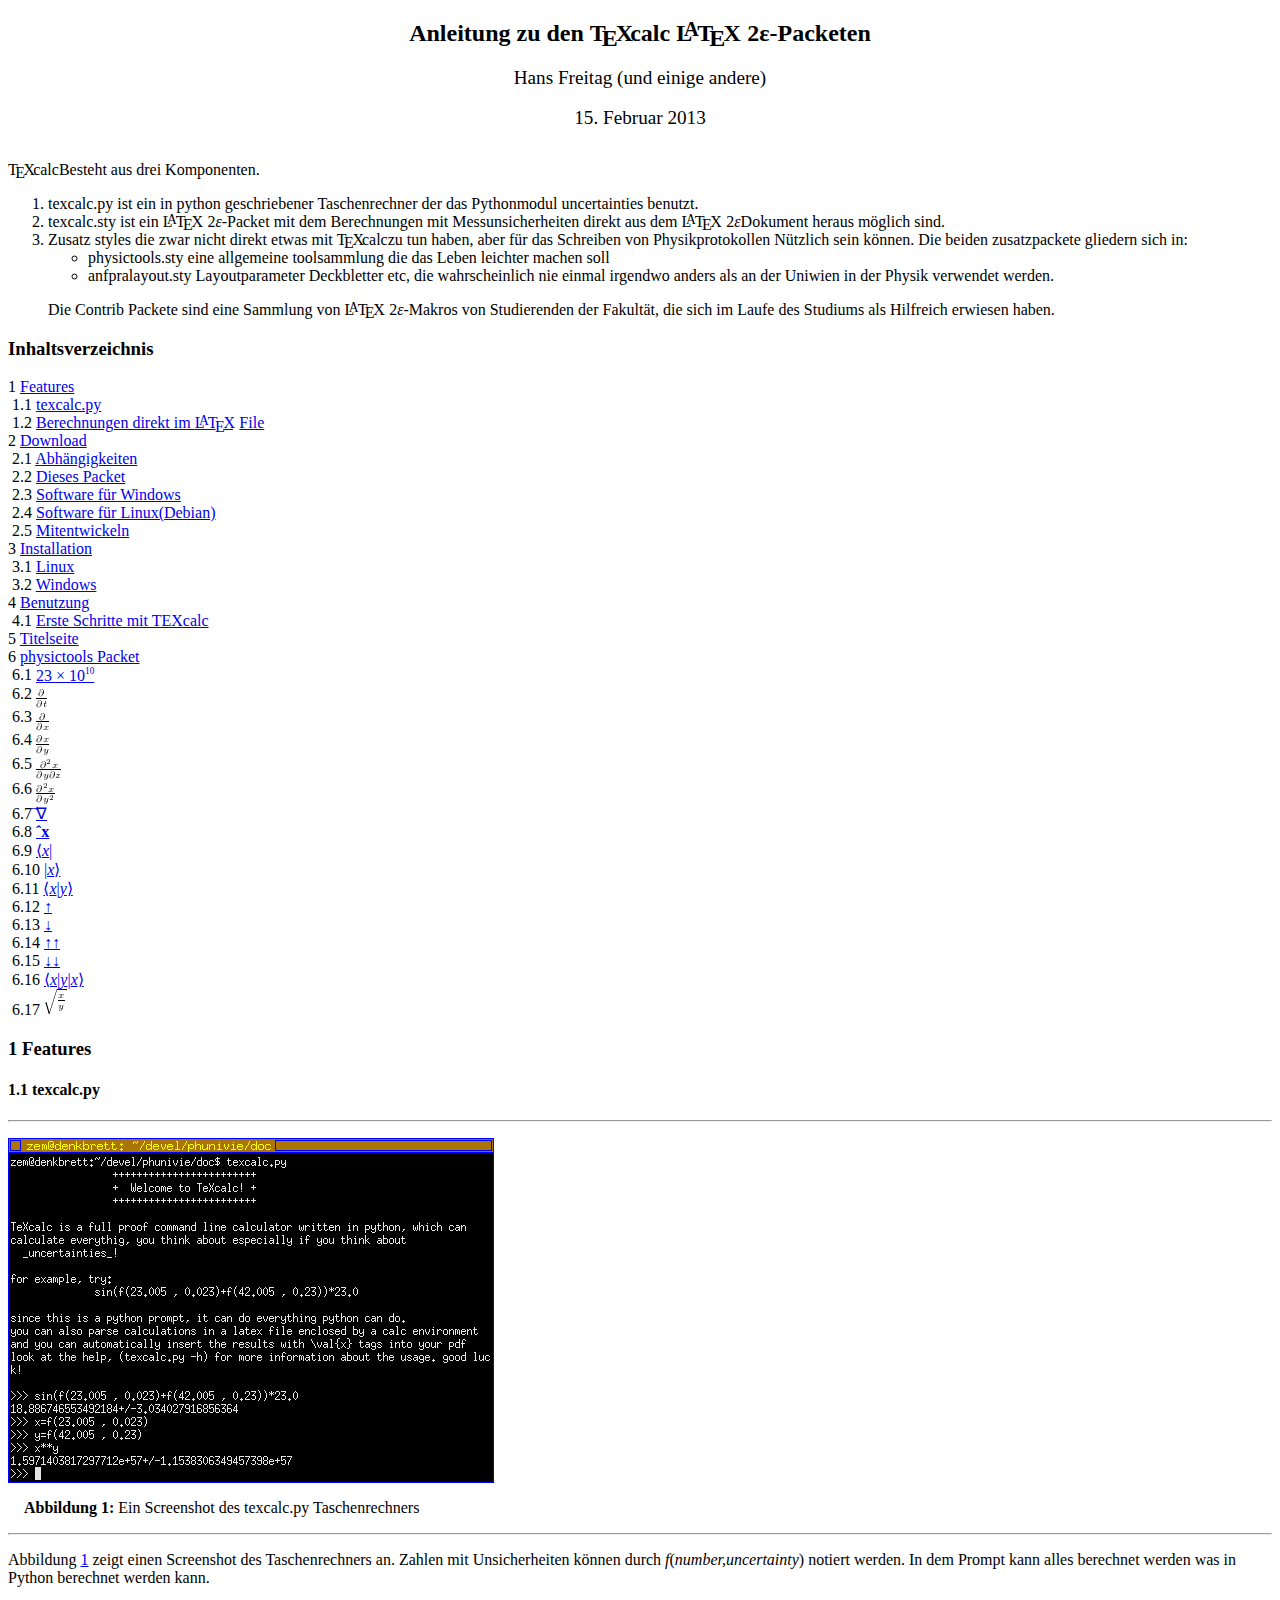
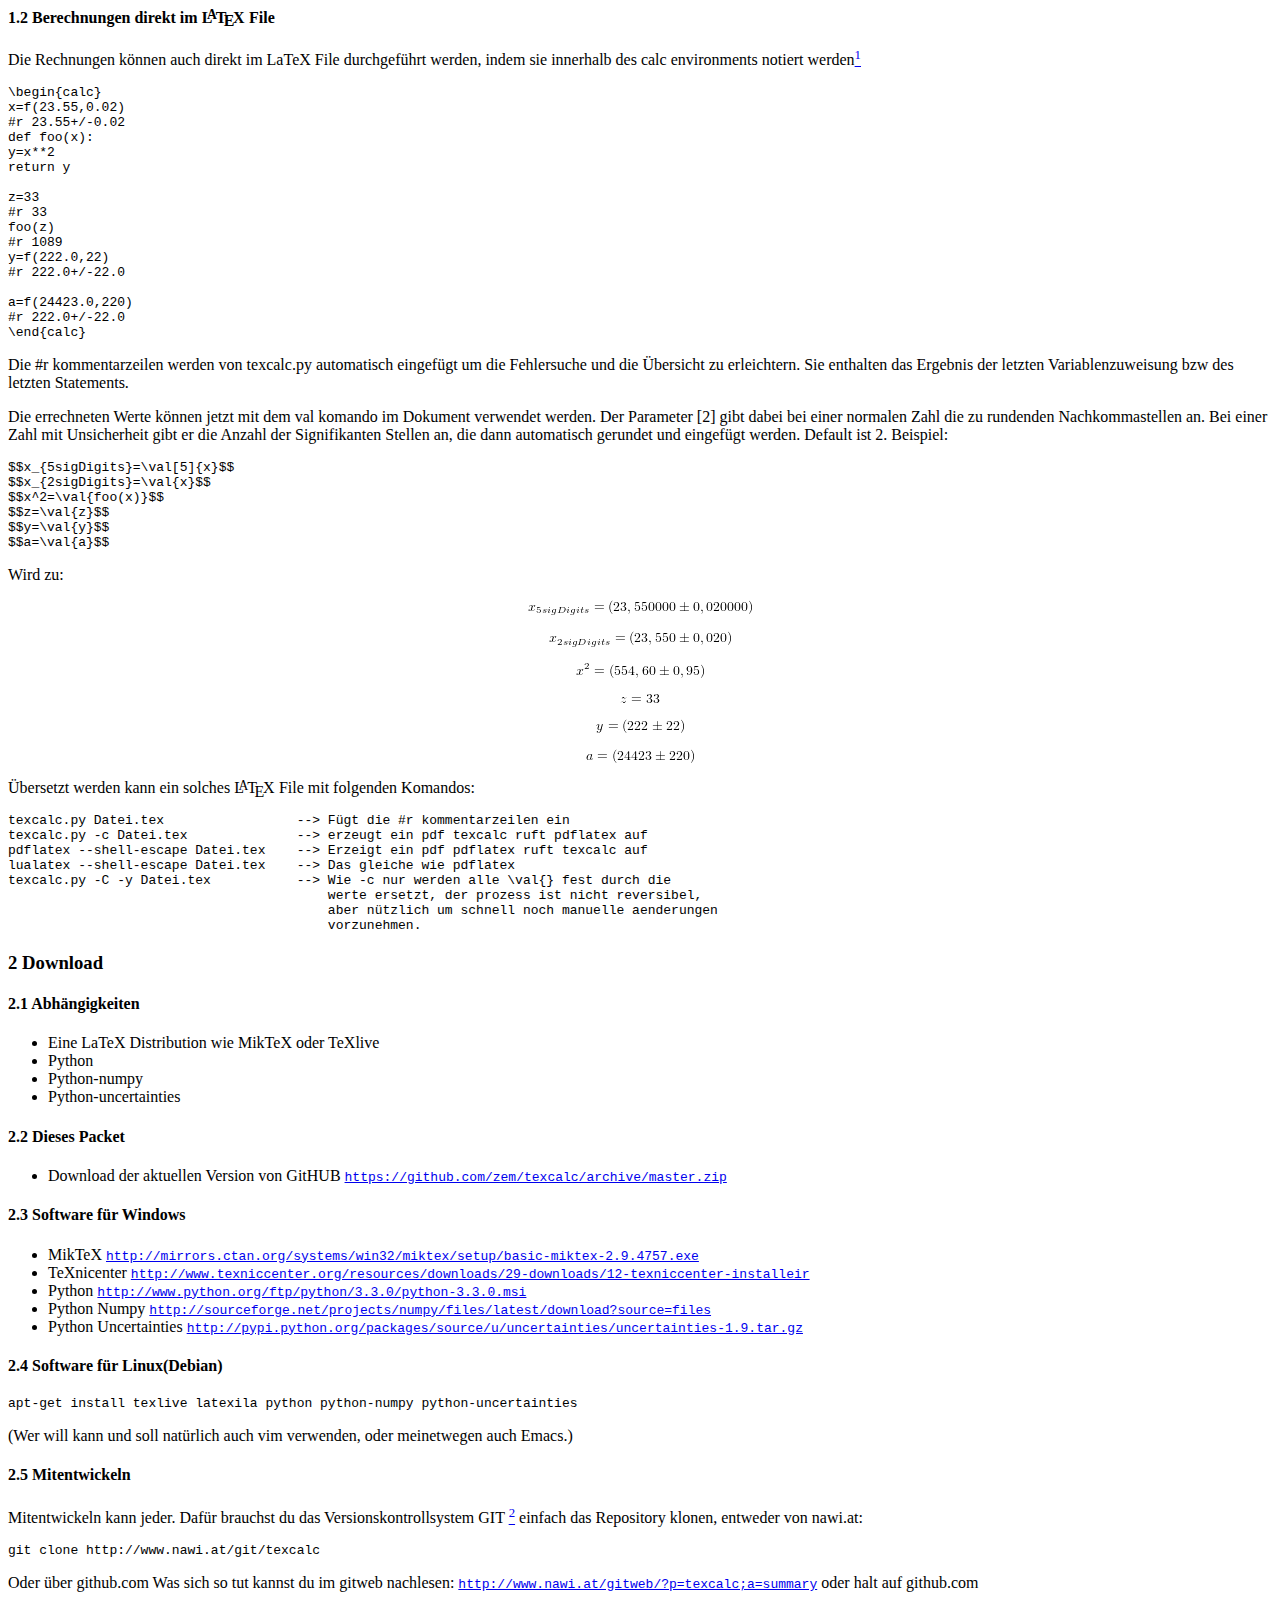
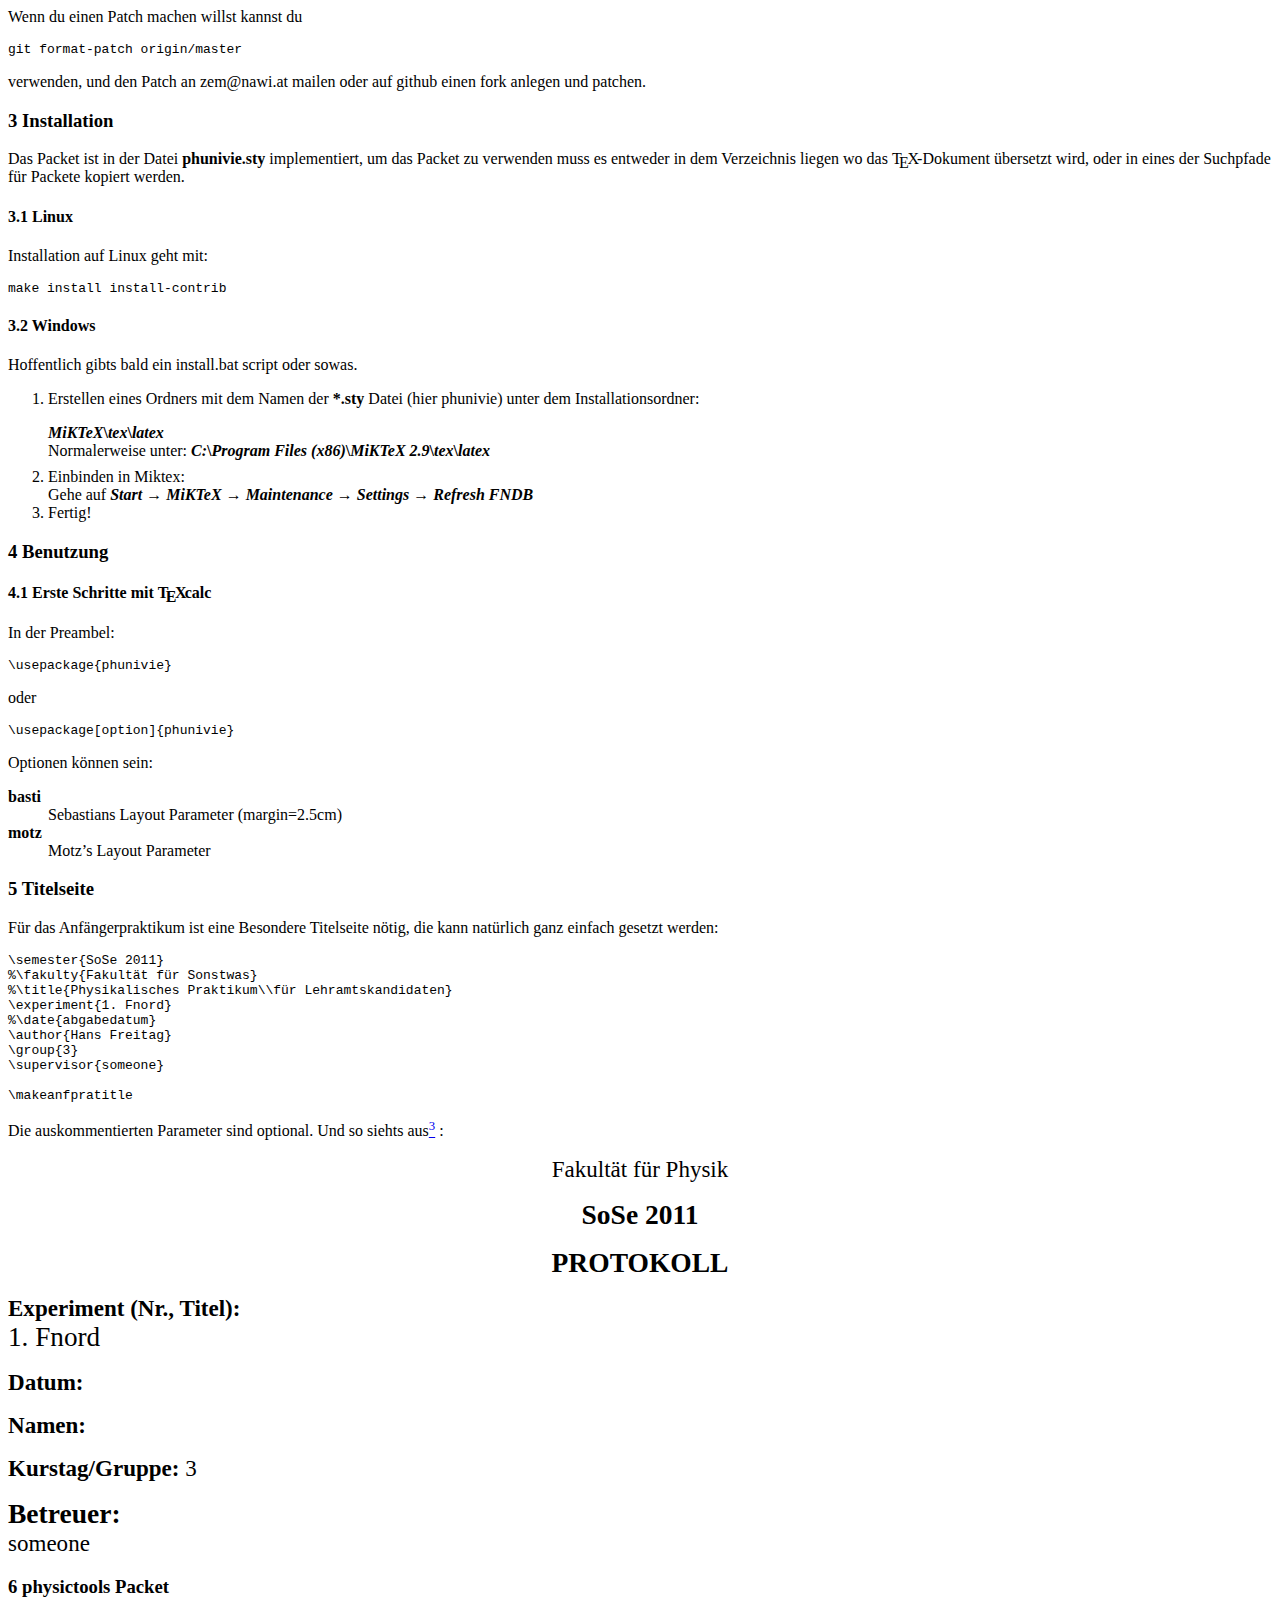
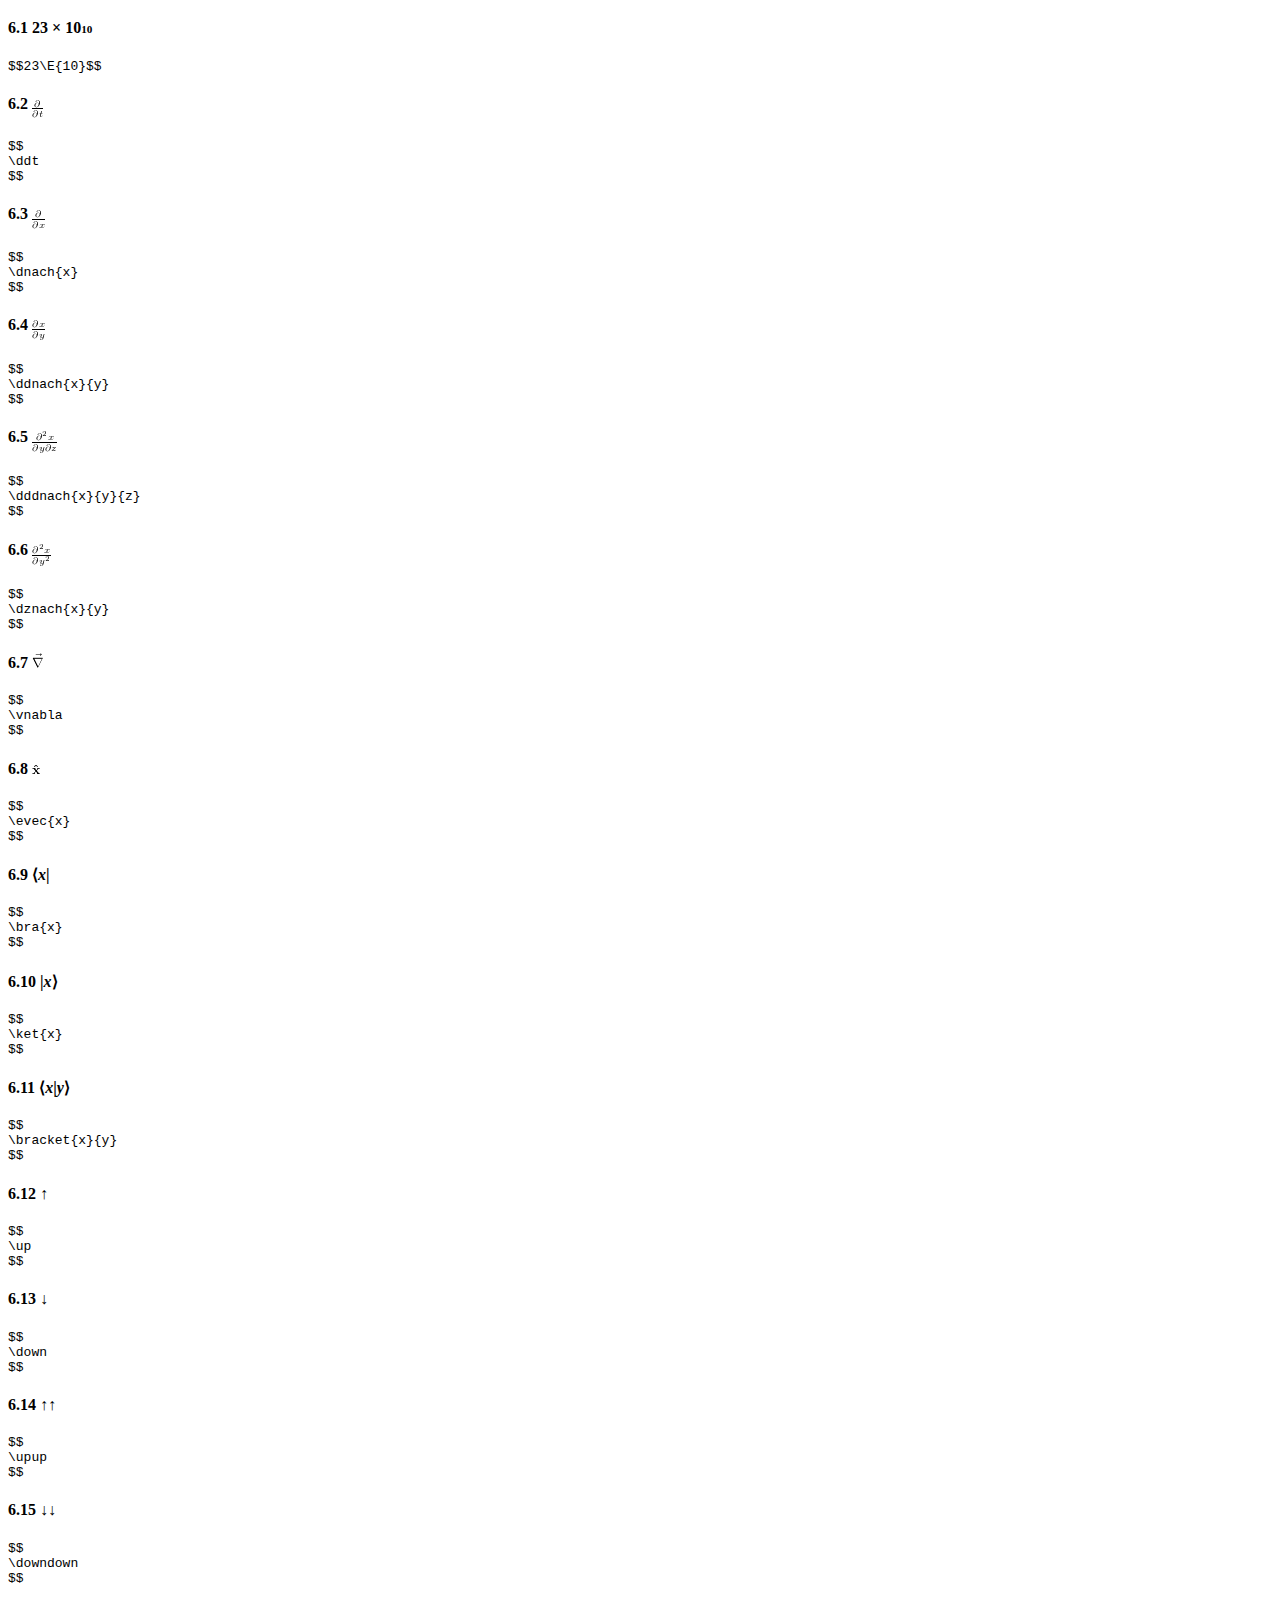
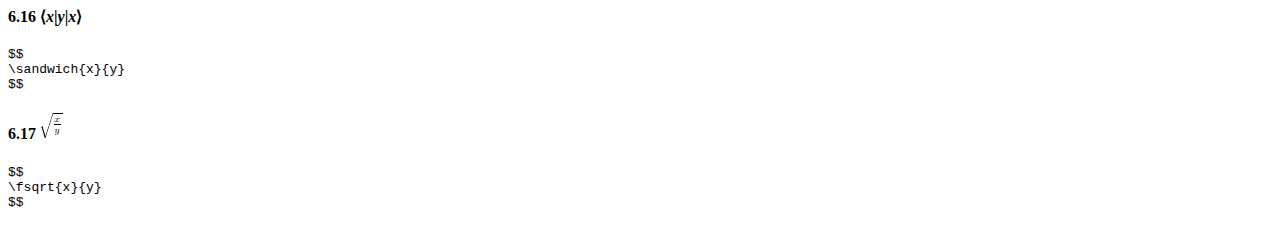
==== www/index.html @ bd2d1a43 "Webpage Generated" ====
<!DOCTYPE html PUBLIC "-//W3C//DTD HTML 4.01 Transitional//EN"  
  "http://www.w3.org/TR/html4/loose.dtd">  
<html > 
<head><title>Anleitung zu den TeXcalc LaTeX2&#x03B5;-Packeten</title> 
<meta http-equiv="Content-Type" content="text/html; charset=iso-8859-1"> 
<meta name="generator" content="TeX4ht (http://www.cse.ohio-state.edu/~gurari/TeX4ht/)"> 
<meta name="originator" content="TeX4ht (http://www.cse.ohio-state.edu/~gurari/TeX4ht/)"> 
<!-- html --> 
<meta name="src" content="texcalc.de.tex"> 
<meta name="date" content="2013-02-15 13:56:00"> 
<link rel="stylesheet" type="text/css" href="texcalc.de.css"> 
</head><body 
>
<div class="maketitle">
                                                                                

                                                                                
                                                                                

                                                                                

<h2 class="titleHead">Anleitung zu den <span class="TEX">T<span 
class="E">E</span>X</span>calc <span class="LATEX">L<span class="A">A</span><span class="TEX">T<span 
class="E">E</span>X</span></span>2&#x03B5;-Packeten</h2>
<div class="author" ><span 
class="cmr-12">Hans Freitag (und einige andere)</span></div><br />
<div class="date" ><span 
class="cmr-12">15.</span><span 
class="cmr-12">&#x00A0;Februar 2013</span></div>
</div>
<!--l. 19--><p class="noindent" ><span class="TEX">T<span 
class="E">E</span>X</span>calcBesteht aus drei Komponenten.
     <ol  class="enumerate1" >
     <li 
  class="enumerate" id="x1-3x1">texcalc.py  ist  ein  in  python  geschriebener  Taschenrechner  der  das  Pythonmodul
     uncertainties benutzt.
     </li>
     <li 
  class="enumerate" id="x1-5x2">texcalc.sty ist ein <span class="LATEX">L<span class="A">A</span><span class="TEX">T<span 
class="E">E</span>X</span></span>2<span 
class="cmmi-10">&#x03B5;</span>-Packet mit dem Berechnungen mit Messunsicherheiten direkt
     aus dem <span class="LATEX">L<span class="A">A</span><span class="TEX">T<span 
class="E">E</span>X</span></span>2<span 
class="cmmi-10">&#x03B5;</span>Dokument heraus m�glich sind.
     </li>
     <li 
  class="enumerate" id="x1-7x3">Zusatz styles die zwar nicht direkt etwas mit <span class="TEX">T<span 
class="E">E</span>X</span>calczu tun haben, aber f�r das Schreiben
     von Physikprotokollen N�tzlich sein k�nnen. Die beiden zusatzpackete gliedern sich
     in:
         <ul class="itemize1">
         <li class="itemize">physictools.sty eine allgemeine toolsammlung die das Leben leichter machen soll
         </li>
         <li class="itemize">anfpralayout.sty  Layoutparameter  Deckbletter  etc,  die  wahrscheinlich  nie  einmal
         irgendwo anders als an der Uniwien in der Physik verwendet werden.</li></ul>
     <!--l. 34--><p class="noindent" >Die Contrib Packete sind eine Sammlung von <span class="LATEX">L<span class="A">A</span><span class="TEX">T<span 
class="E">E</span>X</span></span>2<span 
class="cmmi-10">&#x03B5;</span>-Makros von Studierenden der Fakult�t,
     die sich im Laufe des Studiums als Hilfreich erwiesen haben.</li></ol>
<h3 class="likesectionHead"><a 
 id="x1-1000"></a>Inhaltsverzeichnis</h3>
<div class="tableofcontents">
<span class="sectionToc" >1 <a 
href="#x1-20001" id="QQ2-1-2">Features</a></span>
<br />&#x00A0;<span class="subsectionToc" >1.1 <a 
href="#x1-30001.1" id="QQ2-1-3">texcalc.py</a></span>
<br />&#x00A0;<span class="subsectionToc" >1.2 <a 
href="#x1-40001.2" id="QQ2-1-5">Berechnungen direkt im <span class="LATEX">L<span class="A">A</span><span class="TEX">T<span 
class="E">E</span>X</span></span>File</a></span>
<br /><span class="sectionToc" >2 <a 
href="#x1-50002" id="QQ2-1-6">Download</a></span>
<br />&#x00A0;<span class="subsectionToc" >2.1 <a 
href="#x1-60002.1" id="QQ2-1-7">Abh�ngigkeiten</a></span>
<br />&#x00A0;<span class="subsectionToc" >2.2 <a 
href="#x1-70002.2" id="QQ2-1-8">Dieses Packet</a></span>
<br />&#x00A0;<span class="subsectionToc" >2.3 <a 
href="#x1-80002.3" id="QQ2-1-9">Software f�r Windows</a></span>
                                                                                

                                                                                
<br />&#x00A0;<span class="subsectionToc" >2.4 <a 
href="#x1-90002.4" id="QQ2-1-10">Software f�r Linux(Debian)</a></span>
<br />&#x00A0;<span class="subsectionToc" >2.5 <a 
href="#x1-100002.5" id="QQ2-1-11">Mitentwickeln</a></span>
<br /><span class="sectionToc" >3 <a 
href="#x1-110003" id="QQ2-1-12">Installation</a></span>
<br />&#x00A0;<span class="subsectionToc" >3.1 <a 
href="#x1-120003.1" id="QQ2-1-13">Linux</a></span>
<br />&#x00A0;<span class="subsectionToc" >3.2 <a 
href="#x1-130003.2" id="QQ2-1-14">Windows</a></span>
<br /><span class="sectionToc" >4 <a 
href="#x1-140004" id="QQ2-1-15">Benutzung</a></span>
<br />&#x00A0;<span class="subsectionToc" >4.1 <a 
href="#x1-150004.1" id="QQ2-1-16">Erste Schritte mit TEXcalc</a></span>
<br /><span class="sectionToc" >5 <a 
href="#x1-160005" id="QQ2-1-17">Titelseite</a></span>
<br /><span class="sectionToc" >6 <a 
href="#x1-170006" id="QQ2-1-18">physictools Packet</a></span>
<br />&#x00A0;<span class="subsectionToc" >6.1 <a 
href="#x1-180006.1" id="QQ2-1-19">23 <span 
class="cmsy-10">&#x00D7; </span>10<sup><span 
class="cmr-7">10</span></sup></a></span>
<br />&#x00A0;<span class="subsectionToc" >6.2 <a 
href="#x1-190006.2" id="QQ2-1-20"><img 
src="texcalc.de0x.png" alt="&#x2202;-
&#x2202;t"  class="frac" align="middle"></a></span>
<br />&#x00A0;<span class="subsectionToc" >6.3 <a 
href="#x1-200006.3" id="QQ2-1-21"><img 
src="texcalc.de1x.png" alt="&#x2202;-
&#x2202;x"  class="frac" align="middle"></a></span>
<br />&#x00A0;<span class="subsectionToc" >6.4 <a 
href="#x1-210006.4" id="QQ2-1-22"><img 
src="texcalc.de2x.png" alt="&#x2202;x-
&#x2202;y"  class="frac" align="middle"></a></span>
<br />&#x00A0;<span class="subsectionToc" >6.5 <a 
href="#x1-220006.5" id="QQ2-1-23"><img 
src="texcalc.de3x.png" alt="&#x2202;2x
&#x2202;y&#x2202;z-"  class="frac" align="middle"></a></span>
<br />&#x00A0;<span class="subsectionToc" >6.6 <a 
href="#x1-230006.6" id="QQ2-1-24"><img 
src="texcalc.de4x.png" alt="&#x2202;2&#x2202;yx2-"  class="frac" align="middle"></a></span>
<br />&#x00A0;<span class="subsectionToc" >6.7 <a 
href="#x1-240006.7" id="QQ2-1-25"><span 
class="cmmi-10">&#x20D7;</span><span 
class="cmsy-10">&#x2207;</span></a></span>
<br />&#x00A0;<span class="subsectionToc" >6.8 <a 
href="#x1-250006.8" id="QQ2-1-26"><span 
class="cmbx-10">&#x02C6;</span><span 
class="cmbx-10">x</span></a></span>
<br />&#x00A0;<span class="subsectionToc" >6.9 <a 
href="#x1-260006.9" id="QQ2-1-27"><span 
class="cmsy-10">&#x27E8;</span><span 
class="cmmi-10">x</span><span 
class="cmsy-10">|</span></a></span>
<br />&#x00A0;<span class="subsectionToc" >6.10 <a 
href="#x1-270006.10" id="QQ2-1-28"><span 
class="cmsy-10">|</span><span 
class="cmmi-10">x</span><span 
class="cmsy-10">&#x27E9;</span></a></span>
<br />&#x00A0;<span class="subsectionToc" >6.11 <a 
href="#x1-280006.11" id="QQ2-1-29"><span 
class="cmsy-10">&#x27E8;</span><span 
class="cmmi-10">x</span><span 
class="cmsy-10">|</span><span 
class="cmmi-10">y</span><span 
class="cmsy-10">&#x27E9;</span></a></span>
<br />&#x00A0;<span class="subsectionToc" >6.12 <a 
href="#x1-290006.12" id="QQ2-1-30"><span 
class="cmsy-10">&#x2191;</span></a></span>
<br />&#x00A0;<span class="subsectionToc" >6.13 <a 
href="#x1-300006.13" id="QQ2-1-31"><span 
class="cmsy-10">&#x2193;</span></a></span>
<br />&#x00A0;<span class="subsectionToc" >6.14 <a 
href="#x1-310006.14" id="QQ2-1-32"><span 
class="cmsy-10">&#x2191;&#x2191;</span></a></span>
<br />&#x00A0;<span class="subsectionToc" >6.15 <a 
href="#x1-320006.15" id="QQ2-1-33"><span 
class="cmsy-10">&#x2193;&#x2193;</span></a></span>
<br />&#x00A0;<span class="subsectionToc" >6.16 <a 
href="#x1-330006.16" id="QQ2-1-34"><span 
class="cmsy-10">&#x27E8;</span><span 
class="cmmi-10">x</span><span 
class="cmsy-10">|</span><span 
class="cmmi-10">y</span><span 
class="cmsy-10">|</span><span 
class="cmmi-10">x</span><span 
class="cmsy-10">&#x27E9;</span></a></span>
<br />&#x00A0;<span class="subsectionToc" >6.17 <a 
href="#x1-340006.17" id="QQ2-1-35"><img 
src="texcalc.de5x.png" alt="&#x2218; x-
  y"  class="sqrt" ></a></span>
</div>
<!--l. 41--><p class="noindent" >
<h3 class="sectionHead"><span class="titlemark">1   </span> <a 
 id="x1-20001"></a>Features</h3>
<!--l. 43--><p class="noindent" >
<h4 class="subsectionHead"><span class="titlemark">1.1   </span> <a 
 id="x1-30001.1"></a>texcalc.py</h4>
<!--l. 45--><p class="noindent" ><hr class="figure"><div class="figure" 
>
                                                                                

                                                                                
<a 
 id="x1-30011"></a>
                                                                                

                                                                                

<!--l. 47--><p class="noindent" ><img 
src="texcalc.png" alt="PIC"  
>
<br /> <div class="caption" 
><span class="id">Abbildung&#x00A0;1: </span><span  
class="content">Ein Screenshot des texcalc.py Taschenrechners</span></div><!--tex4ht:label?: x1-30011 -->
                                                                                

                                                                                
<!--l. 50--><p class="noindent" ></div><hr class="endfigure">
<!--l. 52--><p class="noindent" >Abbildung <a 
href="#x1-30011">1<!--tex4ht:ref: fig:texcalc.py --></a> zeigt einen Screenshot des Taschenrechners an. Zahlen mit Unsicherheiten k�nnen durch
<span 
class="cmmi-10">f</span>(<span 
class="cmmi-10">number,uncertainty</span>) notiert werden. In dem Prompt kann alles berechnet werden was in Python
berechnet werden kann. <br 
class="newline" />
<h4 class="subsectionHead"><span class="titlemark">1.2   </span> <a 
 id="x1-40001.2"></a>Berechnungen direkt im <span class="LATEX">L<span class="A">A</span><span class="TEX">T<span 
class="E">E</span>X</span></span>File</h4>
<!--l. 58--><p class="noindent" >Die Rechnungen k�nnen auch direkt im LaTeX File durchgef�hrt werden, indem sie innerhalb des calc environments
notiert werden<span class="footnote-mark"><a 
href="texcalc.de2.html#fn1x0"><sup class="textsuperscript">1</sup></a></span><a 
 id="x1-4001f1"></a> 
                                                                                

                                                                                
<div class="verbatim" id="verbatim-1">
\begin{calc}
&#x00A0;<br />x=f(23.55,0.02)
&#x00A0;<br />#r&#x00A0;23.55+/-0.02
&#x00A0;<br />def&#x00A0;foo(x):
&#x00A0;<br />y=x**2
&#x00A0;<br />return&#x00A0;y
&#x00A0;<br />
&#x00A0;<br />z=33
&#x00A0;<br />#r&#x00A0;33
&#x00A0;<br />foo(z)
&#x00A0;<br />#r&#x00A0;1089
&#x00A0;<br />y=f(222.0,22)
&#x00A0;<br />#r&#x00A0;222.0+/-22.0
&#x00A0;<br />
&#x00A0;<br />a=f(24423.0,220)
&#x00A0;<br />#r&#x00A0;222.0+/-22.0
&#x00A0;<br />\end{calc}
</div>
<!--l. 79--><p class="nopar" >
<!--l. 99--><p class="noindent" >Die #r kommentarzeilen werden von texcalc.py automatisch eingef�gt um die Fehlersuche und die
�bersicht zu erleichtern. Sie enthalten das Ergebnis der letzten Variablenzuweisung bzw des letzten
Statements. <br 
class="newline" />
<!--l. 102--><p class="noindent" >Die errechneten Werte k�nnen jetzt mit dem val komando im Dokument verwendet werden. Der
Parameter [2] gibt dabei bei einer normalen Zahl die zu rundenden Nachkommastellen an. Bei einer
Zahl mit Unsicherheit gibt er die Anzahl der Signifikanten Stellen an, die dann automatisch gerundet
und eingef�gt werden. Default ist 2. Beispiel: <br 
class="newline" />
                                                                                

                                                                                
<div class="verbatim" id="verbatim-2">
$$x_{5sigDigits}=\val[5]{x}$$
&#x00A0;<br />$$x_{2sigDigits}=\val{x}$$
&#x00A0;<br />$$x^2=\val{foo(x)}$$
&#x00A0;<br />$$z=\val{z}$$
&#x00A0;<br />$$y=\val{y}$$
&#x00A0;<br />$$a=\val{a}$$
</div>
<!--l. 113--><p class="nopar" >
<!--l. 115--><p class="noindent" >Wird zu:
<!--l. 117--><p class="noindent" >
<center class="math-display" >
<img 
src="texcalc.de6x.png" alt="x5sigDigits = (23,550000 � 0,020000)
" class="math-display" ></center>
<center class="math-display" >
<img 
src="texcalc.de7x.png" alt="x        = (23,550 � 0,020)
 2sigDigits
" class="math-display" ></center>
<center class="math-display" >
<img 
src="texcalc.de8x.png" alt="x2 = (554,60� 0,95)
" class="math-display" ></center>
                                                                                

                                                                                
<center class="math-display" >
<img 
src="texcalc.de9x.png" alt="z = 33
" class="math-display" ></center>
<center class="math-display" >
<img 
src="texcalc.de10x.png" alt="y = (222� 22)
" class="math-display" ></center>
<center class="math-display" >
<img 
src="texcalc.de11x.png" alt="a = (24423 � 220)
" class="math-display" ></center>
<!--l. 124--><p class="noindent" >�bersetzt werden kann ein solches <span class="LATEX">L<span class="A">A</span><span class="TEX">T<span 
class="E">E</span>X</span></span>File mit folgenden Komandos: <br 
class="newline" />
                                                                                

                                                                                
<div class="verbatim" id="verbatim-3">
texcalc.py&#x00A0;Datei.tex&#x00A0;&#x00A0;&#x00A0;&#x00A0;&#x00A0;&#x00A0;&#x00A0;&#x00A0;&#x00A0;&#x00A0;&#x00A0;&#x00A0;&#x00A0;&#x00A0;&#x00A0;&#x00A0;&#x00A0;--&#x003E;&#x00A0;F�gt&#x00A0;die&#x00A0;#r&#x00A0;kommentarzeilen&#x00A0;ein
&#x00A0;<br />texcalc.py&#x00A0;-c&#x00A0;Datei.tex&#x00A0;&#x00A0;&#x00A0;&#x00A0;&#x00A0;&#x00A0;&#x00A0;&#x00A0;&#x00A0;&#x00A0;&#x00A0;&#x00A0;&#x00A0;&#x00A0;--&#x003E;&#x00A0;erzeugt&#x00A0;ein&#x00A0;pdf&#x00A0;texcalc&#x00A0;ruft&#x00A0;pdflatex&#x00A0;auf
&#x00A0;<br />pdflatex&#x00A0;--shell-escape&#x00A0;Datei.tex&#x00A0;&#x00A0;&#x00A0;&#x00A0;--&#x003E;&#x00A0;Erzeigt&#x00A0;ein&#x00A0;pdf&#x00A0;pdflatex&#x00A0;ruft&#x00A0;texcalc&#x00A0;auf
&#x00A0;<br />lualatex&#x00A0;--shell-escape&#x00A0;Datei.tex&#x00A0;&#x00A0;&#x00A0;&#x00A0;--&#x003E;&#x00A0;Das&#x00A0;gleiche&#x00A0;wie&#x00A0;pdflatex
&#x00A0;<br />texcalc.py&#x00A0;-C&#x00A0;-y&#x00A0;Datei.tex&#x00A0;&#x00A0;&#x00A0;&#x00A0;&#x00A0;&#x00A0;&#x00A0;&#x00A0;&#x00A0;&#x00A0;&#x00A0;--&#x003E;&#x00A0;Wie&#x00A0;-c&#x00A0;nur&#x00A0;werden&#x00A0;alle&#x00A0;\val{}&#x00A0;fest&#x00A0;durch&#x00A0;die
&#x00A0;<br />&#x00A0;&#x00A0;&#x00A0;&#x00A0;&#x00A0;&#x00A0;&#x00A0;&#x00A0;&#x00A0;&#x00A0;&#x00A0;&#x00A0;&#x00A0;&#x00A0;&#x00A0;&#x00A0;&#x00A0;&#x00A0;&#x00A0;&#x00A0;&#x00A0;&#x00A0;&#x00A0;&#x00A0;&#x00A0;&#x00A0;&#x00A0;&#x00A0;&#x00A0;&#x00A0;&#x00A0;&#x00A0;&#x00A0;&#x00A0;&#x00A0;&#x00A0;&#x00A0;&#x00A0;&#x00A0;&#x00A0;&#x00A0;werte&#x00A0;ersetzt,&#x00A0;der&#x00A0;prozess&#x00A0;ist&#x00A0;nicht&#x00A0;reversibel,
&#x00A0;<br />&#x00A0;&#x00A0;&#x00A0;&#x00A0;&#x00A0;&#x00A0;&#x00A0;&#x00A0;&#x00A0;&#x00A0;&#x00A0;&#x00A0;&#x00A0;&#x00A0;&#x00A0;&#x00A0;&#x00A0;&#x00A0;&#x00A0;&#x00A0;&#x00A0;&#x00A0;&#x00A0;&#x00A0;&#x00A0;&#x00A0;&#x00A0;&#x00A0;&#x00A0;&#x00A0;&#x00A0;&#x00A0;&#x00A0;&#x00A0;&#x00A0;&#x00A0;&#x00A0;&#x00A0;&#x00A0;&#x00A0;&#x00A0;aber&#x00A0;n�tzlich&#x00A0;um&#x00A0;schnell&#x00A0;noch&#x00A0;manuelle&#x00A0;aenderungen
&#x00A0;<br />&#x00A0;&#x00A0;&#x00A0;&#x00A0;&#x00A0;&#x00A0;&#x00A0;&#x00A0;&#x00A0;&#x00A0;&#x00A0;&#x00A0;&#x00A0;&#x00A0;&#x00A0;&#x00A0;&#x00A0;&#x00A0;&#x00A0;&#x00A0;&#x00A0;&#x00A0;&#x00A0;&#x00A0;&#x00A0;&#x00A0;&#x00A0;&#x00A0;&#x00A0;&#x00A0;&#x00A0;&#x00A0;&#x00A0;&#x00A0;&#x00A0;&#x00A0;&#x00A0;&#x00A0;&#x00A0;&#x00A0;&#x00A0;vorzunehmen.
</div>
<!--l. 135--><p class="nopar" >
<h3 class="sectionHead"><span class="titlemark">2   </span> <a 
 id="x1-50002"></a>Download</h3>
<!--l. 139--><p class="noindent" >
<h4 class="subsectionHead"><span class="titlemark">2.1   </span> <a 
 id="x1-60002.1"></a>Abh�ngigkeiten</h4>
     <ul class="itemize1">
     <li class="itemize">Eine LaTeX Distribution wie MikTeX oder TeXlive
     </li>
     <li class="itemize">Python
     </li>
     <li class="itemize">Python-numpy
     </li>
     <li class="itemize">Python-uncertainties</li></ul>
<!--l. 148--><p class="noindent" >
<h4 class="subsectionHead"><span class="titlemark">2.2   </span> <a 
 id="x1-70002.2"></a>Dieses Packet</h4>
     <ul class="itemize1">
     <li class="itemize">Download             der             aktuellen             Version             von             GitHUB
     <a 
href="https://github.com/zem/texcalc/archive/master.zip" class="url" ><span 
class="cmtt-10">https://github.com/zem/texcalc/archive/master.zip</span></a></li></ul>
                                                                                

                                                                                
<!--l. 154--><p class="noindent" >
<h4 class="subsectionHead"><span class="titlemark">2.3   </span> <a 
 id="x1-80002.3"></a>Software f�r Windows</h4>
     <ul class="itemize1">
     <li class="itemize">MikTeX <a 
href="http://mirrors.ctan.org/systems/win32/miktex/setup/basic-miktex-2.9.4757.exe" class="url" ><span 
class="cmtt-10">http://mirrors.ctan.org/systems/win32/miktex/setup/basic-miktex-2.9.4757.exe</span></a>
     </li>
     <li class="itemize">TeXnicenter <a 
href="http://www.texniccenter.org/resources/downloads/29-downloads/12-texniccenter-installeir" class="url" ><span 
class="cmtt-10">http://www.texniccenter.org/resources/downloads/29-downloads/12-texniccenter-installeir</span></a>
     </li>
     <li class="itemize">Python <a 
href="http://www.python.org/ftp/python/3.3.0/python-3.3.0.msi" class="url" ><span 
class="cmtt-10">http://www.python.org/ftp/python/3.3.0/python-3.3.0.msi</span></a>
     </li>
     <li class="itemize">Python                                                                                                   Numpy
     <a 
href="http://sourceforge.net/projects/numpy/files/latest/download?source=files" class="url" ><span 
class="cmtt-10">http://sourceforge.net/projects/numpy/files/latest/download?source=files</span></a>
     </li>
     <li class="itemize">Python Uncertainties <a 
href="http://pypi.python.org/packages/source/u/uncertainties/uncertainties-1.9.tar.gz" class="url" ><span 
class="cmtt-10">http://pypi.python.org/packages/source/u/uncertainties/uncertainties-1.9.tar.gz</span></a></li></ul>
<!--l. 164--><p class="noindent" >
<h4 class="subsectionHead"><span class="titlemark">2.4   </span> <a 
 id="x1-90002.4"></a>Software f�r Linux(Debian)</h4>
                                                                                

                                                                                
<div class="verbatim" id="verbatim-4">
apt-get&#x00A0;install&#x00A0;texlive&#x00A0;latexila&#x00A0;python&#x00A0;python-numpy&#x00A0;python-uncertainties
</div>
<!--l. 168--><p class="nopar" >
<!--l. 170--><p class="noindent" >(Wer will kann und soll nat�rlich auch vim verwenden, oder meinetwegen auch Emacs.)
<!--l. 172--><p class="noindent" >
<h4 class="subsectionHead"><span class="titlemark">2.5   </span> <a 
 id="x1-100002.5"></a>Mitentwickeln</h4>
<!--l. 174--><p class="noindent" >Mitentwickeln kann jeder. Daf�r brauchst du das Versionskontrollsystem GIT
<span class="footnote-mark"><a 
href="texcalc.de3.html#fn2x0"><sup class="textsuperscript">2</sup></a></span><a 
 id="x1-10001f2"></a>
einfach das Repository klonen, entweder von nawi.at:
                                                                                

                                                                                
<div class="verbatim" id="verbatim-5">
git&#x00A0;clone&#x00A0;http://www.nawi.at/git/texcalc
</div>
<!--l. 181--><p class="nopar" >
<!--l. 183--><p class="noindent" >Oder �ber github.com Was sich so tut kannst du im gitweb nachlesen:
<a 
href="http://www.nawi.at/gitweb/?p=texcalc;a=summary" class="url" ><span 
class="cmtt-10">http://www.nawi.at/gitweb/?p=texcalc;a=summary</span></a> oder halt auf github.com<br 
class="newline" />
<!--l. 186--><p class="noindent" >Wenn du einen Patch machen willst kannst du
                                                                                

                                                                                
<div class="verbatim" id="verbatim-6">
git&#x00A0;format-patch&#x00A0;origin/master
</div>
<!--l. 190--><p class="nopar" >
<!--l. 192--><p class="noindent" >verwenden, und den Patch an zem@nawi.at mailen oder auf github einen fork anlegen und
patchen.
<h3 class="sectionHead"><span class="titlemark">3   </span> <a 
 id="x1-110003"></a>Installation</h3>
<!--l. 198--><p class="noindent" >Das Packet ist in der Datei <span 
class="cmbx-10">phunivie.sty </span>implementiert, um das Packet zu verwenden muss es
entweder in dem Verzeichnis liegen wo das <span class="TEX">T<span 
class="E">E</span>X</span>-Dokument �bersetzt wird, oder in eines der Suchpfade
f�r Packete kopiert werden.<br 
class="newline" />
<!--l. 204--><p class="noindent" >
<h4 class="subsectionHead"><span class="titlemark">3.1   </span> <a 
 id="x1-120003.1"></a>Linux</h4>
<!--l. 206--><p class="noindent" >Installation auf Linux geht mit:
                                                                                

                                                                                
<div class="verbatim" id="verbatim-7">
make&#x00A0;install&#x00A0;install-contrib
</div>
<!--l. 210--><p class="nopar" >
<!--l. 212--><p class="noindent" >
<h4 class="subsectionHead"><span class="titlemark">3.2   </span> <a 
 id="x1-130003.2"></a>Windows</h4>
<!--l. 214--><p class="noindent" >Hoffentlich gibts bald ein install.bat script oder sowas.
<!--l. 216--><p class="noindent" >
     <ol  class="enumerate1" >
     <li 
  class="enumerate" id="x1-13002x1">Erstellen  eines  Ordners  mit  dem  Namen  der  <span 
class="cmbx-10">*.sty  </span>Datei  (hier  phunivie)  unter  dem
     Installationsordner:<br 
class="newline" />
     <!--l. 220--><p class="noindent" ><span 
class="cmbxti-10">MiKTeX</span><span 
class="cmbsy-10">\</span><span 
class="cmbxti-10">tex</span><span 
class="cmbsy-10">\</span><span 
class="cmbxti-10">latex</span><br 
class="newline" />Normalerweise unter: <span 
class="cmbxti-10">C:</span><span 
class="cmbsy-10">\</span><span 
class="cmbxti-10">Program Files (x86)</span><span 
class="cmbsy-10">\</span><span 
class="cmbxti-10">MiKTeX 2.9</span><span 
class="cmbsy-10">\</span><span 
class="cmbxti-10">tex</span><span 
class="cmbsy-10">\</span><span 
class="cmbxti-10">latex</span>
     </li>
     <li 
  class="enumerate" id="x1-13004x2">Einbinden in Miktex:<br 
class="newline" />Gehe auf <span 
class="cmmib-10">Start </span><span 
class="cmbsy-10">&#x2192; </span><span 
class="cmmib-10">MiKTeX </span><span 
class="cmbsy-10">&#x2192; </span><span 
class="cmmib-10">Maintenance </span><span 
class="cmbsy-10">&#x2192; </span><span 
class="cmmib-10">Settings </span><span 
class="cmbsy-10">&#x2192; </span><span 
class="cmmib-10">Refresh FNDB</span>
     </li>
     <li 
  class="enumerate" id="x1-13006x3">Fertig!</li></ol>
<!--l. 233--><p class="noindent" >
<h3 class="sectionHead"><span class="titlemark">4   </span> <a 
 id="x1-140004"></a>Benutzung</h3>
<!--l. 235--><p class="noindent" >
<h4 class="subsectionHead"><span class="titlemark">4.1   </span> <a 
 id="x1-150004.1"></a>Erste Schritte mit <span class="TEX">T<span 
class="E">E</span>X</span>calc</h4>
<!--l. 240--><p class="noindent" >In der Preambel:
                                                                                

                                                                                
<div class="verbatim" id="verbatim-8">
\usepackage{phunivie}
</div>
<!--l. 244--><p class="nopar" >
<!--l. 246--><p class="noindent" >oder
                                                                                

                                                                                
<div class="verbatim" id="verbatim-9">
\usepackage[option]{phunivie}
</div>
<!--l. 250--><p class="nopar" >
<!--l. 252--><p class="noindent" >Optionen k�nnen sein:
<!--l. 254--><p class="noindent" >
     <dl class="description"><dt class="description">
<span 
class="cmbx-10">basti</span> </dt><dd 
class="description">Sebastians Layout Parameter (margin=2.5cm)
     </dd><dt class="description">
<span 
class="cmbx-10">motz</span> </dt><dd 
class="description">Motz&#8217;s Layout Parameter</dd></dl>
<!--l. 260--><p class="noindent" >
<h3 class="sectionHead"><span class="titlemark">5   </span> <a 
 id="x1-160005"></a>Titelseite</h3>
<!--l. 262--><p class="noindent" >F�r das Anf�ngerpraktikum ist eine Besondere Titelseite n�tig, die kann nat�rlich ganz einfach gesetzt
werden:
                                                                                

                                                                                
<div class="verbatim" id="verbatim-10">
\semester{SoSe&#x00A0;2011}
&#x00A0;<br />%\fakulty{Fakult�t&#x00A0;f�r&#x00A0;Sonstwas}
&#x00A0;<br />%\title{Physikalisches&#x00A0;Praktikum\\f�r&#x00A0;Lehramtskandidaten}
&#x00A0;<br />\experiment{1.&#x00A0;Fnord}
&#x00A0;<br />%\date{abgabedatum}
&#x00A0;<br />\author{Hans&#x00A0;Freitag}
&#x00A0;<br />\group{3}
&#x00A0;<br />\supervisor{someone}
&#x00A0;<br />
&#x00A0;<br />\makeanfpratitle
</div>
<!--l. 276--><p class="nopar" >
<!--l. 278--><p class="noindent" >Die auskommentierten Parameter sind optional. Und so siehts
aus<span class="footnote-mark"><a 
href="texcalc.de4.html#fn3x0"><sup class="textsuperscript">3</sup></a></span><a 
 id="x1-16001f3"></a> :
<!--l. 290--><p class="noindent" >
                                                                                

                                                                                
<div class="center" 
>
<!--l. 290--><p class="noindent" >
<!--l. 290--><p class="noindent" ><span 
class="cmr-12x-x-120">Fakult</span><span 
class="cmr-12x-x-120">�t f</span><span 
class="cmr-12x-x-120">�r Physik</span><br />
</div>
<div class="center" 
>
<!--l. 290--><p class="noindent" >
<!--l. 290--><p class="noindent" ><span 
class="cmbx-12x-x-144">SoSe 2011</span></div>
<div class="center" 
>
<!--l. 290--><p class="noindent" >
<!--l. 290--><p class="noindent" ></div>
<div class="center" 
>
<!--l. 290--><p class="noindent" >
<!--l. 290--><p class="noindent" ><span 
class="cmbx-12x-x-144">PROTOKOLL</span></div>
<div class="flushleft" 
>
<!--l. 290--><p class="noindent" >
 <span 
class="cmbx-12x-x-120">Experiment (Nr., Titel):</span><br />
<span 
class="cmr-17">1. Fnord</span></div>
<div class="flushleft" 
>
<!--l. 290--><p class="noindent" >
 <span 
class="cmbx-12x-x-120">Datum: </span></div>
                                                                                
                                                                                
<div class="flushleft" 
>
<!--l. 290--><p class="noindent" >
 <span 
class="cmbx-12x-x-120">Namen: </span></div>
<div class="flushleft" 
>
<!--l. 290--><p class="noindent" >
 <span 
class="cmbx-12x-x-120">Kurstag/Gruppe: </span><span 
class="cmr-12x-x-120">3</span></div>
<div class="flushleft" 
>
<!--l. 290--><p class="noindent" >
 <span 
class="cmbx-12x-x-144">Betreuer:</span><br />
<span 
class="cmr-12x-x-120">someone</span></div>
                                                                                
                                                                                
<h3 class="sectionHead"><span class="titlemark">6   </span> <a 
 id="x1-170006"></a>physictools Packet</h3>
<!--l. 296--><p class="noindent" >
<h4 class="subsectionHead"><span class="titlemark">6.1   </span> <a 
 id="x1-180006.1"></a>23 <span 
class="cmsy-10">&#x00D7; </span>10<span 
class="cmr-7">10</span></h4>
                                                                                

                                                                                
<div class="verbatim" id="verbatim-11">
$$23\E{10}$$
</div>
<!--l. 300--><p class="nopar" >
<!--l. 302--><p class="noindent" >
<h4 class="subsectionHead"><span class="titlemark">6.2   </span> <a 
 id="x1-190006.2"></a><img 
src="texcalc.de12x.png" alt="&#x2202;&#x2202;t"  class="frac" align="middle"></h4>
                                                                                

                                                                                
<div class="verbatim" id="verbatim-12">
$$
&#x00A0;<br />\ddt
&#x00A0;<br />$$
</div>
<!--l. 308--><p class="nopar" >
<!--l. 310--><p class="noindent" >
<h4 class="subsectionHead"><span class="titlemark">6.3   </span> <a 
 id="x1-200006.3"></a><img 
src="texcalc.de13x.png" alt="&#x2202;&#x2202;x"  class="frac" align="middle"></h4>
                                                                                

                                                                                
<div class="verbatim" id="verbatim-13">
$$
&#x00A0;<br />\dnach{x}
&#x00A0;<br />$$
</div>
<!--l. 316--><p class="nopar" >
<!--l. 318--><p class="noindent" >
<h4 class="subsectionHead"><span class="titlemark">6.4   </span> <a 
 id="x1-210006.4"></a><img 
src="texcalc.de14x.png" alt="&#x2202;&#x2202;xy"  class="frac" align="middle"></h4>
                                                                                

                                                                                
<div class="verbatim" id="verbatim-14">
$$
&#x00A0;<br />\ddnach{x}{y}
&#x00A0;<br />$$
</div>
<!--l. 324--><p class="nopar" >
<!--l. 327--><p class="noindent" >
<h4 class="subsectionHead"><span class="titlemark">6.5   </span> <a 
 id="x1-220006.5"></a><img 
src="texcalc.de15x.png" alt="  2
&#x2202;&#x2202;y&#x2202;xz"  class="frac" align="middle"></h4>
                                                                                

                                                                                
<div class="verbatim" id="verbatim-15">
$$
&#x00A0;<br />\dddnach{x}{y}{z}
&#x00A0;<br />$$
</div>
<!--l. 333--><p class="nopar" >
<!--l. 335--><p class="noindent" >
<h4 class="subsectionHead"><span class="titlemark">6.6   </span> <a 
 id="x1-230006.6"></a><img 
src="texcalc.de16x.png" alt=" 2
&#x2202;&#x2202;yx2"  class="frac" align="middle"></h4>
                                                                                

                                                                                
<div class="verbatim" id="verbatim-16">
$$
&#x00A0;<br />\dznach{x}{y}
&#x00A0;<br />$$
</div>
<!--l. 341--><p class="nopar" >
<!--l. 343--><p class="noindent" >
<h4 class="subsectionHead"><span class="titlemark">6.7   </span> <a 
 id="x1-240006.7"></a><img 
src="texcalc.de17x.png" alt="&#x20D7;&#x2207;"  class="vec" ></h4>
                                                                                

                                                                                
<div class="verbatim" id="verbatim-17">
$$
&#x00A0;<br />\vnabla
&#x00A0;<br />$$
</div>
<!--l. 349--><p class="nopar" >
<!--l. 351--><p class="noindent" >
<h4 class="subsectionHead"><span class="titlemark">6.8   </span> <a 
 id="x1-250006.8"></a><img 
src="texcalc.de18x.png" alt="&#x02C6;x"  class="circ" ></h4>
                                                                                

                                                                                
<div class="verbatim" id="verbatim-18">
$$
&#x00A0;<br />\evec{x}
&#x00A0;<br />$$
</div>
<!--l. 357--><p class="nopar" >
<!--l. 359--><p class="noindent" >
<h4 class="subsectionHead"><span class="titlemark">6.9   </span> <a 
 id="x1-260006.9"></a><span 
class="cmsy-10">&#x27E8;</span><span 
class="cmmi-10">x</span><span 
class="cmsy-10">|</span></h4>
                                                                                

                                                                                
<div class="verbatim" id="verbatim-19">
$$
&#x00A0;<br />\bra{x}
&#x00A0;<br />$$
</div>
<!--l. 365--><p class="nopar" >
<!--l. 367--><p class="noindent" >
<h4 class="subsectionHead"><span class="titlemark">6.10   </span> <a 
 id="x1-270006.10"></a><span 
class="cmsy-10">|</span><span 
class="cmmi-10">x</span><span 
class="cmsy-10">&#x27E9;</span></h4>
                                                                                

                                                                                
<div class="verbatim" id="verbatim-20">
$$
&#x00A0;<br />\ket{x}
&#x00A0;<br />$$
</div>
<!--l. 373--><p class="nopar" >
<!--l. 375--><p class="noindent" >
<h4 class="subsectionHead"><span class="titlemark">6.11   </span> <a 
 id="x1-280006.11"></a><span 
class="cmsy-10">&#x27E8;</span><span 
class="cmmi-10">x</span><span 
class="cmsy-10">|</span><span 
class="cmmi-10">y</span><span 
class="cmsy-10">&#x27E9;</span></h4>
                                                                                

                                                                                
<div class="verbatim" id="verbatim-21">
$$
&#x00A0;<br />\bracket{x}{y}
&#x00A0;<br />$$
</div>
<!--l. 381--><p class="nopar" >
<!--l. 383--><p class="noindent" >
<h4 class="subsectionHead"><span class="titlemark">6.12   </span> <a 
 id="x1-290006.12"></a><span 
class="cmsy-10">&#x2191;</span></h4>
                                                                                

                                                                                
<div class="verbatim" id="verbatim-22">
$$
&#x00A0;<br />\up
&#x00A0;<br />$$
</div>
<!--l. 389--><p class="nopar" >
<!--l. 391--><p class="noindent" >
<h4 class="subsectionHead"><span class="titlemark">6.13   </span> <a 
 id="x1-300006.13"></a><span 
class="cmsy-10">&#x2193;</span></h4>
                                                                                

                                                                                
<div class="verbatim" id="verbatim-23">
$$
&#x00A0;<br />\down
&#x00A0;<br />$$
</div>
<!--l. 397--><p class="nopar" >
<!--l. 399--><p class="noindent" >
<h4 class="subsectionHead"><span class="titlemark">6.14   </span> <a 
 id="x1-310006.14"></a><span 
class="cmsy-10">&#x2191;&#x2191;</span></h4>
                                                                                

                                                                                
<div class="verbatim" id="verbatim-24">
$$
&#x00A0;<br />\upup
&#x00A0;<br />$$
</div>
<!--l. 405--><p class="nopar" >
<!--l. 407--><p class="noindent" >
<h4 class="subsectionHead"><span class="titlemark">6.15   </span> <a 
 id="x1-320006.15"></a><span 
class="cmsy-10">&#x2193;&#x2193;</span></h4>
                                                                                

                                                                                
<div class="verbatim" id="verbatim-25">
$$
&#x00A0;<br />\downdown
&#x00A0;<br />$$
</div>
<!--l. 413--><p class="nopar" >
<!--l. 415--><p class="noindent" >
<h4 class="subsectionHead"><span class="titlemark">6.16   </span> <a 
 id="x1-330006.16"></a><span 
class="cmsy-10">&#x27E8;</span><span 
class="cmmi-10">x</span><span 
class="cmsy-10">|</span><span 
class="cmmi-10">y</span><span 
class="cmsy-10">|</span><span 
class="cmmi-10">x</span><span 
class="cmsy-10">&#x27E9;</span></h4>
                                                                                

                                                                                
<div class="verbatim" id="verbatim-26">
$$
&#x00A0;<br />\sandwich{x}{y}
&#x00A0;<br />$$
</div>
<!--l. 421--><p class="nopar" >
<!--l. 423--><p class="noindent" >
<h4 class="subsectionHead"><span class="titlemark">6.17   </span> <a 
 id="x1-340006.17"></a><img 
src="texcalc.de19x.png" alt="&#x2218; --
  xy"  class="sqrt" ></h4>
                                                                                

                                                                                
<div class="verbatim" id="verbatim-27">
$$
&#x00A0;<br />\fsqrt{x}{y}
&#x00A0;<br />$$
</div>
<!--l. 429--><p class="nopar" >
 
</body></html>
---- www/texcalc.de.css ----
/* start css.sty */
.cmr-5{font-size:50%;}
.cmr-7{font-size:70%;}
.cmmi-7{font-size:70%;font-style: italic;}
.cmmi-10{font-style: italic;}
.cmr-17{font-size:170%;}
.cmr-12{font-size:120%;}
.cmmi-12x-x-144{font-size:172%;font-style: italic;}
.cmr-8{font-size:80%;}
.cmsy-8{font-size:80%;}
.cmr-12x-x-120{font-size:144%;}
.cmbx-12x-x-120{font-size:144%; font-weight: bold;}
.cmbx-12x-x-120{ font-weight: bold;}
.cmbx-12x-x-120{ font-weight: bold;}
.cmtt-10{font-family: monospace;}
.cmbx-10{ font-weight: bold;}
.cmbx-10{ font-weight: bold;}
.cmbx-10{ font-weight: bold;}
.cmr-9{font-size:90%;}
.cmbxti-10{ font-weight: bold; font-style: italic;}
.cmbsy-10{font-weight: bold;}
.cmmib-10{font-style: italic; font-weight: bold;}
.cmbx-12x-x-144{font-size:172%; font-weight: bold;}
.cmbx-12x-x-144{ font-weight: bold;}
.cmbx-12x-x-144{ font-weight: bold;}
p.noindent { text-indent: 0em }
td p.noindent { text-indent: 0em; margin-top:0em; }
p.nopar { text-indent: 0em; }
p.indent{ text-indent: 1.5em }
@media print {div.crosslinks {visibility:hidden;}}
a img { border-top: 0; border-left: 0; border-right: 0; }
center { margin-top:1em; margin-bottom:1em; }
td center { margin-top:0em; margin-bottom:0em; }
.Canvas { position:relative; }
img.math{vertical-align:middle;}
li p.indent { text-indent: 0em }
li p:first-child{ margin-top:0em; }
li p:last-child, li div:last-child { margin-bottom:0.5em; }
li p~ul:last-child, li p~ol:last-child{ margin-bottom:0.5em; }
.enumerate1 {list-style-type:decimal;}
.enumerate2 {list-style-type:lower-alpha;}
.enumerate3 {list-style-type:lower-roman;}
.enumerate4 {list-style-type:upper-alpha;}
div.newtheorem { margin-bottom: 2em; margin-top: 2em;}
.obeylines-h,.obeylines-v {white-space: nowrap; }
div.obeylines-v p { margin-top:0; margin-bottom:0; }
.overline{ text-decoration:overline; }
.overline img{ border-top: 1px solid black; }
td.displaylines {text-align:center; white-space:nowrap;}
.centerline {text-align:center;}
.rightline {text-align:right;}
div.verbatim {font-family: monospace; white-space: nowrap; text-align:left; clear:both; }
.fbox {padding-left:3.0pt; padding-right:3.0pt; text-indent:0pt; border:solid black 0.4pt; }
div.fbox {display:table}
div.center div.fbox {text-align:center; clear:both; padding-left:3.0pt; padding-right:3.0pt; text-indent:0pt; border:solid black 0.4pt; }
div.minipage{width:100%;}
div.center, div.center div.center {text-align: center; margin-left:1em; margin-right:1em;}
div.center div {text-align: left;}
div.flushright, div.flushright div.flushright {text-align: right;}
div.flushright div {text-align: left;}
div.flushleft {text-align: left;}
.underline{ text-decoration:underline; }
.underline img{ border-bottom: 1px solid black; margin-bottom:1pt; }
.framebox-c, .framebox-l, .framebox-r { padding-left:3.0pt; padding-right:3.0pt; text-indent:0pt; border:solid black 0.4pt; }
.framebox-c {text-align:center;}
.framebox-l {text-align:left;}
.framebox-r {text-align:right;}
span.thank-mark{ vertical-align: super }
span.footnote-mark sup.textsuperscript, span.footnote-mark a sup.textsuperscript{ font-size:80%; }
div.tabular, div.center div.tabular {text-align: center; margin-top:0.5em; margin-bottom:0.5em; }
table.tabular td p{margin-top:0em;}
table.tabular {margin-left: auto; margin-right: auto;}
td p:first-child{ margin-top:0em; }
td p:last-child{ margin-bottom:0em; }
div.td00{ margin-left:0pt; margin-right:0pt; }
div.td01{ margin-left:0pt; margin-right:5pt; }
div.td10{ margin-left:5pt; margin-right:0pt; }
div.td11{ margin-left:5pt; margin-right:5pt; }
table[rules] {border-left:solid black 0.4pt; border-right:solid black 0.4pt; }
td.td00{ padding-left:0pt; padding-right:0pt; }
td.td01{ padding-left:0pt; padding-right:5pt; }
td.td10{ padding-left:5pt; padding-right:0pt; }
td.td11{ padding-left:5pt; padding-right:5pt; }
table[rules] {border-left:solid black 0.4pt; border-right:solid black 0.4pt; }
.hline hr, .cline hr{ height : 1px; margin:0px; }
.tabbing-right {text-align:right;}
span.TEX {letter-spacing: -0.125em; }
span.TEX span.E{ position:relative;top:0.5ex;left:-0.0417em;}
a span.TEX span.E {text-decoration: none; }
span.LATEX span.A{ position:relative; top:-0.5ex; left:-0.4em; font-size:85%;}
span.LATEX span.TEX{ position:relative; left: -0.4em; }
div.float, div.figure {margin-left: auto; margin-right: auto;}
div.float img {text-align:center;}
div.figure img {text-align:center;}
.marginpar {width:20%; float:right; text-align:left; margin-left:auto; margin-top:0.5em; font-size:85%; text-decoration:underline;}
.marginpar p{margin-top:0.4em; margin-bottom:0.4em;}
table.equation {width:100%;}
.equation td{text-align:center; }
td.equation { margin-top:1em; margin-bottom:1em; } 
td.equation-label { width:5%; text-align:center; }
td.eqnarray4 { width:5%; white-space: normal; }
td.eqnarray2 { width:5%; }
table.eqnarray-star, table.eqnarray {width:100%;}
div.eqnarray{text-align:center;}
div.array {text-align:center;}
div.pmatrix {text-align:center;}
table.pmatrix {width:100%;}
span.pmatrix img{vertical-align:middle;}
div.pmatrix {text-align:center;}
table.pmatrix {width:100%;}
span.bar-css {text-decoration:overline;}
img.cdots{vertical-align:middle;}
.partToc a, .partToc, .likepartToc a, .likepartToc {line-height: 200%; font-weight:bold; font-size:110%;}
.index-item, .index-subitem, .index-subsubitem {display:block}
div.caption {text-indent:-2em; margin-left:3em; margin-right:1em; text-align:left;}
div.caption span.id{font-weight: bold; white-space: nowrap; }
h1.partHead{text-align: center}
p.bibitem { text-indent: -2em; margin-left: 2em; margin-top:0.6em; margin-bottom:0.6em; }
p.bibitem-p { text-indent: 0em; margin-left: 2em; margin-top:0.6em; margin-bottom:0.6em; }
.paragraphHead, .likeparagraphHead { margin-top:2em; font-weight: bold;}
.subparagraphHead, .likesubparagraphHead { font-weight: bold;}
.quote {margin-bottom:0.25em; margin-top:0.25em; margin-left:1em; margin-right:1em; text-align:justify;}
.verse{white-space:nowrap; margin-left:2em}
div.maketitle {text-align:center;}
h2.titleHead{text-align:center;}
div.maketitle{ margin-bottom: 2em; }
div.author, div.date {text-align:center;}
div.thanks{text-align:left; margin-left:10%; font-size:85%; font-style:italic; }
div.author{white-space: nowrap;}
.quotation {margin-bottom:0.25em; margin-top:0.25em; margin-left:1em; }
.abstract p {margin-left:5%; margin-right:5%;}
div.abstract {width:100%;}
P.fancyvrb {white-space: nowrap; margin:0em;}
.figure img.graphics {margin-left:10%;}
.equation td{text-align:center; }
.equation-star td{text-align:center; }
table.equation-star { width:100%; }
table.equation { width:100%; }
table.align, table.alignat, table.xalignat, table.xxalignat, table.flalign {width:100%; margin-left:5%; white-space: nowrap;}
table.align-star, table.alignat-star, table.xalignat-star, table.flalign-star {margin-left:auto; margin-right:auto; white-space: nowrap;}
td.align-label { width:5%; text-align:center; }
td.align-odd { text-align:right; padding-right:0.3em;}
td.align-even { text-align:left; padding-right:0.6em;}
table.multline, table.multline-star {width:100%;}
td.gather {text-align:center; }
table.gather {width:100%;}
div.gather-star {text-align:center;}
/* end css.sty */
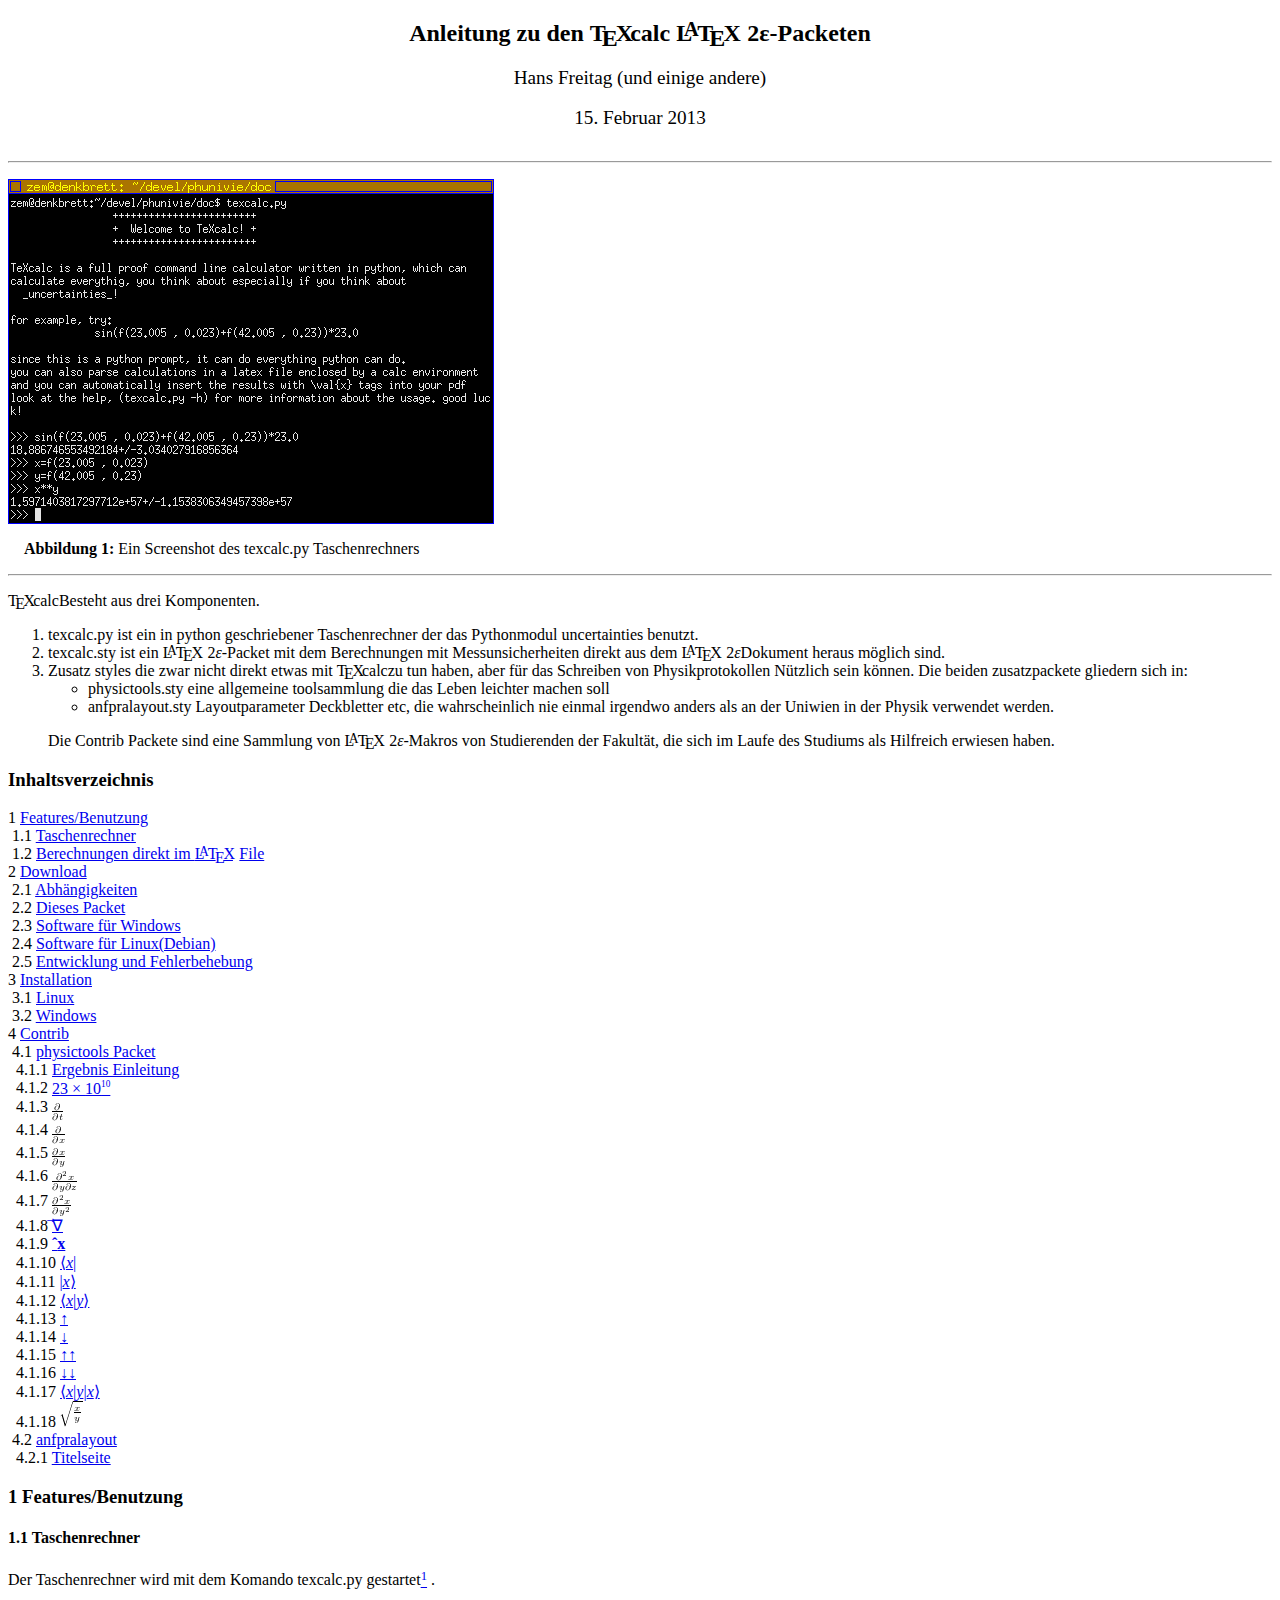
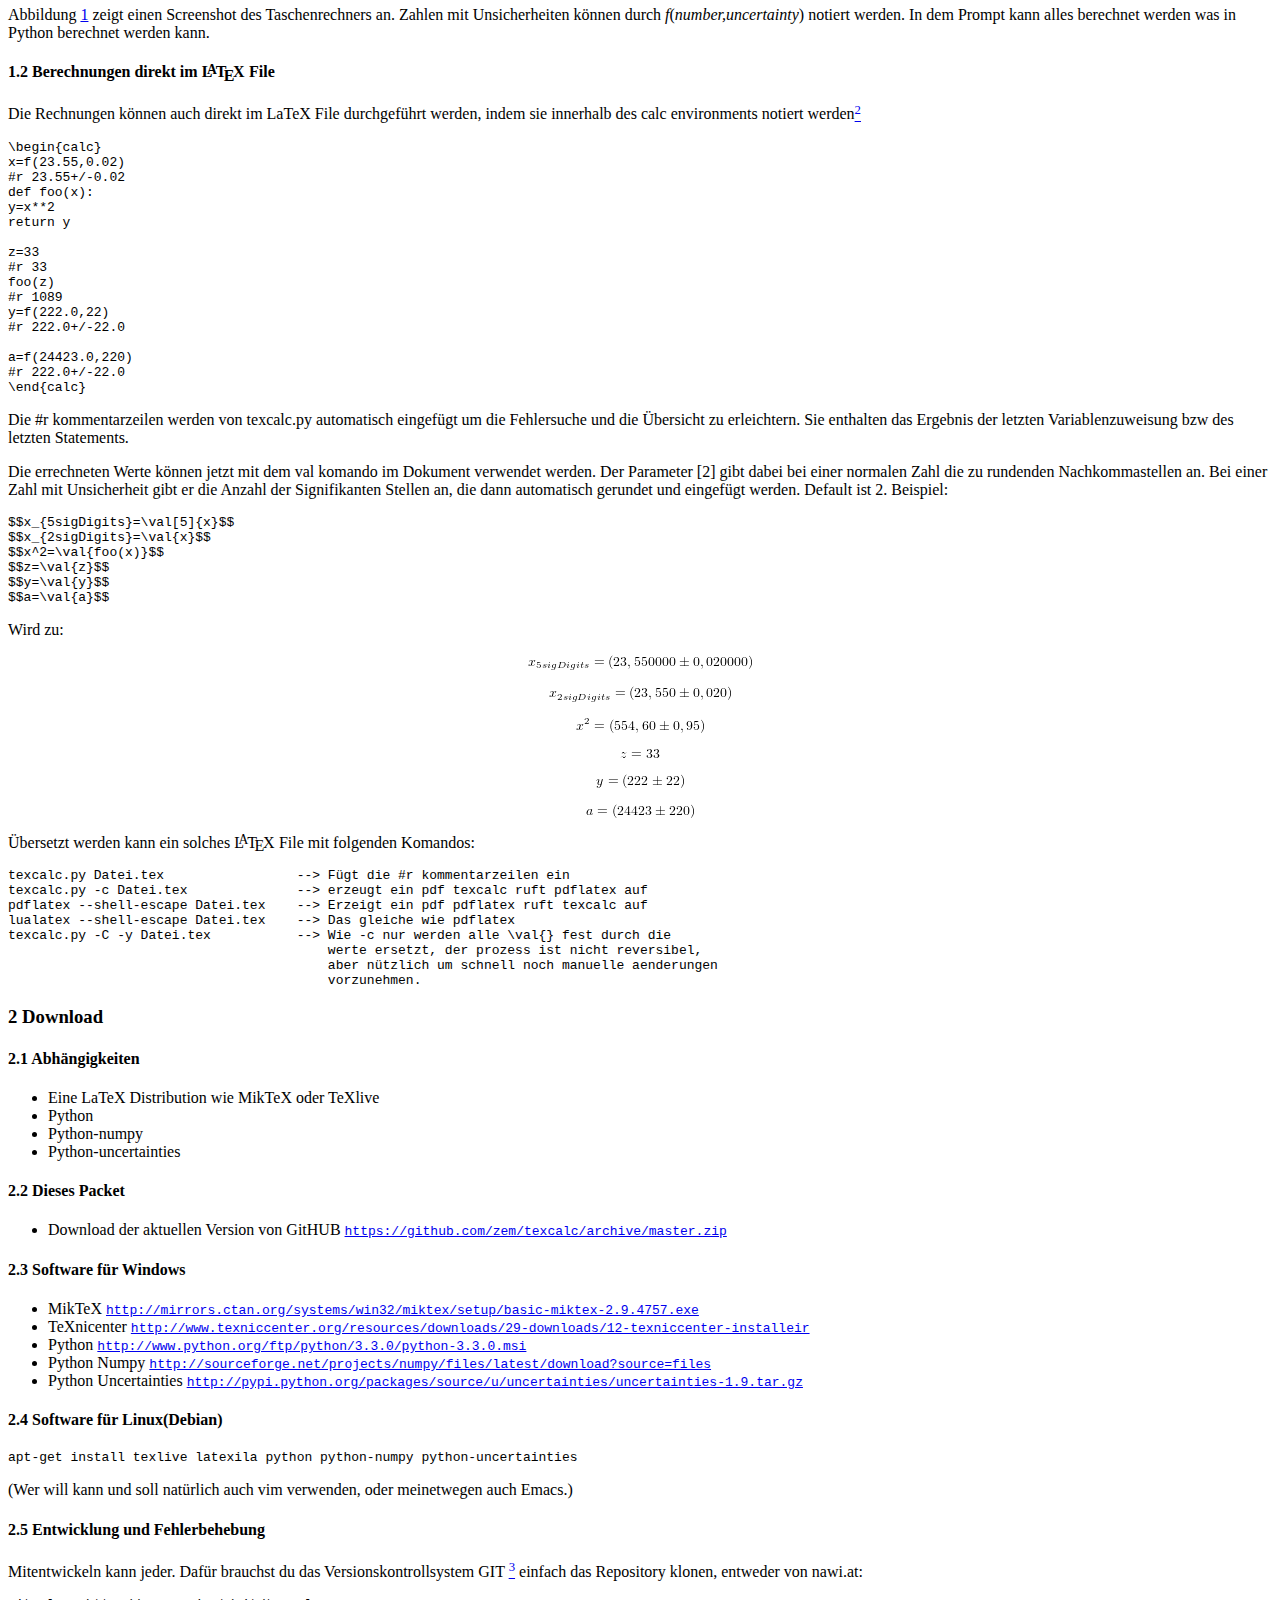
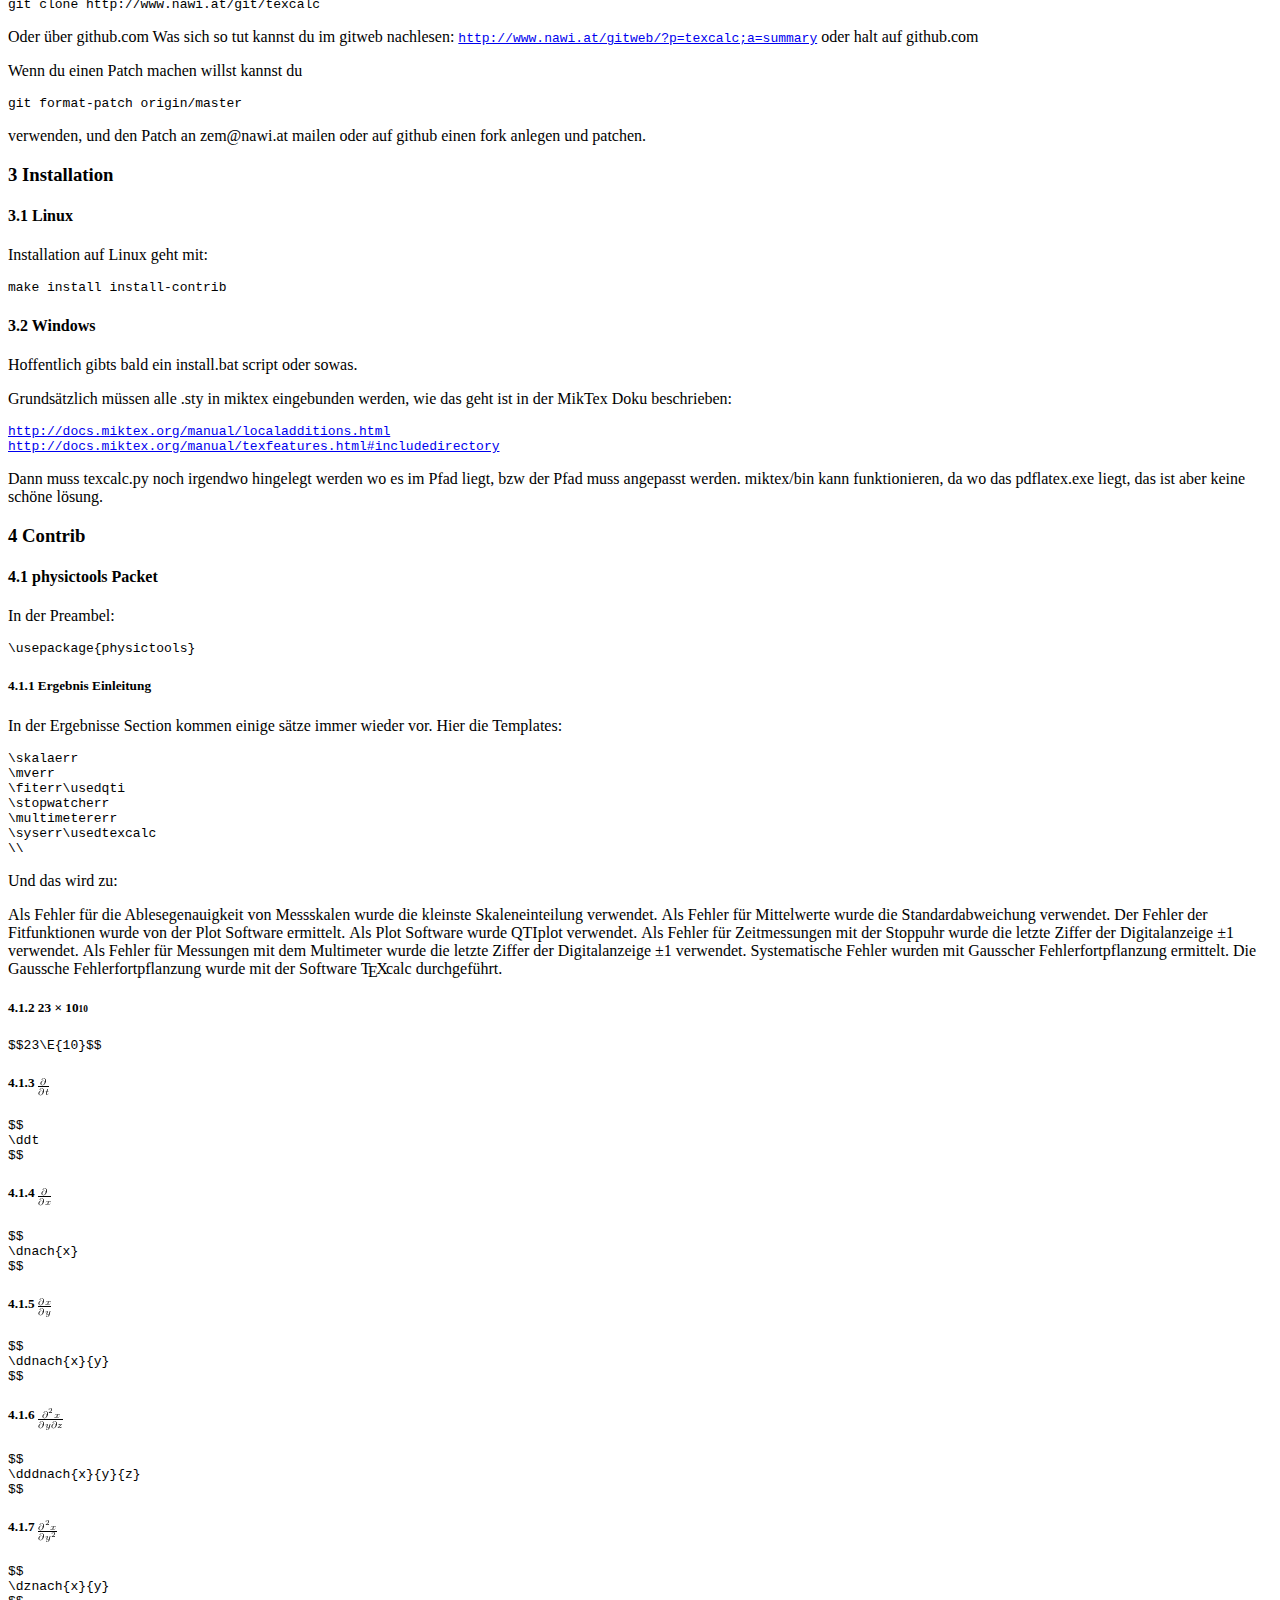
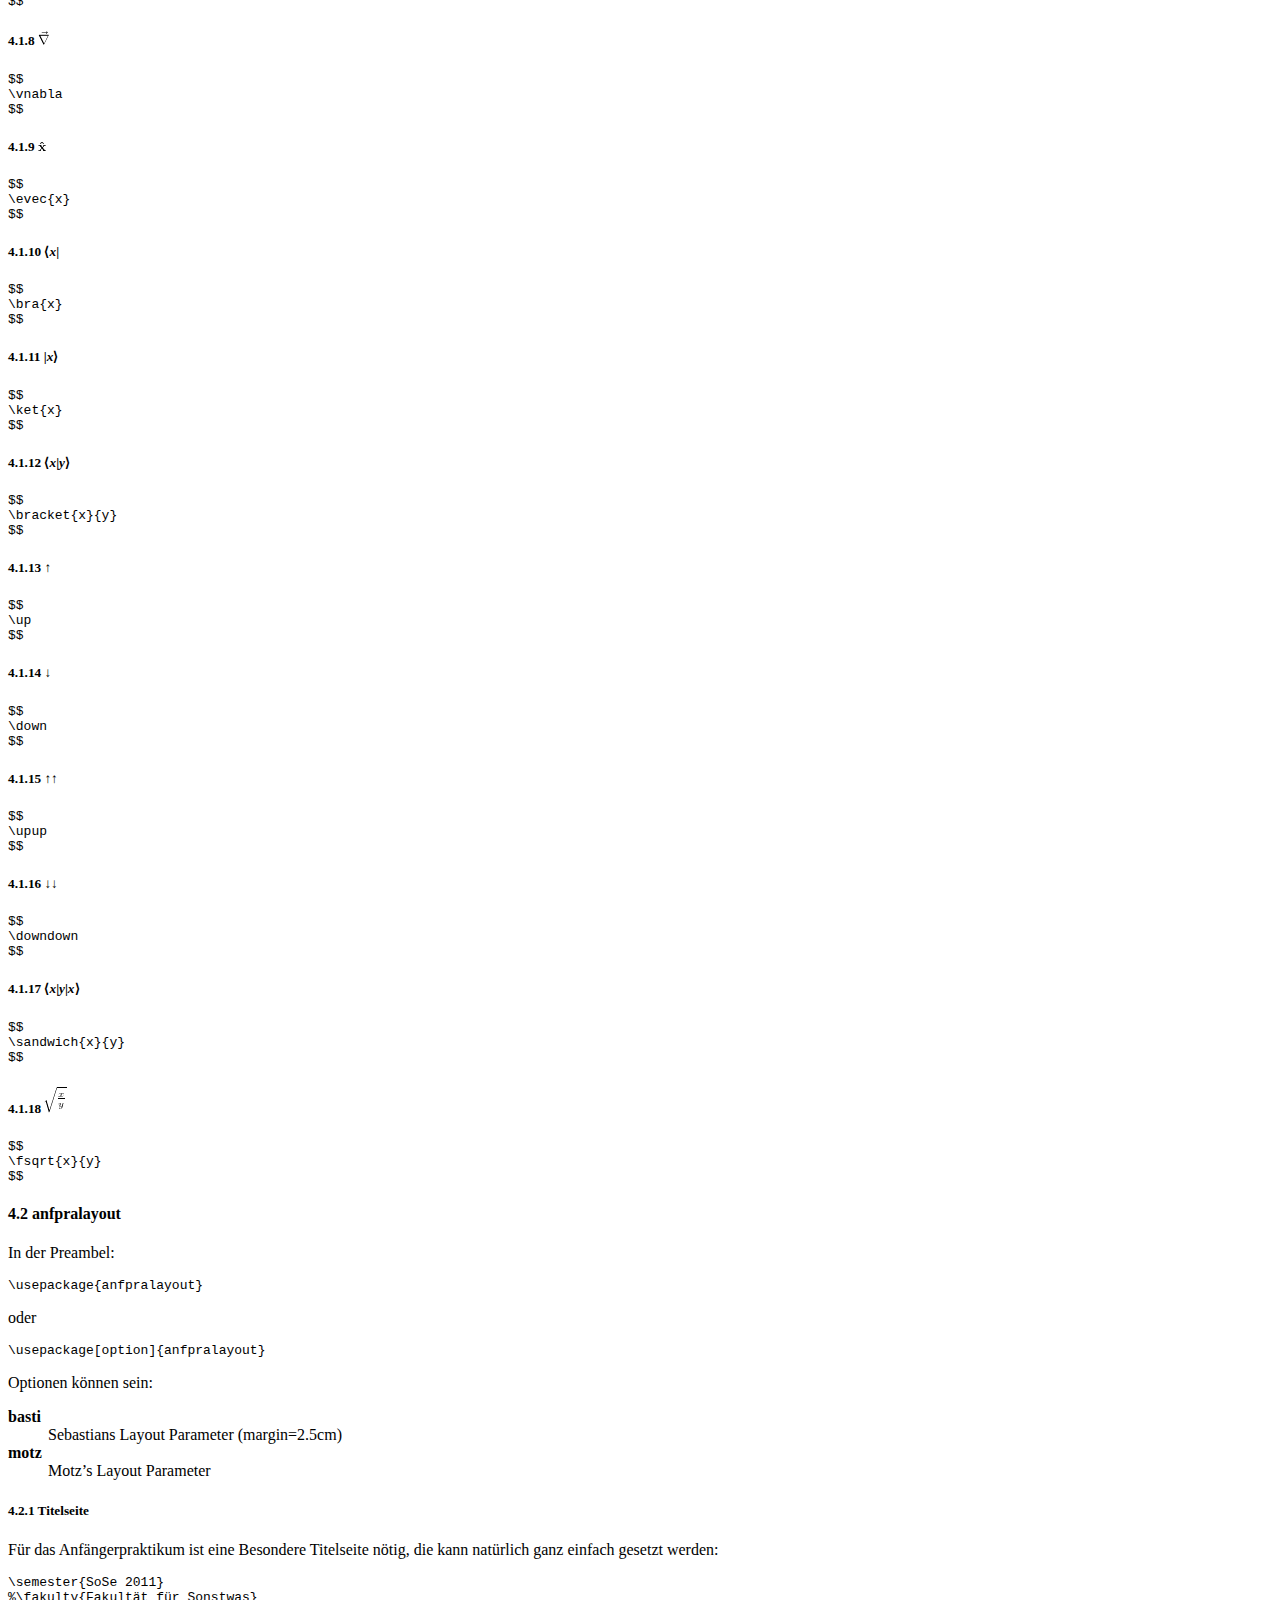
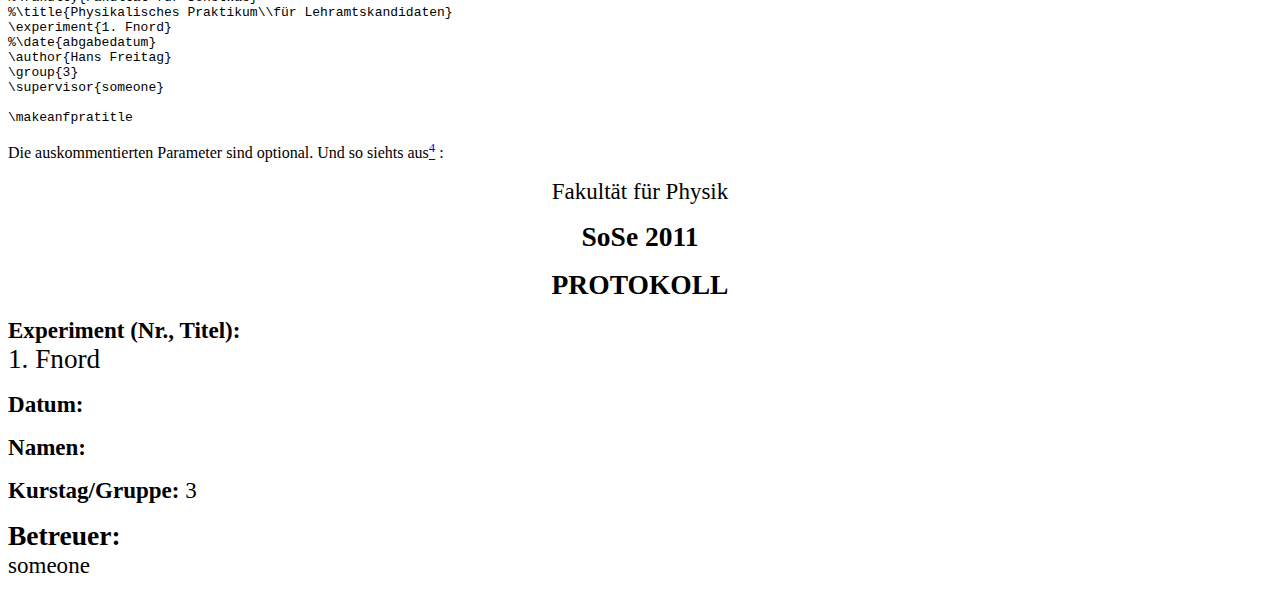
==== commit 2968fdc8: "Webpage Generated" ====
--- a/www/index.html
+++ b/www/index.html
@@ -7,7 +7,7 @@
 <meta name="originator" content="TeX4ht (http://www.cse.ohio-state.edu/~gurari/TeX4ht/)"> 
 <!-- html --> 
 <meta name="src" content="texcalc.de.tex"> 
-<meta name="date" content="2013-02-15 13:56:00"> 
+<meta name="date" content="2013-02-15 15:15:00"> 
 <link rel="stylesheet" type="text/css" href="texcalc.de.css"> 
 </head><body 
 >
@@ -28,15 +28,36 @@
 class="cmr-12">15.</span><span 
 class="cmr-12">&#x00A0;Februar 2013</span></div>
 </div>
-<!--l. 19--><p class="noindent" ><span class="TEX">T<span 
+<!--l. 19--><p class="noindent" ><hr class="figure"><div class="figure" 
+>
+                                                                                
+
+                                                                                
+<a 
+ id="x1-21"></a>
+                                                                                
+
+                                                                                
+
+<!--l. 21--><p class="noindent" ><img 
+src="texcalc.png" alt="PIC"  
+>
+<br /> <div class="caption" 
+><span class="id">Abbildung&#x00A0;1: </span><span  
+class="content">Ein Screenshot des texcalc.py Taschenrechners</span></div><!--tex4ht:label?: x1-21 -->
+                                                                                
+
+                                                                                
+<!--l. 24--><p class="noindent" ></div><hr class="endfigure">
+<!--l. 26--><p class="noindent" ><span class="TEX">T<span 
 class="E">E</span>X</span>calcBesteht aus drei Komponenten.
      <ol  class="enumerate1" >
      <li 
-  class="enumerate" id="x1-3x1">texcalc.py  ist  ein  in  python  geschriebener  Taschenrechner  der  das  Pythonmodul
+  class="enumerate" id="x1-4x1">texcalc.py  ist  ein  in  python  geschriebener  Taschenrechner  der  das  Pythonmodul
      uncertainties benutzt.
      </li>
      <li 
-  class="enumerate" id="x1-5x2">texcalc.sty ist ein <span class="LATEX">L<span class="A">A</span><span class="TEX">T<span 
+  class="enumerate" id="x1-6x2">texcalc.sty ist ein <span class="LATEX">L<span class="A">A</span><span class="TEX">T<span 
 class="E">E</span>X</span></span>2<span 
 class="cmmi-10">&#x03B5;</span>-Packet mit dem Berechnungen mit Messunsicherheiten direkt
      aus dem <span class="LATEX">L<span class="A">A</span><span class="TEX">T<span 
@@ -44,7 +65,7 @@
 class="cmmi-10">&#x03B5;</span>Dokument heraus m�glich sind.
      </li>
      <li 
-  class="enumerate" id="x1-7x3">Zusatz styles die zwar nicht direkt etwas mit <span class="TEX">T<span 
+  class="enumerate" id="x1-8x3">Zusatz styles die zwar nicht direkt etwas mit <span class="TEX">T<span 
 class="E">E</span>X</span>calczu tun haben, aber f�r das Schreiben
      von Physikprotokollen N�tzlich sein k�nnen. Die beiden zusatzpackete gliedern sich
      in:
@@ -53,7 +74,7 @@
          </li>
          <li class="itemize">anfpralayout.sty  Layoutparameter  Deckbletter  etc,  die  wahrscheinlich  nie  einmal
          irgendwo anders als an der Uniwien in der Physik verwendet werden.</li></ul>
-     <!--l. 34--><p class="noindent" >Die Contrib Packete sind eine Sammlung von <span class="LATEX">L<span class="A">A</span><span class="TEX">T<span 
+     <!--l. 41--><p class="noindent" >Die Contrib Packete sind eine Sammlung von <span class="LATEX">L<span class="A">A</span><span class="TEX">T<span 
 class="E">E</span>X</span></span>2<span 
 class="cmmi-10">&#x03B5;</span>-Makros von Studierenden der Fakult�t,
      die sich im Laufe des Studiums als Hilfreich erwiesen haben.</li></ol>
@@ -61,9 +82,9 @@
  id="x1-1000"></a>Inhaltsverzeichnis</h3>
 <div class="tableofcontents">
 <span class="sectionToc" >1 <a 
-href="#x1-20001" id="QQ2-1-2">Features</a></span>
+href="#x1-20001" id="QQ2-1-3">Features/Benutzung</a></span>
 <br />&#x00A0;<span class="subsectionToc" >1.1 <a 
-href="#x1-30001.1" id="QQ2-1-3">texcalc.py</a></span>
+href="#x1-30001.1" id="QQ2-1-4">Taschenrechner</a></span>
 <br />&#x00A0;<span class="subsectionToc" >1.2 <a 
 href="#x1-40001.2" id="QQ2-1-5">Berechnungen direkt im <span class="LATEX">L<span class="A">A</span><span class="TEX">T<span 
 class="E">E</span>X</span></span>File</a></span>
@@ -75,13 +96,10 @@
 href="#x1-70002.2" id="QQ2-1-8">Dieses Packet</a></span>
 <br />&#x00A0;<span class="subsectionToc" >2.3 <a 
 href="#x1-80002.3" id="QQ2-1-9">Software f�r Windows</a></span>
-                                                                                
-
-                                                                                
 <br />&#x00A0;<span class="subsectionToc" >2.4 <a 
 href="#x1-90002.4" id="QQ2-1-10">Software f�r Linux(Debian)</a></span>
 <br />&#x00A0;<span class="subsectionToc" >2.5 <a 
-href="#x1-100002.5" id="QQ2-1-11">Mitentwickeln</a></span>
+href="#x1-100002.5" id="QQ2-1-11">Entwicklung und Fehlerbehebung</a></span>
 <br /><span class="sectionToc" >3 <a 
 href="#x1-110003" id="QQ2-1-12">Installation</a></span>
 <br />&#x00A0;<span class="subsectionToc" >3.1 <a 
@@ -89,75 +107,74 @@
 <br />&#x00A0;<span class="subsectionToc" >3.2 <a 
 href="#x1-130003.2" id="QQ2-1-14">Windows</a></span>
 <br /><span class="sectionToc" >4 <a 
-href="#x1-140004" id="QQ2-1-15">Benutzung</a></span>
+href="#x1-140004" id="QQ2-1-15">Contrib</a></span>
 <br />&#x00A0;<span class="subsectionToc" >4.1 <a 
-href="#x1-150004.1" id="QQ2-1-16">Erste Schritte mit TEXcalc</a></span>
-<br /><span class="sectionToc" >5 <a 
-href="#x1-160005" id="QQ2-1-17">Titelseite</a></span>
-<br /><span class="sectionToc" >6 <a 
-href="#x1-170006" id="QQ2-1-18">physictools Packet</a></span>
-<br />&#x00A0;<span class="subsectionToc" >6.1 <a 
-href="#x1-180006.1" id="QQ2-1-19">23 <span 
+href="#x1-150004.1" id="QQ2-1-16">physictools Packet</a></span>
+<br />&#x00A0;&#x00A0;<span class="subsubsectionToc" >4.1.1 <a 
+href="#x1-160004.1.1" id="QQ2-1-17">Ergebnis Einleitung</a></span>
+<br />&#x00A0;&#x00A0;<span class="subsubsectionToc" >4.1.2 <a 
+href="#x1-170004.1.2" id="QQ2-1-18">23 <span 
 class="cmsy-10">&#x00D7; </span>10<sup><span 
 class="cmr-7">10</span></sup></a></span>
-<br />&#x00A0;<span class="subsectionToc" >6.2 <a 
-href="#x1-190006.2" id="QQ2-1-20"><img 
-src="texcalc.de0x.png" alt="&#x2202;-
-&#x2202;t"  class="frac" align="middle"></a></span>
-<br />&#x00A0;<span class="subsectionToc" >6.3 <a 
-href="#x1-200006.3" id="QQ2-1-21"><img 
-src="texcalc.de1x.png" alt="&#x2202;-
-&#x2202;x"  class="frac" align="middle"></a></span>
-<br />&#x00A0;<span class="subsectionToc" >6.4 <a 
-href="#x1-210006.4" id="QQ2-1-22"><img 
-src="texcalc.de2x.png" alt="&#x2202;x-
-&#x2202;y"  class="frac" align="middle"></a></span>
-<br />&#x00A0;<span class="subsectionToc" >6.5 <a 
-href="#x1-220006.5" id="QQ2-1-23"><img 
-src="texcalc.de3x.png" alt="&#x2202;2x
-&#x2202;y&#x2202;z-"  class="frac" align="middle"></a></span>
-<br />&#x00A0;<span class="subsectionToc" >6.6 <a 
-href="#x1-230006.6" id="QQ2-1-24"><img 
-src="texcalc.de4x.png" alt="&#x2202;2&#x2202;yx2-"  class="frac" align="middle"></a></span>
-<br />&#x00A0;<span class="subsectionToc" >6.7 <a 
-href="#x1-240006.7" id="QQ2-1-25"><span 
+<br />&#x00A0;&#x00A0;<span class="subsubsectionToc" >4.1.3 <a 
+href="#x1-180004.1.3" id="QQ2-1-19"><img 
+src="texcalc.de0x.png" alt="&#x2202;&#x2202;t"  class="frac" align="middle"></a></span>
+<br />&#x00A0;&#x00A0;<span class="subsubsectionToc" >4.1.4 <a 
+href="#x1-190004.1.4" id="QQ2-1-20"><img 
+src="texcalc.de1x.png" alt="&#x2202;&#x2202;x"  class="frac" align="middle"></a></span>
+<br />&#x00A0;&#x00A0;<span class="subsubsectionToc" >4.1.5 <a 
+href="#x1-200004.1.5" id="QQ2-1-21"><img 
+src="texcalc.de2x.png" alt="&#x2202;&#x2202;xy"  class="frac" align="middle"></a></span>
+<br />&#x00A0;&#x00A0;<span class="subsubsectionToc" >4.1.6 <a 
+href="#x1-210004.1.6" id="QQ2-1-22"><img 
+src="texcalc.de3x.png" alt="&#x2202;2x-
+&#x2202;y&#x2202;z"  class="frac" align="middle"></a></span>
+<br />&#x00A0;&#x00A0;<span class="subsubsectionToc" >4.1.7 <a 
+href="#x1-220004.1.7" id="QQ2-1-23"><img 
+src="texcalc.de4x.png" alt="&#x2202;2x
+&#x2202;y2"  class="frac" align="middle"></a></span>
+                                                                                
+
+                                                                                
+<br />&#x00A0;&#x00A0;<span class="subsubsectionToc" >4.1.8 <a 
+href="#x1-230004.1.8" id="QQ2-1-24"><span 
 class="cmmi-10">&#x20D7;</span><span 
 class="cmsy-10">&#x2207;</span></a></span>
-<br />&#x00A0;<span class="subsectionToc" >6.8 <a 
-href="#x1-250006.8" id="QQ2-1-26"><span 
+<br />&#x00A0;&#x00A0;<span class="subsubsectionToc" >4.1.9 <a 
+href="#x1-240004.1.9" id="QQ2-1-25"><span 
 class="cmbx-10">&#x02C6;</span><span 
 class="cmbx-10">x</span></a></span>
-<br />&#x00A0;<span class="subsectionToc" >6.9 <a 
-href="#x1-260006.9" id="QQ2-1-27"><span 
+<br />&#x00A0;&#x00A0;<span class="subsubsectionToc" >4.1.10 <a 
+href="#x1-250004.1.10" id="QQ2-1-26"><span 
 class="cmsy-10">&#x27E8;</span><span 
 class="cmmi-10">x</span><span 
 class="cmsy-10">|</span></a></span>
-<br />&#x00A0;<span class="subsectionToc" >6.10 <a 
-href="#x1-270006.10" id="QQ2-1-28"><span 
+<br />&#x00A0;&#x00A0;<span class="subsubsectionToc" >4.1.11 <a 
+href="#x1-260004.1.11" id="QQ2-1-27"><span 
 class="cmsy-10">|</span><span 
 class="cmmi-10">x</span><span 
 class="cmsy-10">&#x27E9;</span></a></span>
-<br />&#x00A0;<span class="subsectionToc" >6.11 <a 
-href="#x1-280006.11" id="QQ2-1-29"><span 
+<br />&#x00A0;&#x00A0;<span class="subsubsectionToc" >4.1.12 <a 
+href="#x1-270004.1.12" id="QQ2-1-28"><span 
 class="cmsy-10">&#x27E8;</span><span 
 class="cmmi-10">x</span><span 
 class="cmsy-10">|</span><span 
 class="cmmi-10">y</span><span 
 class="cmsy-10">&#x27E9;</span></a></span>
-<br />&#x00A0;<span class="subsectionToc" >6.12 <a 
-href="#x1-290006.12" id="QQ2-1-30"><span 
+<br />&#x00A0;&#x00A0;<span class="subsubsectionToc" >4.1.13 <a 
+href="#x1-280004.1.13" id="QQ2-1-29"><span 
 class="cmsy-10">&#x2191;</span></a></span>
-<br />&#x00A0;<span class="subsectionToc" >6.13 <a 
-href="#x1-300006.13" id="QQ2-1-31"><span 
+<br />&#x00A0;&#x00A0;<span class="subsubsectionToc" >4.1.14 <a 
+href="#x1-290004.1.14" id="QQ2-1-30"><span 
 class="cmsy-10">&#x2193;</span></a></span>
-<br />&#x00A0;<span class="subsectionToc" >6.14 <a 
-href="#x1-310006.14" id="QQ2-1-32"><span 
+<br />&#x00A0;&#x00A0;<span class="subsubsectionToc" >4.1.15 <a 
+href="#x1-300004.1.15" id="QQ2-1-31"><span 
 class="cmsy-10">&#x2191;&#x2191;</span></a></span>
-<br />&#x00A0;<span class="subsectionToc" >6.15 <a 
-href="#x1-320006.15" id="QQ2-1-33"><span 
+<br />&#x00A0;&#x00A0;<span class="subsubsectionToc" >4.1.16 <a 
+href="#x1-310004.1.16" id="QQ2-1-32"><span 
 class="cmsy-10">&#x2193;&#x2193;</span></a></span>
-<br />&#x00A0;<span class="subsectionToc" >6.16 <a 
-href="#x1-330006.16" id="QQ2-1-34"><span 
+<br />&#x00A0;&#x00A0;<span class="subsubsectionToc" >4.1.17 <a 
+href="#x1-320004.1.17" id="QQ2-1-33"><span 
 class="cmsy-10">&#x27E8;</span><span 
 class="cmmi-10">x</span><span 
 class="cmsy-10">|</span><span 
@@ -165,40 +182,27 @@
 class="cmsy-10">|</span><span 
 class="cmmi-10">x</span><span 
 class="cmsy-10">&#x27E9;</span></a></span>
-<br />&#x00A0;<span class="subsectionToc" >6.17 <a 
-href="#x1-340006.17" id="QQ2-1-35"><img 
+<br />&#x00A0;&#x00A0;<span class="subsubsectionToc" >4.1.18 <a 
+href="#x1-330004.1.18" id="QQ2-1-34"><img 
 src="texcalc.de5x.png" alt="&#x2218; x-
   y"  class="sqrt" ></a></span>
-</div>
-<!--l. 41--><p class="noindent" >
+<br />&#x00A0;<span class="subsectionToc" >4.2 <a 
+href="#x1-340004.2" id="QQ2-1-35">anfpralayout</a></span>
+<br />&#x00A0;&#x00A0;<span class="subsubsectionToc" >4.2.1 <a 
+href="#x1-350004.2.1" id="QQ2-1-36">Titelseite</a></span>
+</div>
+<!--l. 47--><p class="noindent" >
 <h3 class="sectionHead"><span class="titlemark">1   </span> <a 
- id="x1-20001"></a>Features</h3>
-<!--l. 43--><p class="noindent" >
+ id="x1-20001"></a>Features/Benutzung</h3>
+<!--l. 49--><p class="noindent" >
 <h4 class="subsectionHead"><span class="titlemark">1.1   </span> <a 
- id="x1-30001.1"></a>texcalc.py</h4>
-<!--l. 45--><p class="noindent" ><hr class="figure"><div class="figure" 
->
-                                                                                
-
-                                                                                
-<a 
- id="x1-30011"></a>
-                                                                                
-
-                                                                                
-
-<!--l. 47--><p class="noindent" ><img 
-src="texcalc.png" alt="PIC"  
->
-<br /> <div class="caption" 
-><span class="id">Abbildung&#x00A0;1: </span><span  
-class="content">Ein Screenshot des texcalc.py Taschenrechners</span></div><!--tex4ht:label?: x1-30011 -->
-                                                                                
-
-                                                                                
-<!--l. 50--><p class="noindent" ></div><hr class="endfigure">
-<!--l. 52--><p class="noindent" >Abbildung <a 
-href="#x1-30011">1<!--tex4ht:ref: fig:texcalc.py --></a> zeigt einen Screenshot des Taschenrechners an. Zahlen mit Unsicherheiten k�nnen durch
+ id="x1-30001.1"></a>Taschenrechner</h4>
+<!--l. 51--><p class="noindent" >Der Taschenrechner wird mit dem Komando texcalc.py
+gestartet<span class="footnote-mark"><a 
+href="texcalc.de2.html#fn1x0"><sup class="textsuperscript">1</sup></a></span><a 
+ id="x1-3001f1"></a> .
+<!--l. 53--><p class="noindent" >Abbildung <a 
+href="#x1-21">1<!--tex4ht:ref: fig:texcalc.py --></a> zeigt einen Screenshot des Taschenrechners an. Zahlen mit Unsicherheiten k�nnen durch
 <span 
 class="cmmi-10">f</span>(<span 
 class="cmmi-10">number,uncertainty</span>) notiert werden. In dem Prompt kann alles berechnet werden was in Python
@@ -207,10 +211,10 @@
 <h4 class="subsectionHead"><span class="titlemark">1.2   </span> <a 
  id="x1-40001.2"></a>Berechnungen direkt im <span class="LATEX">L<span class="A">A</span><span class="TEX">T<span 
 class="E">E</span>X</span></span>File</h4>
-<!--l. 58--><p class="noindent" >Die Rechnungen k�nnen auch direkt im LaTeX File durchgef�hrt werden, indem sie innerhalb des calc environments
+<!--l. 59--><p class="noindent" >Die Rechnungen k�nnen auch direkt im LaTeX File durchgef�hrt werden, indem sie innerhalb des calc environments
 notiert werden<span class="footnote-mark"><a 
-href="texcalc.de2.html#fn1x0"><sup class="textsuperscript">1</sup></a></span><a 
- id="x1-4001f1"></a> 
+href="texcalc.de3.html#fn2x0"><sup class="textsuperscript">2</sup></a></span><a 
+ id="x1-4001f2"></a> 
                                                                                 
 
                                                                                 
@@ -233,12 +237,12 @@
 &#x00A0;<br />#r&#x00A0;222.0+/-22.0
 &#x00A0;<br />\end{calc}
 </div>
-<!--l. 79--><p class="nopar" >
-<!--l. 99--><p class="noindent" >Die #r kommentarzeilen werden von texcalc.py automatisch eingef�gt um die Fehlersuche und die
+<!--l. 80--><p class="nopar" >
+<!--l. 100--><p class="noindent" >Die #r kommentarzeilen werden von texcalc.py automatisch eingef�gt um die Fehlersuche und die
 �bersicht zu erleichtern. Sie enthalten das Ergebnis der letzten Variablenzuweisung bzw des letzten
 Statements. <br 
 class="newline" />
-<!--l. 102--><p class="noindent" >Die errechneten Werte k�nnen jetzt mit dem val komando im Dokument verwendet werden. Der
+<!--l. 103--><p class="noindent" >Die errechneten Werte k�nnen jetzt mit dem val komando im Dokument verwendet werden. Der
 Parameter [2] gibt dabei bei einer normalen Zahl die zu rundenden Nachkommastellen an. Bei einer
 Zahl mit Unsicherheit gibt er die Anzahl der Signifikanten Stellen an, die dann automatisch gerundet
 und eingef�gt werden. Default ist 2. Beispiel: <br 
@@ -254,9 +258,9 @@
 &#x00A0;<br />$$y=\val{y}$$
 &#x00A0;<br />$$a=\val{a}$$
 </div>
-<!--l. 113--><p class="nopar" >
-<!--l. 115--><p class="noindent" >Wird zu:
-<!--l. 117--><p class="noindent" >
+<!--l. 114--><p class="nopar" >
+<!--l. 116--><p class="noindent" >Wird zu:
+<!--l. 118--><p class="noindent" >
 <center class="math-display" >
 <img 
 src="texcalc.de6x.png" alt="x5sigDigits = (23,550000 � 0,020000)
@@ -285,7 +289,7 @@
 <img 
 src="texcalc.de11x.png" alt="a = (24423 � 220)
 " class="math-display" ></center>
-<!--l. 124--><p class="noindent" >�bersetzt werden kann ein solches <span class="LATEX">L<span class="A">A</span><span class="TEX">T<span 
+<!--l. 125--><p class="noindent" >�bersetzt werden kann ein solches <span class="LATEX">L<span class="A">A</span><span class="TEX">T<span 
 class="E">E</span>X</span></span>File mit folgenden Komandos: <br 
 class="newline" />
                                                                                 
@@ -301,10 +305,10 @@
 &#x00A0;<br />&#x00A0;&#x00A0;&#x00A0;&#x00A0;&#x00A0;&#x00A0;&#x00A0;&#x00A0;&#x00A0;&#x00A0;&#x00A0;&#x00A0;&#x00A0;&#x00A0;&#x00A0;&#x00A0;&#x00A0;&#x00A0;&#x00A0;&#x00A0;&#x00A0;&#x00A0;&#x00A0;&#x00A0;&#x00A0;&#x00A0;&#x00A0;&#x00A0;&#x00A0;&#x00A0;&#x00A0;&#x00A0;&#x00A0;&#x00A0;&#x00A0;&#x00A0;&#x00A0;&#x00A0;&#x00A0;&#x00A0;&#x00A0;aber&#x00A0;n�tzlich&#x00A0;um&#x00A0;schnell&#x00A0;noch&#x00A0;manuelle&#x00A0;aenderungen
 &#x00A0;<br />&#x00A0;&#x00A0;&#x00A0;&#x00A0;&#x00A0;&#x00A0;&#x00A0;&#x00A0;&#x00A0;&#x00A0;&#x00A0;&#x00A0;&#x00A0;&#x00A0;&#x00A0;&#x00A0;&#x00A0;&#x00A0;&#x00A0;&#x00A0;&#x00A0;&#x00A0;&#x00A0;&#x00A0;&#x00A0;&#x00A0;&#x00A0;&#x00A0;&#x00A0;&#x00A0;&#x00A0;&#x00A0;&#x00A0;&#x00A0;&#x00A0;&#x00A0;&#x00A0;&#x00A0;&#x00A0;&#x00A0;&#x00A0;vorzunehmen.
 </div>
-<!--l. 135--><p class="nopar" >
+<!--l. 136--><p class="nopar" >
 <h3 class="sectionHead"><span class="titlemark">2   </span> <a 
  id="x1-50002"></a>Download</h3>
-<!--l. 139--><p class="noindent" >
+<!--l. 140--><p class="noindent" >
 <h4 class="subsectionHead"><span class="titlemark">2.1   </span> <a 
  id="x1-60002.1"></a>Abh�ngigkeiten</h4>
      <ul class="itemize1">
@@ -315,7 +319,7 @@
      <li class="itemize">Python-numpy
      </li>
      <li class="itemize">Python-uncertainties</li></ul>
-<!--l. 148--><p class="noindent" >
+<!--l. 149--><p class="noindent" >
 <h4 class="subsectionHead"><span class="titlemark">2.2   </span> <a 
  id="x1-70002.2"></a>Dieses Packet</h4>
      <ul class="itemize1">
@@ -326,7 +330,7 @@
                                                                                 
 
                                                                                 
-<!--l. 154--><p class="noindent" >
+<!--l. 155--><p class="noindent" >
 <h4 class="subsectionHead"><span class="titlemark">2.3   </span> <a 
  id="x1-80002.3"></a>Software f�r Windows</h4>
      <ul class="itemize1">
@@ -350,7 +354,7 @@
      <li class="itemize">Python Uncertainties <a 
 href="http://pypi.python.org/packages/source/u/uncertainties/uncertainties-1.9.tar.gz" class="url" ><span 
 class="cmtt-10">http://pypi.python.org/packages/source/u/uncertainties/uncertainties-1.9.tar.gz</span></a></li></ul>
-<!--l. 164--><p class="noindent" >
+<!--l. 165--><p class="noindent" >
 <h4 class="subsectionHead"><span class="titlemark">2.4   </span> <a 
  id="x1-90002.4"></a>Software f�r Linux(Debian)</h4>
                                                                                 
@@ -359,15 +363,15 @@
 <div class="verbatim" id="verbatim-4">
 apt-get&#x00A0;install&#x00A0;texlive&#x00A0;latexila&#x00A0;python&#x00A0;python-numpy&#x00A0;python-uncertainties
 </div>
-<!--l. 168--><p class="nopar" >
-<!--l. 170--><p class="noindent" >(Wer will kann und soll nat�rlich auch vim verwenden, oder meinetwegen auch Emacs.)
-<!--l. 172--><p class="noindent" >
+<!--l. 169--><p class="nopar" >
+<!--l. 171--><p class="noindent" >(Wer will kann und soll nat�rlich auch vim verwenden, oder meinetwegen auch Emacs.)
+<!--l. 173--><p class="noindent" >
 <h4 class="subsectionHead"><span class="titlemark">2.5   </span> <a 
- id="x1-100002.5"></a>Mitentwickeln</h4>
-<!--l. 174--><p class="noindent" >Mitentwickeln kann jeder. Daf�r brauchst du das Versionskontrollsystem GIT
+ id="x1-100002.5"></a>Entwicklung und Fehlerbehebung</h4>
+<!--l. 175--><p class="noindent" >Mitentwickeln kann jeder. Daf�r brauchst du das Versionskontrollsystem GIT
 <span class="footnote-mark"><a 
-href="texcalc.de3.html#fn2x0"><sup class="textsuperscript">2</sup></a></span><a 
- id="x1-10001f2"></a>
+href="texcalc.de4.html#fn3x0"><sup class="textsuperscript">3</sup></a></span><a 
+ id="x1-10001f3"></a>
 einfach das Repository klonen, entweder von nawi.at:
                                                                                 
 
@@ -375,109 +379,359 @@
 <div class="verbatim" id="verbatim-5">
 git&#x00A0;clone&#x00A0;http://www.nawi.at/git/texcalc
 </div>
-<!--l. 181--><p class="nopar" >
-<!--l. 183--><p class="noindent" >Oder �ber github.com Was sich so tut kannst du im gitweb nachlesen:
+<!--l. 182--><p class="nopar" >
+<!--l. 184--><p class="noindent" >Oder �ber github.com Was sich so tut kannst du im gitweb nachlesen:
 <a 
 href="http://www.nawi.at/gitweb/?p=texcalc;a=summary" class="url" ><span 
 class="cmtt-10">http://www.nawi.at/gitweb/?p=texcalc;a=summary</span></a> oder halt auf github.com<br 
 class="newline" />
-<!--l. 186--><p class="noindent" >Wenn du einen Patch machen willst kannst du
+<!--l. 187--><p class="noindent" >Wenn du einen Patch machen willst kannst du
                                                                                 
 
                                                                                 
 <div class="verbatim" id="verbatim-6">
 git&#x00A0;format-patch&#x00A0;origin/master
 </div>
-<!--l. 190--><p class="nopar" >
-<!--l. 192--><p class="noindent" >verwenden, und den Patch an zem@nawi.at mailen oder auf github einen fork anlegen und
+<!--l. 191--><p class="nopar" >
+<!--l. 193--><p class="noindent" >verwenden, und den Patch an zem@nawi.at mailen oder auf github einen fork anlegen und
 patchen.
 <h3 class="sectionHead"><span class="titlemark">3   </span> <a 
  id="x1-110003"></a>Installation</h3>
-<!--l. 198--><p class="noindent" >Das Packet ist in der Datei <span 
-class="cmbx-10">phunivie.sty </span>implementiert, um das Packet zu verwenden muss es
-entweder in dem Verzeichnis liegen wo das <span class="TEX">T<span 
-class="E">E</span>X</span>-Dokument �bersetzt wird, oder in eines der Suchpfade
-f�r Packete kopiert werden.<br 
-class="newline" />
-<!--l. 204--><p class="noindent" >
+<!--l. 199--><p class="noindent" >
 <h4 class="subsectionHead"><span class="titlemark">3.1   </span> <a 
  id="x1-120003.1"></a>Linux</h4>
-<!--l. 206--><p class="noindent" >Installation auf Linux geht mit:
+<!--l. 201--><p class="noindent" >Installation auf Linux geht mit:
                                                                                 
 
                                                                                 
 <div class="verbatim" id="verbatim-7">
 make&#x00A0;install&#x00A0;install-contrib
 </div>
-<!--l. 210--><p class="nopar" >
-<!--l. 212--><p class="noindent" >
+<!--l. 205--><p class="nopar" >
+<!--l. 207--><p class="noindent" >
 <h4 class="subsectionHead"><span class="titlemark">3.2   </span> <a 
  id="x1-130003.2"></a>Windows</h4>
-<!--l. 214--><p class="noindent" >Hoffentlich gibts bald ein install.bat script oder sowas.
-<!--l. 216--><p class="noindent" >
-     <ol  class="enumerate1" >
-     <li 
-  class="enumerate" id="x1-13002x1">Erstellen  eines  Ordners  mit  dem  Namen  der  <span 
-class="cmbx-10">*.sty  </span>Datei  (hier  phunivie)  unter  dem
-     Installationsordner:<br 
-class="newline" />
-     <!--l. 220--><p class="noindent" ><span 
-class="cmbxti-10">MiKTeX</span><span 
-class="cmbsy-10">\</span><span 
-class="cmbxti-10">tex</span><span 
-class="cmbsy-10">\</span><span 
-class="cmbxti-10">latex</span><br 
-class="newline" />Normalerweise unter: <span 
-class="cmbxti-10">C:</span><span 
-class="cmbsy-10">\</span><span 
-class="cmbxti-10">Program Files (x86)</span><span 
-class="cmbsy-10">\</span><span 
-class="cmbxti-10">MiKTeX 2.9</span><span 
-class="cmbsy-10">\</span><span 
-class="cmbxti-10">tex</span><span 
-class="cmbsy-10">\</span><span 
-class="cmbxti-10">latex</span>
-     </li>
-     <li 
-  class="enumerate" id="x1-13004x2">Einbinden in Miktex:<br 
-class="newline" />Gehe auf <span 
-class="cmmib-10">Start </span><span 
-class="cmbsy-10">&#x2192; </span><span 
-class="cmmib-10">MiKTeX </span><span 
-class="cmbsy-10">&#x2192; </span><span 
-class="cmmib-10">Maintenance </span><span 
-class="cmbsy-10">&#x2192; </span><span 
-class="cmmib-10">Settings </span><span 
-class="cmbsy-10">&#x2192; </span><span 
-class="cmmib-10">Refresh FNDB</span>
-     </li>
-     <li 
-  class="enumerate" id="x1-13006x3">Fertig!</li></ol>
-<!--l. 233--><p class="noindent" >
+<!--l. 209--><p class="noindent" >Hoffentlich gibts bald ein install.bat script oder sowas. <br 
+class="newline" />
+<!--l. 211--><p class="noindent" >Grunds�tzlich m�ssen alle .sty in miktex eingebunden werden, wie das geht ist in der MikTex Doku
+beschrieben:<br 
+class="newline" />
+<!--l. 214--><p class="noindent" ><a 
+href="http://docs.miktex.org/manual/localadditions.html" class="url" ><span 
+class="cmtt-10">http://docs.miktex.org/manual/localadditions.html</span></a><br 
+class="newline" /><a 
+href="http://docs.miktex.org/manual/texfeatures.html#includedirectory" class="url" ><span 
+class="cmtt-10">http://docs.miktex.org/manual/texfeatures.html#includedirectory</span></a><br 
+class="newline" />
+<!--l. 232--><p class="noindent" >Dann muss texcalc.py noch irgendwo hingelegt werden wo es im Pfad liegt, bzw der Pfad muss
+angepasst werden. miktex/bin kann funktionieren, da wo das pdflatex.exe liegt, das ist aber keine
+sch�ne l�sung.<br 
+class="newline" />
+<!--l. 236--><p class="noindent" >
 <h3 class="sectionHead"><span class="titlemark">4   </span> <a 
- id="x1-140004"></a>Benutzung</h3>
-<!--l. 235--><p class="noindent" >
+ id="x1-140004"></a>Contrib</h3>
+<!--l. 240--><p class="noindent" >
 <h4 class="subsectionHead"><span class="titlemark">4.1   </span> <a 
- id="x1-150004.1"></a>Erste Schritte mit <span class="TEX">T<span 
-class="E">E</span>X</span>calc</h4>
-<!--l. 240--><p class="noindent" >In der Preambel:
+ id="x1-150004.1"></a>physictools Packet</h4>
+<!--l. 242--><p class="noindent" >In der Preambel:
                                                                                 
 
                                                                                 
 <div class="verbatim" id="verbatim-8">
-\usepackage{phunivie}
-</div>
-<!--l. 244--><p class="nopar" >
-<!--l. 246--><p class="noindent" >oder
+\usepackage{physictools}
+</div>
+<!--l. 246--><p class="nopar" >
+<!--l. 248--><p class="noindent" >
+<h5 class="subsubsectionHead"><span class="titlemark">4.1.1   </span> <a 
+ id="x1-160004.1.1"></a>Ergebnis Einleitung</h5>
+<!--l. 250--><p class="noindent" >In der Ergebnisse Section kommen einige s�tze immer wieder vor. Hier die Templates:
                                                                                 
 
                                                                                 
 <div class="verbatim" id="verbatim-9">
-\usepackage[option]{phunivie}
-</div>
-<!--l. 250--><p class="nopar" >
-<!--l. 252--><p class="noindent" >Optionen k�nnen sein:
-<!--l. 254--><p class="noindent" >
+\skalaerr
+&#x00A0;<br />\mverr
+&#x00A0;<br />\fiterr\usedqti
+&#x00A0;<br />\stopwatcherr
+&#x00A0;<br />\multimetererr
+&#x00A0;<br />\syserr\usedtexcalc
+&#x00A0;<br />\\
+</div>
+<!--l. 260--><p class="nopar" >
+<!--l. 263--><p class="noindent" >Und das wird zu: <br 
+class="newline" />
+<!--l. 265--><p class="noindent" >Als Fehler f�r die Ablesegenauigkeit von Messskalen wurde die kleinste Skaleneinteilung verwendet.&#x00A0;Als
+Fehler f�r Mittelwerte wurde die Standardabweichung verwendet.&#x00A0;Der Fehler der Fitfunktionen wurde
+von der Plot Software ermittelt.&#x00A0;Als Plot Software wurde QTIplot verwendet.&#x00A0;Als Fehler f�r
+Zeitmessungen mit der Stoppuhr wurde die letzte Ziffer der Digitalanzeige <span 
+class="cmsy-10">�</span>1 verwendet.&#x00A0;Als
+Fehler f�r Messungen mit dem Multimeter wurde die letzte Ziffer der Digitalanzeige <span 
+class="cmsy-10">�</span>1
+verwendet.&#x00A0;Systematische Fehler wurden mit Gausscher Fehlerfortpflanzung ermittelt.&#x00A0;Die Gaussche
+Fehlerfortpflanzung wurde mit der Software <span class="TEX">T<span 
+class="E">E</span>X</span>calc&#x00A0;durchgef�hrt.&#x00A0;<br 
+class="newline" />
+<!--l. 274--><p class="noindent" >
+<h5 class="subsubsectionHead"><span class="titlemark">4.1.2   </span> <a 
+ id="x1-170004.1.2"></a>23 <span 
+class="cmsy-10">&#x00D7; </span>10<span 
+class="cmr-7">10</span></h5>
+                                                                                
+
+                                                                                
+<div class="verbatim" id="verbatim-10">
+$$23\E{10}$$
+</div>
+<!--l. 278--><p class="nopar" >
+<!--l. 280--><p class="noindent" >
+<h5 class="subsubsectionHead"><span class="titlemark">4.1.3   </span> <a 
+ id="x1-180004.1.3"></a><img 
+src="texcalc.de12x.png" alt="&#x2202;
+&#x2202;t"  class="frac" align="middle"></h5>
+                                                                                
+
+                                                                                
+<div class="verbatim" id="verbatim-11">
+$$
+&#x00A0;<br />\ddt
+&#x00A0;<br />$$
+</div>
+<!--l. 286--><p class="nopar" >
+<!--l. 288--><p class="noindent" >
+<h5 class="subsubsectionHead"><span class="titlemark">4.1.4   </span> <a 
+ id="x1-190004.1.4"></a><img 
+src="texcalc.de13x.png" alt="&#x2202;
+&#x2202;x"  class="frac" align="middle"></h5>
+                                                                                
+
+                                                                                
+<div class="verbatim" id="verbatim-12">
+$$
+&#x00A0;<br />\dnach{x}
+&#x00A0;<br />$$
+</div>
+<!--l. 294--><p class="nopar" >
+<!--l. 296--><p class="noindent" >
+<h5 class="subsubsectionHead"><span class="titlemark">4.1.5   </span> <a 
+ id="x1-200004.1.5"></a><img 
+src="texcalc.de14x.png" alt="&#x2202;x
+&#x2202;y"  class="frac" align="middle"></h5>
+                                                                                
+
+                                                                                
+<div class="verbatim" id="verbatim-13">
+$$
+&#x00A0;<br />\ddnach{x}{y}
+&#x00A0;<br />$$
+</div>
+<!--l. 302--><p class="nopar" >
+<!--l. 305--><p class="noindent" >
+<h5 class="subsubsectionHead"><span class="titlemark">4.1.6   </span> <a 
+ id="x1-210004.1.6"></a><img 
+src="texcalc.de15x.png" alt="&#x2202;2x
+&#x2202;y&#x2202;z"  class="frac" align="middle"></h5>
+                                                                                
+
+                                                                                
+<div class="verbatim" id="verbatim-14">
+$$
+&#x00A0;<br />\dddnach{x}{y}{z}
+&#x00A0;<br />$$
+</div>
+<!--l. 311--><p class="nopar" >
+<!--l. 313--><p class="noindent" >
+<h5 class="subsubsectionHead"><span class="titlemark">4.1.7   </span> <a 
+ id="x1-220004.1.7"></a><img 
+src="texcalc.de16x.png" alt="&#x2202;2x
+&#x2202;y2"  class="frac" align="middle"></h5>
+                                                                                
+
+                                                                                
+<div class="verbatim" id="verbatim-15">
+$$
+&#x00A0;<br />\dznach{x}{y}
+&#x00A0;<br />$$
+</div>
+<!--l. 319--><p class="nopar" >
+<!--l. 321--><p class="noindent" >
+<h5 class="subsubsectionHead"><span class="titlemark">4.1.8   </span> <a 
+ id="x1-230004.1.8"></a><img 
+src="texcalc.de17x.png" alt="&#x20D7;&#x2207;"  class="vec" ></h5>
+                                                                                
+
+                                                                                
+<div class="verbatim" id="verbatim-16">
+$$
+&#x00A0;<br />\vnabla
+&#x00A0;<br />$$
+</div>
+<!--l. 327--><p class="nopar" >
+<!--l. 329--><p class="noindent" >
+<h5 class="subsubsectionHead"><span class="titlemark">4.1.9   </span> <a 
+ id="x1-240004.1.9"></a><img 
+src="texcalc.de18x.png" alt="&#x02C6;x"  class="circ" ></h5>
+                                                                                
+
+                                                                                
+<div class="verbatim" id="verbatim-17">
+$$
+&#x00A0;<br />\evec{x}
+&#x00A0;<br />$$
+</div>
+<!--l. 335--><p class="nopar" >
+<!--l. 337--><p class="noindent" >
+<h5 class="subsubsectionHead"><span class="titlemark">4.1.10   </span> <a 
+ id="x1-250004.1.10"></a><span 
+class="cmsy-10">&#x27E8;</span><span 
+class="cmmi-10">x</span><span 
+class="cmsy-10">|</span></h5>
+                                                                                
+
+                                                                                
+<div class="verbatim" id="verbatim-18">
+$$
+&#x00A0;<br />\bra{x}
+&#x00A0;<br />$$
+</div>
+<!--l. 343--><p class="nopar" >
+<!--l. 345--><p class="noindent" >
+<h5 class="subsubsectionHead"><span class="titlemark">4.1.11   </span> <a 
+ id="x1-260004.1.11"></a><span 
+class="cmsy-10">|</span><span 
+class="cmmi-10">x</span><span 
+class="cmsy-10">&#x27E9;</span></h5>
+                                                                                
+
+                                                                                
+<div class="verbatim" id="verbatim-19">
+$$
+&#x00A0;<br />\ket{x}
+&#x00A0;<br />$$
+</div>
+<!--l. 351--><p class="nopar" >
+<!--l. 353--><p class="noindent" >
+<h5 class="subsubsectionHead"><span class="titlemark">4.1.12   </span> <a 
+ id="x1-270004.1.12"></a><span 
+class="cmsy-10">&#x27E8;</span><span 
+class="cmmi-10">x</span><span 
+class="cmsy-10">|</span><span 
+class="cmmi-10">y</span><span 
+class="cmsy-10">&#x27E9;</span></h5>
+                                                                                
+
+                                                                                
+<div class="verbatim" id="verbatim-20">
+$$
+&#x00A0;<br />\bracket{x}{y}
+&#x00A0;<br />$$
+</div>
+<!--l. 359--><p class="nopar" >
+<!--l. 361--><p class="noindent" >
+<h5 class="subsubsectionHead"><span class="titlemark">4.1.13   </span> <a 
+ id="x1-280004.1.13"></a><span 
+class="cmsy-10">&#x2191;</span></h5>
+                                                                                
+
+                                                                                
+<div class="verbatim" id="verbatim-21">
+$$
+&#x00A0;<br />\up
+&#x00A0;<br />$$
+</div>
+<!--l. 367--><p class="nopar" >
+<!--l. 369--><p class="noindent" >
+<h5 class="subsubsectionHead"><span class="titlemark">4.1.14   </span> <a 
+ id="x1-290004.1.14"></a><span 
+class="cmsy-10">&#x2193;</span></h5>
+                                                                                
+
+                                                                                
+<div class="verbatim" id="verbatim-22">
+$$
+&#x00A0;<br />\down
+&#x00A0;<br />$$
+</div>
+<!--l. 375--><p class="nopar" >
+<!--l. 377--><p class="noindent" >
+<h5 class="subsubsectionHead"><span class="titlemark">4.1.15   </span> <a 
+ id="x1-300004.1.15"></a><span 
+class="cmsy-10">&#x2191;&#x2191;</span></h5>
+                                                                                
+
+                                                                                
+<div class="verbatim" id="verbatim-23">
+$$
+&#x00A0;<br />\upup
+&#x00A0;<br />$$
+</div>
+<!--l. 383--><p class="nopar" >
+<!--l. 385--><p class="noindent" >
+<h5 class="subsubsectionHead"><span class="titlemark">4.1.16   </span> <a 
+ id="x1-310004.1.16"></a><span 
+class="cmsy-10">&#x2193;&#x2193;</span></h5>
+                                                                                
+
+                                                                                
+<div class="verbatim" id="verbatim-24">
+$$
+&#x00A0;<br />\downdown
+&#x00A0;<br />$$
+</div>
+<!--l. 391--><p class="nopar" >
+<!--l. 393--><p class="noindent" >
+<h5 class="subsubsectionHead"><span class="titlemark">4.1.17   </span> <a 
+ id="x1-320004.1.17"></a><span 
+class="cmsy-10">&#x27E8;</span><span 
+class="cmmi-10">x</span><span 
+class="cmsy-10">|</span><span 
+class="cmmi-10">y</span><span 
+class="cmsy-10">|</span><span 
+class="cmmi-10">x</span><span 
+class="cmsy-10">&#x27E9;</span></h5>
+                                                                                
+
+                                                                                
+<div class="verbatim" id="verbatim-25">
+$$
+&#x00A0;<br />\sandwich{x}{y}
+&#x00A0;<br />$$
+</div>
+<!--l. 399--><p class="nopar" >
+<!--l. 401--><p class="noindent" >
+<h5 class="subsubsectionHead"><span class="titlemark">4.1.18   </span> <a 
+ id="x1-330004.1.18"></a><img 
+src="texcalc.de19x.png" alt="&#x2218; x-
+  y"  class="sqrt" ></h5>
+                                                                                
+
+                                                                                
+<div class="verbatim" id="verbatim-26">
+$$
+&#x00A0;<br />\fsqrt{x}{y}
+&#x00A0;<br />$$
+</div>
+<!--l. 407--><p class="nopar" >
+<!--l. 412--><p class="noindent" >
+<h4 class="subsectionHead"><span class="titlemark">4.2   </span> <a 
+ id="x1-340004.2"></a>anfpralayout</h4>
+<!--l. 415--><p class="noindent" >In der Preambel:
+                                                                                
+
+                                                                                
+<div class="verbatim" id="verbatim-27">
+\usepackage{anfpralayout}
+</div>
+<!--l. 419--><p class="nopar" >
+<!--l. 421--><p class="noindent" >oder
+                                                                                
+
+                                                                                
+<div class="verbatim" id="verbatim-28">
+\usepackage[option]{anfpralayout}
+</div>
+<!--l. 425--><p class="nopar" >
+<!--l. 427--><p class="noindent" >Optionen k�nnen sein:
+<!--l. 429--><p class="noindent" >
      <dl class="description"><dt class="description">
 <span 
 class="cmbx-10">basti</span> </dt><dd 
@@ -486,15 +740,15 @@
 <span 
 class="cmbx-10">motz</span> </dt><dd 
 class="description">Motz&#8217;s Layout Parameter</dd></dl>
-<!--l. 260--><p class="noindent" >
-<h3 class="sectionHead"><span class="titlemark">5   </span> <a 
- id="x1-160005"></a>Titelseite</h3>
-<!--l. 262--><p class="noindent" >F�r das Anf�ngerpraktikum ist eine Besondere Titelseite n�tig, die kann nat�rlich ganz einfach gesetzt
+<!--l. 435--><p class="noindent" >
+<h5 class="subsubsectionHead"><span class="titlemark">4.2.1   </span> <a 
+ id="x1-350004.2.1"></a>Titelseite</h5>
+<!--l. 437--><p class="noindent" >F�r das Anf�ngerpraktikum ist eine Besondere Titelseite n�tig, die kann nat�rlich ganz einfach gesetzt
 werden:
                                                                                 
 
                                                                                 
-<div class="verbatim" id="verbatim-10">
+<div class="verbatim" id="verbatim-29">
 \semester{SoSe&#x00A0;2011}
 &#x00A0;<br />%\fakulty{Fakult�t&#x00A0;f�r&#x00A0;Sonstwas}
 &#x00A0;<br />%\title{Physikalisches&#x00A0;Praktikum\\f�r&#x00A0;Lehramtskandidaten}
@@ -506,310 +760,71 @@
 &#x00A0;<br />
 &#x00A0;<br />\makeanfpratitle
 </div>
-<!--l. 276--><p class="nopar" >
-<!--l. 278--><p class="noindent" >Die auskommentierten Parameter sind optional. Und so siehts
+<!--l. 451--><p class="nopar" >
+<!--l. 453--><p class="noindent" >Die auskommentierten Parameter sind optional. Und so siehts
 aus<span class="footnote-mark"><a 
-href="texcalc.de4.html#fn3x0"><sup class="textsuperscript">3</sup></a></span><a 
- id="x1-16001f3"></a> :
-<!--l. 290--><p class="noindent" >
+href="texcalc.de5.html#fn4x0"><sup class="textsuperscript">4</sup></a></span><a 
+ id="x1-35001f4"></a> :
+<!--l. 465--><p class="noindent" >
                                                                                 
 
                                                                                 
 <div class="center" 
 >
-<!--l. 290--><p class="noindent" >
-<!--l. 290--><p class="noindent" ><span 
+<!--l. 465--><p class="noindent" >
+<!--l. 465--><p class="noindent" ><span 
 class="cmr-12x-x-120">Fakult</span><span 
 class="cmr-12x-x-120">�t f</span><span 
 class="cmr-12x-x-120">�r Physik</span><br />
 </div>
 <div class="center" 
 >
-<!--l. 290--><p class="noindent" >
-<!--l. 290--><p class="noindent" ><span 
+<!--l. 465--><p class="noindent" >
+<!--l. 465--><p class="noindent" ><span 
 class="cmbx-12x-x-144">SoSe 2011</span></div>
 <div class="center" 
 >
-<!--l. 290--><p class="noindent" >
-<!--l. 290--><p class="noindent" ></div>
+<!--l. 465--><p class="noindent" >
+<!--l. 465--><p class="noindent" ></div>
 <div class="center" 
 >
-<!--l. 290--><p class="noindent" >
-<!--l. 290--><p class="noindent" ><span 
+<!--l. 465--><p class="noindent" >
+<!--l. 465--><p class="noindent" ><span 
 class="cmbx-12x-x-144">PROTOKOLL</span></div>
 <div class="flushleft" 
 >
-<!--l. 290--><p class="noindent" >
+<!--l. 465--><p class="noindent" >
  <span 
 class="cmbx-12x-x-120">Experiment (Nr., Titel):</span><br />
 <span 
 class="cmr-17">1. Fnord</span></div>
 <div class="flushleft" 
 >
-<!--l. 290--><p class="noindent" >
+<!--l. 465--><p class="noindent" >
  <span 
 class="cmbx-12x-x-120">Datum: </span></div>
                                                                                 
                                                                                 
 <div class="flushleft" 
 >
-<!--l. 290--><p class="noindent" >
+<!--l. 465--><p class="noindent" >
  <span 
 class="cmbx-12x-x-120">Namen: </span></div>
 <div class="flushleft" 
 >
-<!--l. 290--><p class="noindent" >
+<!--l. 465--><p class="noindent" >
  <span 
 class="cmbx-12x-x-120">Kurstag/Gruppe: </span><span 
 class="cmr-12x-x-120">3</span></div>
 <div class="flushleft" 
 >
-<!--l. 290--><p class="noindent" >
+<!--l. 465--><p class="noindent" >
  <span 
 class="cmbx-12x-x-144">Betreuer:</span><br />
 <span 
 class="cmr-12x-x-120">someone</span></div>
                                                                                 
                                                                                 
-<h3 class="sectionHead"><span class="titlemark">6   </span> <a 
- id="x1-170006"></a>physictools Packet</h3>
-<!--l. 296--><p class="noindent" >
-<h4 class="subsectionHead"><span class="titlemark">6.1   </span> <a 
- id="x1-180006.1"></a>23 <span 
-class="cmsy-10">&#x00D7; </span>10<span 
-class="cmr-7">10</span></h4>
-                                                                                
-
-                                                                                
-<div class="verbatim" id="verbatim-11">
-$$23\E{10}$$
-</div>
-<!--l. 300--><p class="nopar" >
-<!--l. 302--><p class="noindent" >
-<h4 class="subsectionHead"><span class="titlemark">6.2   </span> <a 
- id="x1-190006.2"></a><img 
-src="texcalc.de12x.png" alt="&#x2202;&#x2202;t"  class="frac" align="middle"></h4>
-                                                                                
-
-                                                                                
-<div class="verbatim" id="verbatim-12">
-$$
-&#x00A0;<br />\ddt
-&#x00A0;<br />$$
-</div>
-<!--l. 308--><p class="nopar" >
-<!--l. 310--><p class="noindent" >
-<h4 class="subsectionHead"><span class="titlemark">6.3   </span> <a 
- id="x1-200006.3"></a><img 
-src="texcalc.de13x.png" alt="&#x2202;&#x2202;x"  class="frac" align="middle"></h4>
-                                                                                
-
-                                                                                
-<div class="verbatim" id="verbatim-13">
-$$
-&#x00A0;<br />\dnach{x}
-&#x00A0;<br />$$
-</div>
-<!--l. 316--><p class="nopar" >
-<!--l. 318--><p class="noindent" >
-<h4 class="subsectionHead"><span class="titlemark">6.4   </span> <a 
- id="x1-210006.4"></a><img 
-src="texcalc.de14x.png" alt="&#x2202;&#x2202;xy"  class="frac" align="middle"></h4>
-                                                                                
-
-                                                                                
-<div class="verbatim" id="verbatim-14">
-$$
-&#x00A0;<br />\ddnach{x}{y}
-&#x00A0;<br />$$
-</div>
-<!--l. 324--><p class="nopar" >
-<!--l. 327--><p class="noindent" >
-<h4 class="subsectionHead"><span class="titlemark">6.5   </span> <a 
- id="x1-220006.5"></a><img 
-src="texcalc.de15x.png" alt="  2
-&#x2202;&#x2202;y&#x2202;xz"  class="frac" align="middle"></h4>
-                                                                                
-
-                                                                                
-<div class="verbatim" id="verbatim-15">
-$$
-&#x00A0;<br />\dddnach{x}{y}{z}
-&#x00A0;<br />$$
-</div>
-<!--l. 333--><p class="nopar" >
-<!--l. 335--><p class="noindent" >
-<h4 class="subsectionHead"><span class="titlemark">6.6   </span> <a 
- id="x1-230006.6"></a><img 
-src="texcalc.de16x.png" alt=" 2
-&#x2202;&#x2202;yx2"  class="frac" align="middle"></h4>
-                                                                                
-
-                                                                                
-<div class="verbatim" id="verbatim-16">
-$$
-&#x00A0;<br />\dznach{x}{y}
-&#x00A0;<br />$$
-</div>
-<!--l. 341--><p class="nopar" >
-<!--l. 343--><p class="noindent" >
-<h4 class="subsectionHead"><span class="titlemark">6.7   </span> <a 
- id="x1-240006.7"></a><img 
-src="texcalc.de17x.png" alt="&#x20D7;&#x2207;"  class="vec" ></h4>
-                                                                                
-
-                                                                                
-<div class="verbatim" id="verbatim-17">
-$$
-&#x00A0;<br />\vnabla
-&#x00A0;<br />$$
-</div>
-<!--l. 349--><p class="nopar" >
-<!--l. 351--><p class="noindent" >
-<h4 class="subsectionHead"><span class="titlemark">6.8   </span> <a 
- id="x1-250006.8"></a><img 
-src="texcalc.de18x.png" alt="&#x02C6;x"  class="circ" ></h4>
-                                                                                
-
-                                                                                
-<div class="verbatim" id="verbatim-18">
-$$
-&#x00A0;<br />\evec{x}
-&#x00A0;<br />$$
-</div>
-<!--l. 357--><p class="nopar" >
-<!--l. 359--><p class="noindent" >
-<h4 class="subsectionHead"><span class="titlemark">6.9   </span> <a 
- id="x1-260006.9"></a><span 
-class="cmsy-10">&#x27E8;</span><span 
-class="cmmi-10">x</span><span 
-class="cmsy-10">|</span></h4>
-                                                                                
-
-                                                                                
-<div class="verbatim" id="verbatim-19">
-$$
-&#x00A0;<br />\bra{x}
-&#x00A0;<br />$$
-</div>
-<!--l. 365--><p class="nopar" >
-<!--l. 367--><p class="noindent" >
-<h4 class="subsectionHead"><span class="titlemark">6.10   </span> <a 
- id="x1-270006.10"></a><span 
-class="cmsy-10">|</span><span 
-class="cmmi-10">x</span><span 
-class="cmsy-10">&#x27E9;</span></h4>
-                                                                                
-
-                                                                                
-<div class="verbatim" id="verbatim-20">
-$$
-&#x00A0;<br />\ket{x}
-&#x00A0;<br />$$
-</div>
-<!--l. 373--><p class="nopar" >
-<!--l. 375--><p class="noindent" >
-<h4 class="subsectionHead"><span class="titlemark">6.11   </span> <a 
- id="x1-280006.11"></a><span 
-class="cmsy-10">&#x27E8;</span><span 
-class="cmmi-10">x</span><span 
-class="cmsy-10">|</span><span 
-class="cmmi-10">y</span><span 
-class="cmsy-10">&#x27E9;</span></h4>
-                                                                                
-
-                                                                                
-<div class="verbatim" id="verbatim-21">
-$$
-&#x00A0;<br />\bracket{x}{y}
-&#x00A0;<br />$$
-</div>
-<!--l. 381--><p class="nopar" >
-<!--l. 383--><p class="noindent" >
-<h4 class="subsectionHead"><span class="titlemark">6.12   </span> <a 
- id="x1-290006.12"></a><span 
-class="cmsy-10">&#x2191;</span></h4>
-                                                                                
-
-                                                                                
-<div class="verbatim" id="verbatim-22">
-$$
-&#x00A0;<br />\up
-&#x00A0;<br />$$
-</div>
-<!--l. 389--><p class="nopar" >
-<!--l. 391--><p class="noindent" >
-<h4 class="subsectionHead"><span class="titlemark">6.13   </span> <a 
- id="x1-300006.13"></a><span 
-class="cmsy-10">&#x2193;</span></h4>
-                                                                                
-
-                                                                                
-<div class="verbatim" id="verbatim-23">
-$$
-&#x00A0;<br />\down
-&#x00A0;<br />$$
-</div>
-<!--l. 397--><p class="nopar" >
-<!--l. 399--><p class="noindent" >
-<h4 class="subsectionHead"><span class="titlemark">6.14   </span> <a 
- id="x1-310006.14"></a><span 
-class="cmsy-10">&#x2191;&#x2191;</span></h4>
-                                                                                
-
-                                                                                
-<div class="verbatim" id="verbatim-24">
-$$
-&#x00A0;<br />\upup
-&#x00A0;<br />$$
-</div>
-<!--l. 405--><p class="nopar" >
-<!--l. 407--><p class="noindent" >
-<h4 class="subsectionHead"><span class="titlemark">6.15   </span> <a 
- id="x1-320006.15"></a><span 
-class="cmsy-10">&#x2193;&#x2193;</span></h4>
-                                                                                
-
-                                                                                
-<div class="verbatim" id="verbatim-25">
-$$
-&#x00A0;<br />\downdown
-&#x00A0;<br />$$
-</div>
-<!--l. 413--><p class="nopar" >
-<!--l. 415--><p class="noindent" >
-<h4 class="subsectionHead"><span class="titlemark">6.16   </span> <a 
- id="x1-330006.16"></a><span 
-class="cmsy-10">&#x27E8;</span><span 
-class="cmmi-10">x</span><span 
-class="cmsy-10">|</span><span 
-class="cmmi-10">y</span><span 
-class="cmsy-10">|</span><span 
-class="cmmi-10">x</span><span 
-class="cmsy-10">&#x27E9;</span></h4>
-                                                                                
-
-                                                                                
-<div class="verbatim" id="verbatim-26">
-$$
-&#x00A0;<br />\sandwich{x}{y}
-&#x00A0;<br />$$
-</div>
-<!--l. 421--><p class="nopar" >
-<!--l. 423--><p class="noindent" >
-<h4 class="subsectionHead"><span class="titlemark">6.17   </span> <a 
- id="x1-340006.17"></a><img 
-src="texcalc.de19x.png" alt="&#x2218; --
-  xy"  class="sqrt" ></h4>
-                                                                                
-
-                                                                                
-<div class="verbatim" id="verbatim-27">
-$$
-&#x00A0;<br />\fsqrt{x}{y}
-&#x00A0;<br />$$
-</div>
-<!--l. 429--><p class="nopar" >
  
 </body></html> 
 
--- a/www/texcalc.de.css
+++ b/www/texcalc.de.css
@@ -9,18 +9,15 @@
 .cmmi-12x-x-144{font-size:172%;font-style: italic;}
 .cmr-8{font-size:80%;}
 .cmsy-8{font-size:80%;}
+.cmtt-10{font-family: monospace;}
 .cmr-12x-x-120{font-size:144%;}
 .cmbx-12x-x-120{font-size:144%; font-weight: bold;}
 .cmbx-12x-x-120{ font-weight: bold;}
 .cmbx-12x-x-120{ font-weight: bold;}
-.cmtt-10{font-family: monospace;}
 .cmbx-10{ font-weight: bold;}
 .cmbx-10{ font-weight: bold;}
 .cmbx-10{ font-weight: bold;}
 .cmr-9{font-size:90%;}
-.cmbxti-10{ font-weight: bold; font-style: italic;}
-.cmbsy-10{font-weight: bold;}
-.cmmib-10{font-style: italic; font-weight: bold;}
 .cmbx-12x-x-144{font-size:172%; font-weight: bold;}
 .cmbx-12x-x-144{ font-weight: bold;}
 .cmbx-12x-x-144{ font-weight: bold;}
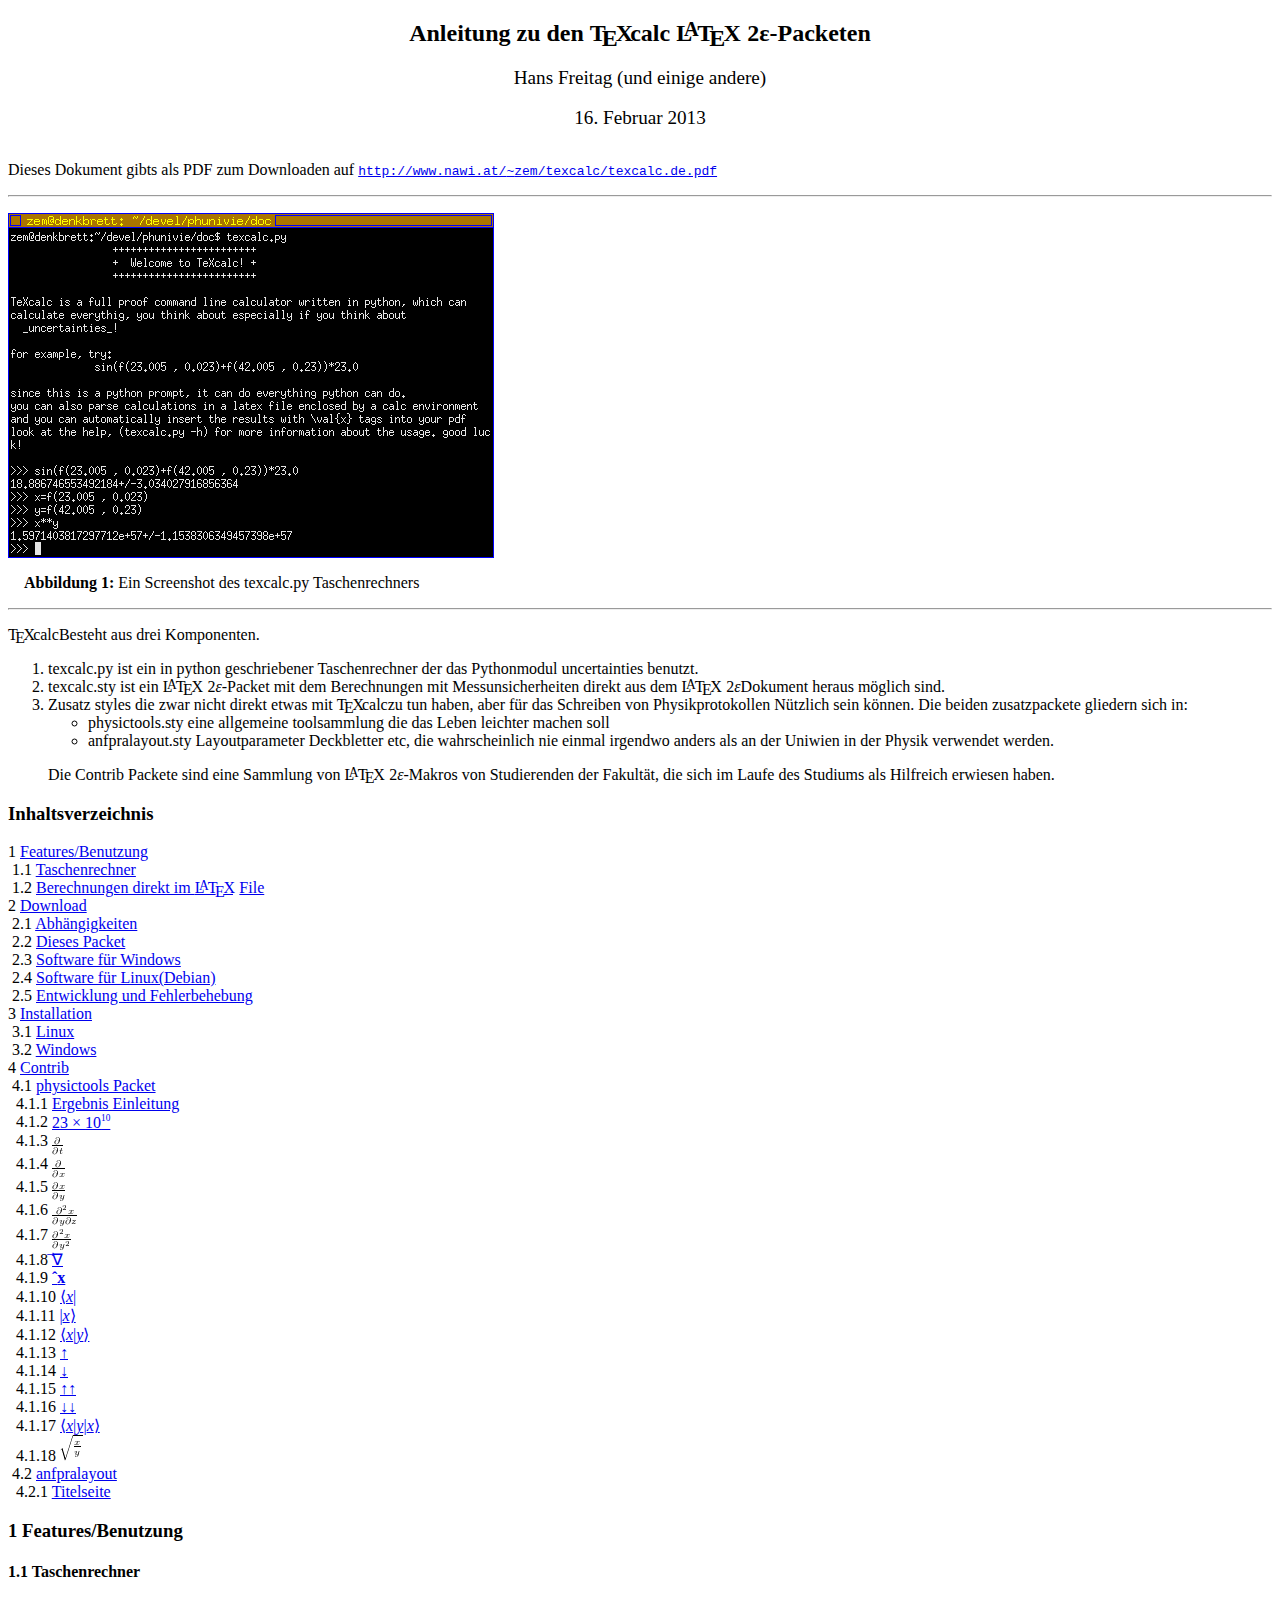
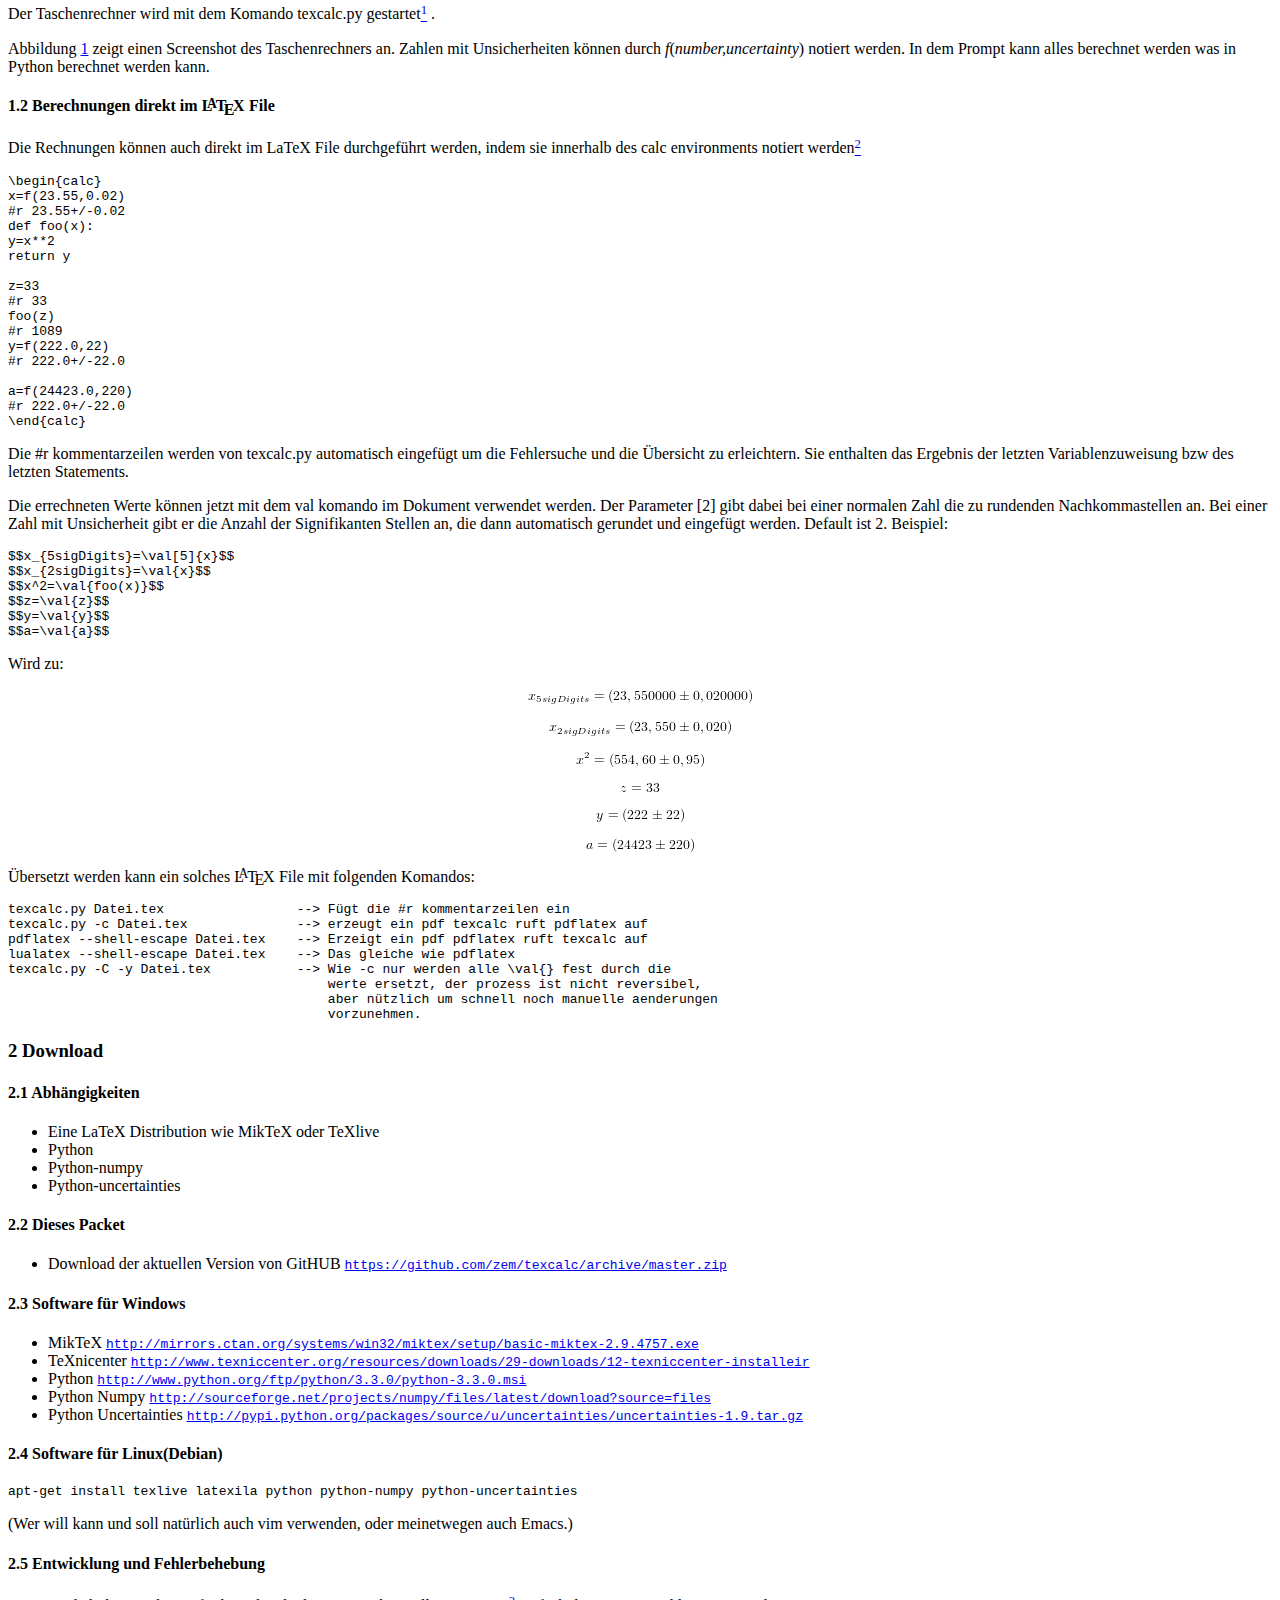
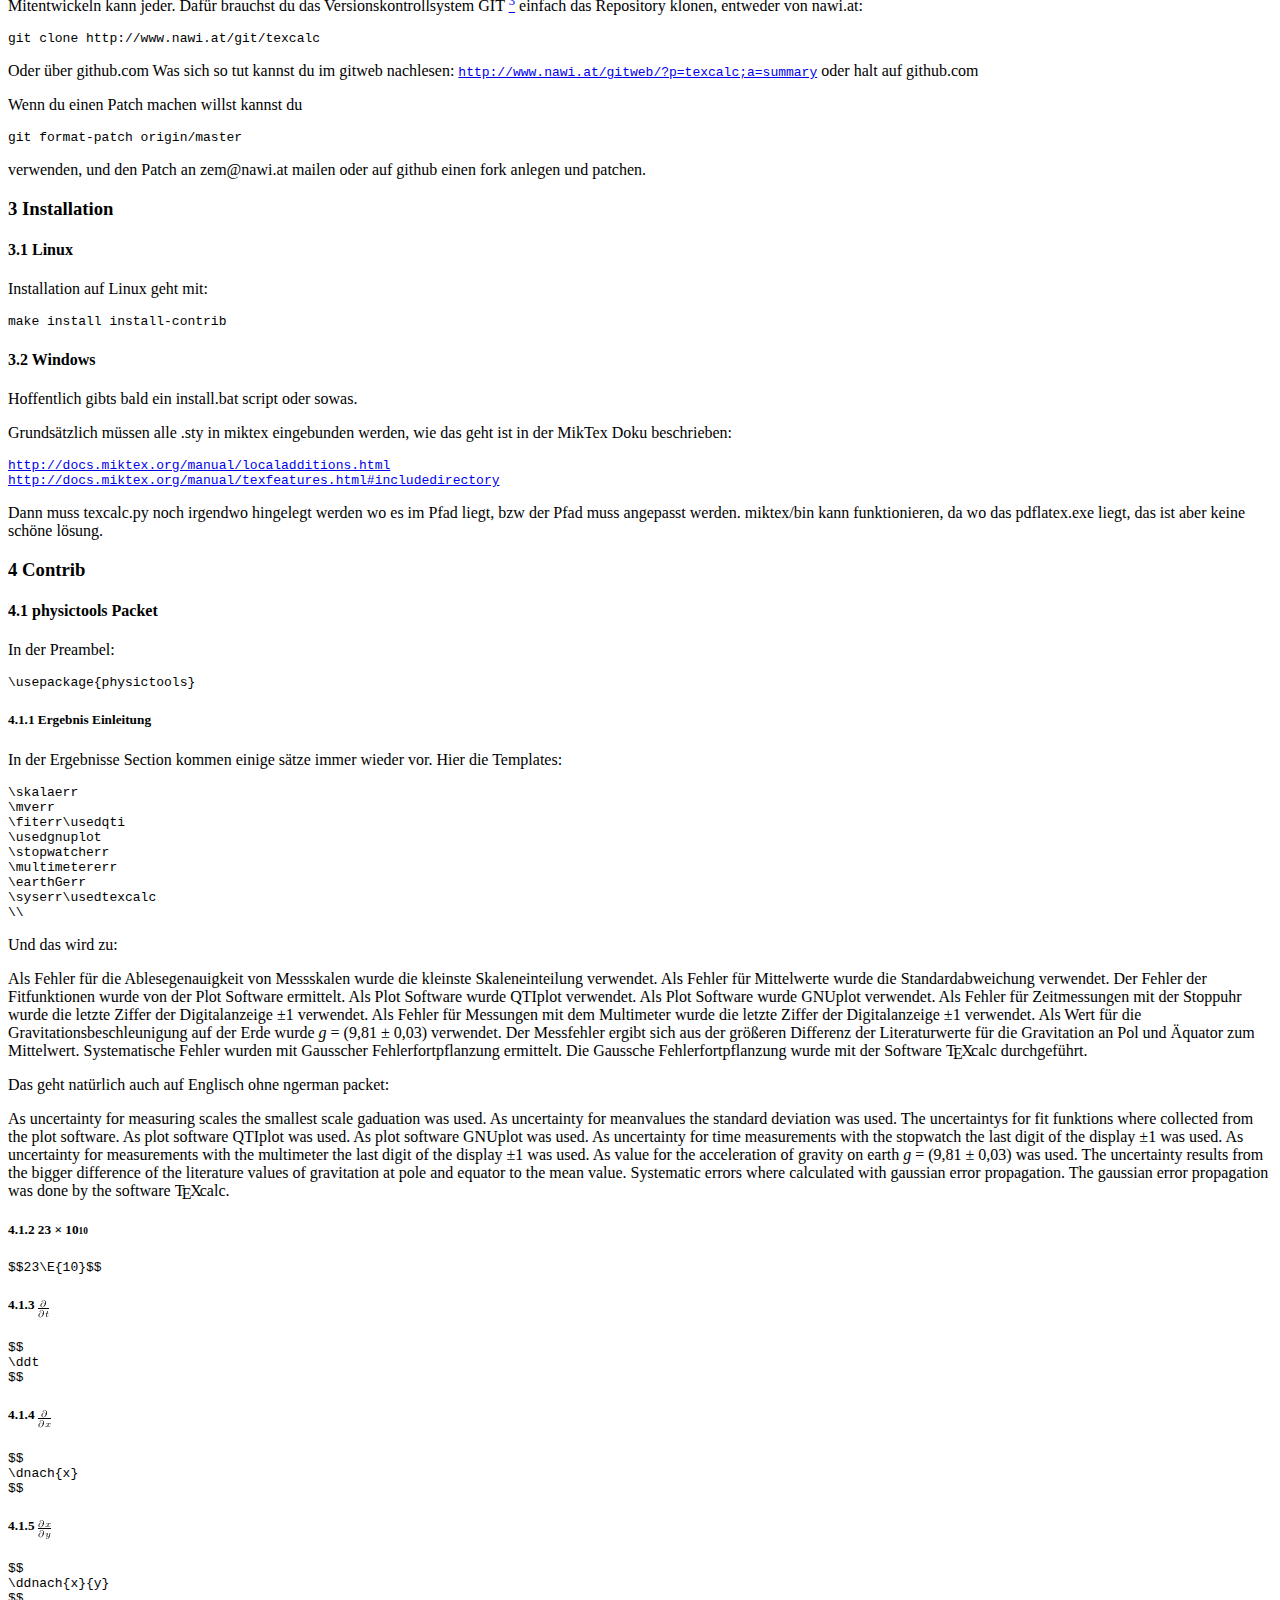
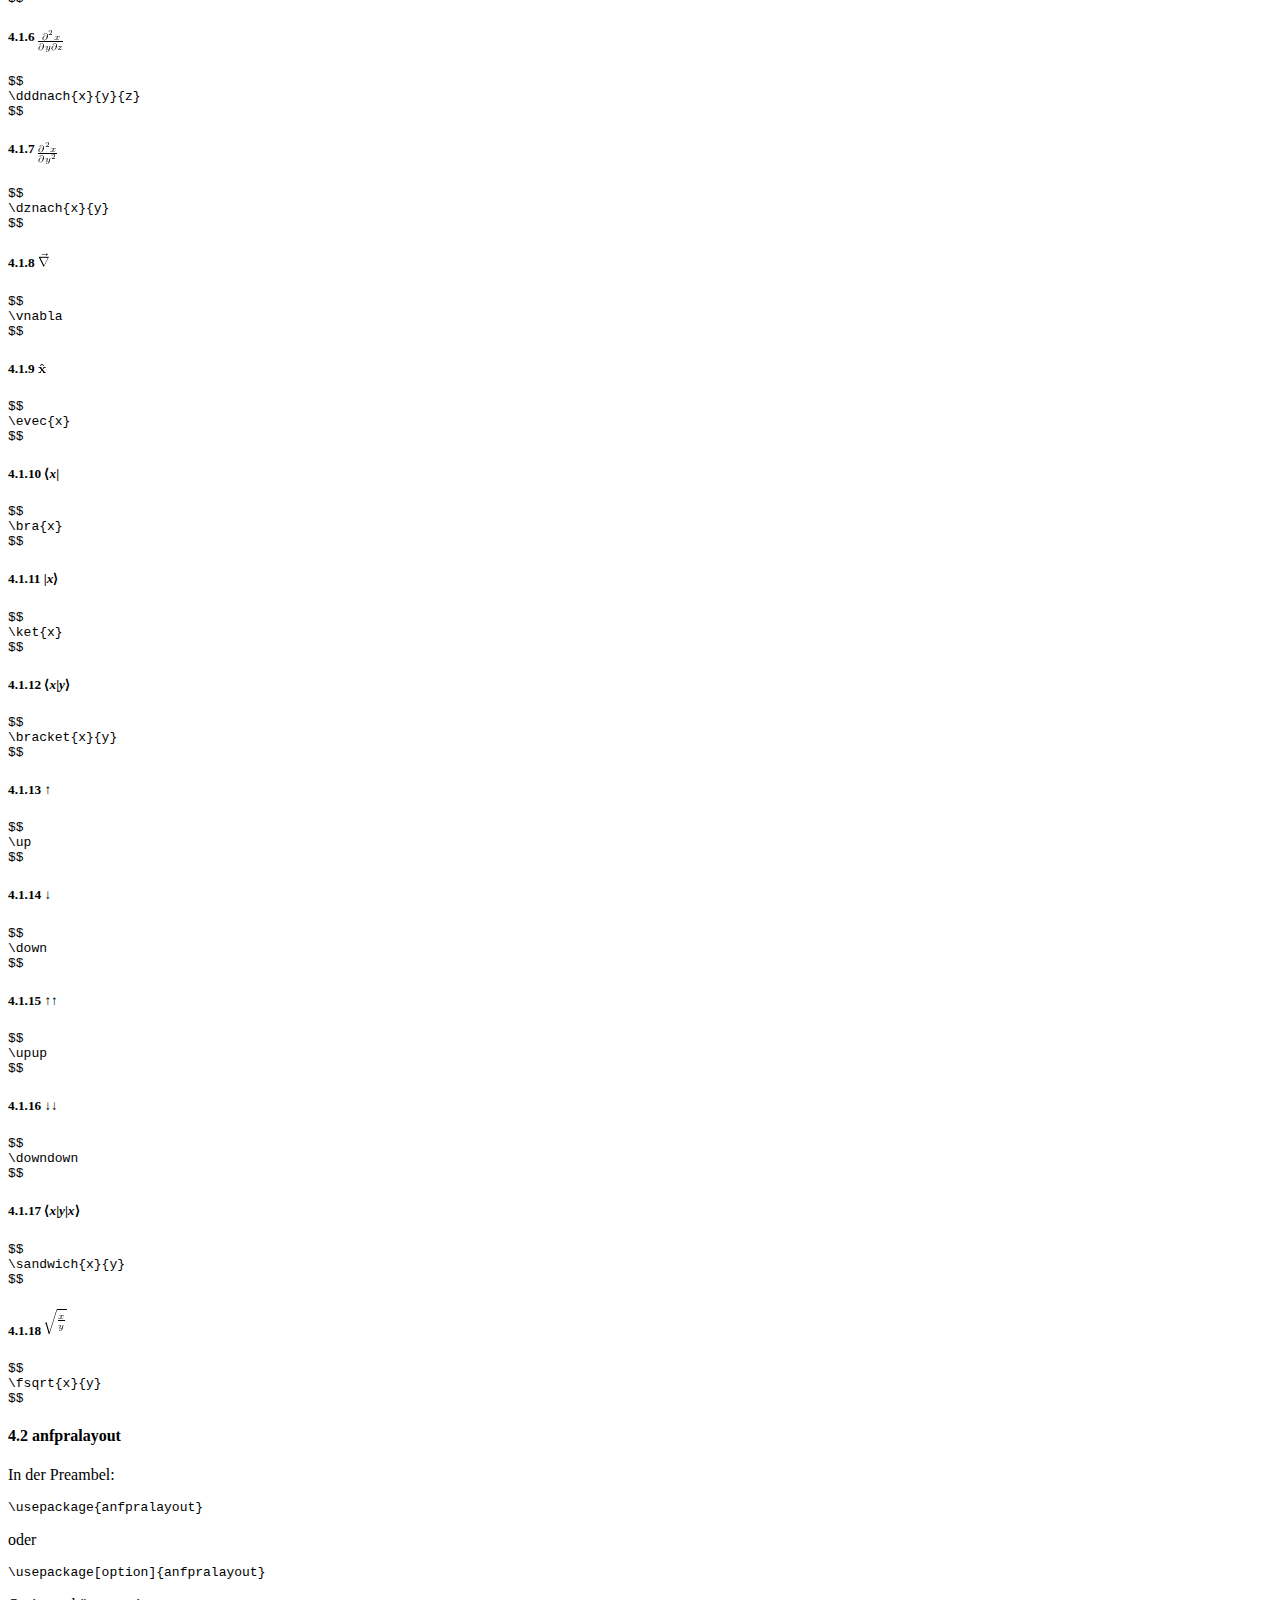
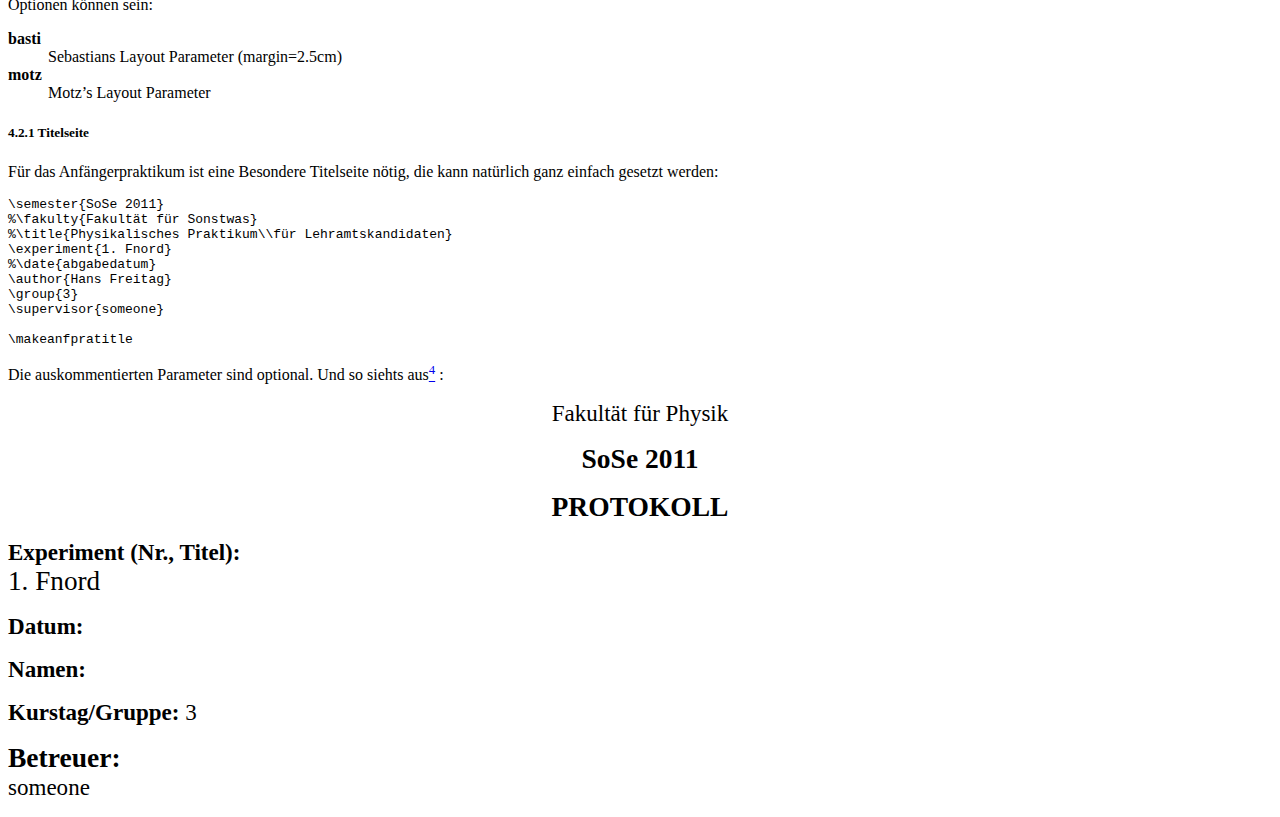
==== commit 71e79956: "Webpage Generated" ====
--- a/www/index.html
+++ b/www/index.html
@@ -7,7 +7,7 @@
 <meta name="originator" content="TeX4ht (http://www.cse.ohio-state.edu/~gurari/TeX4ht/)"> 
 <!-- html --> 
 <meta name="src" content="texcalc.de.tex"> 
-<meta name="date" content="2013-02-15 15:15:00"> 
+<meta name="date" content="2013-02-16 01:19:00"> 
 <link rel="stylesheet" type="text/css" href="texcalc.de.css"> 
 </head><body 
 >
@@ -25,10 +25,15 @@
 <div class="author" ><span 
 class="cmr-12">Hans Freitag (und einige andere)</span></div><br />
 <div class="date" ><span 
-class="cmr-12">15.</span><span 
+class="cmr-12">16.</span><span 
 class="cmr-12">&#x00A0;Februar 2013</span></div>
 </div>
-<!--l. 19--><p class="noindent" ><hr class="figure"><div class="figure" 
+<!--l. 19--><p class="noindent" >Dieses Dokument gibts als PDF zum Downloaden auf <a 
+href="http://www.nawi.at/~zem/texcalc/texcalc.de.pdf" class="url" ><span 
+class="cmtt-10">http://www.nawi.at/</span><span 
+class="cmtt-10">~</span><span 
+class="cmtt-10">zem/texcalc/texcalc.de.pdf</span></a>
+<!--l. 21--><p class="noindent" ><hr class="figure"><div class="figure" 
 >
                                                                                 
 
@@ -39,7 +44,7 @@
 
                                                                                 
 
-<!--l. 21--><p class="noindent" ><img 
+<!--l. 23--><p class="noindent" ><img 
 src="texcalc.png" alt="PIC"  
 >
 <br /> <div class="caption" 
@@ -48,8 +53,8 @@
                                                                                 
 
                                                                                 
-<!--l. 24--><p class="noindent" ></div><hr class="endfigure">
-<!--l. 26--><p class="noindent" ><span class="TEX">T<span 
+<!--l. 26--><p class="noindent" ></div><hr class="endfigure">
+<!--l. 28--><p class="noindent" ><span class="TEX">T<span 
 class="E">E</span>X</span>calcBesteht aus drei Komponenten.
      <ol  class="enumerate1" >
      <li 
@@ -74,7 +79,7 @@
          </li>
          <li class="itemize">anfpralayout.sty  Layoutparameter  Deckbletter  etc,  die  wahrscheinlich  nie  einmal
          irgendwo anders als an der Uniwien in der Physik verwendet werden.</li></ul>
-     <!--l. 41--><p class="noindent" >Die Contrib Packete sind eine Sammlung von <span class="LATEX">L<span class="A">A</span><span class="TEX">T<span 
+     <!--l. 43--><p class="noindent" >Die Contrib Packete sind eine Sammlung von <span class="LATEX">L<span class="A">A</span><span class="TEX">T<span 
 class="E">E</span>X</span></span>2<span 
 class="cmmi-10">&#x03B5;</span>-Makros von Studierenden der Fakult�t,
      die sich im Laufe des Studiums als Hilfreich erwiesen haben.</li></ol>
@@ -191,17 +196,17 @@
 <br />&#x00A0;&#x00A0;<span class="subsubsectionToc" >4.2.1 <a 
 href="#x1-350004.2.1" id="QQ2-1-36">Titelseite</a></span>
 </div>
-<!--l. 47--><p class="noindent" >
+<!--l. 49--><p class="noindent" >
 <h3 class="sectionHead"><span class="titlemark">1   </span> <a 
  id="x1-20001"></a>Features/Benutzung</h3>
-<!--l. 49--><p class="noindent" >
+<!--l. 51--><p class="noindent" >
 <h4 class="subsectionHead"><span class="titlemark">1.1   </span> <a 
  id="x1-30001.1"></a>Taschenrechner</h4>
-<!--l. 51--><p class="noindent" >Der Taschenrechner wird mit dem Komando texcalc.py
+<!--l. 53--><p class="noindent" >Der Taschenrechner wird mit dem Komando texcalc.py
 gestartet<span class="footnote-mark"><a 
 href="texcalc.de2.html#fn1x0"><sup class="textsuperscript">1</sup></a></span><a 
  id="x1-3001f1"></a> .
-<!--l. 53--><p class="noindent" >Abbildung <a 
+<!--l. 55--><p class="noindent" >Abbildung <a 
 href="#x1-21">1<!--tex4ht:ref: fig:texcalc.py --></a> zeigt einen Screenshot des Taschenrechners an. Zahlen mit Unsicherheiten k�nnen durch
 <span 
 class="cmmi-10">f</span>(<span 
@@ -211,7 +216,7 @@
 <h4 class="subsectionHead"><span class="titlemark">1.2   </span> <a 
  id="x1-40001.2"></a>Berechnungen direkt im <span class="LATEX">L<span class="A">A</span><span class="TEX">T<span 
 class="E">E</span>X</span></span>File</h4>
-<!--l. 59--><p class="noindent" >Die Rechnungen k�nnen auch direkt im LaTeX File durchgef�hrt werden, indem sie innerhalb des calc environments
+<!--l. 61--><p class="noindent" >Die Rechnungen k�nnen auch direkt im LaTeX File durchgef�hrt werden, indem sie innerhalb des calc environments
 notiert werden<span class="footnote-mark"><a 
 href="texcalc.de3.html#fn2x0"><sup class="textsuperscript">2</sup></a></span><a 
  id="x1-4001f2"></a> 
@@ -237,12 +242,12 @@
 &#x00A0;<br />#r&#x00A0;222.0+/-22.0
 &#x00A0;<br />\end{calc}
 </div>
-<!--l. 80--><p class="nopar" >
-<!--l. 100--><p class="noindent" >Die #r kommentarzeilen werden von texcalc.py automatisch eingef�gt um die Fehlersuche und die
+<!--l. 82--><p class="nopar" >
+<!--l. 102--><p class="noindent" >Die #r kommentarzeilen werden von texcalc.py automatisch eingef�gt um die Fehlersuche und die
 �bersicht zu erleichtern. Sie enthalten das Ergebnis der letzten Variablenzuweisung bzw des letzten
 Statements. <br 
 class="newline" />
-<!--l. 103--><p class="noindent" >Die errechneten Werte k�nnen jetzt mit dem val komando im Dokument verwendet werden. Der
+<!--l. 105--><p class="noindent" >Die errechneten Werte k�nnen jetzt mit dem val komando im Dokument verwendet werden. Der
 Parameter [2] gibt dabei bei einer normalen Zahl die zu rundenden Nachkommastellen an. Bei einer
 Zahl mit Unsicherheit gibt er die Anzahl der Signifikanten Stellen an, die dann automatisch gerundet
 und eingef�gt werden. Default ist 2. Beispiel: <br 
@@ -258,9 +263,9 @@
 &#x00A0;<br />$$y=\val{y}$$
 &#x00A0;<br />$$a=\val{a}$$
 </div>
-<!--l. 114--><p class="nopar" >
-<!--l. 116--><p class="noindent" >Wird zu:
-<!--l. 118--><p class="noindent" >
+<!--l. 116--><p class="nopar" >
+<!--l. 118--><p class="noindent" >Wird zu:
+<!--l. 120--><p class="noindent" >
 <center class="math-display" >
 <img 
 src="texcalc.de6x.png" alt="x5sigDigits = (23,550000 � 0,020000)
@@ -289,7 +294,7 @@
 <img 
 src="texcalc.de11x.png" alt="a = (24423 � 220)
 " class="math-display" ></center>
-<!--l. 125--><p class="noindent" >�bersetzt werden kann ein solches <span class="LATEX">L<span class="A">A</span><span class="TEX">T<span 
+<!--l. 127--><p class="noindent" >�bersetzt werden kann ein solches <span class="LATEX">L<span class="A">A</span><span class="TEX">T<span 
 class="E">E</span>X</span></span>File mit folgenden Komandos: <br 
 class="newline" />
                                                                                 
@@ -305,10 +310,10 @@
 &#x00A0;<br />&#x00A0;&#x00A0;&#x00A0;&#x00A0;&#x00A0;&#x00A0;&#x00A0;&#x00A0;&#x00A0;&#x00A0;&#x00A0;&#x00A0;&#x00A0;&#x00A0;&#x00A0;&#x00A0;&#x00A0;&#x00A0;&#x00A0;&#x00A0;&#x00A0;&#x00A0;&#x00A0;&#x00A0;&#x00A0;&#x00A0;&#x00A0;&#x00A0;&#x00A0;&#x00A0;&#x00A0;&#x00A0;&#x00A0;&#x00A0;&#x00A0;&#x00A0;&#x00A0;&#x00A0;&#x00A0;&#x00A0;&#x00A0;aber&#x00A0;n�tzlich&#x00A0;um&#x00A0;schnell&#x00A0;noch&#x00A0;manuelle&#x00A0;aenderungen
 &#x00A0;<br />&#x00A0;&#x00A0;&#x00A0;&#x00A0;&#x00A0;&#x00A0;&#x00A0;&#x00A0;&#x00A0;&#x00A0;&#x00A0;&#x00A0;&#x00A0;&#x00A0;&#x00A0;&#x00A0;&#x00A0;&#x00A0;&#x00A0;&#x00A0;&#x00A0;&#x00A0;&#x00A0;&#x00A0;&#x00A0;&#x00A0;&#x00A0;&#x00A0;&#x00A0;&#x00A0;&#x00A0;&#x00A0;&#x00A0;&#x00A0;&#x00A0;&#x00A0;&#x00A0;&#x00A0;&#x00A0;&#x00A0;&#x00A0;vorzunehmen.
 </div>
-<!--l. 136--><p class="nopar" >
+<!--l. 138--><p class="nopar" >
 <h3 class="sectionHead"><span class="titlemark">2   </span> <a 
  id="x1-50002"></a>Download</h3>
-<!--l. 140--><p class="noindent" >
+<!--l. 142--><p class="noindent" >
 <h4 class="subsectionHead"><span class="titlemark">2.1   </span> <a 
  id="x1-60002.1"></a>Abh�ngigkeiten</h4>
      <ul class="itemize1">
@@ -319,7 +324,7 @@
      <li class="itemize">Python-numpy
      </li>
      <li class="itemize">Python-uncertainties</li></ul>
-<!--l. 149--><p class="noindent" >
+<!--l. 151--><p class="noindent" >
 <h4 class="subsectionHead"><span class="titlemark">2.2   </span> <a 
  id="x1-70002.2"></a>Dieses Packet</h4>
      <ul class="itemize1">
@@ -330,7 +335,7 @@
                                                                                 
 
                                                                                 
-<!--l. 155--><p class="noindent" >
+<!--l. 157--><p class="noindent" >
 <h4 class="subsectionHead"><span class="titlemark">2.3   </span> <a 
  id="x1-80002.3"></a>Software f�r Windows</h4>
      <ul class="itemize1">
@@ -354,7 +359,7 @@
      <li class="itemize">Python Uncertainties <a 
 href="http://pypi.python.org/packages/source/u/uncertainties/uncertainties-1.9.tar.gz" class="url" ><span 
 class="cmtt-10">http://pypi.python.org/packages/source/u/uncertainties/uncertainties-1.9.tar.gz</span></a></li></ul>
-<!--l. 165--><p class="noindent" >
+<!--l. 167--><p class="noindent" >
 <h4 class="subsectionHead"><span class="titlemark">2.4   </span> <a 
  id="x1-90002.4"></a>Software f�r Linux(Debian)</h4>
                                                                                 
@@ -363,12 +368,12 @@
 <div class="verbatim" id="verbatim-4">
 apt-get&#x00A0;install&#x00A0;texlive&#x00A0;latexila&#x00A0;python&#x00A0;python-numpy&#x00A0;python-uncertainties
 </div>
-<!--l. 169--><p class="nopar" >
-<!--l. 171--><p class="noindent" >(Wer will kann und soll nat�rlich auch vim verwenden, oder meinetwegen auch Emacs.)
-<!--l. 173--><p class="noindent" >
+<!--l. 171--><p class="nopar" >
+<!--l. 173--><p class="noindent" >(Wer will kann und soll nat�rlich auch vim verwenden, oder meinetwegen auch Emacs.)
+<!--l. 175--><p class="noindent" >
 <h4 class="subsectionHead"><span class="titlemark">2.5   </span> <a 
  id="x1-100002.5"></a>Entwicklung und Fehlerbehebung</h4>
-<!--l. 175--><p class="noindent" >Mitentwickeln kann jeder. Daf�r brauchst du das Versionskontrollsystem GIT
+<!--l. 177--><p class="noindent" >Mitentwickeln kann jeder. Daf�r brauchst du das Versionskontrollsystem GIT
 <span class="footnote-mark"><a 
 href="texcalc.de4.html#fn3x0"><sup class="textsuperscript">3</sup></a></span><a 
  id="x1-10001f3"></a>
@@ -379,72 +384,72 @@
 <div class="verbatim" id="verbatim-5">
 git&#x00A0;clone&#x00A0;http://www.nawi.at/git/texcalc
 </div>
-<!--l. 182--><p class="nopar" >
-<!--l. 184--><p class="noindent" >Oder �ber github.com Was sich so tut kannst du im gitweb nachlesen:
+<!--l. 184--><p class="nopar" >
+<!--l. 186--><p class="noindent" >Oder �ber github.com Was sich so tut kannst du im gitweb nachlesen:
 <a 
 href="http://www.nawi.at/gitweb/?p=texcalc;a=summary" class="url" ><span 
 class="cmtt-10">http://www.nawi.at/gitweb/?p=texcalc;a=summary</span></a> oder halt auf github.com<br 
 class="newline" />
-<!--l. 187--><p class="noindent" >Wenn du einen Patch machen willst kannst du
+<!--l. 189--><p class="noindent" >Wenn du einen Patch machen willst kannst du
                                                                                 
 
                                                                                 
 <div class="verbatim" id="verbatim-6">
 git&#x00A0;format-patch&#x00A0;origin/master
 </div>
-<!--l. 191--><p class="nopar" >
-<!--l. 193--><p class="noindent" >verwenden, und den Patch an zem@nawi.at mailen oder auf github einen fork anlegen und
+<!--l. 193--><p class="nopar" >
+<!--l. 195--><p class="noindent" >verwenden, und den Patch an zem@nawi.at mailen oder auf github einen fork anlegen und
 patchen.
 <h3 class="sectionHead"><span class="titlemark">3   </span> <a 
  id="x1-110003"></a>Installation</h3>
-<!--l. 199--><p class="noindent" >
+<!--l. 201--><p class="noindent" >
 <h4 class="subsectionHead"><span class="titlemark">3.1   </span> <a 
  id="x1-120003.1"></a>Linux</h4>
-<!--l. 201--><p class="noindent" >Installation auf Linux geht mit:
+<!--l. 203--><p class="noindent" >Installation auf Linux geht mit:
                                                                                 
 
                                                                                 
 <div class="verbatim" id="verbatim-7">
 make&#x00A0;install&#x00A0;install-contrib
 </div>
-<!--l. 205--><p class="nopar" >
-<!--l. 207--><p class="noindent" >
+<!--l. 207--><p class="nopar" >
+<!--l. 209--><p class="noindent" >
 <h4 class="subsectionHead"><span class="titlemark">3.2   </span> <a 
  id="x1-130003.2"></a>Windows</h4>
-<!--l. 209--><p class="noindent" >Hoffentlich gibts bald ein install.bat script oder sowas. <br 
-class="newline" />
-<!--l. 211--><p class="noindent" >Grunds�tzlich m�ssen alle .sty in miktex eingebunden werden, wie das geht ist in der MikTex Doku
+<!--l. 211--><p class="noindent" >Hoffentlich gibts bald ein install.bat script oder sowas. <br 
+class="newline" />
+<!--l. 213--><p class="noindent" >Grunds�tzlich m�ssen alle .sty in miktex eingebunden werden, wie das geht ist in der MikTex Doku
 beschrieben:<br 
 class="newline" />
-<!--l. 214--><p class="noindent" ><a 
+<!--l. 216--><p class="noindent" ><a 
 href="http://docs.miktex.org/manual/localadditions.html" class="url" ><span 
 class="cmtt-10">http://docs.miktex.org/manual/localadditions.html</span></a><br 
 class="newline" /><a 
 href="http://docs.miktex.org/manual/texfeatures.html#includedirectory" class="url" ><span 
 class="cmtt-10">http://docs.miktex.org/manual/texfeatures.html#includedirectory</span></a><br 
 class="newline" />
-<!--l. 232--><p class="noindent" >Dann muss texcalc.py noch irgendwo hingelegt werden wo es im Pfad liegt, bzw der Pfad muss
+<!--l. 234--><p class="noindent" >Dann muss texcalc.py noch irgendwo hingelegt werden wo es im Pfad liegt, bzw der Pfad muss
 angepasst werden. miktex/bin kann funktionieren, da wo das pdflatex.exe liegt, das ist aber keine
 sch�ne l�sung.<br 
 class="newline" />
-<!--l. 236--><p class="noindent" >
+<!--l. 238--><p class="noindent" >
 <h3 class="sectionHead"><span class="titlemark">4   </span> <a 
  id="x1-140004"></a>Contrib</h3>
-<!--l. 240--><p class="noindent" >
+<!--l. 242--><p class="noindent" >
 <h4 class="subsectionHead"><span class="titlemark">4.1   </span> <a 
  id="x1-150004.1"></a>physictools Packet</h4>
-<!--l. 242--><p class="noindent" >In der Preambel:
+<!--l. 244--><p class="noindent" >In der Preambel:
                                                                                 
 
                                                                                 
 <div class="verbatim" id="verbatim-8">
 \usepackage{physictools}
 </div>
-<!--l. 246--><p class="nopar" >
-<!--l. 248--><p class="noindent" >
+<!--l. 248--><p class="nopar" >
+<!--l. 250--><p class="noindent" >
 <h5 class="subsubsectionHead"><span class="titlemark">4.1.1   </span> <a 
  id="x1-160004.1.1"></a>Ergebnis Einleitung</h5>
-<!--l. 250--><p class="noindent" >In der Ergebnisse Section kommen einige s�tze immer wieder vor. Hier die Templates:
+<!--l. 252--><p class="noindent" >In der Ergebnisse Section kommen einige s�tze immer wieder vor. Hier die Templates:
                                                                                 
 
                                                                                 
@@ -452,26 +457,56 @@
 \skalaerr
 &#x00A0;<br />\mverr
 &#x00A0;<br />\fiterr\usedqti
+&#x00A0;<br />\usedgnuplot
 &#x00A0;<br />\stopwatcherr
 &#x00A0;<br />\multimetererr
+&#x00A0;<br />\earthGerr
 &#x00A0;<br />\syserr\usedtexcalc
 &#x00A0;<br />\\
 </div>
-<!--l. 260--><p class="nopar" >
-<!--l. 263--><p class="noindent" >Und das wird zu: <br 
-class="newline" />
-<!--l. 265--><p class="noindent" >Als Fehler f�r die Ablesegenauigkeit von Messskalen wurde die kleinste Skaleneinteilung verwendet.&#x00A0;Als
-Fehler f�r Mittelwerte wurde die Standardabweichung verwendet.&#x00A0;Der Fehler der Fitfunktionen wurde
-von der Plot Software ermittelt.&#x00A0;Als Plot Software wurde QTIplot verwendet.&#x00A0;Als Fehler f�r
-Zeitmessungen mit der Stoppuhr wurde die letzte Ziffer der Digitalanzeige <span 
-class="cmsy-10">�</span>1 verwendet.&#x00A0;Als
-Fehler f�r Messungen mit dem Multimeter wurde die letzte Ziffer der Digitalanzeige <span 
-class="cmsy-10">�</span>1
-verwendet.&#x00A0;Systematische Fehler wurden mit Gausscher Fehlerfortpflanzung ermittelt.&#x00A0;Die Gaussche
-Fehlerfortpflanzung wurde mit der Software <span class="TEX">T<span 
-class="E">E</span>X</span>calc&#x00A0;durchgef�hrt.&#x00A0;<br 
-class="newline" />
-<!--l. 274--><p class="noindent" >
+<!--l. 264--><p class="nopar" >
+<!--l. 267--><p class="noindent" >Und das wird zu: <br 
+class="newline" />
+<!--l. 269--><p class="noindent" >Als Fehler f�r die Ablesegenauigkeit von Messskalen wurde die kleinste Skaleneinteilung verwendet.
+Als Fehler f�r Mittelwerte wurde die Standardabweichung verwendet.   Der Fehler der Fitfunktionen
+wurde von der Plot Software ermittelt.   Als Plot Software wurde QTIplot verwendet.   Als
+Plot Software wurde GNUplot verwendet.   Als Fehler f�r Zeitmessungen mit der Stoppuhr
+wurde die letzte Ziffer der Digitalanzeige <span 
+class="cmsy-10">�</span>1 verwendet.   Als Fehler f�r Messungen mit dem
+Multimeter wurde die letzte Ziffer der Digitalanzeige <span 
+class="cmsy-10">�</span>1 verwendet.   Als Wert f�r die
+Gravitationsbeschleunigung auf der Erde wurde <span 
+class="cmmi-10">g </span>= (9<span 
+class="cmmi-10">,</span>81 <span 
+class="cmsy-10">� </span>0<span 
+class="cmmi-10">,</span>03) verwendet. Der Messfehler
+ergibt sich aus der gr��eren Differenz der Literaturwerte f�r die Gravitation an Pol und
+�quator zum Mittelwert.  Systematische Fehler wurden mit Gausscher Fehlerfortpflanzung
+ermittelt. Die Gaussche Fehlerfortpflanzung wurde mit der Software <span class="TEX">T<span 
+class="E">E</span>X</span>calc&#x00A0;durchgef�hrt.
+<br 
+class="newline" />
+<!--l. 279--><p class="noindent" >Das geht nat�rlich auch auf Englisch ohne ngerman packet: <br 
+class="newline" />
+<!--l. 283--><p class="noindent" >As uncertainty for measuring scales the smallest scale gaduation was used.   As uncertainty for
+meanvalues the standard deviation was used.    The uncertaintys for fit funktions where
+collected from the plot software.   As plot software QTIplot was used.   As plot software
+GNUplot was used.   As uncertainty for time measurements with the stopwatch the last digit
+of the display <span 
+class="cmsy-10">�</span>1 was used.   As uncertainty for measurements with the multimeter the
+last digit of the display <span 
+class="cmsy-10">�</span>1 was used.   As value for the acceleration of gravity on earth
+<span 
+class="cmmi-10">g </span>= (9<span 
+class="cmmi-10">,</span>81 <span 
+class="cmsy-10">� </span>0<span 
+class="cmmi-10">,</span>03) was used. The uncertainty results from the bigger difference of the literature values of
+gravitation at pole and equator to the mean value.  Systematic errors where calculated with
+gaussian error propagation. The gaussian error propagation was done by the software <span class="TEX">T<span 
+class="E">E</span>X</span>calc.
+<br 
+class="newline" />
+<!--l. 295--><p class="noindent" >
 <h5 class="subsubsectionHead"><span class="titlemark">4.1.2   </span> <a 
  id="x1-170004.1.2"></a>23 <span 
 class="cmsy-10">&#x00D7; </span>10<span 
@@ -482,8 +517,8 @@
 <div class="verbatim" id="verbatim-10">
 $$23\E{10}$$
 </div>
-<!--l. 278--><p class="nopar" >
-<!--l. 280--><p class="noindent" >
+<!--l. 299--><p class="nopar" >
+<!--l. 301--><p class="noindent" >
 <h5 class="subsubsectionHead"><span class="titlemark">4.1.3   </span> <a 
  id="x1-180004.1.3"></a><img 
 src="texcalc.de12x.png" alt="&#x2202;
@@ -496,8 +531,8 @@
 &#x00A0;<br />\ddt
 &#x00A0;<br />$$
 </div>
-<!--l. 286--><p class="nopar" >
-<!--l. 288--><p class="noindent" >
+<!--l. 307--><p class="nopar" >
+<!--l. 309--><p class="noindent" >
 <h5 class="subsubsectionHead"><span class="titlemark">4.1.4   </span> <a 
  id="x1-190004.1.4"></a><img 
 src="texcalc.de13x.png" alt="&#x2202;
@@ -510,8 +545,8 @@
 &#x00A0;<br />\dnach{x}
 &#x00A0;<br />$$
 </div>
-<!--l. 294--><p class="nopar" >
-<!--l. 296--><p class="noindent" >
+<!--l. 315--><p class="nopar" >
+<!--l. 317--><p class="noindent" >
 <h5 class="subsubsectionHead"><span class="titlemark">4.1.5   </span> <a 
  id="x1-200004.1.5"></a><img 
 src="texcalc.de14x.png" alt="&#x2202;x
@@ -524,8 +559,8 @@
 &#x00A0;<br />\ddnach{x}{y}
 &#x00A0;<br />$$
 </div>
-<!--l. 302--><p class="nopar" >
-<!--l. 305--><p class="noindent" >
+<!--l. 323--><p class="nopar" >
+<!--l. 326--><p class="noindent" >
 <h5 class="subsubsectionHead"><span class="titlemark">4.1.6   </span> <a 
  id="x1-210004.1.6"></a><img 
 src="texcalc.de15x.png" alt="&#x2202;2x
@@ -538,8 +573,8 @@
 &#x00A0;<br />\dddnach{x}{y}{z}
 &#x00A0;<br />$$
 </div>
-<!--l. 311--><p class="nopar" >
-<!--l. 313--><p class="noindent" >
+<!--l. 332--><p class="nopar" >
+<!--l. 334--><p class="noindent" >
 <h5 class="subsubsectionHead"><span class="titlemark">4.1.7   </span> <a 
  id="x1-220004.1.7"></a><img 
 src="texcalc.de16x.png" alt="&#x2202;2x
@@ -552,8 +587,8 @@
 &#x00A0;<br />\dznach{x}{y}
 &#x00A0;<br />$$
 </div>
-<!--l. 319--><p class="nopar" >
-<!--l. 321--><p class="noindent" >
+<!--l. 340--><p class="nopar" >
+<!--l. 342--><p class="noindent" >
 <h5 class="subsubsectionHead"><span class="titlemark">4.1.8   </span> <a 
  id="x1-230004.1.8"></a><img 
 src="texcalc.de17x.png" alt="&#x20D7;&#x2207;"  class="vec" ></h5>
@@ -565,8 +600,8 @@
 &#x00A0;<br />\vnabla
 &#x00A0;<br />$$
 </div>
-<!--l. 327--><p class="nopar" >
-<!--l. 329--><p class="noindent" >
+<!--l. 348--><p class="nopar" >
+<!--l. 350--><p class="noindent" >
 <h5 class="subsubsectionHead"><span class="titlemark">4.1.9   </span> <a 
  id="x1-240004.1.9"></a><img 
 src="texcalc.de18x.png" alt="&#x02C6;x"  class="circ" ></h5>
@@ -578,8 +613,8 @@
 &#x00A0;<br />\evec{x}
 &#x00A0;<br />$$
 </div>
-<!--l. 335--><p class="nopar" >
-<!--l. 337--><p class="noindent" >
+<!--l. 356--><p class="nopar" >
+<!--l. 358--><p class="noindent" >
 <h5 class="subsubsectionHead"><span class="titlemark">4.1.10   </span> <a 
  id="x1-250004.1.10"></a><span 
 class="cmsy-10">&#x27E8;</span><span 
@@ -593,8 +628,8 @@
 &#x00A0;<br />\bra{x}
 &#x00A0;<br />$$
 </div>
-<!--l. 343--><p class="nopar" >
-<!--l. 345--><p class="noindent" >
+<!--l. 364--><p class="nopar" >
+<!--l. 366--><p class="noindent" >
 <h5 class="subsubsectionHead"><span class="titlemark">4.1.11   </span> <a 
  id="x1-260004.1.11"></a><span 
 class="cmsy-10">|</span><span 
@@ -608,8 +643,8 @@
 &#x00A0;<br />\ket{x}
 &#x00A0;<br />$$
 </div>
-<!--l. 351--><p class="nopar" >
-<!--l. 353--><p class="noindent" >
+<!--l. 372--><p class="nopar" >
+<!--l. 374--><p class="noindent" >
 <h5 class="subsubsectionHead"><span class="titlemark">4.1.12   </span> <a 
  id="x1-270004.1.12"></a><span 
 class="cmsy-10">&#x27E8;</span><span 
@@ -625,8 +660,8 @@
 &#x00A0;<br />\bracket{x}{y}
 &#x00A0;<br />$$
 </div>
-<!--l. 359--><p class="nopar" >
-<!--l. 361--><p class="noindent" >
+<!--l. 380--><p class="nopar" >
+<!--l. 382--><p class="noindent" >
 <h5 class="subsubsectionHead"><span class="titlemark">4.1.13   </span> <a 
  id="x1-280004.1.13"></a><span 
 class="cmsy-10">&#x2191;</span></h5>
@@ -638,8 +673,8 @@
 &#x00A0;<br />\up
 &#x00A0;<br />$$
 </div>
-<!--l. 367--><p class="nopar" >
-<!--l. 369--><p class="noindent" >
+<!--l. 388--><p class="nopar" >
+<!--l. 390--><p class="noindent" >
 <h5 class="subsubsectionHead"><span class="titlemark">4.1.14   </span> <a 
  id="x1-290004.1.14"></a><span 
 class="cmsy-10">&#x2193;</span></h5>
@@ -651,8 +686,8 @@
 &#x00A0;<br />\down
 &#x00A0;<br />$$
 </div>
-<!--l. 375--><p class="nopar" >
-<!--l. 377--><p class="noindent" >
+<!--l. 396--><p class="nopar" >
+<!--l. 398--><p class="noindent" >
 <h5 class="subsubsectionHead"><span class="titlemark">4.1.15   </span> <a 
  id="x1-300004.1.15"></a><span 
 class="cmsy-10">&#x2191;&#x2191;</span></h5>
@@ -664,8 +699,8 @@
 &#x00A0;<br />\upup
 &#x00A0;<br />$$
 </div>
-<!--l. 383--><p class="nopar" >
-<!--l. 385--><p class="noindent" >
+<!--l. 404--><p class="nopar" >
+<!--l. 406--><p class="noindent" >
 <h5 class="subsubsectionHead"><span class="titlemark">4.1.16   </span> <a 
  id="x1-310004.1.16"></a><span 
 class="cmsy-10">&#x2193;&#x2193;</span></h5>
@@ -677,8 +712,8 @@
 &#x00A0;<br />\downdown
 &#x00A0;<br />$$
 </div>
-<!--l. 391--><p class="nopar" >
-<!--l. 393--><p class="noindent" >
+<!--l. 412--><p class="nopar" >
+<!--l. 414--><p class="noindent" >
 <h5 class="subsubsectionHead"><span class="titlemark">4.1.17   </span> <a 
  id="x1-320004.1.17"></a><span 
 class="cmsy-10">&#x27E8;</span><span 
@@ -696,8 +731,8 @@
 &#x00A0;<br />\sandwich{x}{y}
 &#x00A0;<br />$$
 </div>
-<!--l. 399--><p class="nopar" >
-<!--l. 401--><p class="noindent" >
+<!--l. 420--><p class="nopar" >
+<!--l. 422--><p class="noindent" >
 <h5 class="subsubsectionHead"><span class="titlemark">4.1.18   </span> <a 
  id="x1-330004.1.18"></a><img 
 src="texcalc.de19x.png" alt="&#x2218; x-
@@ -710,28 +745,28 @@
 &#x00A0;<br />\fsqrt{x}{y}
 &#x00A0;<br />$$
 </div>
-<!--l. 407--><p class="nopar" >
-<!--l. 412--><p class="noindent" >
+<!--l. 428--><p class="nopar" >
+<!--l. 433--><p class="noindent" >
 <h4 class="subsectionHead"><span class="titlemark">4.2   </span> <a 
  id="x1-340004.2"></a>anfpralayout</h4>
-<!--l. 415--><p class="noindent" >In der Preambel:
+<!--l. 436--><p class="noindent" >In der Preambel:
                                                                                 
 
                                                                                 
 <div class="verbatim" id="verbatim-27">
 \usepackage{anfpralayout}
 </div>
-<!--l. 419--><p class="nopar" >
-<!--l. 421--><p class="noindent" >oder
+<!--l. 440--><p class="nopar" >
+<!--l. 442--><p class="noindent" >oder
                                                                                 
 
                                                                                 
 <div class="verbatim" id="verbatim-28">
 \usepackage[option]{anfpralayout}
 </div>
-<!--l. 425--><p class="nopar" >
-<!--l. 427--><p class="noindent" >Optionen k�nnen sein:
-<!--l. 429--><p class="noindent" >
+<!--l. 446--><p class="nopar" >
+<!--l. 448--><p class="noindent" >Optionen k�nnen sein:
+<!--l. 450--><p class="noindent" >
      <dl class="description"><dt class="description">
 <span 
 class="cmbx-10">basti</span> </dt><dd 
@@ -740,10 +775,10 @@
 <span 
 class="cmbx-10">motz</span> </dt><dd 
 class="description">Motz&#8217;s Layout Parameter</dd></dl>
-<!--l. 435--><p class="noindent" >
+<!--l. 456--><p class="noindent" >
 <h5 class="subsubsectionHead"><span class="titlemark">4.2.1   </span> <a 
  id="x1-350004.2.1"></a>Titelseite</h5>
-<!--l. 437--><p class="noindent" >F�r das Anf�ngerpraktikum ist eine Besondere Titelseite n�tig, die kann nat�rlich ganz einfach gesetzt
+<!--l. 458--><p class="noindent" >F�r das Anf�ngerpraktikum ist eine Besondere Titelseite n�tig, die kann nat�rlich ganz einfach gesetzt
 werden:
                                                                                 
 
@@ -760,65 +795,65 @@
 &#x00A0;<br />
 &#x00A0;<br />\makeanfpratitle
 </div>
-<!--l. 451--><p class="nopar" >
-<!--l. 453--><p class="noindent" >Die auskommentierten Parameter sind optional. Und so siehts
+<!--l. 472--><p class="nopar" >
+<!--l. 474--><p class="noindent" >Die auskommentierten Parameter sind optional. Und so siehts
 aus<span class="footnote-mark"><a 
 href="texcalc.de5.html#fn4x0"><sup class="textsuperscript">4</sup></a></span><a 
  id="x1-35001f4"></a> :
-<!--l. 465--><p class="noindent" >
+<!--l. 486--><p class="noindent" >
                                                                                 
 
                                                                                 
 <div class="center" 
 >
-<!--l. 465--><p class="noindent" >
-<!--l. 465--><p class="noindent" ><span 
+<!--l. 486--><p class="noindent" >
+<!--l. 486--><p class="noindent" ><span 
 class="cmr-12x-x-120">Fakult</span><span 
 class="cmr-12x-x-120">�t f</span><span 
 class="cmr-12x-x-120">�r Physik</span><br />
 </div>
 <div class="center" 
 >
-<!--l. 465--><p class="noindent" >
-<!--l. 465--><p class="noindent" ><span 
+<!--l. 486--><p class="noindent" >
+<!--l. 486--><p class="noindent" ><span 
 class="cmbx-12x-x-144">SoSe 2011</span></div>
 <div class="center" 
 >
-<!--l. 465--><p class="noindent" >
-<!--l. 465--><p class="noindent" ></div>
+<!--l. 486--><p class="noindent" >
+<!--l. 486--><p class="noindent" ></div>
 <div class="center" 
 >
-<!--l. 465--><p class="noindent" >
-<!--l. 465--><p class="noindent" ><span 
+<!--l. 486--><p class="noindent" >
+<!--l. 486--><p class="noindent" ><span 
 class="cmbx-12x-x-144">PROTOKOLL</span></div>
 <div class="flushleft" 
 >
-<!--l. 465--><p class="noindent" >
+<!--l. 486--><p class="noindent" >
  <span 
 class="cmbx-12x-x-120">Experiment (Nr., Titel):</span><br />
 <span 
 class="cmr-17">1. Fnord</span></div>
 <div class="flushleft" 
 >
-<!--l. 465--><p class="noindent" >
+<!--l. 486--><p class="noindent" >
  <span 
 class="cmbx-12x-x-120">Datum: </span></div>
                                                                                 
                                                                                 
 <div class="flushleft" 
 >
-<!--l. 465--><p class="noindent" >
+<!--l. 486--><p class="noindent" >
  <span 
 class="cmbx-12x-x-120">Namen: </span></div>
 <div class="flushleft" 
 >
-<!--l. 465--><p class="noindent" >
+<!--l. 486--><p class="noindent" >
  <span 
 class="cmbx-12x-x-120">Kurstag/Gruppe: </span><span 
 class="cmr-12x-x-120">3</span></div>
 <div class="flushleft" 
 >
-<!--l. 465--><p class="noindent" >
+<!--l. 486--><p class="noindent" >
  <span 
 class="cmbx-12x-x-144">Betreuer:</span><br />
 <span 
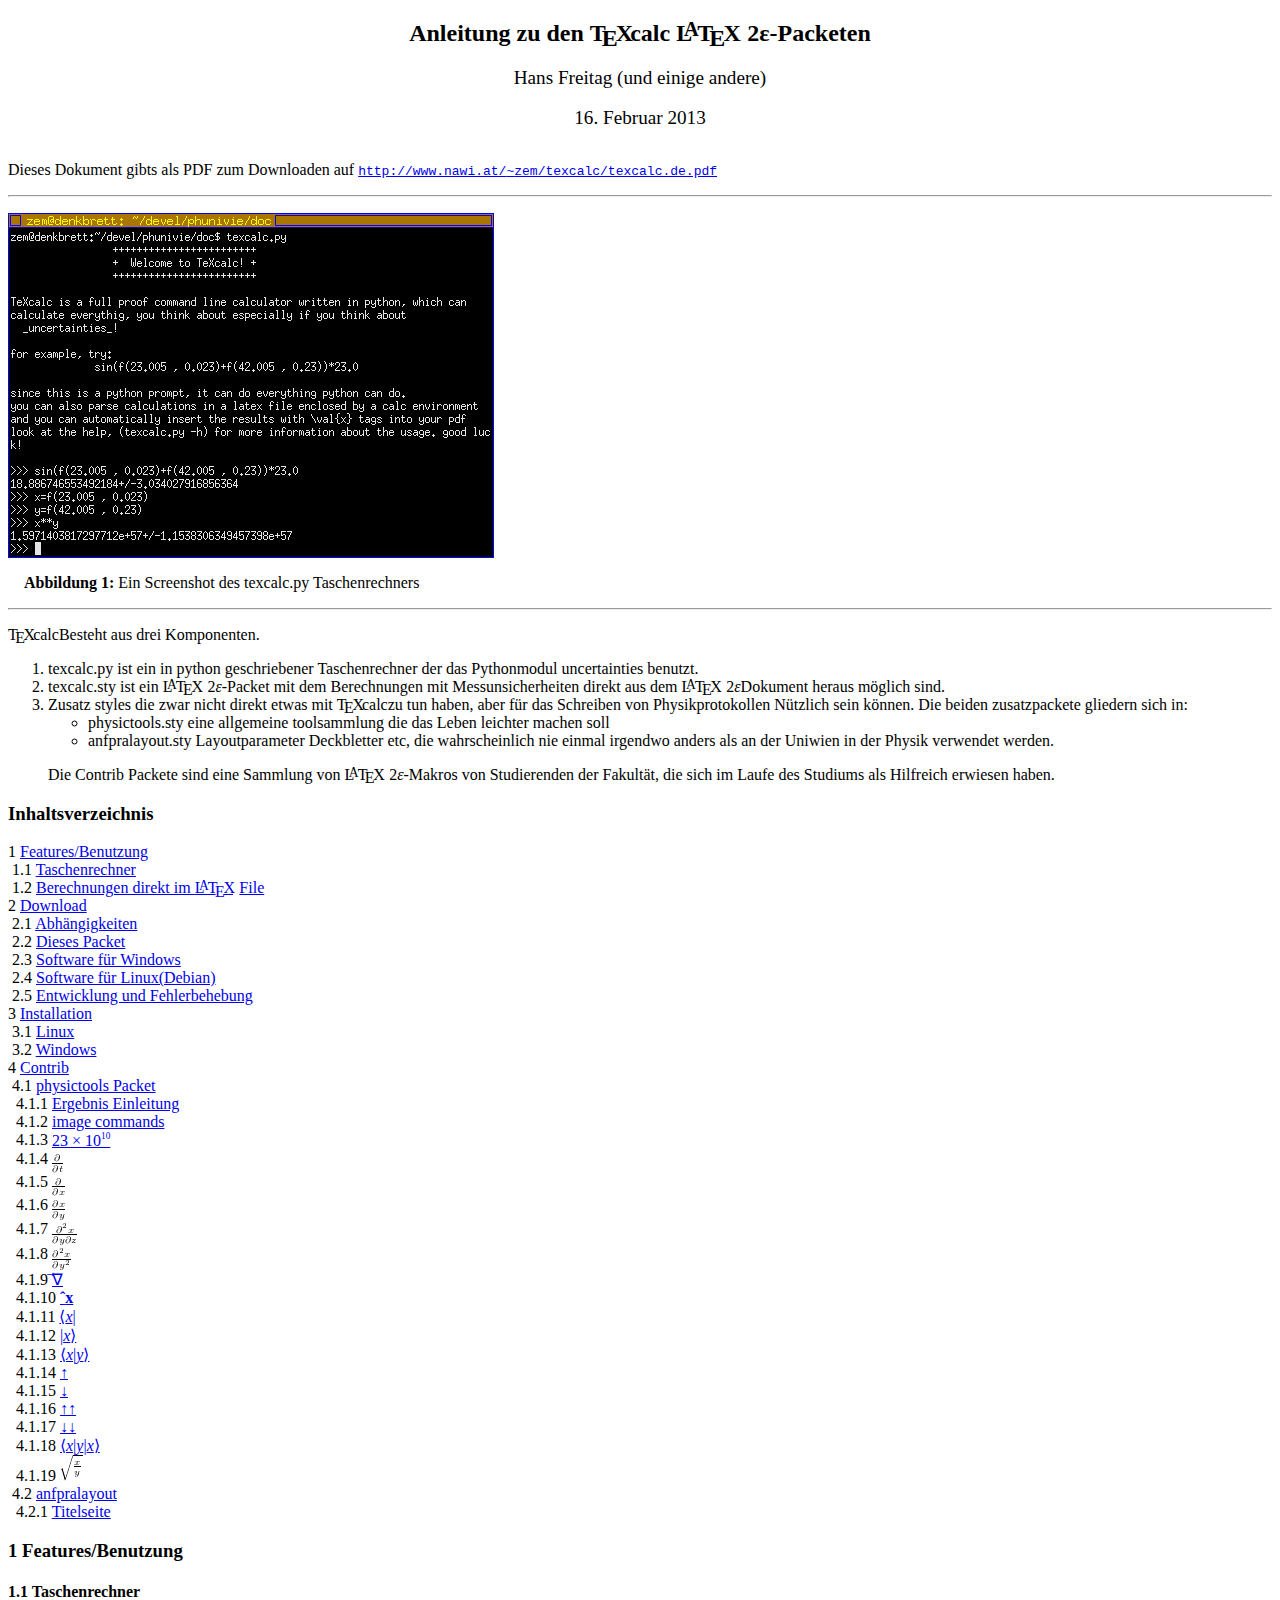
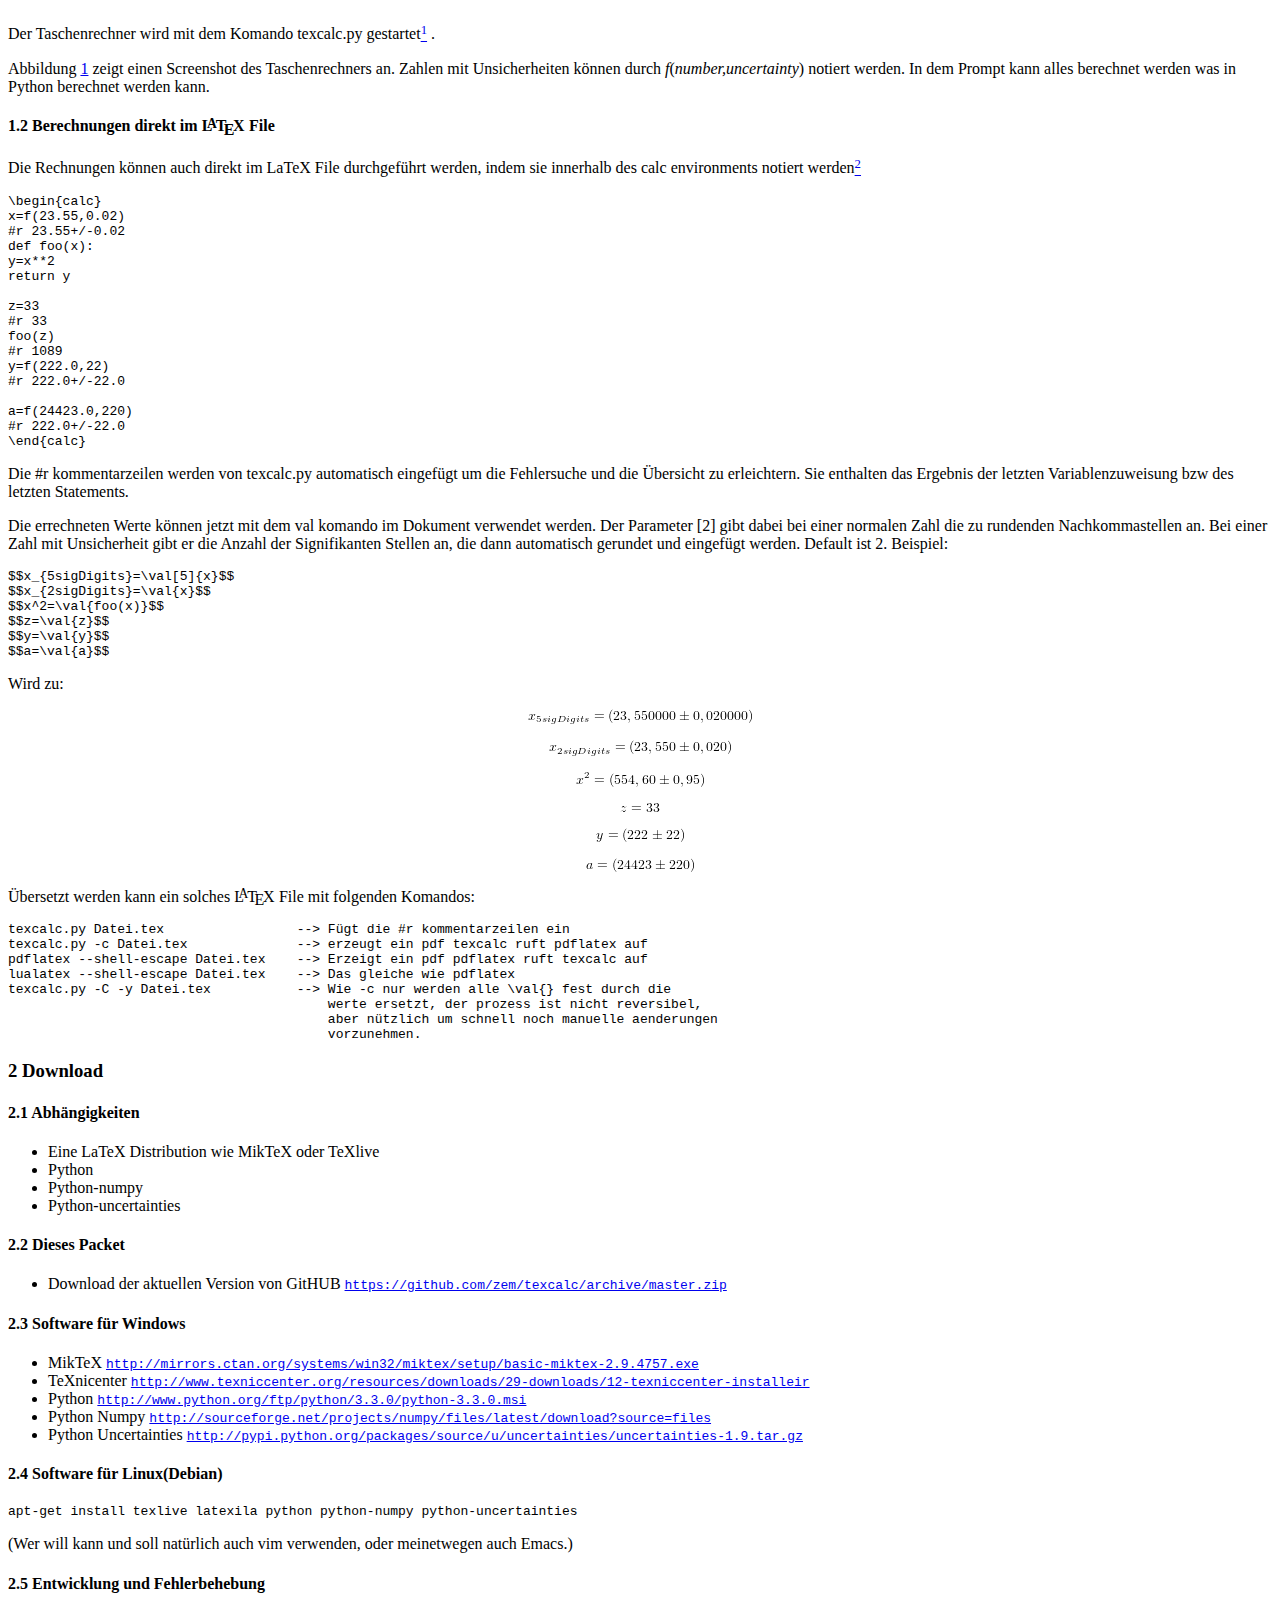
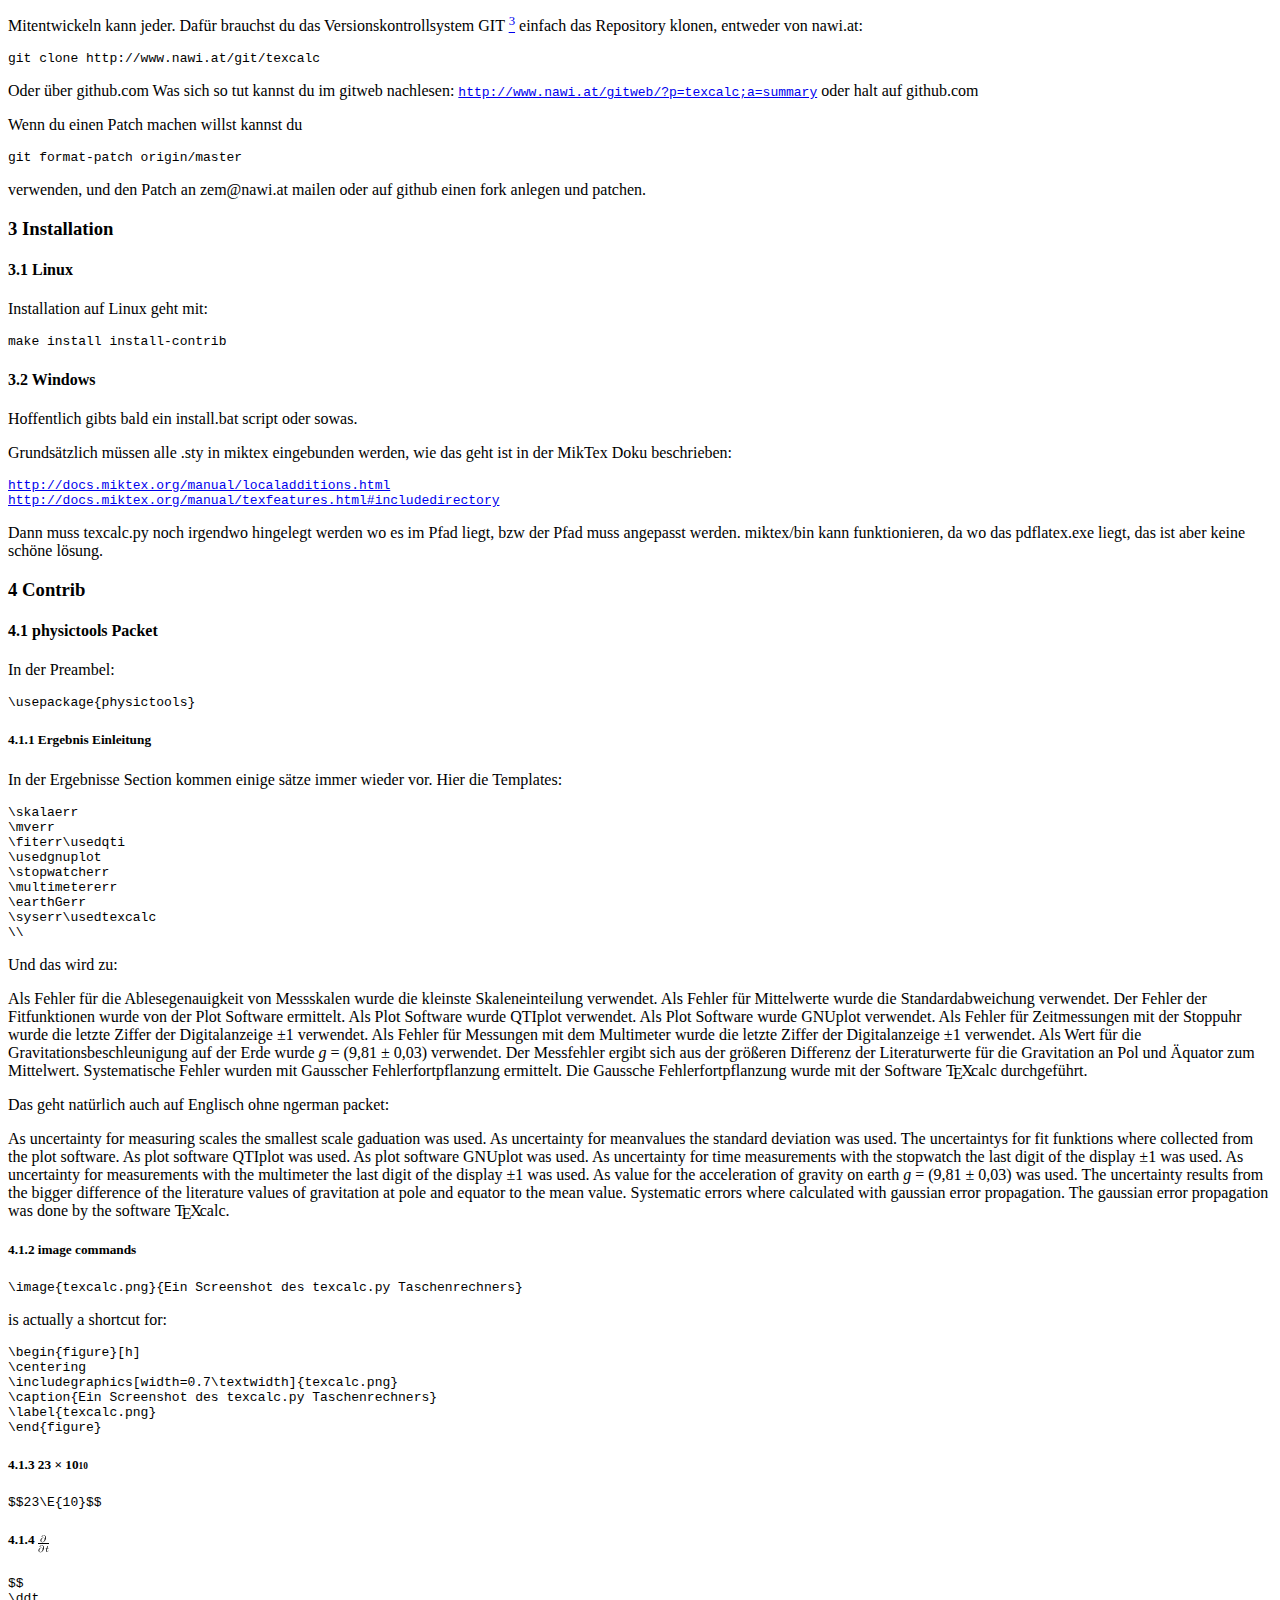
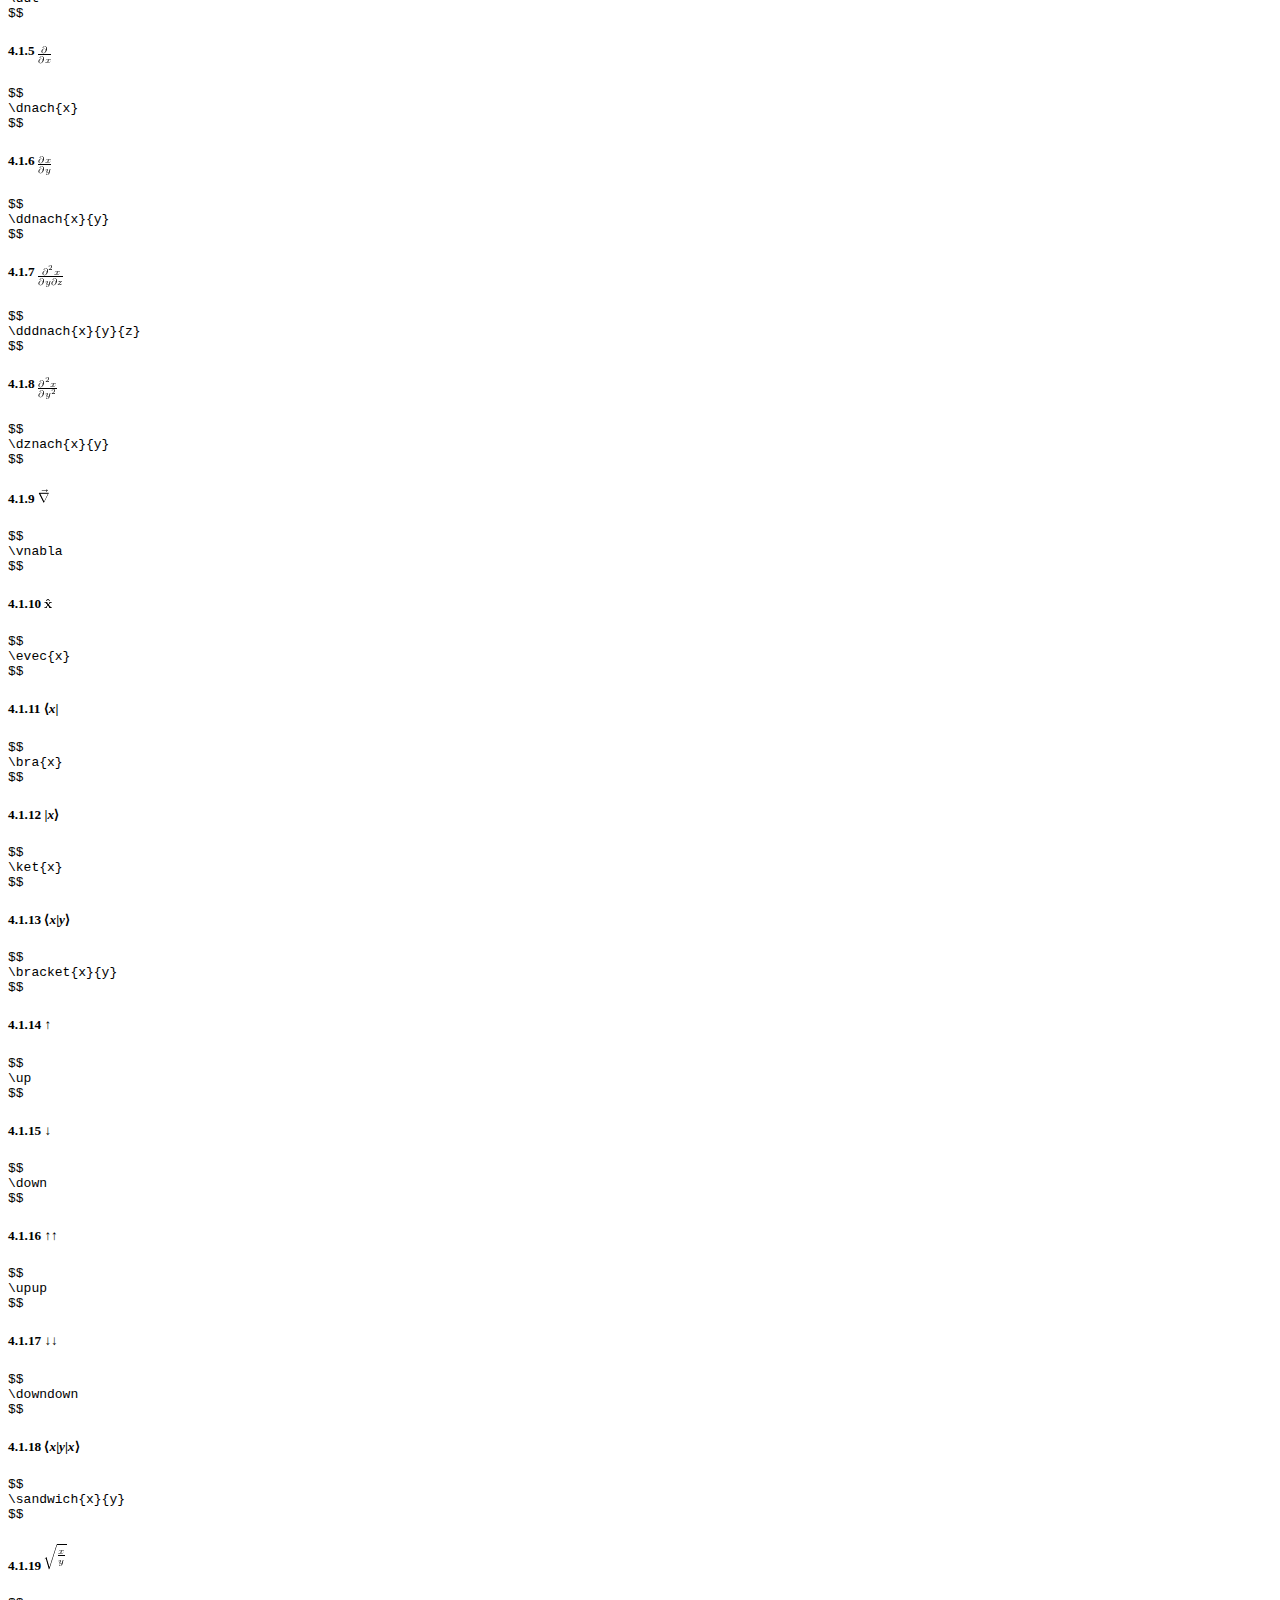
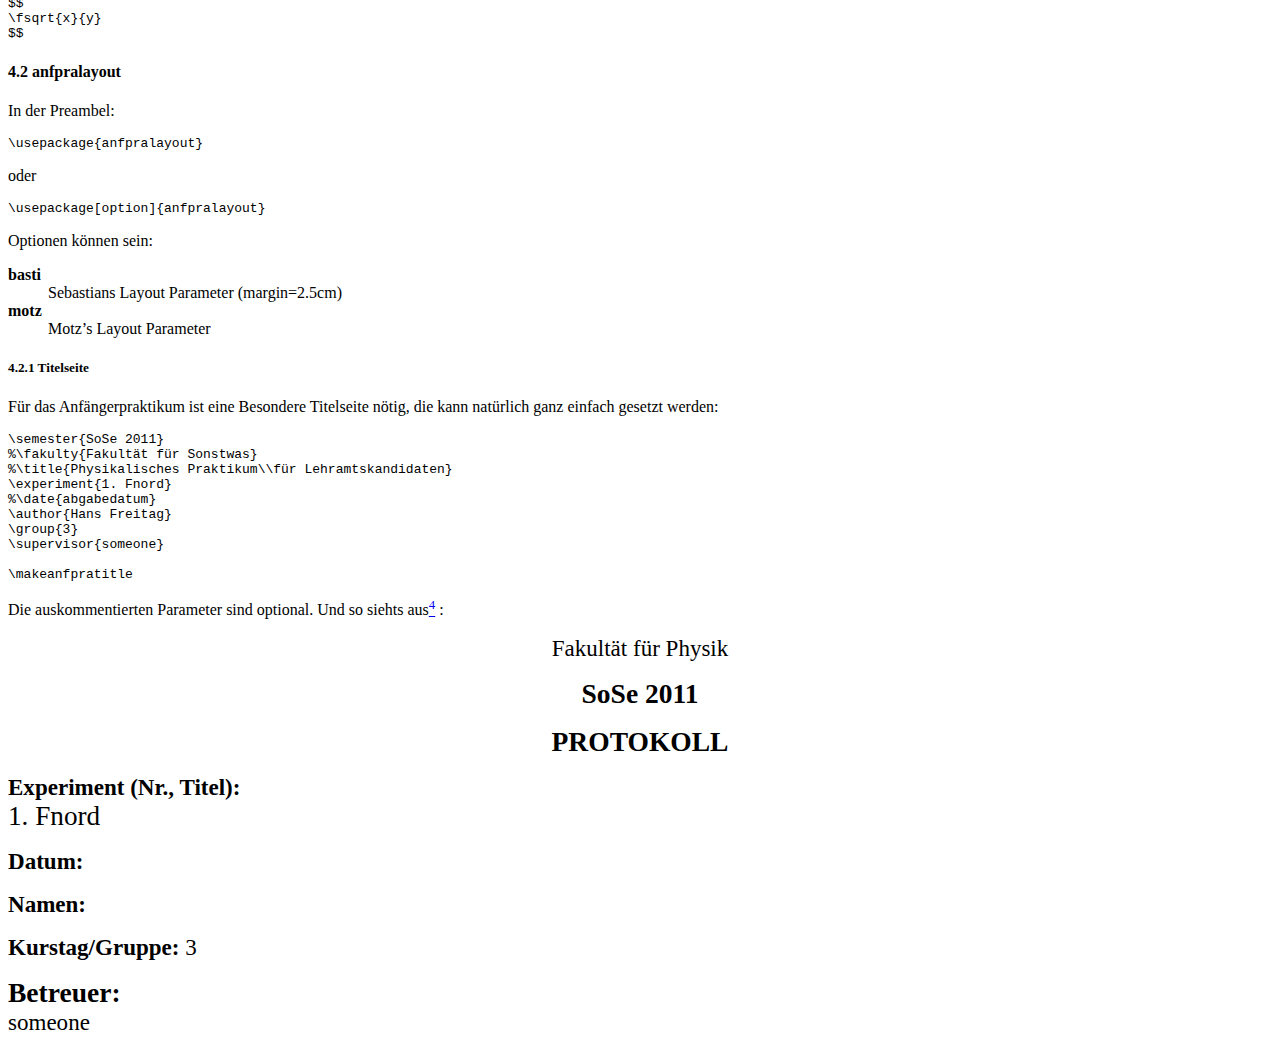
==== commit 89aa05db: "Webpage Generated" ====
--- a/www/index.html
+++ b/www/index.html
@@ -7,7 +7,7 @@
 <meta name="originator" content="TeX4ht (http://www.cse.ohio-state.edu/~gurari/TeX4ht/)"> 
 <!-- html --> 
 <meta name="src" content="texcalc.de.tex"> 
-<meta name="date" content="2013-02-16 01:19:00"> 
+<meta name="date" content="2013-02-16 04:19:00"> 
 <link rel="stylesheet" type="text/css" href="texcalc.de.css"> 
 </head><body 
 >
@@ -44,7 +44,7 @@
 
                                                                                 
 
-<!--l. 23--><p class="noindent" ><img 
+<!--l. 21--><p class="noindent" ><img 
 src="texcalc.png" alt="PIC"  
 >
 <br /> <div class="caption" 
@@ -53,8 +53,8 @@
                                                                                 
 
                                                                                 
-<!--l. 26--><p class="noindent" ></div><hr class="endfigure">
-<!--l. 28--><p class="noindent" ><span class="TEX">T<span 
+<!--l. 21--><p class="noindent" ></div><hr class="endfigure">
+<!--l. 23--><p class="noindent" ><span class="TEX">T<span 
 class="E">E</span>X</span>calcBesteht aus drei Komponenten.
      <ol  class="enumerate1" >
      <li 
@@ -79,7 +79,7 @@
          </li>
          <li class="itemize">anfpralayout.sty  Layoutparameter  Deckbletter  etc,  die  wahrscheinlich  nie  einmal
          irgendwo anders als an der Uniwien in der Physik verwendet werden.</li></ul>
-     <!--l. 43--><p class="noindent" >Die Contrib Packete sind eine Sammlung von <span class="LATEX">L<span class="A">A</span><span class="TEX">T<span 
+     <!--l. 38--><p class="noindent" >Die Contrib Packete sind eine Sammlung von <span class="LATEX">L<span class="A">A</span><span class="TEX">T<span 
 class="E">E</span>X</span></span>2<span 
 class="cmmi-10">&#x03B5;</span>-Makros von Studierenden der Fakult�t,
      die sich im Laufe des Studiums als Hilfreich erwiesen haben.</li></ol>
@@ -118,68 +118,70 @@
 <br />&#x00A0;&#x00A0;<span class="subsubsectionToc" >4.1.1 <a 
 href="#x1-160004.1.1" id="QQ2-1-17">Ergebnis Einleitung</a></span>
 <br />&#x00A0;&#x00A0;<span class="subsubsectionToc" >4.1.2 <a 
-href="#x1-170004.1.2" id="QQ2-1-18">23 <span 
+href="#x1-170004.1.2" id="QQ2-1-18">image commands</a></span>
+<br />&#x00A0;&#x00A0;<span class="subsubsectionToc" >4.1.3 <a 
+href="#x1-180004.1.3" id="QQ2-1-19">23 <span 
 class="cmsy-10">&#x00D7; </span>10<sup><span 
 class="cmr-7">10</span></sup></a></span>
-<br />&#x00A0;&#x00A0;<span class="subsubsectionToc" >4.1.3 <a 
-href="#x1-180004.1.3" id="QQ2-1-19"><img 
-src="texcalc.de0x.png" alt="&#x2202;&#x2202;t"  class="frac" align="middle"></a></span>
 <br />&#x00A0;&#x00A0;<span class="subsubsectionToc" >4.1.4 <a 
 href="#x1-190004.1.4" id="QQ2-1-20"><img 
-src="texcalc.de1x.png" alt="&#x2202;&#x2202;x"  class="frac" align="middle"></a></span>
+src="texcalc.de0x.png" alt="&#x2202;&#x2202;t"  class="frac" align="middle"></a></span>
 <br />&#x00A0;&#x00A0;<span class="subsubsectionToc" >4.1.5 <a 
 href="#x1-200004.1.5" id="QQ2-1-21"><img 
-src="texcalc.de2x.png" alt="&#x2202;&#x2202;xy"  class="frac" align="middle"></a></span>
+src="texcalc.de1x.png" alt="&#x2202;&#x2202;x"  class="frac" align="middle"></a></span>
 <br />&#x00A0;&#x00A0;<span class="subsubsectionToc" >4.1.6 <a 
 href="#x1-210004.1.6" id="QQ2-1-22"><img 
+src="texcalc.de2x.png" alt="&#x2202;&#x2202;xy"  class="frac" align="middle"></a></span>
+<br />&#x00A0;&#x00A0;<span class="subsubsectionToc" >4.1.7 <a 
+href="#x1-220004.1.7" id="QQ2-1-23"><img 
 src="texcalc.de3x.png" alt="&#x2202;2x-
 &#x2202;y&#x2202;z"  class="frac" align="middle"></a></span>
-<br />&#x00A0;&#x00A0;<span class="subsubsectionToc" >4.1.7 <a 
-href="#x1-220004.1.7" id="QQ2-1-23"><img 
-src="texcalc.de4x.png" alt="&#x2202;2x
-&#x2202;y2"  class="frac" align="middle"></a></span>
                                                                                 
 
                                                                                 
 <br />&#x00A0;&#x00A0;<span class="subsubsectionToc" >4.1.8 <a 
-href="#x1-230004.1.8" id="QQ2-1-24"><span 
+href="#x1-230004.1.8" id="QQ2-1-24"><img 
+src="texcalc.de4x.png" alt="&#x2202;2x2
+&#x2202;y"  class="frac" align="middle"></a></span>
+<br />&#x00A0;&#x00A0;<span class="subsubsectionToc" >4.1.9 <a 
+href="#x1-240004.1.9" id="QQ2-1-25"><span 
 class="cmmi-10">&#x20D7;</span><span 
 class="cmsy-10">&#x2207;</span></a></span>
-<br />&#x00A0;&#x00A0;<span class="subsubsectionToc" >4.1.9 <a 
-href="#x1-240004.1.9" id="QQ2-1-25"><span 
+<br />&#x00A0;&#x00A0;<span class="subsubsectionToc" >4.1.10 <a 
+href="#x1-250004.1.10" id="QQ2-1-26"><span 
 class="cmbx-10">&#x02C6;</span><span 
 class="cmbx-10">x</span></a></span>
-<br />&#x00A0;&#x00A0;<span class="subsubsectionToc" >4.1.10 <a 
-href="#x1-250004.1.10" id="QQ2-1-26"><span 
-class="cmsy-10">&#x27E8;</span><span 
-class="cmmi-10">x</span><span 
-class="cmsy-10">|</span></a></span>
 <br />&#x00A0;&#x00A0;<span class="subsubsectionToc" >4.1.11 <a 
 href="#x1-260004.1.11" id="QQ2-1-27"><span 
-class="cmsy-10">|</span><span 
-class="cmmi-10">x</span><span 
-class="cmsy-10">&#x27E9;</span></a></span>
+class="cmsy-10">&#x27E8;</span><span 
+class="cmmi-10">x</span><span 
+class="cmsy-10">|</span></a></span>
 <br />&#x00A0;&#x00A0;<span class="subsubsectionToc" >4.1.12 <a 
 href="#x1-270004.1.12" id="QQ2-1-28"><span 
+class="cmsy-10">|</span><span 
+class="cmmi-10">x</span><span 
+class="cmsy-10">&#x27E9;</span></a></span>
+<br />&#x00A0;&#x00A0;<span class="subsubsectionToc" >4.1.13 <a 
+href="#x1-280004.1.13" id="QQ2-1-29"><span 
 class="cmsy-10">&#x27E8;</span><span 
 class="cmmi-10">x</span><span 
 class="cmsy-10">|</span><span 
 class="cmmi-10">y</span><span 
 class="cmsy-10">&#x27E9;</span></a></span>
-<br />&#x00A0;&#x00A0;<span class="subsubsectionToc" >4.1.13 <a 
-href="#x1-280004.1.13" id="QQ2-1-29"><span 
-class="cmsy-10">&#x2191;</span></a></span>
 <br />&#x00A0;&#x00A0;<span class="subsubsectionToc" >4.1.14 <a 
 href="#x1-290004.1.14" id="QQ2-1-30"><span 
-class="cmsy-10">&#x2193;</span></a></span>
+class="cmsy-10">&#x2191;</span></a></span>
 <br />&#x00A0;&#x00A0;<span class="subsubsectionToc" >4.1.15 <a 
 href="#x1-300004.1.15" id="QQ2-1-31"><span 
-class="cmsy-10">&#x2191;&#x2191;</span></a></span>
+class="cmsy-10">&#x2193;</span></a></span>
 <br />&#x00A0;&#x00A0;<span class="subsubsectionToc" >4.1.16 <a 
 href="#x1-310004.1.16" id="QQ2-1-32"><span 
-class="cmsy-10">&#x2193;&#x2193;</span></a></span>
+class="cmsy-10">&#x2191;&#x2191;</span></a></span>
 <br />&#x00A0;&#x00A0;<span class="subsubsectionToc" >4.1.17 <a 
 href="#x1-320004.1.17" id="QQ2-1-33"><span 
+class="cmsy-10">&#x2193;&#x2193;</span></a></span>
+<br />&#x00A0;&#x00A0;<span class="subsubsectionToc" >4.1.18 <a 
+href="#x1-330004.1.18" id="QQ2-1-34"><span 
 class="cmsy-10">&#x27E8;</span><span 
 class="cmmi-10">x</span><span 
 class="cmsy-10">|</span><span 
@@ -187,27 +189,27 @@
 class="cmsy-10">|</span><span 
 class="cmmi-10">x</span><span 
 class="cmsy-10">&#x27E9;</span></a></span>
-<br />&#x00A0;&#x00A0;<span class="subsubsectionToc" >4.1.18 <a 
-href="#x1-330004.1.18" id="QQ2-1-34"><img 
+<br />&#x00A0;&#x00A0;<span class="subsubsectionToc" >4.1.19 <a 
+href="#x1-340004.1.19" id="QQ2-1-35"><img 
 src="texcalc.de5x.png" alt="&#x2218; x-
   y"  class="sqrt" ></a></span>
 <br />&#x00A0;<span class="subsectionToc" >4.2 <a 
-href="#x1-340004.2" id="QQ2-1-35">anfpralayout</a></span>
+href="#x1-350004.2" id="QQ2-1-36">anfpralayout</a></span>
 <br />&#x00A0;&#x00A0;<span class="subsubsectionToc" >4.2.1 <a 
-href="#x1-350004.2.1" id="QQ2-1-36">Titelseite</a></span>
-</div>
-<!--l. 49--><p class="noindent" >
+href="#x1-360004.2.1" id="QQ2-1-37">Titelseite</a></span>
+</div>
+<!--l. 44--><p class="noindent" >
 <h3 class="sectionHead"><span class="titlemark">1   </span> <a 
  id="x1-20001"></a>Features/Benutzung</h3>
-<!--l. 51--><p class="noindent" >
+<!--l. 46--><p class="noindent" >
 <h4 class="subsectionHead"><span class="titlemark">1.1   </span> <a 
  id="x1-30001.1"></a>Taschenrechner</h4>
-<!--l. 53--><p class="noindent" >Der Taschenrechner wird mit dem Komando texcalc.py
+<!--l. 48--><p class="noindent" >Der Taschenrechner wird mit dem Komando texcalc.py
 gestartet<span class="footnote-mark"><a 
 href="texcalc.de2.html#fn1x0"><sup class="textsuperscript">1</sup></a></span><a 
  id="x1-3001f1"></a> .
-<!--l. 55--><p class="noindent" >Abbildung <a 
-href="#x1-21">1<!--tex4ht:ref: fig:texcalc.py --></a> zeigt einen Screenshot des Taschenrechners an. Zahlen mit Unsicherheiten k�nnen durch
+<!--l. 50--><p class="noindent" >Abbildung <a 
+href="#x1-21">1<!--tex4ht:ref: texcalc.png --></a> zeigt einen Screenshot des Taschenrechners an. Zahlen mit Unsicherheiten k�nnen durch
 <span 
 class="cmmi-10">f</span>(<span 
 class="cmmi-10">number,uncertainty</span>) notiert werden. In dem Prompt kann alles berechnet werden was in Python
@@ -216,7 +218,7 @@
 <h4 class="subsectionHead"><span class="titlemark">1.2   </span> <a 
  id="x1-40001.2"></a>Berechnungen direkt im <span class="LATEX">L<span class="A">A</span><span class="TEX">T<span 
 class="E">E</span>X</span></span>File</h4>
-<!--l. 61--><p class="noindent" >Die Rechnungen k�nnen auch direkt im LaTeX File durchgef�hrt werden, indem sie innerhalb des calc environments
+<!--l. 56--><p class="noindent" >Die Rechnungen k�nnen auch direkt im LaTeX File durchgef�hrt werden, indem sie innerhalb des calc environments
 notiert werden<span class="footnote-mark"><a 
 href="texcalc.de3.html#fn2x0"><sup class="textsuperscript">2</sup></a></span><a 
  id="x1-4001f2"></a> 
@@ -242,12 +244,12 @@
 &#x00A0;<br />#r&#x00A0;222.0+/-22.0
 &#x00A0;<br />\end{calc}
 </div>
-<!--l. 82--><p class="nopar" >
-<!--l. 102--><p class="noindent" >Die #r kommentarzeilen werden von texcalc.py automatisch eingef�gt um die Fehlersuche und die
+<!--l. 77--><p class="nopar" >
+<!--l. 97--><p class="noindent" >Die #r kommentarzeilen werden von texcalc.py automatisch eingef�gt um die Fehlersuche und die
 �bersicht zu erleichtern. Sie enthalten das Ergebnis der letzten Variablenzuweisung bzw des letzten
 Statements. <br 
 class="newline" />
-<!--l. 105--><p class="noindent" >Die errechneten Werte k�nnen jetzt mit dem val komando im Dokument verwendet werden. Der
+<!--l. 100--><p class="noindent" >Die errechneten Werte k�nnen jetzt mit dem val komando im Dokument verwendet werden. Der
 Parameter [2] gibt dabei bei einer normalen Zahl die zu rundenden Nachkommastellen an. Bei einer
 Zahl mit Unsicherheit gibt er die Anzahl der Signifikanten Stellen an, die dann automatisch gerundet
 und eingef�gt werden. Default ist 2. Beispiel: <br 
@@ -263,9 +265,9 @@
 &#x00A0;<br />$$y=\val{y}$$
 &#x00A0;<br />$$a=\val{a}$$
 </div>
-<!--l. 116--><p class="nopar" >
-<!--l. 118--><p class="noindent" >Wird zu:
-<!--l. 120--><p class="noindent" >
+<!--l. 111--><p class="nopar" >
+<!--l. 113--><p class="noindent" >Wird zu:
+<!--l. 115--><p class="noindent" >
 <center class="math-display" >
 <img 
 src="texcalc.de6x.png" alt="x5sigDigits = (23,550000 � 0,020000)
@@ -294,7 +296,7 @@
 <img 
 src="texcalc.de11x.png" alt="a = (24423 � 220)
 " class="math-display" ></center>
-<!--l. 127--><p class="noindent" >�bersetzt werden kann ein solches <span class="LATEX">L<span class="A">A</span><span class="TEX">T<span 
+<!--l. 122--><p class="noindent" >�bersetzt werden kann ein solches <span class="LATEX">L<span class="A">A</span><span class="TEX">T<span 
 class="E">E</span>X</span></span>File mit folgenden Komandos: <br 
 class="newline" />
                                                                                 
@@ -310,10 +312,10 @@
 &#x00A0;<br />&#x00A0;&#x00A0;&#x00A0;&#x00A0;&#x00A0;&#x00A0;&#x00A0;&#x00A0;&#x00A0;&#x00A0;&#x00A0;&#x00A0;&#x00A0;&#x00A0;&#x00A0;&#x00A0;&#x00A0;&#x00A0;&#x00A0;&#x00A0;&#x00A0;&#x00A0;&#x00A0;&#x00A0;&#x00A0;&#x00A0;&#x00A0;&#x00A0;&#x00A0;&#x00A0;&#x00A0;&#x00A0;&#x00A0;&#x00A0;&#x00A0;&#x00A0;&#x00A0;&#x00A0;&#x00A0;&#x00A0;&#x00A0;aber&#x00A0;n�tzlich&#x00A0;um&#x00A0;schnell&#x00A0;noch&#x00A0;manuelle&#x00A0;aenderungen
 &#x00A0;<br />&#x00A0;&#x00A0;&#x00A0;&#x00A0;&#x00A0;&#x00A0;&#x00A0;&#x00A0;&#x00A0;&#x00A0;&#x00A0;&#x00A0;&#x00A0;&#x00A0;&#x00A0;&#x00A0;&#x00A0;&#x00A0;&#x00A0;&#x00A0;&#x00A0;&#x00A0;&#x00A0;&#x00A0;&#x00A0;&#x00A0;&#x00A0;&#x00A0;&#x00A0;&#x00A0;&#x00A0;&#x00A0;&#x00A0;&#x00A0;&#x00A0;&#x00A0;&#x00A0;&#x00A0;&#x00A0;&#x00A0;&#x00A0;vorzunehmen.
 </div>
-<!--l. 138--><p class="nopar" >
+<!--l. 133--><p class="nopar" >
 <h3 class="sectionHead"><span class="titlemark">2   </span> <a 
  id="x1-50002"></a>Download</h3>
-<!--l. 142--><p class="noindent" >
+<!--l. 137--><p class="noindent" >
 <h4 class="subsectionHead"><span class="titlemark">2.1   </span> <a 
  id="x1-60002.1"></a>Abh�ngigkeiten</h4>
      <ul class="itemize1">
@@ -324,7 +326,7 @@
      <li class="itemize">Python-numpy
      </li>
      <li class="itemize">Python-uncertainties</li></ul>
-<!--l. 151--><p class="noindent" >
+<!--l. 146--><p class="noindent" >
 <h4 class="subsectionHead"><span class="titlemark">2.2   </span> <a 
  id="x1-70002.2"></a>Dieses Packet</h4>
      <ul class="itemize1">
@@ -335,7 +337,7 @@
                                                                                 
 
                                                                                 
-<!--l. 157--><p class="noindent" >
+<!--l. 152--><p class="noindent" >
 <h4 class="subsectionHead"><span class="titlemark">2.3   </span> <a 
  id="x1-80002.3"></a>Software f�r Windows</h4>
      <ul class="itemize1">
@@ -359,7 +361,7 @@
      <li class="itemize">Python Uncertainties <a 
 href="http://pypi.python.org/packages/source/u/uncertainties/uncertainties-1.9.tar.gz" class="url" ><span 
 class="cmtt-10">http://pypi.python.org/packages/source/u/uncertainties/uncertainties-1.9.tar.gz</span></a></li></ul>
-<!--l. 167--><p class="noindent" >
+<!--l. 162--><p class="noindent" >
 <h4 class="subsectionHead"><span class="titlemark">2.4   </span> <a 
  id="x1-90002.4"></a>Software f�r Linux(Debian)</h4>
                                                                                 
@@ -368,12 +370,12 @@
 <div class="verbatim" id="verbatim-4">
 apt-get&#x00A0;install&#x00A0;texlive&#x00A0;latexila&#x00A0;python&#x00A0;python-numpy&#x00A0;python-uncertainties
 </div>
-<!--l. 171--><p class="nopar" >
-<!--l. 173--><p class="noindent" >(Wer will kann und soll nat�rlich auch vim verwenden, oder meinetwegen auch Emacs.)
-<!--l. 175--><p class="noindent" >
+<!--l. 166--><p class="nopar" >
+<!--l. 168--><p class="noindent" >(Wer will kann und soll nat�rlich auch vim verwenden, oder meinetwegen auch Emacs.)
+<!--l. 170--><p class="noindent" >
 <h4 class="subsectionHead"><span class="titlemark">2.5   </span> <a 
  id="x1-100002.5"></a>Entwicklung und Fehlerbehebung</h4>
-<!--l. 177--><p class="noindent" >Mitentwickeln kann jeder. Daf�r brauchst du das Versionskontrollsystem GIT
+<!--l. 172--><p class="noindent" >Mitentwickeln kann jeder. Daf�r brauchst du das Versionskontrollsystem GIT
 <span class="footnote-mark"><a 
 href="texcalc.de4.html#fn3x0"><sup class="textsuperscript">3</sup></a></span><a 
  id="x1-10001f3"></a>
@@ -384,72 +386,72 @@
 <div class="verbatim" id="verbatim-5">
 git&#x00A0;clone&#x00A0;http://www.nawi.at/git/texcalc
 </div>
-<!--l. 184--><p class="nopar" >
-<!--l. 186--><p class="noindent" >Oder �ber github.com Was sich so tut kannst du im gitweb nachlesen:
+<!--l. 179--><p class="nopar" >
+<!--l. 181--><p class="noindent" >Oder �ber github.com Was sich so tut kannst du im gitweb nachlesen:
 <a 
 href="http://www.nawi.at/gitweb/?p=texcalc;a=summary" class="url" ><span 
 class="cmtt-10">http://www.nawi.at/gitweb/?p=texcalc;a=summary</span></a> oder halt auf github.com<br 
 class="newline" />
-<!--l. 189--><p class="noindent" >Wenn du einen Patch machen willst kannst du
+<!--l. 184--><p class="noindent" >Wenn du einen Patch machen willst kannst du
                                                                                 
 
                                                                                 
 <div class="verbatim" id="verbatim-6">
 git&#x00A0;format-patch&#x00A0;origin/master
 </div>
-<!--l. 193--><p class="nopar" >
-<!--l. 195--><p class="noindent" >verwenden, und den Patch an zem@nawi.at mailen oder auf github einen fork anlegen und
+<!--l. 188--><p class="nopar" >
+<!--l. 190--><p class="noindent" >verwenden, und den Patch an zem@nawi.at mailen oder auf github einen fork anlegen und
 patchen.
 <h3 class="sectionHead"><span class="titlemark">3   </span> <a 
  id="x1-110003"></a>Installation</h3>
-<!--l. 201--><p class="noindent" >
+<!--l. 196--><p class="noindent" >
 <h4 class="subsectionHead"><span class="titlemark">3.1   </span> <a 
  id="x1-120003.1"></a>Linux</h4>
-<!--l. 203--><p class="noindent" >Installation auf Linux geht mit:
+<!--l. 198--><p class="noindent" >Installation auf Linux geht mit:
                                                                                 
 
                                                                                 
 <div class="verbatim" id="verbatim-7">
 make&#x00A0;install&#x00A0;install-contrib
 </div>
-<!--l. 207--><p class="nopar" >
-<!--l. 209--><p class="noindent" >
+<!--l. 202--><p class="nopar" >
+<!--l. 204--><p class="noindent" >
 <h4 class="subsectionHead"><span class="titlemark">3.2   </span> <a 
  id="x1-130003.2"></a>Windows</h4>
-<!--l. 211--><p class="noindent" >Hoffentlich gibts bald ein install.bat script oder sowas. <br 
-class="newline" />
-<!--l. 213--><p class="noindent" >Grunds�tzlich m�ssen alle .sty in miktex eingebunden werden, wie das geht ist in der MikTex Doku
+<!--l. 206--><p class="noindent" >Hoffentlich gibts bald ein install.bat script oder sowas. <br 
+class="newline" />
+<!--l. 208--><p class="noindent" >Grunds�tzlich m�ssen alle .sty in miktex eingebunden werden, wie das geht ist in der MikTex Doku
 beschrieben:<br 
 class="newline" />
-<!--l. 216--><p class="noindent" ><a 
+<!--l. 211--><p class="noindent" ><a 
 href="http://docs.miktex.org/manual/localadditions.html" class="url" ><span 
 class="cmtt-10">http://docs.miktex.org/manual/localadditions.html</span></a><br 
 class="newline" /><a 
 href="http://docs.miktex.org/manual/texfeatures.html#includedirectory" class="url" ><span 
 class="cmtt-10">http://docs.miktex.org/manual/texfeatures.html#includedirectory</span></a><br 
 class="newline" />
-<!--l. 234--><p class="noindent" >Dann muss texcalc.py noch irgendwo hingelegt werden wo es im Pfad liegt, bzw der Pfad muss
+<!--l. 229--><p class="noindent" >Dann muss texcalc.py noch irgendwo hingelegt werden wo es im Pfad liegt, bzw der Pfad muss
 angepasst werden. miktex/bin kann funktionieren, da wo das pdflatex.exe liegt, das ist aber keine
 sch�ne l�sung.<br 
 class="newline" />
-<!--l. 238--><p class="noindent" >
+<!--l. 233--><p class="noindent" >
 <h3 class="sectionHead"><span class="titlemark">4   </span> <a 
  id="x1-140004"></a>Contrib</h3>
-<!--l. 242--><p class="noindent" >
+<!--l. 237--><p class="noindent" >
 <h4 class="subsectionHead"><span class="titlemark">4.1   </span> <a 
  id="x1-150004.1"></a>physictools Packet</h4>
-<!--l. 244--><p class="noindent" >In der Preambel:
+<!--l. 239--><p class="noindent" >In der Preambel:
                                                                                 
 
                                                                                 
 <div class="verbatim" id="verbatim-8">
 \usepackage{physictools}
 </div>
-<!--l. 248--><p class="nopar" >
-<!--l. 250--><p class="noindent" >
+<!--l. 243--><p class="nopar" >
+<!--l. 245--><p class="noindent" >
 <h5 class="subsubsectionHead"><span class="titlemark">4.1.1   </span> <a 
  id="x1-160004.1.1"></a>Ergebnis Einleitung</h5>
-<!--l. 252--><p class="noindent" >In der Ergebnisse Section kommen einige s�tze immer wieder vor. Hier die Templates:
+<!--l. 247--><p class="noindent" >In der Ergebnisse Section kommen einige s�tze immer wieder vor. Hier die Templates:
                                                                                 
 
                                                                                 
@@ -464,189 +466,212 @@
 &#x00A0;<br />\syserr\usedtexcalc
 &#x00A0;<br />\\
 </div>
-<!--l. 264--><p class="nopar" >
-<!--l. 267--><p class="noindent" >Und das wird zu: <br 
-class="newline" />
-<!--l. 269--><p class="noindent" >Als Fehler f�r die Ablesegenauigkeit von Messskalen wurde die kleinste Skaleneinteilung verwendet.
-Als Fehler f�r Mittelwerte wurde die Standardabweichung verwendet.   Der Fehler der Fitfunktionen
-wurde von der Plot Software ermittelt.   Als Plot Software wurde QTIplot verwendet.   Als
-Plot Software wurde GNUplot verwendet.   Als Fehler f�r Zeitmessungen mit der Stoppuhr
-wurde die letzte Ziffer der Digitalanzeige <span 
-class="cmsy-10">�</span>1 verwendet.   Als Fehler f�r Messungen mit dem
+<!--l. 259--><p class="nopar" >
+<!--l. 262--><p class="noindent" >Und das wird zu: <br 
+class="newline" />
+<!--l. 264--><p class="noindent" >Als Fehler f�r die Ablesegenauigkeit von Messskalen wurde die kleinste Skaleneinteilung verwendet.
+Als Fehler f�r Mittelwerte wurde die Standardabweichung verwendet.    Der Fehler der Fitfunktionen
+wurde von der Plot Software ermittelt.    Als Plot Software wurde QTIplot verwendet.    Als Plot
+Software wurde GNUplot verwendet.    Als Fehler f�r Zeitmessungen mit der Stoppuhr wurde
+die letzte Ziffer der Digitalanzeige <span 
+class="cmsy-10">�</span>1 verwendet.    Als Fehler f�r Messungen mit dem
 Multimeter wurde die letzte Ziffer der Digitalanzeige <span 
-class="cmsy-10">�</span>1 verwendet.   Als Wert f�r die
+class="cmsy-10">�</span>1 verwendet.    Als Wert f�r die
 Gravitationsbeschleunigung auf der Erde wurde <span 
 class="cmmi-10">g </span>= (9<span 
 class="cmmi-10">,</span>81 <span 
 class="cmsy-10">� </span>0<span 
 class="cmmi-10">,</span>03) verwendet. Der Messfehler
 ergibt sich aus der gr��eren Differenz der Literaturwerte f�r die Gravitation an Pol und
-�quator zum Mittelwert.  Systematische Fehler wurden mit Gausscher Fehlerfortpflanzung
-ermittelt. Die Gaussche Fehlerfortpflanzung wurde mit der Software <span class="TEX">T<span 
+�quator zum Mittelwert.    Systematische Fehler wurden mit Gausscher Fehlerfortpflanzung
+ermittelt.    Die Gaussche Fehlerfortpflanzung wurde mit der Software <span class="TEX">T<span 
 class="E">E</span>X</span>calc&#x00A0;durchgef�hrt.
 <br 
 class="newline" />
-<!--l. 279--><p class="noindent" >Das geht nat�rlich auch auf Englisch ohne ngerman packet: <br 
-class="newline" />
-<!--l. 283--><p class="noindent" >As uncertainty for measuring scales the smallest scale gaduation was used.   As uncertainty for
-meanvalues the standard deviation was used.    The uncertaintys for fit funktions where
-collected from the plot software.   As plot software QTIplot was used.   As plot software
-GNUplot was used.   As uncertainty for time measurements with the stopwatch the last digit
-of the display <span 
-class="cmsy-10">�</span>1 was used.   As uncertainty for measurements with the multimeter the
-last digit of the display <span 
-class="cmsy-10">�</span>1 was used.   As value for the acceleration of gravity on earth
-<span 
+<!--l. 274--><p class="noindent" >Das geht nat�rlich auch auf Englisch ohne ngerman packet: <br 
+class="newline" />
+<!--l. 278--><p class="noindent" >As uncertainty for measuring scales the smallest scale gaduation was used.    As uncertainty for
+meanvalues the standard deviation was used.     The uncertaintys for fit funktions where collected from
+the plot software.    As plot software QTIplot was used.    As plot software GNUplot was used.    As
+uncertainty for time measurements with the stopwatch the last digit of the display <span 
+class="cmsy-10">�</span>1 was
+used.    As uncertainty for measurements with the multimeter the last digit of the display <span 
+class="cmsy-10">�</span>1
+was used.    As value for the acceleration of gravity on earth <span 
 class="cmmi-10">g </span>= (9<span 
 class="cmmi-10">,</span>81 <span 
 class="cmsy-10">� </span>0<span 
-class="cmmi-10">,</span>03) was used. The uncertainty results from the bigger difference of the literature values of
-gravitation at pole and equator to the mean value.  Systematic errors where calculated with
-gaussian error propagation. The gaussian error propagation was done by the software <span class="TEX">T<span 
+class="cmmi-10">,</span>03) was used.
+The uncertainty results from the bigger difference of the literature values of gravitation at
+pole and equator to the mean value.    Systematic errors where calculated with gaussian
+error propagation.    The gaussian error propagation was done by the software <span class="TEX">T<span 
 class="E">E</span>X</span>calc.
 <br 
 class="newline" />
-<!--l. 295--><p class="noindent" >
+<!--l. 290--><p class="noindent" >
 <h5 class="subsubsectionHead"><span class="titlemark">4.1.2   </span> <a 
- id="x1-170004.1.2"></a>23 <span 
+ id="x1-170004.1.2"></a>image commands</h5>
+                                                                                
+
+                                                                                
+<div class="verbatim" id="verbatim-10">
+\image{texcalc.png}{Ein&#x00A0;Screenshot&#x00A0;des&#x00A0;texcalc.py&#x00A0;Taschenrechners}
+</div>
+<!--l. 294--><p class="nopar" >
+<!--l. 296--><p class="noindent" >is actually a shortcut for:
+                                                                                
+
+                                                                                
+<div class="verbatim" id="verbatim-11">
+\begin{figure}[h]
+&#x00A0;<br />\centering
+&#x00A0;<br />\includegraphics[width=0.7\textwidth]{texcalc.png}
+&#x00A0;<br />\caption{Ein&#x00A0;Screenshot&#x00A0;des&#x00A0;texcalc.py&#x00A0;Taschenrechners}
+&#x00A0;<br />\label{texcalc.png}
+&#x00A0;<br />\end{figure}
+</div>
+<!--l. 305--><p class="nopar" >
+<!--l. 308--><p class="noindent" >
+<h5 class="subsubsectionHead"><span class="titlemark">4.1.3   </span> <a 
+ id="x1-180004.1.3"></a>23 <span 
 class="cmsy-10">&#x00D7; </span>10<span 
 class="cmr-7">10</span></h5>
                                                                                 
 
                                                                                 
-<div class="verbatim" id="verbatim-10">
+<div class="verbatim" id="verbatim-12">
 $$23\E{10}$$
 </div>
-<!--l. 299--><p class="nopar" >
-<!--l. 301--><p class="noindent" >
-<h5 class="subsubsectionHead"><span class="titlemark">4.1.3   </span> <a 
- id="x1-180004.1.3"></a><img 
+<!--l. 312--><p class="nopar" >
+<!--l. 314--><p class="noindent" >
+<h5 class="subsubsectionHead"><span class="titlemark">4.1.4   </span> <a 
+ id="x1-190004.1.4"></a><img 
 src="texcalc.de12x.png" alt="&#x2202;
 &#x2202;t"  class="frac" align="middle"></h5>
                                                                                 
 
                                                                                 
-<div class="verbatim" id="verbatim-11">
+<div class="verbatim" id="verbatim-13">
 $$
 &#x00A0;<br />\ddt
 &#x00A0;<br />$$
 </div>
-<!--l. 307--><p class="nopar" >
-<!--l. 309--><p class="noindent" >
-<h5 class="subsubsectionHead"><span class="titlemark">4.1.4   </span> <a 
- id="x1-190004.1.4"></a><img 
+<!--l. 320--><p class="nopar" >
+<!--l. 322--><p class="noindent" >
+<h5 class="subsubsectionHead"><span class="titlemark">4.1.5   </span> <a 
+ id="x1-200004.1.5"></a><img 
 src="texcalc.de13x.png" alt="&#x2202;
 &#x2202;x"  class="frac" align="middle"></h5>
                                                                                 
 
                                                                                 
-<div class="verbatim" id="verbatim-12">
+<div class="verbatim" id="verbatim-14">
 $$
 &#x00A0;<br />\dnach{x}
 &#x00A0;<br />$$
 </div>
-<!--l. 315--><p class="nopar" >
-<!--l. 317--><p class="noindent" >
-<h5 class="subsubsectionHead"><span class="titlemark">4.1.5   </span> <a 
- id="x1-200004.1.5"></a><img 
+<!--l. 328--><p class="nopar" >
+<!--l. 330--><p class="noindent" >
+<h5 class="subsubsectionHead"><span class="titlemark">4.1.6   </span> <a 
+ id="x1-210004.1.6"></a><img 
 src="texcalc.de14x.png" alt="&#x2202;x
 &#x2202;y"  class="frac" align="middle"></h5>
                                                                                 
 
                                                                                 
-<div class="verbatim" id="verbatim-13">
+<div class="verbatim" id="verbatim-15">
 $$
 &#x00A0;<br />\ddnach{x}{y}
 &#x00A0;<br />$$
 </div>
-<!--l. 323--><p class="nopar" >
-<!--l. 326--><p class="noindent" >
-<h5 class="subsubsectionHead"><span class="titlemark">4.1.6   </span> <a 
- id="x1-210004.1.6"></a><img 
+<!--l. 336--><p class="nopar" >
+<!--l. 339--><p class="noindent" >
+<h5 class="subsubsectionHead"><span class="titlemark">4.1.7   </span> <a 
+ id="x1-220004.1.7"></a><img 
 src="texcalc.de15x.png" alt="&#x2202;2x
 &#x2202;y&#x2202;z"  class="frac" align="middle"></h5>
                                                                                 
 
                                                                                 
-<div class="verbatim" id="verbatim-14">
+<div class="verbatim" id="verbatim-16">
 $$
 &#x00A0;<br />\dddnach{x}{y}{z}
 &#x00A0;<br />$$
 </div>
-<!--l. 332--><p class="nopar" >
-<!--l. 334--><p class="noindent" >
-<h5 class="subsubsectionHead"><span class="titlemark">4.1.7   </span> <a 
- id="x1-220004.1.7"></a><img 
+<!--l. 345--><p class="nopar" >
+<!--l. 347--><p class="noindent" >
+<h5 class="subsubsectionHead"><span class="titlemark">4.1.8   </span> <a 
+ id="x1-230004.1.8"></a><img 
 src="texcalc.de16x.png" alt="&#x2202;2x
 &#x2202;y2"  class="frac" align="middle"></h5>
                                                                                 
 
                                                                                 
-<div class="verbatim" id="verbatim-15">
+<div class="verbatim" id="verbatim-17">
 $$
 &#x00A0;<br />\dznach{x}{y}
 &#x00A0;<br />$$
 </div>
-<!--l. 340--><p class="nopar" >
-<!--l. 342--><p class="noindent" >
-<h5 class="subsubsectionHead"><span class="titlemark">4.1.8   </span> <a 
- id="x1-230004.1.8"></a><img 
-src="texcalc.de17x.png" alt="&#x20D7;&#x2207;"  class="vec" ></h5>
-                                                                                
-
-                                                                                
-<div class="verbatim" id="verbatim-16">
-$$
-&#x00A0;<br />\vnabla
-&#x00A0;<br />$$
-</div>
-<!--l. 348--><p class="nopar" >
-<!--l. 350--><p class="noindent" >
+<!--l. 353--><p class="nopar" >
+<!--l. 355--><p class="noindent" >
 <h5 class="subsubsectionHead"><span class="titlemark">4.1.9   </span> <a 
  id="x1-240004.1.9"></a><img 
+src="texcalc.de17x.png" alt="&#x20D7;&#x2207;"  class="vec" ></h5>
+                                                                                
+
+                                                                                
+<div class="verbatim" id="verbatim-18">
+$$
+&#x00A0;<br />\vnabla
+&#x00A0;<br />$$
+</div>
+<!--l. 361--><p class="nopar" >
+<!--l. 363--><p class="noindent" >
+<h5 class="subsubsectionHead"><span class="titlemark">4.1.10   </span> <a 
+ id="x1-250004.1.10"></a><img 
 src="texcalc.de18x.png" alt="&#x02C6;x"  class="circ" ></h5>
                                                                                 
 
                                                                                 
-<div class="verbatim" id="verbatim-17">
+<div class="verbatim" id="verbatim-19">
 $$
 &#x00A0;<br />\evec{x}
 &#x00A0;<br />$$
 </div>
-<!--l. 356--><p class="nopar" >
-<!--l. 358--><p class="noindent" >
-<h5 class="subsubsectionHead"><span class="titlemark">4.1.10   </span> <a 
- id="x1-250004.1.10"></a><span 
-class="cmsy-10">&#x27E8;</span><span 
-class="cmmi-10">x</span><span 
-class="cmsy-10">|</span></h5>
-                                                                                
-
-                                                                                
-<div class="verbatim" id="verbatim-18">
-$$
-&#x00A0;<br />\bra{x}
-&#x00A0;<br />$$
-</div>
-<!--l. 364--><p class="nopar" >
-<!--l. 366--><p class="noindent" >
+<!--l. 369--><p class="nopar" >
+<!--l. 371--><p class="noindent" >
 <h5 class="subsubsectionHead"><span class="titlemark">4.1.11   </span> <a 
  id="x1-260004.1.11"></a><span 
-class="cmsy-10">|</span><span 
-class="cmmi-10">x</span><span 
-class="cmsy-10">&#x27E9;</span></h5>
-                                                                                
-
-                                                                                
-<div class="verbatim" id="verbatim-19">
-$$
-&#x00A0;<br />\ket{x}
-&#x00A0;<br />$$
-</div>
-<!--l. 372--><p class="nopar" >
-<!--l. 374--><p class="noindent" >
+class="cmsy-10">&#x27E8;</span><span 
+class="cmmi-10">x</span><span 
+class="cmsy-10">|</span></h5>
+                                                                                
+
+                                                                                
+<div class="verbatim" id="verbatim-20">
+$$
+&#x00A0;<br />\bra{x}
+&#x00A0;<br />$$
+</div>
+<!--l. 377--><p class="nopar" >
+<!--l. 379--><p class="noindent" >
 <h5 class="subsubsectionHead"><span class="titlemark">4.1.12   </span> <a 
  id="x1-270004.1.12"></a><span 
+class="cmsy-10">|</span><span 
+class="cmmi-10">x</span><span 
+class="cmsy-10">&#x27E9;</span></h5>
+                                                                                
+
+                                                                                
+<div class="verbatim" id="verbatim-21">
+$$
+&#x00A0;<br />\ket{x}
+&#x00A0;<br />$$
+</div>
+<!--l. 385--><p class="nopar" >
+<!--l. 387--><p class="noindent" >
+<h5 class="subsubsectionHead"><span class="titlemark">4.1.13   </span> <a 
+ id="x1-280004.1.13"></a><span 
 class="cmsy-10">&#x27E8;</span><span 
 class="cmmi-10">x</span><span 
 class="cmsy-10">|</span><span 
@@ -655,67 +680,67 @@
                                                                                 
 
                                                                                 
-<div class="verbatim" id="verbatim-20">
+<div class="verbatim" id="verbatim-22">
 $$
 &#x00A0;<br />\bracket{x}{y}
 &#x00A0;<br />$$
 </div>
-<!--l. 380--><p class="nopar" >
-<!--l. 382--><p class="noindent" >
-<h5 class="subsubsectionHead"><span class="titlemark">4.1.13   </span> <a 
- id="x1-280004.1.13"></a><span 
-class="cmsy-10">&#x2191;</span></h5>
-                                                                                
-
-                                                                                
-<div class="verbatim" id="verbatim-21">
-$$
-&#x00A0;<br />\up
-&#x00A0;<br />$$
-</div>
-<!--l. 388--><p class="nopar" >
-<!--l. 390--><p class="noindent" >
+<!--l. 393--><p class="nopar" >
+<!--l. 395--><p class="noindent" >
 <h5 class="subsubsectionHead"><span class="titlemark">4.1.14   </span> <a 
  id="x1-290004.1.14"></a><span 
-class="cmsy-10">&#x2193;</span></h5>
-                                                                                
-
-                                                                                
-<div class="verbatim" id="verbatim-22">
-$$
-&#x00A0;<br />\down
-&#x00A0;<br />$$
-</div>
-<!--l. 396--><p class="nopar" >
-<!--l. 398--><p class="noindent" >
+class="cmsy-10">&#x2191;</span></h5>
+                                                                                
+
+                                                                                
+<div class="verbatim" id="verbatim-23">
+$$
+&#x00A0;<br />\up
+&#x00A0;<br />$$
+</div>
+<!--l. 401--><p class="nopar" >
+<!--l. 403--><p class="noindent" >
 <h5 class="subsubsectionHead"><span class="titlemark">4.1.15   </span> <a 
  id="x1-300004.1.15"></a><span 
-class="cmsy-10">&#x2191;&#x2191;</span></h5>
-                                                                                
-
-                                                                                
-<div class="verbatim" id="verbatim-23">
-$$
-&#x00A0;<br />\upup
-&#x00A0;<br />$$
-</div>
-<!--l. 404--><p class="nopar" >
-<!--l. 406--><p class="noindent" >
+class="cmsy-10">&#x2193;</span></h5>
+                                                                                
+
+                                                                                
+<div class="verbatim" id="verbatim-24">
+$$
+&#x00A0;<br />\down
+&#x00A0;<br />$$
+</div>
+<!--l. 409--><p class="nopar" >
+<!--l. 411--><p class="noindent" >
 <h5 class="subsubsectionHead"><span class="titlemark">4.1.16   </span> <a 
  id="x1-310004.1.16"></a><span 
-class="cmsy-10">&#x2193;&#x2193;</span></h5>
-                                                                                
-
-                                                                                
-<div class="verbatim" id="verbatim-24">
-$$
-&#x00A0;<br />\downdown
-&#x00A0;<br />$$
-</div>
-<!--l. 412--><p class="nopar" >
-<!--l. 414--><p class="noindent" >
+class="cmsy-10">&#x2191;&#x2191;</span></h5>
+                                                                                
+
+                                                                                
+<div class="verbatim" id="verbatim-25">
+$$
+&#x00A0;<br />\upup
+&#x00A0;<br />$$
+</div>
+<!--l. 417--><p class="nopar" >
+<!--l. 419--><p class="noindent" >
 <h5 class="subsubsectionHead"><span class="titlemark">4.1.17   </span> <a 
  id="x1-320004.1.17"></a><span 
+class="cmsy-10">&#x2193;&#x2193;</span></h5>
+                                                                                
+
+                                                                                
+<div class="verbatim" id="verbatim-26">
+$$
+&#x00A0;<br />\downdown
+&#x00A0;<br />$$
+</div>
+<!--l. 425--><p class="nopar" >
+<!--l. 427--><p class="noindent" >
+<h5 class="subsubsectionHead"><span class="titlemark">4.1.18   </span> <a 
+ id="x1-330004.1.18"></a><span 
 class="cmsy-10">&#x27E8;</span><span 
 class="cmmi-10">x</span><span 
 class="cmsy-10">|</span><span 
@@ -726,47 +751,47 @@
                                                                                 
 
                                                                                 
-<div class="verbatim" id="verbatim-25">
+<div class="verbatim" id="verbatim-27">
 $$
 &#x00A0;<br />\sandwich{x}{y}
 &#x00A0;<br />$$
 </div>
-<!--l. 420--><p class="nopar" >
-<!--l. 422--><p class="noindent" >
-<h5 class="subsubsectionHead"><span class="titlemark">4.1.18   </span> <a 
- id="x1-330004.1.18"></a><img 
+<!--l. 433--><p class="nopar" >
+<!--l. 435--><p class="noindent" >
+<h5 class="subsubsectionHead"><span class="titlemark">4.1.19   </span> <a 
+ id="x1-340004.1.19"></a><img 
 src="texcalc.de19x.png" alt="&#x2218; x-
   y"  class="sqrt" ></h5>
                                                                                 
 
                                                                                 
-<div class="verbatim" id="verbatim-26">
+<div class="verbatim" id="verbatim-28">
 $$
 &#x00A0;<br />\fsqrt{x}{y}
 &#x00A0;<br />$$
 </div>
-<!--l. 428--><p class="nopar" >
-<!--l. 433--><p class="noindent" >
+<!--l. 441--><p class="nopar" >
+<!--l. 446--><p class="noindent" >
 <h4 class="subsectionHead"><span class="titlemark">4.2   </span> <a 
- id="x1-340004.2"></a>anfpralayout</h4>
-<!--l. 436--><p class="noindent" >In der Preambel:
-                                                                                
-
-                                                                                
-<div class="verbatim" id="verbatim-27">
+ id="x1-350004.2"></a>anfpralayout</h4>
+<!--l. 449--><p class="noindent" >In der Preambel:
+                                                                                
+
+                                                                                
+<div class="verbatim" id="verbatim-29">
 \usepackage{anfpralayout}
 </div>
-<!--l. 440--><p class="nopar" >
-<!--l. 442--><p class="noindent" >oder
-                                                                                
-
-                                                                                
-<div class="verbatim" id="verbatim-28">
+<!--l. 453--><p class="nopar" >
+<!--l. 455--><p class="noindent" >oder
+                                                                                
+
+                                                                                
+<div class="verbatim" id="verbatim-30">
 \usepackage[option]{anfpralayout}
 </div>
-<!--l. 446--><p class="nopar" >
-<!--l. 448--><p class="noindent" >Optionen k�nnen sein:
-<!--l. 450--><p class="noindent" >
+<!--l. 459--><p class="nopar" >
+<!--l. 461--><p class="noindent" >Optionen k�nnen sein:
+<!--l. 463--><p class="noindent" >
      <dl class="description"><dt class="description">
 <span 
 class="cmbx-10">basti</span> </dt><dd 
@@ -775,15 +800,15 @@
 <span 
 class="cmbx-10">motz</span> </dt><dd 
 class="description">Motz&#8217;s Layout Parameter</dd></dl>
-<!--l. 456--><p class="noindent" >
+<!--l. 469--><p class="noindent" >
 <h5 class="subsubsectionHead"><span class="titlemark">4.2.1   </span> <a 
- id="x1-350004.2.1"></a>Titelseite</h5>
-<!--l. 458--><p class="noindent" >F�r das Anf�ngerpraktikum ist eine Besondere Titelseite n�tig, die kann nat�rlich ganz einfach gesetzt
+ id="x1-360004.2.1"></a>Titelseite</h5>
+<!--l. 471--><p class="noindent" >F�r das Anf�ngerpraktikum ist eine Besondere Titelseite n�tig, die kann nat�rlich ganz einfach gesetzt
 werden:
                                                                                 
 
                                                                                 
-<div class="verbatim" id="verbatim-29">
+<div class="verbatim" id="verbatim-31">
 \semester{SoSe&#x00A0;2011}
 &#x00A0;<br />%\fakulty{Fakult�t&#x00A0;f�r&#x00A0;Sonstwas}
 &#x00A0;<br />%\title{Physikalisches&#x00A0;Praktikum\\f�r&#x00A0;Lehramtskandidaten}
@@ -795,65 +820,65 @@
 &#x00A0;<br />
 &#x00A0;<br />\makeanfpratitle
 </div>
-<!--l. 472--><p class="nopar" >
-<!--l. 474--><p class="noindent" >Die auskommentierten Parameter sind optional. Und so siehts
+<!--l. 485--><p class="nopar" >
+<!--l. 487--><p class="noindent" >Die auskommentierten Parameter sind optional. Und so siehts
 aus<span class="footnote-mark"><a 
 href="texcalc.de5.html#fn4x0"><sup class="textsuperscript">4</sup></a></span><a 
- id="x1-35001f4"></a> :
-<!--l. 486--><p class="noindent" >
+ id="x1-36001f4"></a> :
+<!--l. 499--><p class="noindent" >
                                                                                 
 
                                                                                 
 <div class="center" 
 >
-<!--l. 486--><p class="noindent" >
-<!--l. 486--><p class="noindent" ><span 
+<!--l. 499--><p class="noindent" >
+<!--l. 499--><p class="noindent" ><span 
 class="cmr-12x-x-120">Fakult</span><span 
 class="cmr-12x-x-120">�t f</span><span 
 class="cmr-12x-x-120">�r Physik</span><br />
 </div>
 <div class="center" 
 >
-<!--l. 486--><p class="noindent" >
-<!--l. 486--><p class="noindent" ><span 
+<!--l. 499--><p class="noindent" >
+<!--l. 499--><p class="noindent" ><span 
 class="cmbx-12x-x-144">SoSe 2011</span></div>
 <div class="center" 
 >
-<!--l. 486--><p class="noindent" >
-<!--l. 486--><p class="noindent" ></div>
+<!--l. 499--><p class="noindent" >
+<!--l. 499--><p class="noindent" ></div>
 <div class="center" 
 >
-<!--l. 486--><p class="noindent" >
-<!--l. 486--><p class="noindent" ><span 
+<!--l. 499--><p class="noindent" >
+<!--l. 499--><p class="noindent" ><span 
 class="cmbx-12x-x-144">PROTOKOLL</span></div>
 <div class="flushleft" 
 >
-<!--l. 486--><p class="noindent" >
+<!--l. 499--><p class="noindent" >
  <span 
 class="cmbx-12x-x-120">Experiment (Nr., Titel):</span><br />
 <span 
 class="cmr-17">1. Fnord</span></div>
 <div class="flushleft" 
 >
-<!--l. 486--><p class="noindent" >
+<!--l. 499--><p class="noindent" >
  <span 
 class="cmbx-12x-x-120">Datum: </span></div>
                                                                                 
                                                                                 
 <div class="flushleft" 
 >
-<!--l. 486--><p class="noindent" >
+<!--l. 499--><p class="noindent" >
  <span 
 class="cmbx-12x-x-120">Namen: </span></div>
 <div class="flushleft" 
 >
-<!--l. 486--><p class="noindent" >
+<!--l. 499--><p class="noindent" >
  <span 
 class="cmbx-12x-x-120">Kurstag/Gruppe: </span><span 
 class="cmr-12x-x-120">3</span></div>
 <div class="flushleft" 
 >
-<!--l. 486--><p class="noindent" >
+<!--l. 499--><p class="noindent" >
  <span 
 class="cmbx-12x-x-144">Betreuer:</span><br />
 <span 
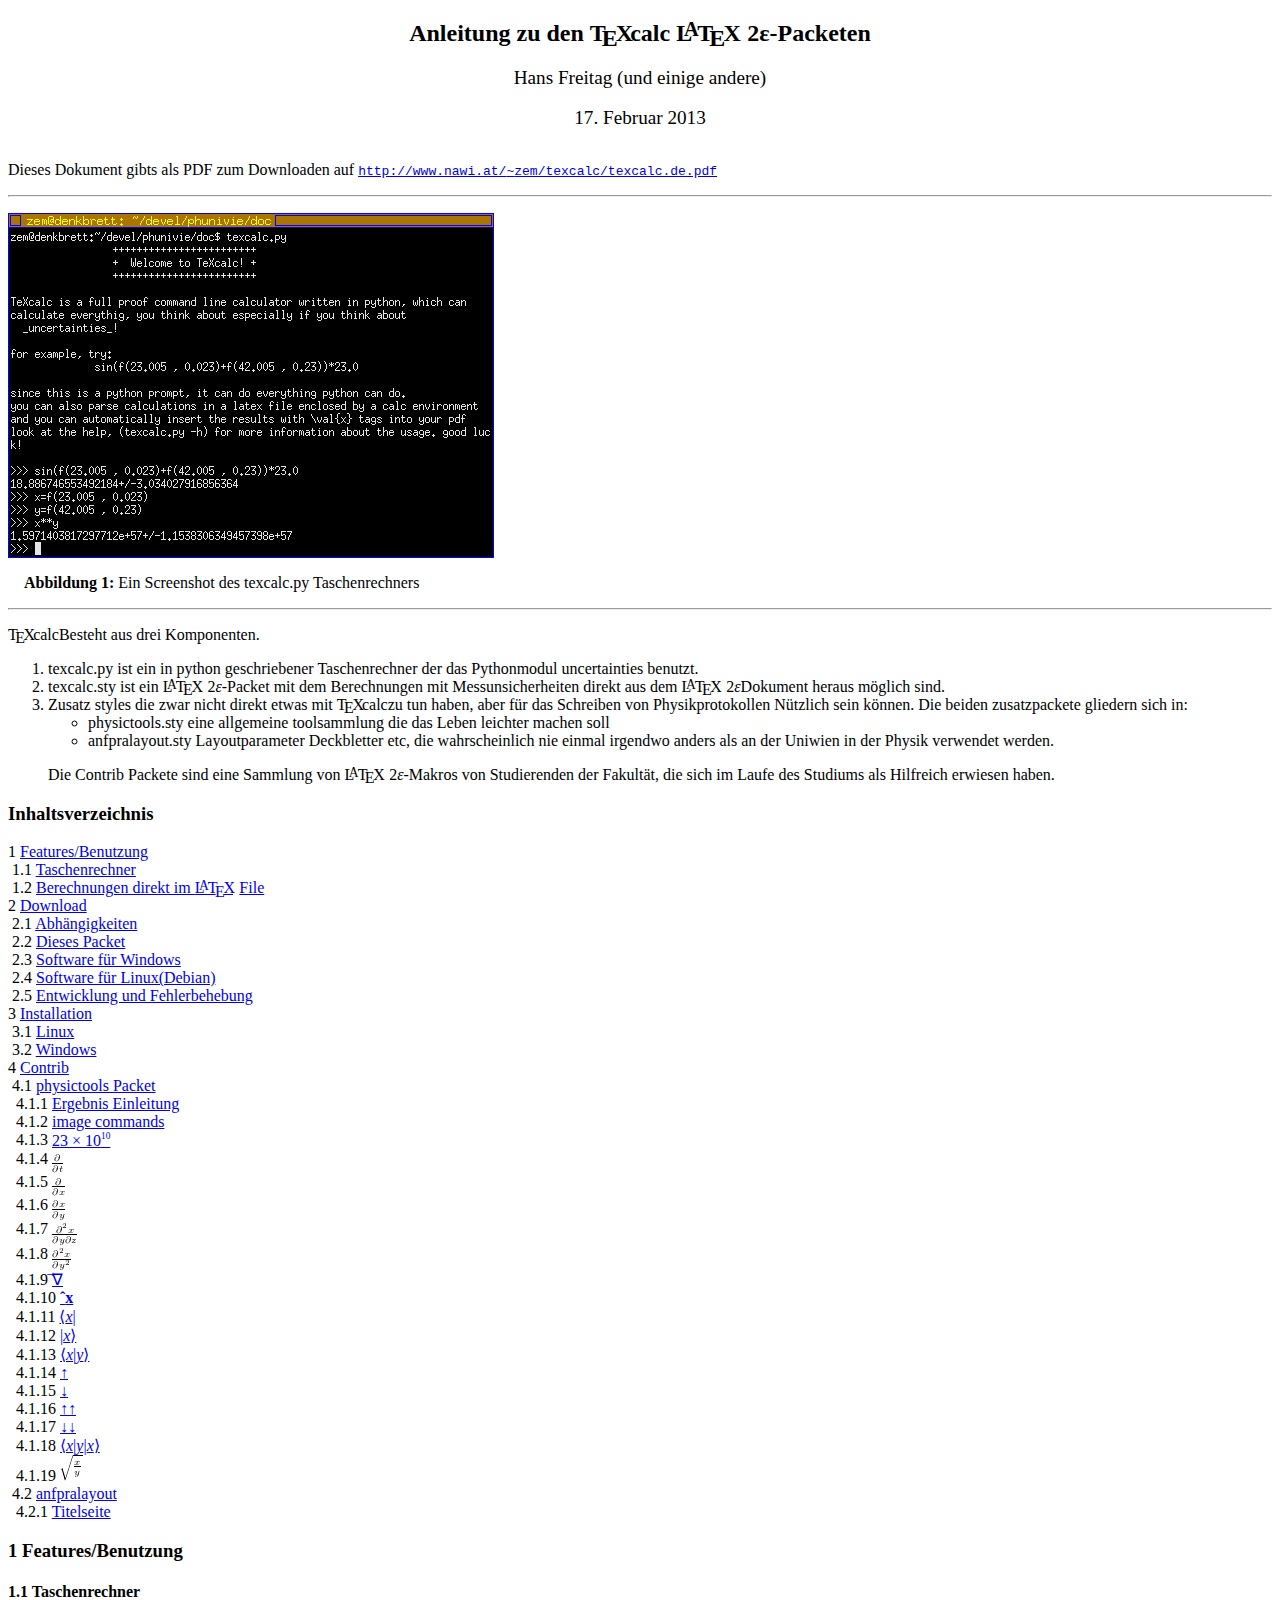
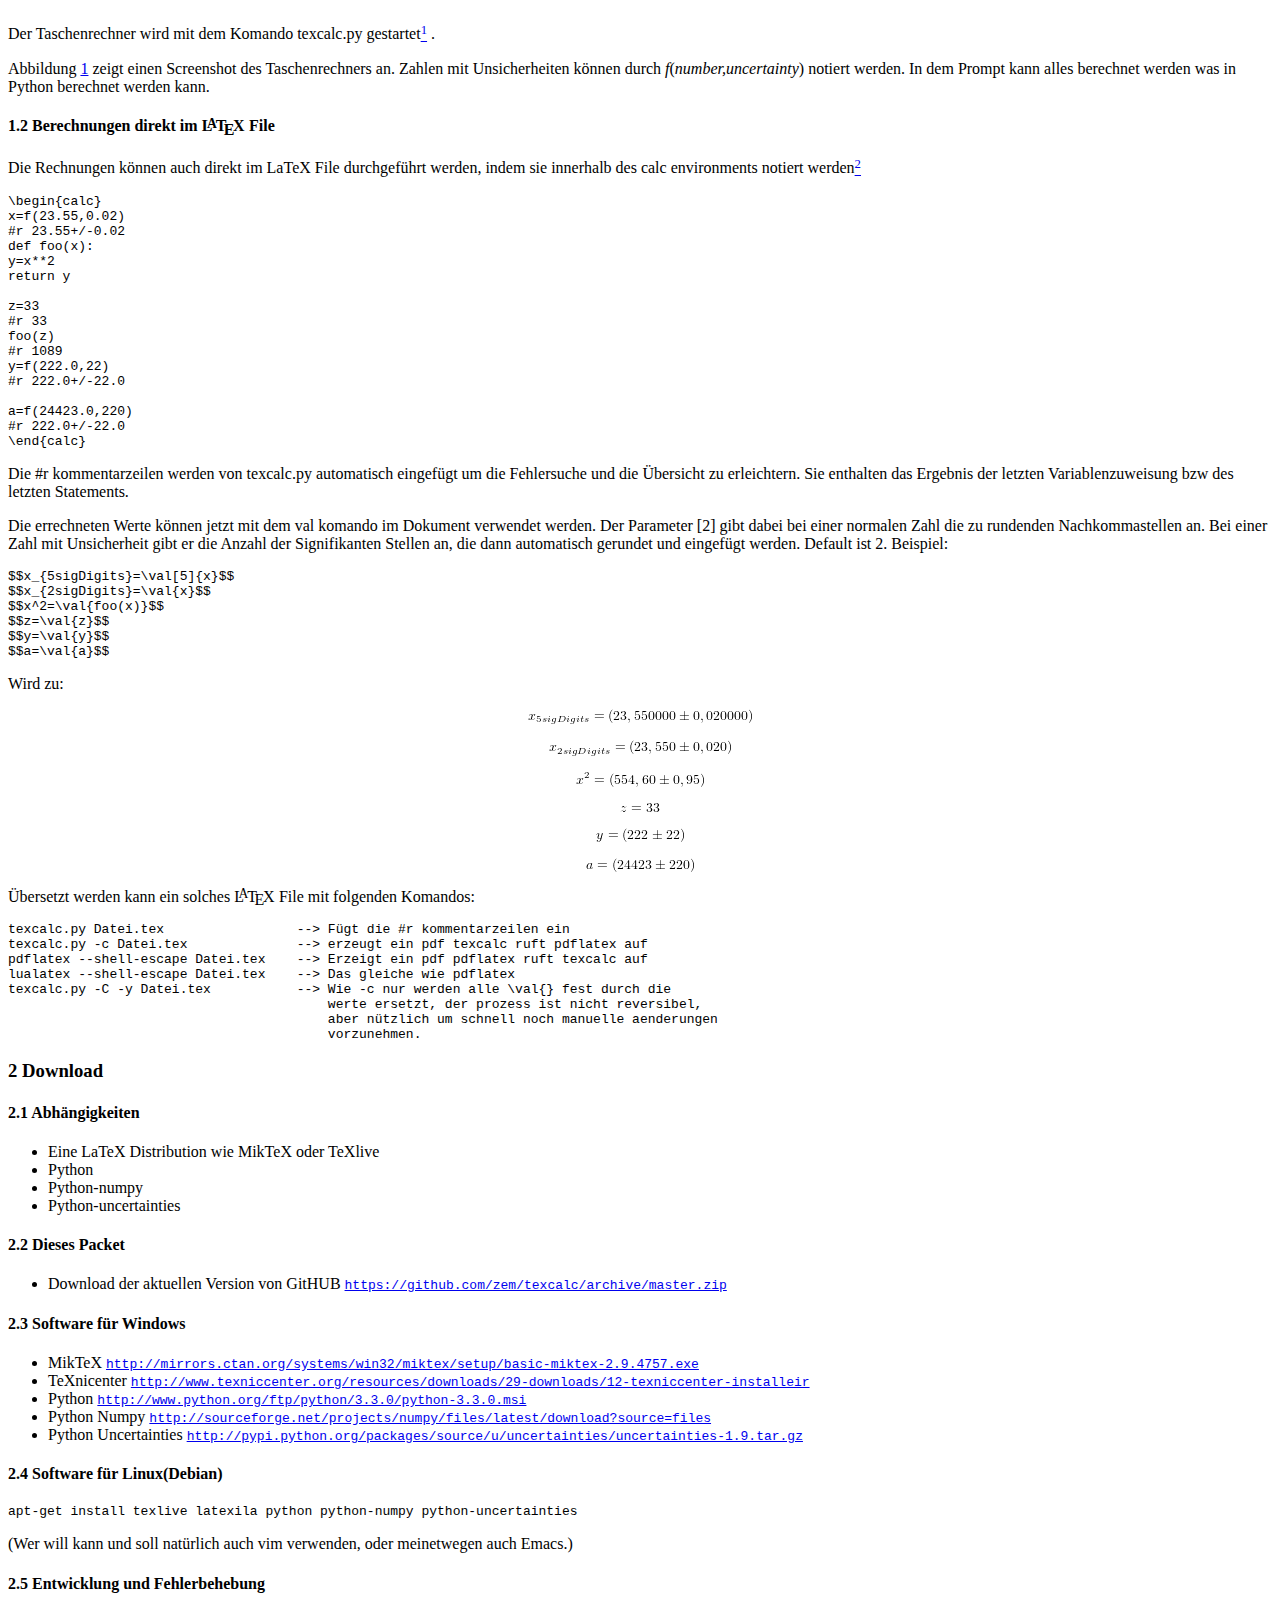
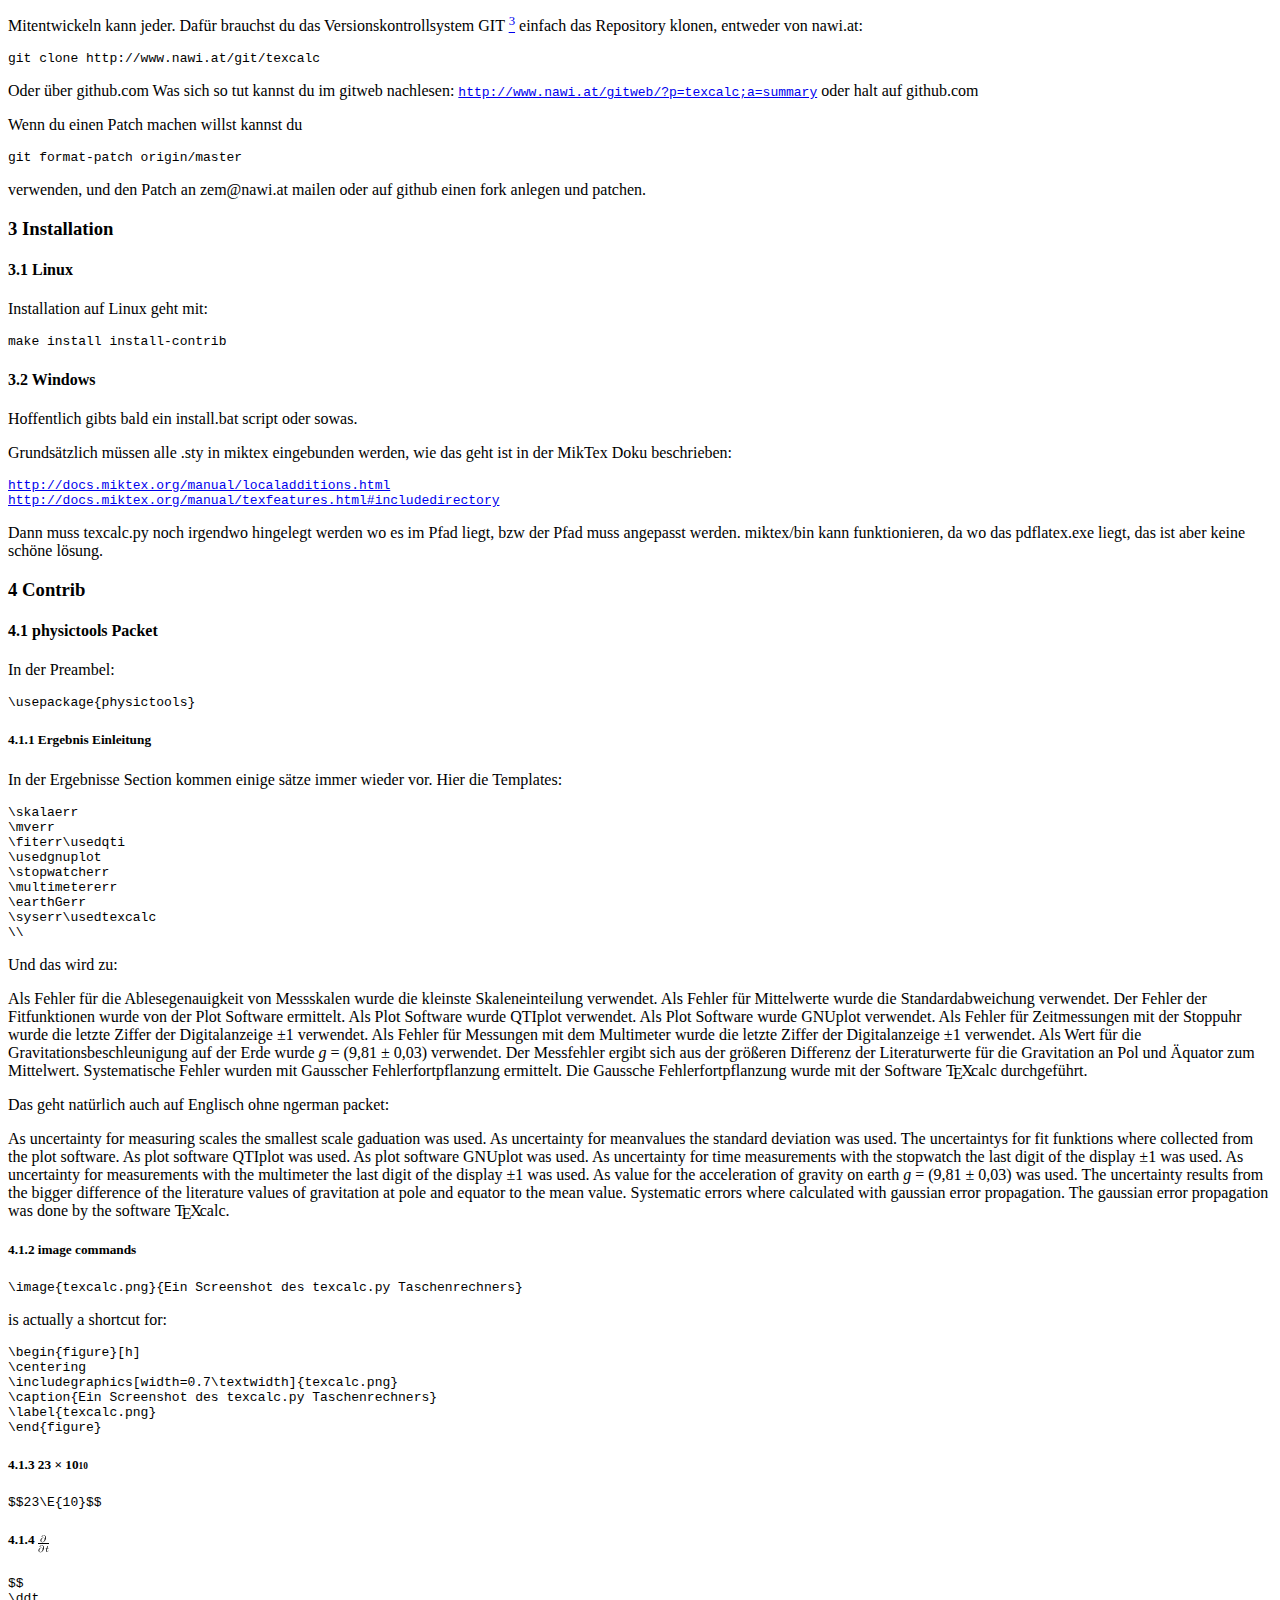
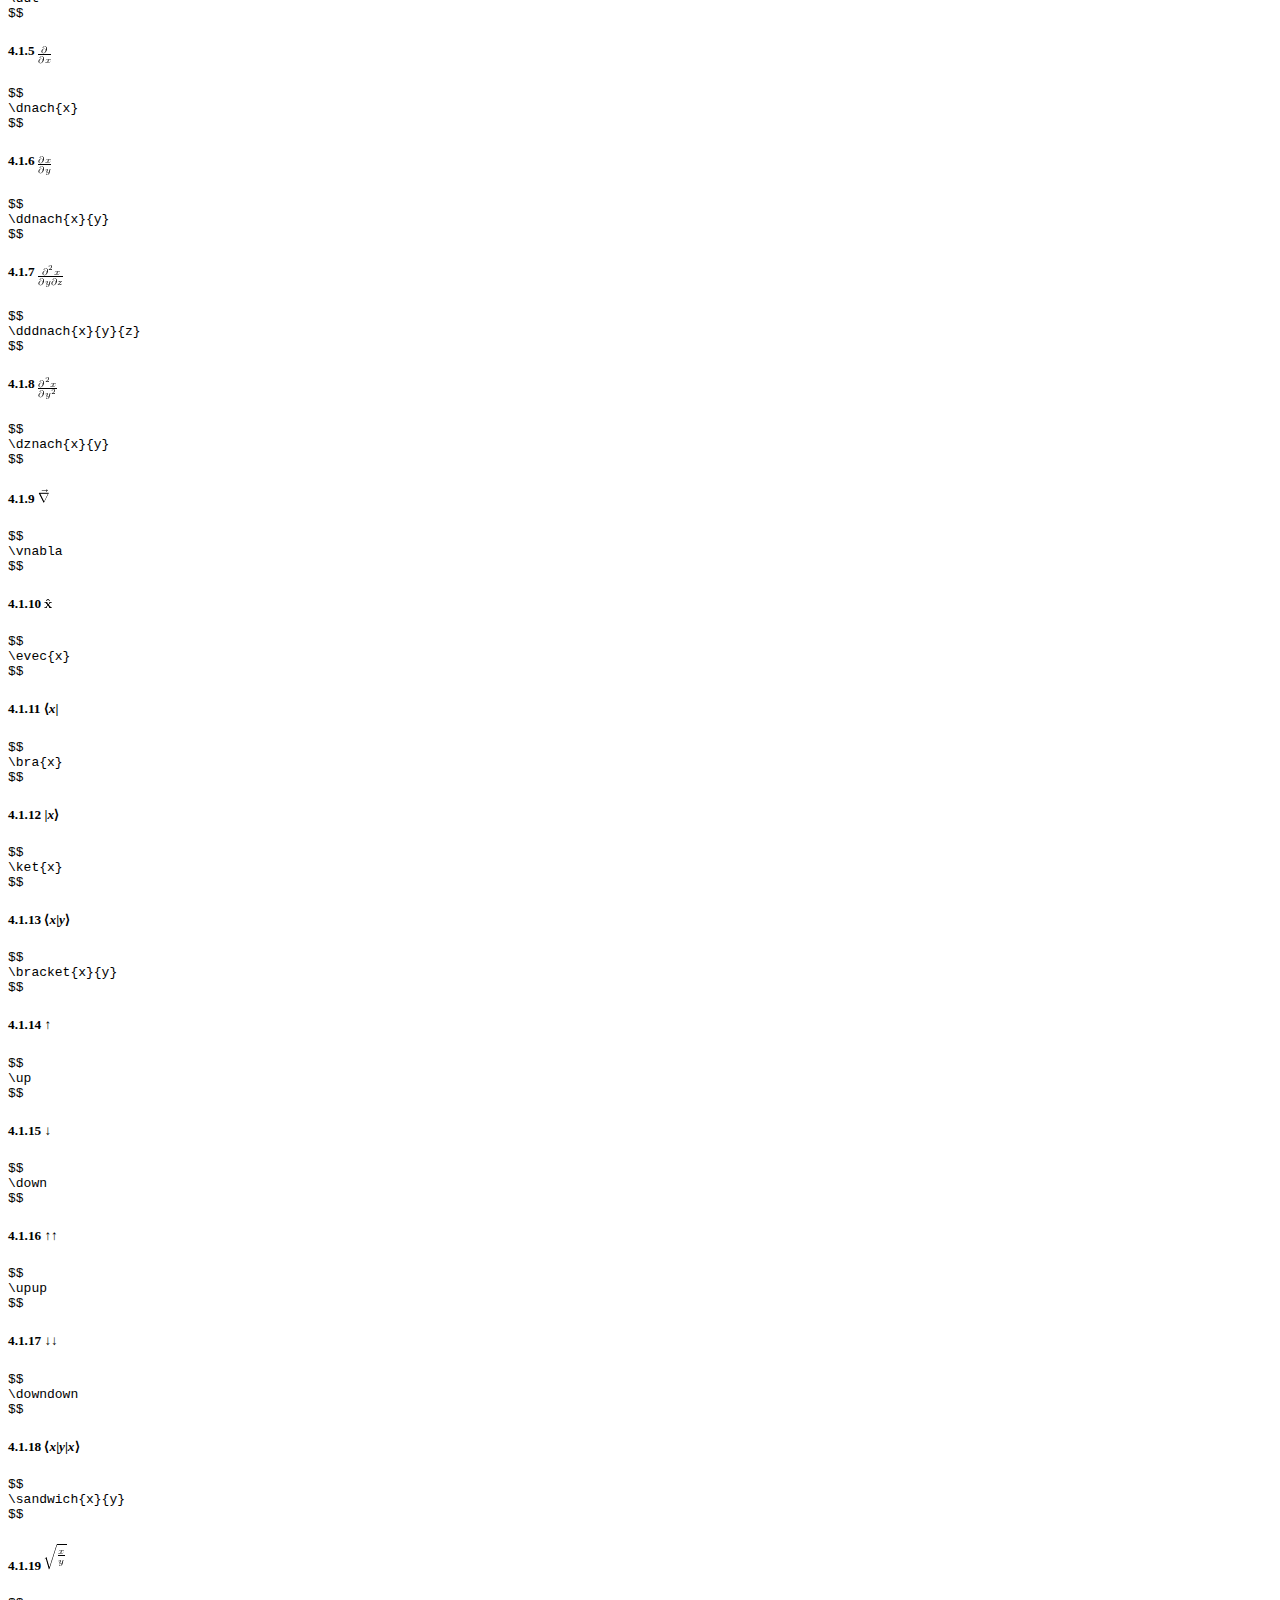
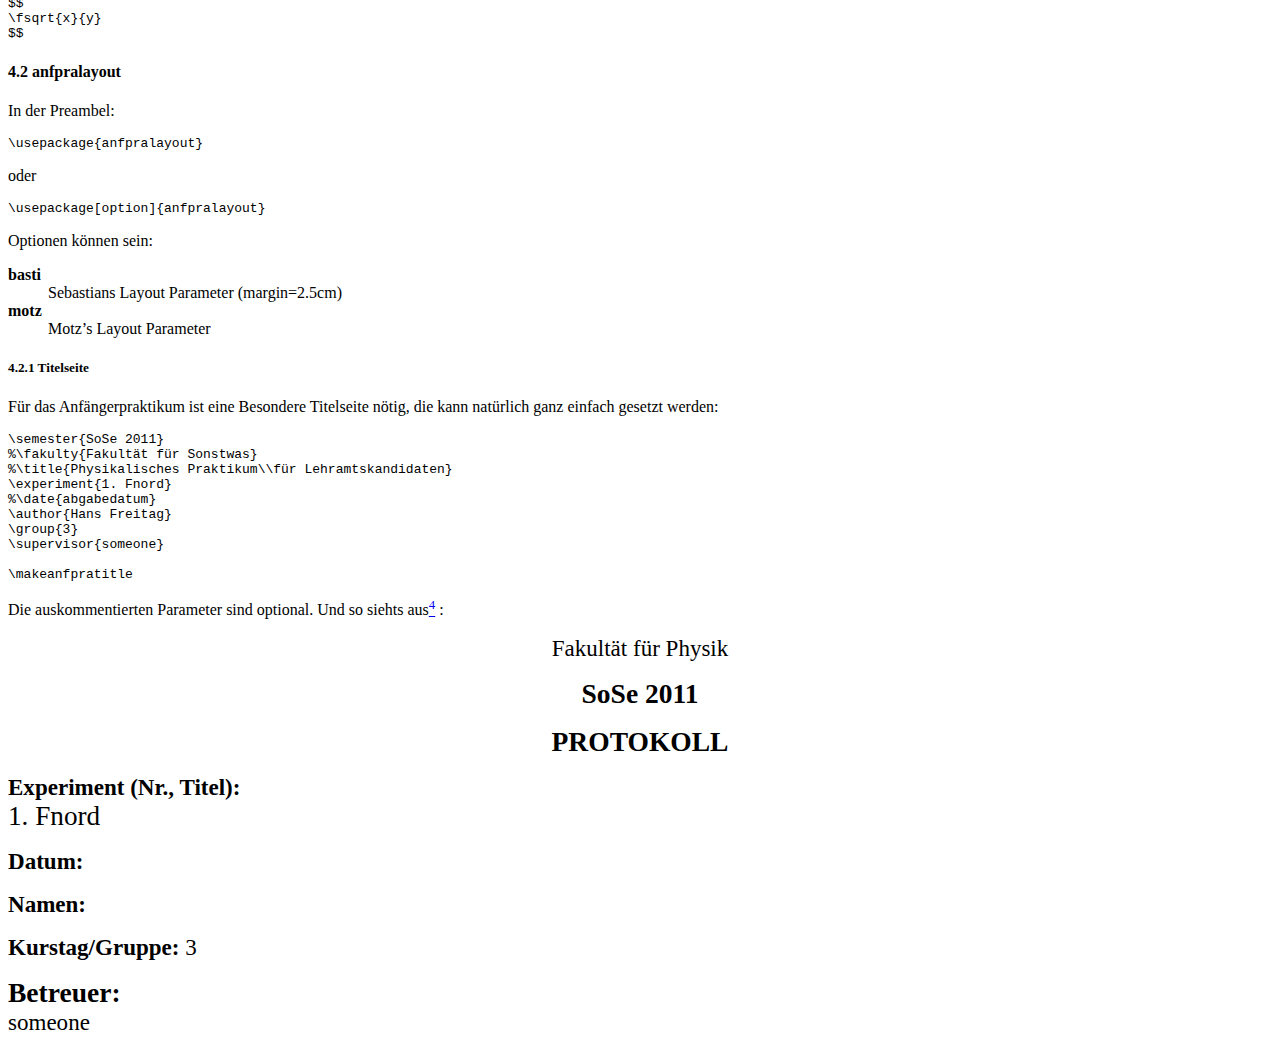
==== commit 16886ecb: "Webpage Generated" ====
--- a/www/index.html
+++ b/www/index.html
@@ -7,7 +7,7 @@
 <meta name="originator" content="TeX4ht (http://www.cse.ohio-state.edu/~gurari/TeX4ht/)"> 
 <!-- html --> 
 <meta name="src" content="texcalc.de.tex"> 
-<meta name="date" content="2013-02-16 04:19:00"> 
+<meta name="date" content="2013-02-17 04:24:00"> 
 <link rel="stylesheet" type="text/css" href="texcalc.de.css"> 
 </head><body 
 >
@@ -25,7 +25,7 @@
 <div class="author" ><span 
 class="cmr-12">Hans Freitag (und einige andere)</span></div><br />
 <div class="date" ><span 
-class="cmr-12">16.</span><span 
+class="cmr-12">17.</span><span 
 class="cmr-12">&#x00A0;Februar 2013</span></div>
 </div>
 <!--l. 19--><p class="noindent" >Dieses Dokument gibts als PDF zum Downloaden auf <a 
@@ -39,7 +39,7 @@
 
                                                                                 
 <a 
- id="x1-21"></a>
+ id="x1-2r1"></a>
                                                                                 
 
                                                                                 
@@ -49,7 +49,7 @@
 >
 <br /> <div class="caption" 
 ><span class="id">Abbildung&#x00A0;1: </span><span  
-class="content">Ein Screenshot des texcalc.py Taschenrechners</span></div><!--tex4ht:label?: x1-21 -->
+class="content">Ein Screenshot des texcalc.py Taschenrechners</span></div><!--tex4ht:label?: x1-2r1 -->
                                                                                 
 
                                                                                 
@@ -209,7 +209,7 @@
 href="texcalc.de2.html#fn1x0"><sup class="textsuperscript">1</sup></a></span><a 
  id="x1-3001f1"></a> .
 <!--l. 50--><p class="noindent" >Abbildung <a 
-href="#x1-21">1<!--tex4ht:ref: texcalc.png --></a> zeigt einen Screenshot des Taschenrechners an. Zahlen mit Unsicherheiten k�nnen durch
+href="#x1-2r1">1<!--tex4ht:ref: texcalc.png --></a> zeigt einen Screenshot des Taschenrechners an. Zahlen mit Unsicherheiten k�nnen durch
 <span 
 class="cmmi-10">f</span>(<span 
 class="cmmi-10">number,uncertainty</span>) notiert werden. In dem Prompt kann alles berechnet werden was in Python
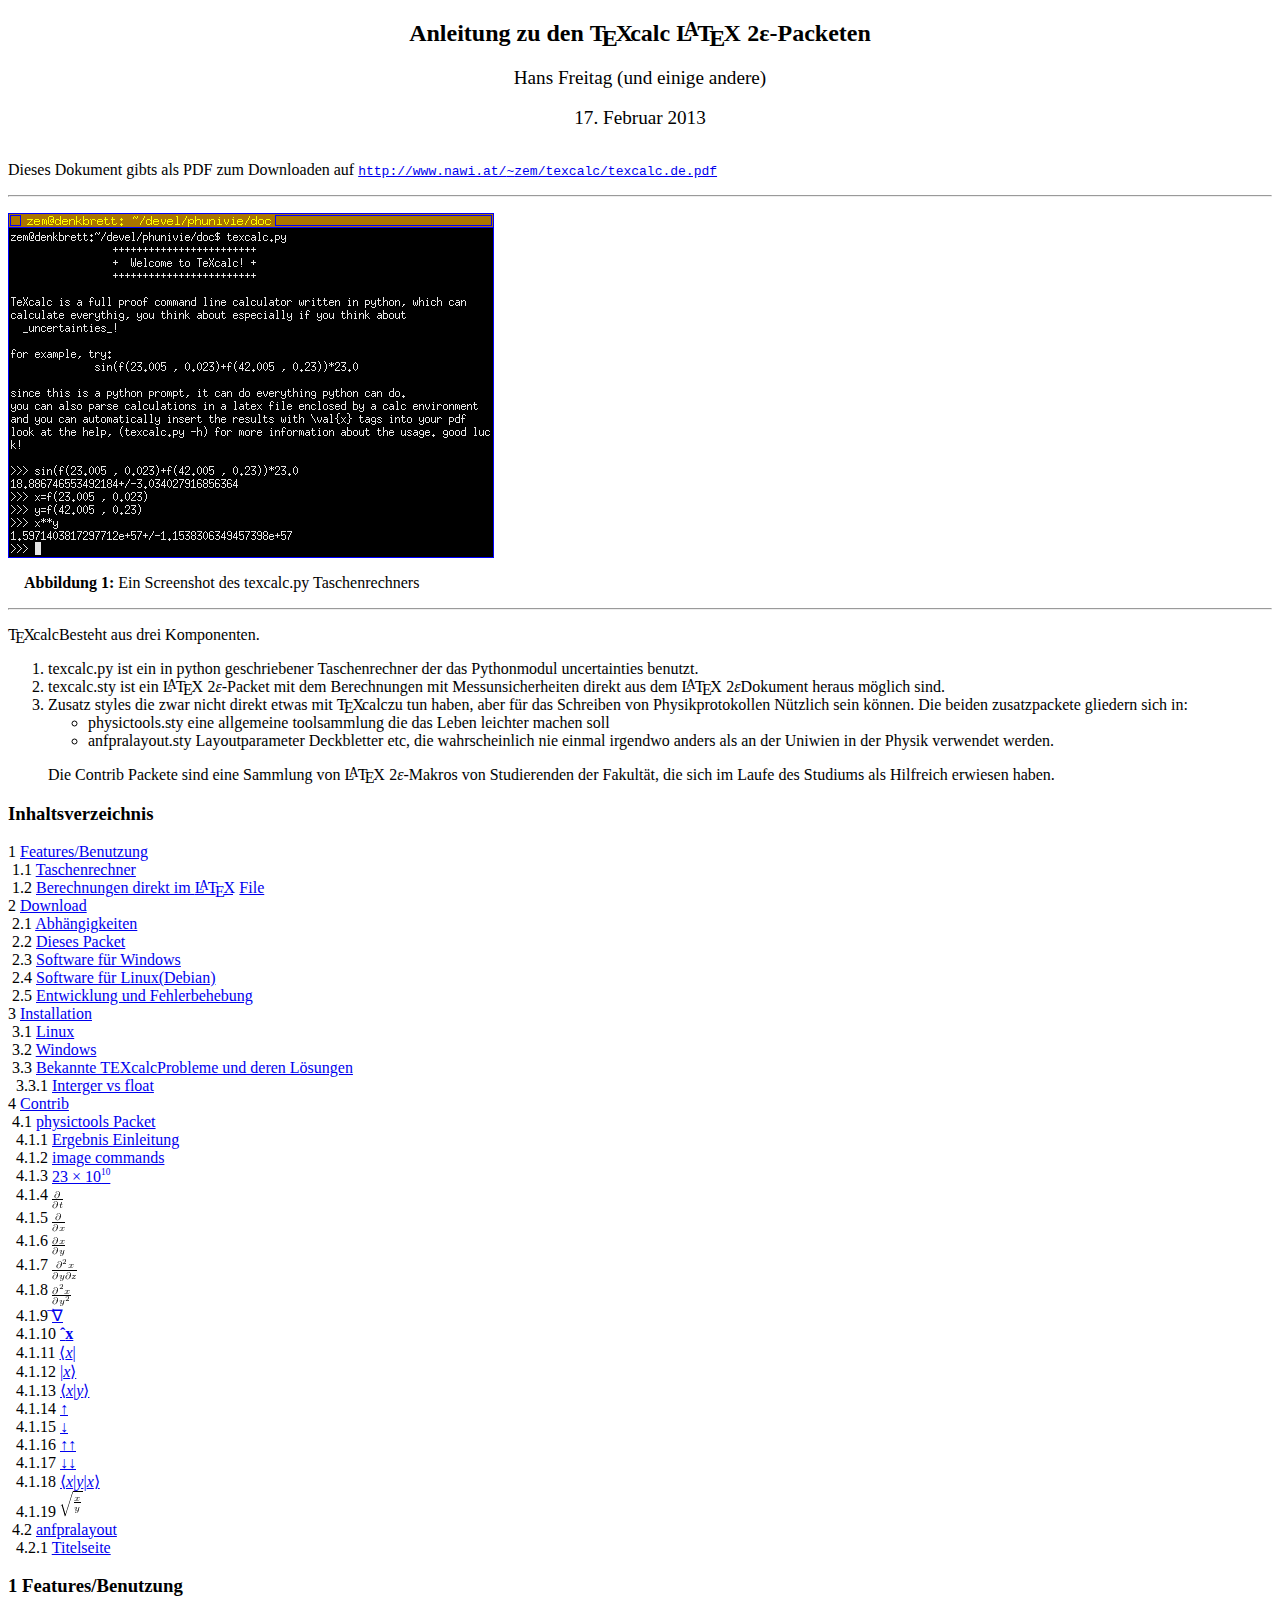
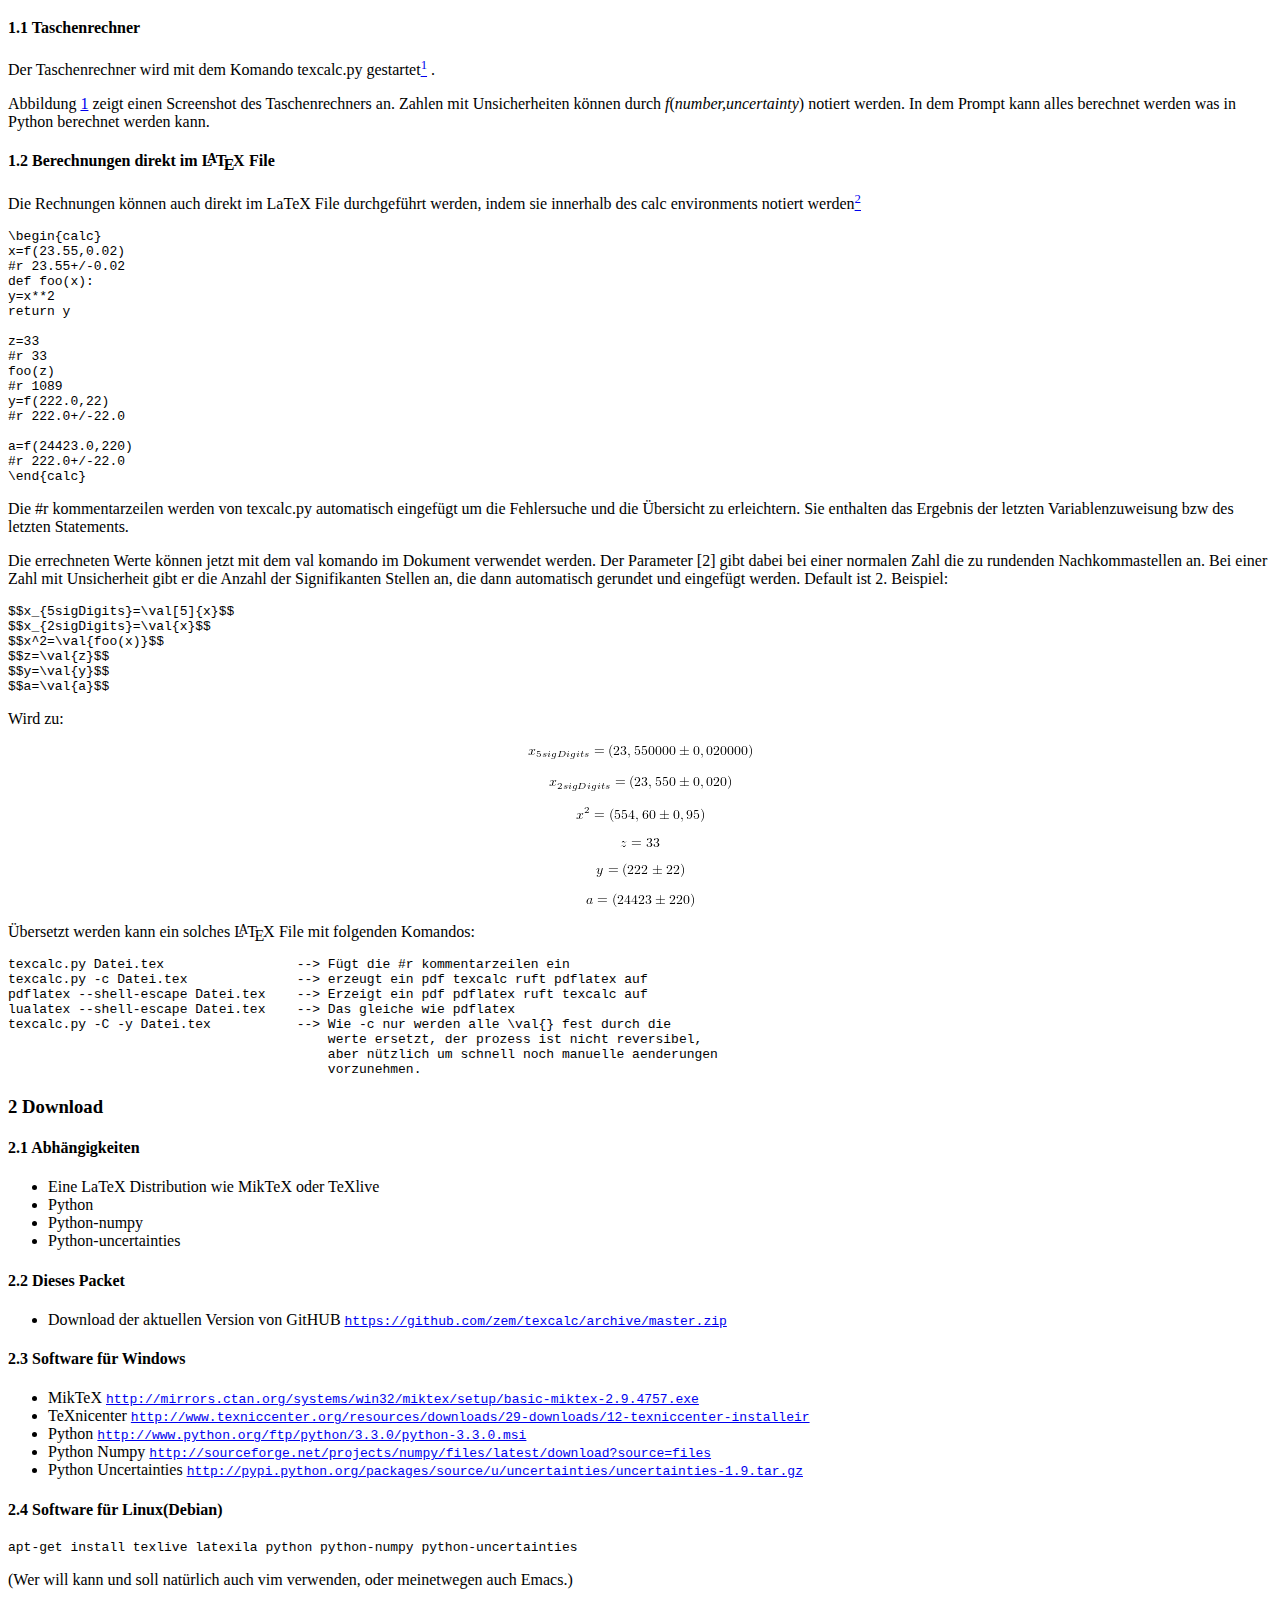
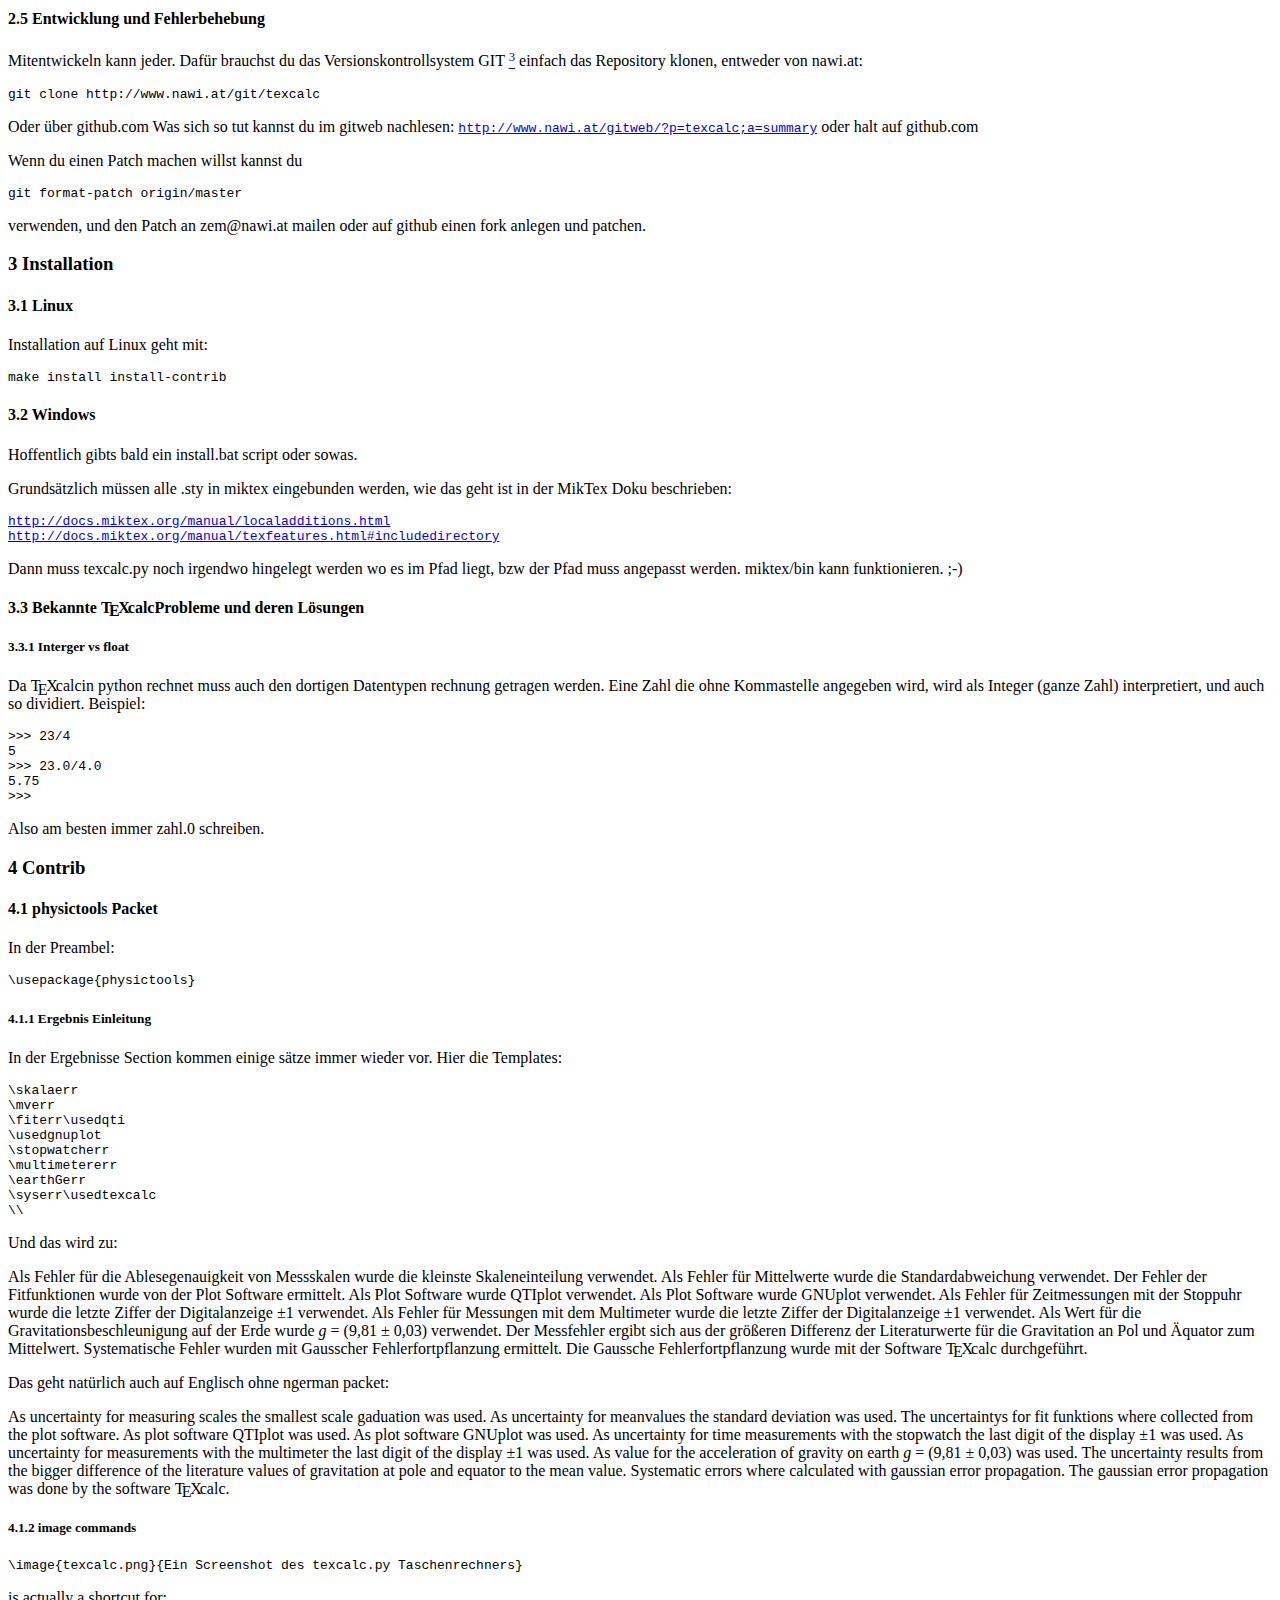
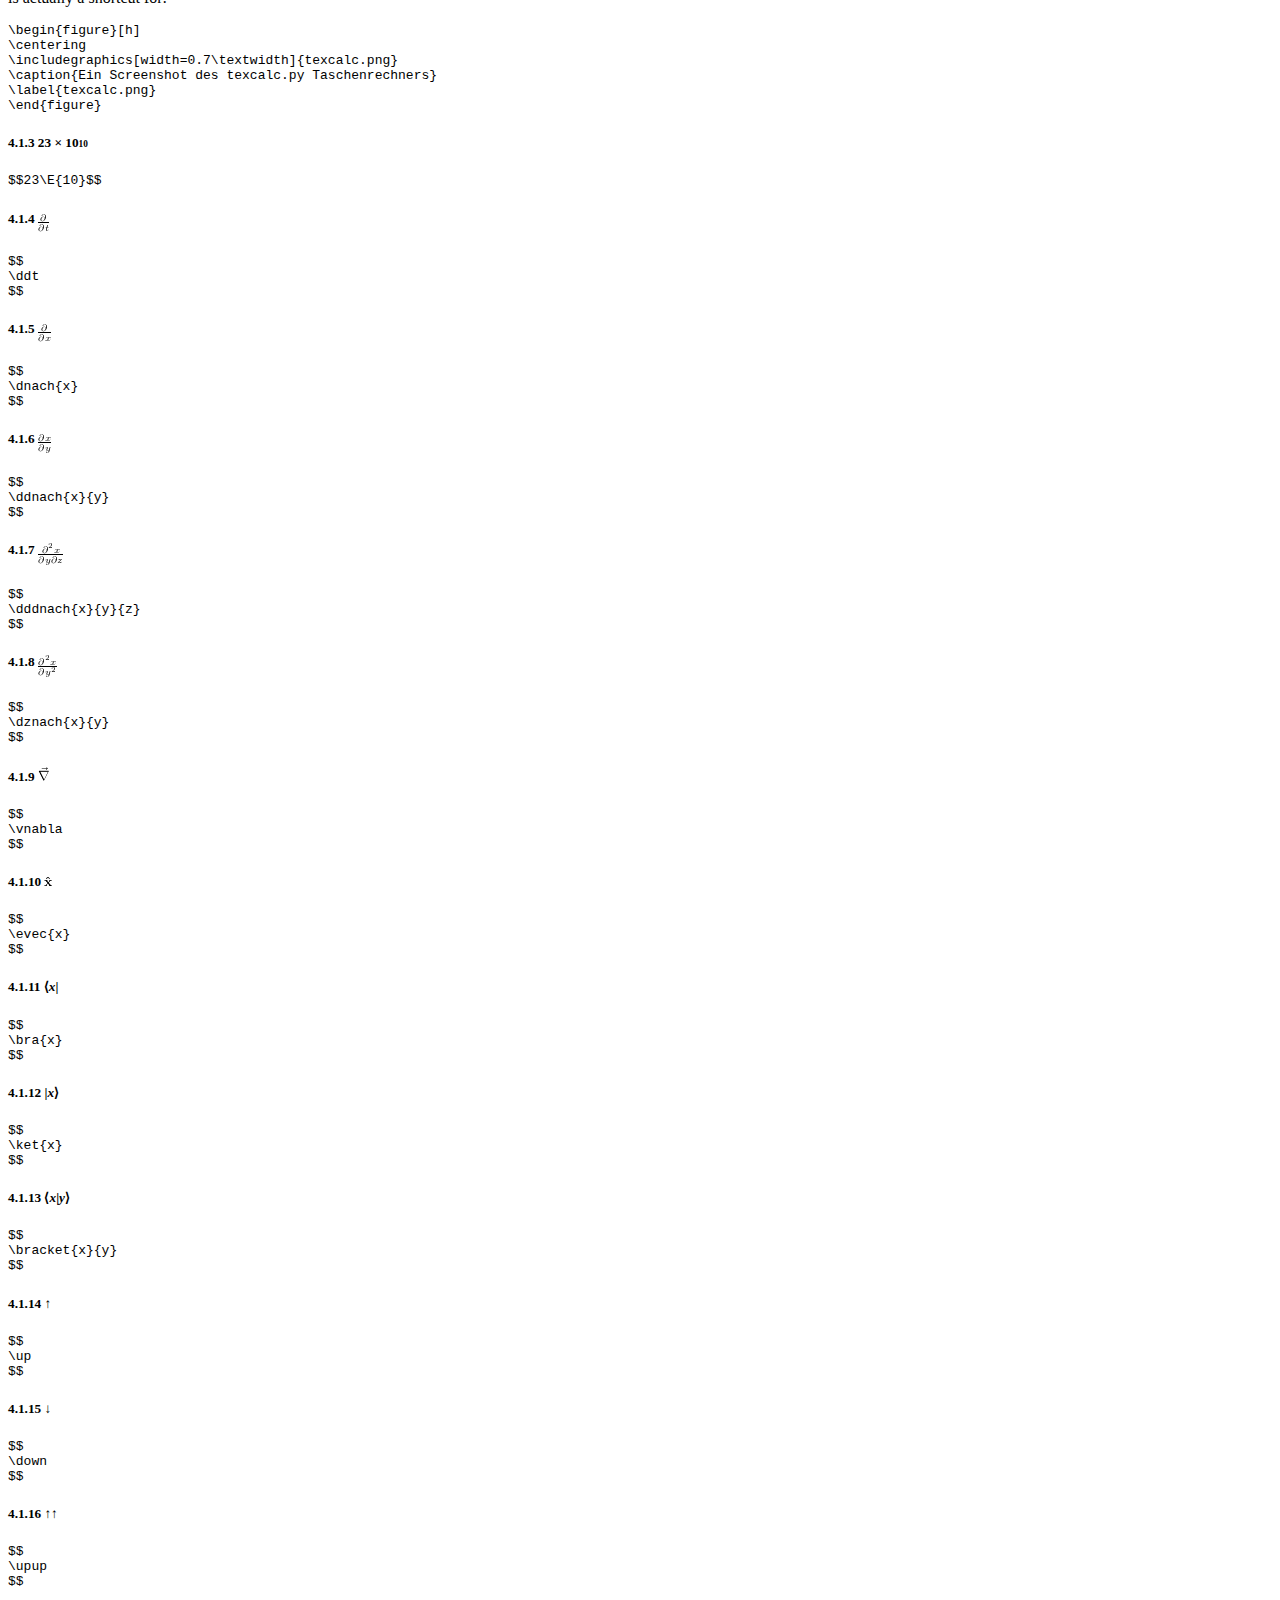
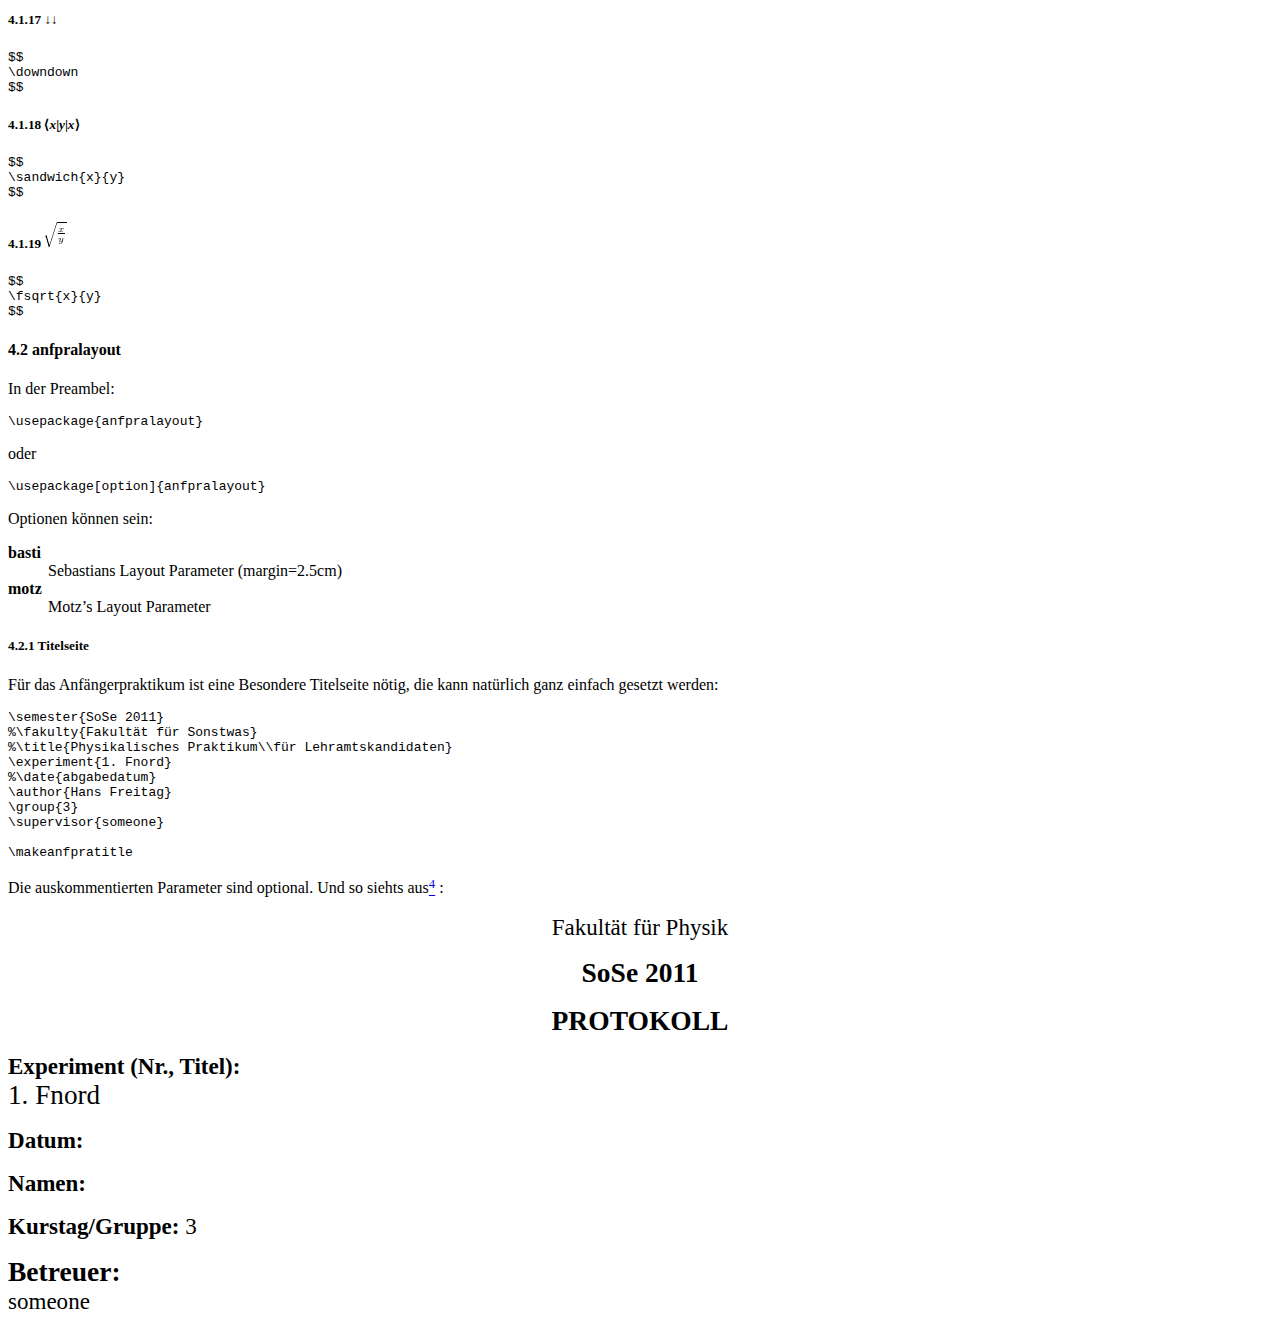
==== commit 3add1e29: "Webpage Generated" ====
--- a/www/index.html
+++ b/www/index.html
@@ -7,7 +7,7 @@
 <meta name="originator" content="TeX4ht (http://www.cse.ohio-state.edu/~gurari/TeX4ht/)"> 
 <!-- html --> 
 <meta name="src" content="texcalc.de.tex"> 
-<meta name="date" content="2013-02-17 04:24:00"> 
+<meta name="date" content="2013-02-17 14:35:00"> 
 <link rel="stylesheet" type="text/css" href="texcalc.de.css"> 
 </head><body 
 >
@@ -111,77 +111,82 @@
 href="#x1-120003.1" id="QQ2-1-13">Linux</a></span>
 <br />&#x00A0;<span class="subsectionToc" >3.2 <a 
 href="#x1-130003.2" id="QQ2-1-14">Windows</a></span>
+<br />&#x00A0;<span class="subsectionToc" >3.3 <a 
+href="#x1-140003.3" id="QQ2-1-15">Bekannte TEXcalcProbleme und deren L�sungen</a></span>
+<br />&#x00A0;&#x00A0;<span class="subsubsectionToc" >3.3.1 <a 
+href="#x1-150003.3.1" id="QQ2-1-16">Interger vs float</a></span>
 <br /><span class="sectionToc" >4 <a 
-href="#x1-140004" id="QQ2-1-15">Contrib</a></span>
+href="#x1-160004" id="QQ2-1-17">Contrib</a></span>
 <br />&#x00A0;<span class="subsectionToc" >4.1 <a 
-href="#x1-150004.1" id="QQ2-1-16">physictools Packet</a></span>
+href="#x1-170004.1" id="QQ2-1-18">physictools Packet</a></span>
 <br />&#x00A0;&#x00A0;<span class="subsubsectionToc" >4.1.1 <a 
-href="#x1-160004.1.1" id="QQ2-1-17">Ergebnis Einleitung</a></span>
+href="#x1-180004.1.1" id="QQ2-1-19">Ergebnis Einleitung</a></span>
 <br />&#x00A0;&#x00A0;<span class="subsubsectionToc" >4.1.2 <a 
-href="#x1-170004.1.2" id="QQ2-1-18">image commands</a></span>
+href="#x1-190004.1.2" id="QQ2-1-20">image commands</a></span>
 <br />&#x00A0;&#x00A0;<span class="subsubsectionToc" >4.1.3 <a 
-href="#x1-180004.1.3" id="QQ2-1-19">23 <span 
+href="#x1-200004.1.3" id="QQ2-1-21">23 <span 
 class="cmsy-10">&#x00D7; </span>10<sup><span 
 class="cmr-7">10</span></sup></a></span>
 <br />&#x00A0;&#x00A0;<span class="subsubsectionToc" >4.1.4 <a 
-href="#x1-190004.1.4" id="QQ2-1-20"><img 
+href="#x1-210004.1.4" id="QQ2-1-22"><img 
 src="texcalc.de0x.png" alt="&#x2202;&#x2202;t"  class="frac" align="middle"></a></span>
 <br />&#x00A0;&#x00A0;<span class="subsubsectionToc" >4.1.5 <a 
-href="#x1-200004.1.5" id="QQ2-1-21"><img 
+href="#x1-220004.1.5" id="QQ2-1-23"><img 
 src="texcalc.de1x.png" alt="&#x2202;&#x2202;x"  class="frac" align="middle"></a></span>
+                                                                                
+
+                                                                                
 <br />&#x00A0;&#x00A0;<span class="subsubsectionToc" >4.1.6 <a 
-href="#x1-210004.1.6" id="QQ2-1-22"><img 
-src="texcalc.de2x.png" alt="&#x2202;&#x2202;xy"  class="frac" align="middle"></a></span>
+href="#x1-230004.1.6" id="QQ2-1-24"><img 
+src="texcalc.de2x.png" alt="&#x2202;x
+&#x2202;y"  class="frac" align="middle"></a></span>
 <br />&#x00A0;&#x00A0;<span class="subsubsectionToc" >4.1.7 <a 
-href="#x1-220004.1.7" id="QQ2-1-23"><img 
+href="#x1-240004.1.7" id="QQ2-1-25"><img 
 src="texcalc.de3x.png" alt="&#x2202;2x-
 &#x2202;y&#x2202;z"  class="frac" align="middle"></a></span>
-                                                                                
-
-                                                                                
 <br />&#x00A0;&#x00A0;<span class="subsubsectionToc" >4.1.8 <a 
-href="#x1-230004.1.8" id="QQ2-1-24"><img 
-src="texcalc.de4x.png" alt="&#x2202;2x2
-&#x2202;y"  class="frac" align="middle"></a></span>
+href="#x1-250004.1.8" id="QQ2-1-26"><img 
+src="texcalc.de4x.png" alt=" 2
+&#x2202;&#x2202;yx2"  class="frac" align="middle"></a></span>
 <br />&#x00A0;&#x00A0;<span class="subsubsectionToc" >4.1.9 <a 
-href="#x1-240004.1.9" id="QQ2-1-25"><span 
+href="#x1-260004.1.9" id="QQ2-1-27"><span 
 class="cmmi-10">&#x20D7;</span><span 
 class="cmsy-10">&#x2207;</span></a></span>
 <br />&#x00A0;&#x00A0;<span class="subsubsectionToc" >4.1.10 <a 
-href="#x1-250004.1.10" id="QQ2-1-26"><span 
+href="#x1-270004.1.10" id="QQ2-1-28"><span 
 class="cmbx-10">&#x02C6;</span><span 
 class="cmbx-10">x</span></a></span>
 <br />&#x00A0;&#x00A0;<span class="subsubsectionToc" >4.1.11 <a 
-href="#x1-260004.1.11" id="QQ2-1-27"><span 
+href="#x1-280004.1.11" id="QQ2-1-29"><span 
 class="cmsy-10">&#x27E8;</span><span 
 class="cmmi-10">x</span><span 
 class="cmsy-10">|</span></a></span>
 <br />&#x00A0;&#x00A0;<span class="subsubsectionToc" >4.1.12 <a 
-href="#x1-270004.1.12" id="QQ2-1-28"><span 
+href="#x1-290004.1.12" id="QQ2-1-30"><span 
 class="cmsy-10">|</span><span 
 class="cmmi-10">x</span><span 
 class="cmsy-10">&#x27E9;</span></a></span>
 <br />&#x00A0;&#x00A0;<span class="subsubsectionToc" >4.1.13 <a 
-href="#x1-280004.1.13" id="QQ2-1-29"><span 
+href="#x1-300004.1.13" id="QQ2-1-31"><span 
 class="cmsy-10">&#x27E8;</span><span 
 class="cmmi-10">x</span><span 
 class="cmsy-10">|</span><span 
 class="cmmi-10">y</span><span 
 class="cmsy-10">&#x27E9;</span></a></span>
 <br />&#x00A0;&#x00A0;<span class="subsubsectionToc" >4.1.14 <a 
-href="#x1-290004.1.14" id="QQ2-1-30"><span 
+href="#x1-310004.1.14" id="QQ2-1-32"><span 
 class="cmsy-10">&#x2191;</span></a></span>
 <br />&#x00A0;&#x00A0;<span class="subsubsectionToc" >4.1.15 <a 
-href="#x1-300004.1.15" id="QQ2-1-31"><span 
+href="#x1-320004.1.15" id="QQ2-1-33"><span 
 class="cmsy-10">&#x2193;</span></a></span>
 <br />&#x00A0;&#x00A0;<span class="subsubsectionToc" >4.1.16 <a 
-href="#x1-310004.1.16" id="QQ2-1-32"><span 
+href="#x1-330004.1.16" id="QQ2-1-34"><span 
 class="cmsy-10">&#x2191;&#x2191;</span></a></span>
 <br />&#x00A0;&#x00A0;<span class="subsubsectionToc" >4.1.17 <a 
-href="#x1-320004.1.17" id="QQ2-1-33"><span 
+href="#x1-340004.1.17" id="QQ2-1-35"><span 
 class="cmsy-10">&#x2193;&#x2193;</span></a></span>
 <br />&#x00A0;&#x00A0;<span class="subsubsectionToc" >4.1.18 <a 
-href="#x1-330004.1.18" id="QQ2-1-34"><span 
+href="#x1-350004.1.18" id="QQ2-1-36"><span 
 class="cmsy-10">&#x27E8;</span><span 
 class="cmmi-10">x</span><span 
 class="cmsy-10">|</span><span 
@@ -190,13 +195,13 @@
 class="cmmi-10">x</span><span 
 class="cmsy-10">&#x27E9;</span></a></span>
 <br />&#x00A0;&#x00A0;<span class="subsubsectionToc" >4.1.19 <a 
-href="#x1-340004.1.19" id="QQ2-1-35"><img 
+href="#x1-360004.1.19" id="QQ2-1-37"><img 
 src="texcalc.de5x.png" alt="&#x2218; x-
   y"  class="sqrt" ></a></span>
 <br />&#x00A0;<span class="subsectionToc" >4.2 <a 
-href="#x1-350004.2" id="QQ2-1-36">anfpralayout</a></span>
+href="#x1-370004.2" id="QQ2-1-38">anfpralayout</a></span>
 <br />&#x00A0;&#x00A0;<span class="subsubsectionToc" >4.2.1 <a 
-href="#x1-360004.2.1" id="QQ2-1-37">Titelseite</a></span>
+href="#x1-380004.2.1" id="QQ2-1-39">Titelseite</a></span>
 </div>
 <!--l. 44--><p class="noindent" >
 <h3 class="sectionHead"><span class="titlemark">1   </span> <a 
@@ -431,31 +436,54 @@
 class="cmtt-10">http://docs.miktex.org/manual/texfeatures.html#includedirectory</span></a><br 
 class="newline" />
 <!--l. 229--><p class="noindent" >Dann muss texcalc.py noch irgendwo hingelegt werden wo es im Pfad liegt, bzw der Pfad muss
-angepasst werden. miktex/bin kann funktionieren, da wo das pdflatex.exe liegt, das ist aber keine
-sch�ne l�sung.<br 
+angepasst werden. miktex/bin kann funktionieren. ;-)<br 
 class="newline" />
 <!--l. 233--><p class="noindent" >
+<h4 class="subsectionHead"><span class="titlemark">3.3   </span> <a 
+ id="x1-140003.3"></a>Bekannte <span class="TEX">T<span 
+class="E">E</span>X</span>calcProbleme und deren L�sungen</h4>
+<!--l. 235--><p class="noindent" >
+<h5 class="subsubsectionHead"><span class="titlemark">3.3.1   </span> <a 
+ id="x1-150003.3.1"></a>Interger vs float</h5>
+<!--l. 238--><p class="noindent" >Da <span class="TEX">T<span 
+class="E">E</span>X</span>calcin python rechnet muss auch den dortigen Datentypen rechnung getragen werden. Eine
+Zahl die ohne Kommastelle angegeben wird, wird als Integer (ganze Zahl) interpretiert, und auch so
+dividiert. Beispiel:<br 
+class="newline" />
+                                                                                
+
+                                                                                
+<div class="verbatim" id="verbatim-8">
+&#x003E;&#x003E;&#x003E;&#x00A0;23/4
+&#x00A0;<br />5
+&#x00A0;<br />&#x003E;&#x003E;&#x003E;&#x00A0;23.0/4.0
+&#x00A0;<br />5.75
+&#x00A0;<br />&#x003E;&#x003E;&#x003E;
+</div>
+<!--l. 248--><p class="nopar" >
+<!--l. 250--><p class="noindent" >Also am besten immer zahl.0 schreiben.
+<!--l. 252--><p class="noindent" >
 <h3 class="sectionHead"><span class="titlemark">4   </span> <a 
- id="x1-140004"></a>Contrib</h3>
-<!--l. 237--><p class="noindent" >
+ id="x1-160004"></a>Contrib</h3>
+<!--l. 254--><p class="noindent" >
 <h4 class="subsectionHead"><span class="titlemark">4.1   </span> <a 
- id="x1-150004.1"></a>physictools Packet</h4>
-<!--l. 239--><p class="noindent" >In der Preambel:
-                                                                                
-
-                                                                                
-<div class="verbatim" id="verbatim-8">
+ id="x1-170004.1"></a>physictools Packet</h4>
+<!--l. 256--><p class="noindent" >In der Preambel:
+                                                                                
+
+                                                                                
+<div class="verbatim" id="verbatim-9">
 \usepackage{physictools}
 </div>
-<!--l. 243--><p class="nopar" >
-<!--l. 245--><p class="noindent" >
+<!--l. 260--><p class="nopar" >
+<!--l. 262--><p class="noindent" >
 <h5 class="subsubsectionHead"><span class="titlemark">4.1.1   </span> <a 
- id="x1-160004.1.1"></a>Ergebnis Einleitung</h5>
-<!--l. 247--><p class="noindent" >In der Ergebnisse Section kommen einige s�tze immer wieder vor. Hier die Templates:
-                                                                                
-
-                                                                                
-<div class="verbatim" id="verbatim-9">
+ id="x1-180004.1.1"></a>Ergebnis Einleitung</h5>
+<!--l. 264--><p class="noindent" >In der Ergebnisse Section kommen einige s�tze immer wieder vor. Hier die Templates:
+                                                                                
+
+                                                                                
+<div class="verbatim" id="verbatim-10">
 \skalaerr
 &#x00A0;<br />\mverr
 &#x00A0;<br />\fiterr\usedqti
@@ -466,10 +494,10 @@
 &#x00A0;<br />\syserr\usedtexcalc
 &#x00A0;<br />\\
 </div>
-<!--l. 259--><p class="nopar" >
-<!--l. 262--><p class="noindent" >Und das wird zu: <br 
-class="newline" />
-<!--l. 264--><p class="noindent" >Als Fehler f�r die Ablesegenauigkeit von Messskalen wurde die kleinste Skaleneinteilung verwendet.
+<!--l. 276--><p class="nopar" >
+<!--l. 279--><p class="noindent" >Und das wird zu: <br 
+class="newline" />
+<!--l. 281--><p class="noindent" >Als Fehler f�r die Ablesegenauigkeit von Messskalen wurde die kleinste Skaleneinteilung verwendet.
 Als Fehler f�r Mittelwerte wurde die Standardabweichung verwendet.    Der Fehler der Fitfunktionen
 wurde von der Plot Software ermittelt.    Als Plot Software wurde QTIplot verwendet.    Als Plot
 Software wurde GNUplot verwendet.    Als Fehler f�r Zeitmessungen mit der Stoppuhr wurde
@@ -488,9 +516,9 @@
 class="E">E</span>X</span>calc&#x00A0;durchgef�hrt.
 <br 
 class="newline" />
-<!--l. 274--><p class="noindent" >Das geht nat�rlich auch auf Englisch ohne ngerman packet: <br 
-class="newline" />
-<!--l. 278--><p class="noindent" >As uncertainty for measuring scales the smallest scale gaduation was used.    As uncertainty for
+<!--l. 291--><p class="noindent" >Das geht nat�rlich auch auf Englisch ohne ngerman packet: <br 
+class="newline" />
+<!--l. 295--><p class="noindent" >As uncertainty for measuring scales the smallest scale gaduation was used.    As uncertainty for
 meanvalues the standard deviation was used.     The uncertaintys for fit funktions where collected from
 the plot software.    As plot software QTIplot was used.    As plot software GNUplot was used.    As
 uncertainty for time measurements with the stopwatch the last digit of the display <span 
@@ -508,21 +536,21 @@
 class="E">E</span>X</span>calc.
 <br 
 class="newline" />
-<!--l. 290--><p class="noindent" >
+<!--l. 307--><p class="noindent" >
 <h5 class="subsubsectionHead"><span class="titlemark">4.1.2   </span> <a 
- id="x1-170004.1.2"></a>image commands</h5>
-                                                                                
-
-                                                                                
-<div class="verbatim" id="verbatim-10">
+ id="x1-190004.1.2"></a>image commands</h5>
+                                                                                
+
+                                                                                
+<div class="verbatim" id="verbatim-11">
 \image{texcalc.png}{Ein&#x00A0;Screenshot&#x00A0;des&#x00A0;texcalc.py&#x00A0;Taschenrechners}
 </div>
-<!--l. 294--><p class="nopar" >
-<!--l. 296--><p class="noindent" >is actually a shortcut for:
-                                                                                
-
-                                                                                
-<div class="verbatim" id="verbatim-11">
+<!--l. 311--><p class="nopar" >
+<!--l. 313--><p class="noindent" >is actually a shortcut for:
+                                                                                
+
+                                                                                
+<div class="verbatim" id="verbatim-12">
 \begin{figure}[h]
 &#x00A0;<br />\centering
 &#x00A0;<br />\includegraphics[width=0.7\textwidth]{texcalc.png}
@@ -530,148 +558,148 @@
 &#x00A0;<br />\label{texcalc.png}
 &#x00A0;<br />\end{figure}
 </div>
-<!--l. 305--><p class="nopar" >
-<!--l. 308--><p class="noindent" >
+<!--l. 322--><p class="nopar" >
+<!--l. 325--><p class="noindent" >
 <h5 class="subsubsectionHead"><span class="titlemark">4.1.3   </span> <a 
- id="x1-180004.1.3"></a>23 <span 
+ id="x1-200004.1.3"></a>23 <span 
 class="cmsy-10">&#x00D7; </span>10<span 
 class="cmr-7">10</span></h5>
                                                                                 
 
                                                                                 
-<div class="verbatim" id="verbatim-12">
+<div class="verbatim" id="verbatim-13">
 $$23\E{10}$$
 </div>
-<!--l. 312--><p class="nopar" >
-<!--l. 314--><p class="noindent" >
+<!--l. 329--><p class="nopar" >
+<!--l. 331--><p class="noindent" >
 <h5 class="subsubsectionHead"><span class="titlemark">4.1.4   </span> <a 
- id="x1-190004.1.4"></a><img 
+ id="x1-210004.1.4"></a><img 
 src="texcalc.de12x.png" alt="&#x2202;
 &#x2202;t"  class="frac" align="middle"></h5>
                                                                                 
 
                                                                                 
-<div class="verbatim" id="verbatim-13">
+<div class="verbatim" id="verbatim-14">
 $$
 &#x00A0;<br />\ddt
 &#x00A0;<br />$$
 </div>
-<!--l. 320--><p class="nopar" >
-<!--l. 322--><p class="noindent" >
+<!--l. 337--><p class="nopar" >
+<!--l. 339--><p class="noindent" >
 <h5 class="subsubsectionHead"><span class="titlemark">4.1.5   </span> <a 
- id="x1-200004.1.5"></a><img 
+ id="x1-220004.1.5"></a><img 
 src="texcalc.de13x.png" alt="&#x2202;
 &#x2202;x"  class="frac" align="middle"></h5>
                                                                                 
 
                                                                                 
-<div class="verbatim" id="verbatim-14">
+<div class="verbatim" id="verbatim-15">
 $$
 &#x00A0;<br />\dnach{x}
 &#x00A0;<br />$$
 </div>
-<!--l. 328--><p class="nopar" >
-<!--l. 330--><p class="noindent" >
+<!--l. 345--><p class="nopar" >
+<!--l. 347--><p class="noindent" >
 <h5 class="subsubsectionHead"><span class="titlemark">4.1.6   </span> <a 
- id="x1-210004.1.6"></a><img 
+ id="x1-230004.1.6"></a><img 
 src="texcalc.de14x.png" alt="&#x2202;x
 &#x2202;y"  class="frac" align="middle"></h5>
                                                                                 
 
                                                                                 
-<div class="verbatim" id="verbatim-15">
+<div class="verbatim" id="verbatim-16">
 $$
 &#x00A0;<br />\ddnach{x}{y}
 &#x00A0;<br />$$
 </div>
-<!--l. 336--><p class="nopar" >
-<!--l. 339--><p class="noindent" >
+<!--l. 353--><p class="nopar" >
+<!--l. 356--><p class="noindent" >
 <h5 class="subsubsectionHead"><span class="titlemark">4.1.7   </span> <a 
- id="x1-220004.1.7"></a><img 
+ id="x1-240004.1.7"></a><img 
 src="texcalc.de15x.png" alt="&#x2202;2x
 &#x2202;y&#x2202;z"  class="frac" align="middle"></h5>
                                                                                 
 
                                                                                 
-<div class="verbatim" id="verbatim-16">
+<div class="verbatim" id="verbatim-17">
 $$
 &#x00A0;<br />\dddnach{x}{y}{z}
 &#x00A0;<br />$$
 </div>
-<!--l. 345--><p class="nopar" >
-<!--l. 347--><p class="noindent" >
+<!--l. 362--><p class="nopar" >
+<!--l. 364--><p class="noindent" >
 <h5 class="subsubsectionHead"><span class="titlemark">4.1.8   </span> <a 
- id="x1-230004.1.8"></a><img 
+ id="x1-250004.1.8"></a><img 
 src="texcalc.de16x.png" alt="&#x2202;2x
 &#x2202;y2"  class="frac" align="middle"></h5>
                                                                                 
 
                                                                                 
-<div class="verbatim" id="verbatim-17">
+<div class="verbatim" id="verbatim-18">
 $$
 &#x00A0;<br />\dznach{x}{y}
 &#x00A0;<br />$$
 </div>
-<!--l. 353--><p class="nopar" >
-<!--l. 355--><p class="noindent" >
+<!--l. 370--><p class="nopar" >
+<!--l. 372--><p class="noindent" >
 <h5 class="subsubsectionHead"><span class="titlemark">4.1.9   </span> <a 
- id="x1-240004.1.9"></a><img 
+ id="x1-260004.1.9"></a><img 
 src="texcalc.de17x.png" alt="&#x20D7;&#x2207;"  class="vec" ></h5>
                                                                                 
 
                                                                                 
-<div class="verbatim" id="verbatim-18">
+<div class="verbatim" id="verbatim-19">
 $$
 &#x00A0;<br />\vnabla
 &#x00A0;<br />$$
 </div>
-<!--l. 361--><p class="nopar" >
-<!--l. 363--><p class="noindent" >
+<!--l. 378--><p class="nopar" >
+<!--l. 380--><p class="noindent" >
 <h5 class="subsubsectionHead"><span class="titlemark">4.1.10   </span> <a 
- id="x1-250004.1.10"></a><img 
+ id="x1-270004.1.10"></a><img 
 src="texcalc.de18x.png" alt="&#x02C6;x"  class="circ" ></h5>
                                                                                 
 
                                                                                 
-<div class="verbatim" id="verbatim-19">
+<div class="verbatim" id="verbatim-20">
 $$
 &#x00A0;<br />\evec{x}
 &#x00A0;<br />$$
 </div>
-<!--l. 369--><p class="nopar" >
-<!--l. 371--><p class="noindent" >
+<!--l. 386--><p class="nopar" >
+<!--l. 388--><p class="noindent" >
 <h5 class="subsubsectionHead"><span class="titlemark">4.1.11   </span> <a 
- id="x1-260004.1.11"></a><span 
+ id="x1-280004.1.11"></a><span 
 class="cmsy-10">&#x27E8;</span><span 
 class="cmmi-10">x</span><span 
 class="cmsy-10">|</span></h5>
                                                                                 
 
                                                                                 
-<div class="verbatim" id="verbatim-20">
+<div class="verbatim" id="verbatim-21">
 $$
 &#x00A0;<br />\bra{x}
 &#x00A0;<br />$$
 </div>
-<!--l. 377--><p class="nopar" >
-<!--l. 379--><p class="noindent" >
+<!--l. 394--><p class="nopar" >
+<!--l. 396--><p class="noindent" >
 <h5 class="subsubsectionHead"><span class="titlemark">4.1.12   </span> <a 
- id="x1-270004.1.12"></a><span 
+ id="x1-290004.1.12"></a><span 
 class="cmsy-10">|</span><span 
 class="cmmi-10">x</span><span 
 class="cmsy-10">&#x27E9;</span></h5>
                                                                                 
 
                                                                                 
-<div class="verbatim" id="verbatim-21">
+<div class="verbatim" id="verbatim-22">
 $$
 &#x00A0;<br />\ket{x}
 &#x00A0;<br />$$
 </div>
-<!--l. 385--><p class="nopar" >
-<!--l. 387--><p class="noindent" >
+<!--l. 402--><p class="nopar" >
+<!--l. 404--><p class="noindent" >
 <h5 class="subsubsectionHead"><span class="titlemark">4.1.13   </span> <a 
- id="x1-280004.1.13"></a><span 
+ id="x1-300004.1.13"></a><span 
 class="cmsy-10">&#x27E8;</span><span 
 class="cmmi-10">x</span><span 
 class="cmsy-10">|</span><span 
@@ -680,67 +708,67 @@
                                                                                 
 
                                                                                 
-<div class="verbatim" id="verbatim-22">
+<div class="verbatim" id="verbatim-23">
 $$
 &#x00A0;<br />\bracket{x}{y}
 &#x00A0;<br />$$
 </div>
-<!--l. 393--><p class="nopar" >
-<!--l. 395--><p class="noindent" >
+<!--l. 410--><p class="nopar" >
+<!--l. 412--><p class="noindent" >
 <h5 class="subsubsectionHead"><span class="titlemark">4.1.14   </span> <a 
- id="x1-290004.1.14"></a><span 
+ id="x1-310004.1.14"></a><span 
 class="cmsy-10">&#x2191;</span></h5>
                                                                                 
 
                                                                                 
-<div class="verbatim" id="verbatim-23">
+<div class="verbatim" id="verbatim-24">
 $$
 &#x00A0;<br />\up
 &#x00A0;<br />$$
 </div>
-<!--l. 401--><p class="nopar" >
-<!--l. 403--><p class="noindent" >
+<!--l. 418--><p class="nopar" >
+<!--l. 420--><p class="noindent" >
 <h5 class="subsubsectionHead"><span class="titlemark">4.1.15   </span> <a 
- id="x1-300004.1.15"></a><span 
+ id="x1-320004.1.15"></a><span 
 class="cmsy-10">&#x2193;</span></h5>
                                                                                 
 
                                                                                 
-<div class="verbatim" id="verbatim-24">
+<div class="verbatim" id="verbatim-25">
 $$
 &#x00A0;<br />\down
 &#x00A0;<br />$$
 </div>
-<!--l. 409--><p class="nopar" >
-<!--l. 411--><p class="noindent" >
+<!--l. 426--><p class="nopar" >
+<!--l. 428--><p class="noindent" >
 <h5 class="subsubsectionHead"><span class="titlemark">4.1.16   </span> <a 
- id="x1-310004.1.16"></a><span 
+ id="x1-330004.1.16"></a><span 
 class="cmsy-10">&#x2191;&#x2191;</span></h5>
                                                                                 
 
                                                                                 
-<div class="verbatim" id="verbatim-25">
+<div class="verbatim" id="verbatim-26">
 $$
 &#x00A0;<br />\upup
 &#x00A0;<br />$$
 </div>
-<!--l. 417--><p class="nopar" >
-<!--l. 419--><p class="noindent" >
+<!--l. 434--><p class="nopar" >
+<!--l. 436--><p class="noindent" >
 <h5 class="subsubsectionHead"><span class="titlemark">4.1.17   </span> <a 
- id="x1-320004.1.17"></a><span 
+ id="x1-340004.1.17"></a><span 
 class="cmsy-10">&#x2193;&#x2193;</span></h5>
                                                                                 
 
                                                                                 
-<div class="verbatim" id="verbatim-26">
+<div class="verbatim" id="verbatim-27">
 $$
 &#x00A0;<br />\downdown
 &#x00A0;<br />$$
 </div>
-<!--l. 425--><p class="nopar" >
-<!--l. 427--><p class="noindent" >
+<!--l. 442--><p class="nopar" >
+<!--l. 444--><p class="noindent" >
 <h5 class="subsubsectionHead"><span class="titlemark">4.1.18   </span> <a 
- id="x1-330004.1.18"></a><span 
+ id="x1-350004.1.18"></a><span 
 class="cmsy-10">&#x27E8;</span><span 
 class="cmmi-10">x</span><span 
 class="cmsy-10">|</span><span 
@@ -751,47 +779,47 @@
                                                                                 
 
                                                                                 
-<div class="verbatim" id="verbatim-27">
+<div class="verbatim" id="verbatim-28">
 $$
 &#x00A0;<br />\sandwich{x}{y}
 &#x00A0;<br />$$
 </div>
-<!--l. 433--><p class="nopar" >
-<!--l. 435--><p class="noindent" >
+<!--l. 450--><p class="nopar" >
+<!--l. 452--><p class="noindent" >
 <h5 class="subsubsectionHead"><span class="titlemark">4.1.19   </span> <a 
- id="x1-340004.1.19"></a><img 
+ id="x1-360004.1.19"></a><img 
 src="texcalc.de19x.png" alt="&#x2218; x-
   y"  class="sqrt" ></h5>
                                                                                 
 
                                                                                 
-<div class="verbatim" id="verbatim-28">
+<div class="verbatim" id="verbatim-29">
 $$
 &#x00A0;<br />\fsqrt{x}{y}
 &#x00A0;<br />$$
 </div>
-<!--l. 441--><p class="nopar" >
-<!--l. 446--><p class="noindent" >
+<!--l. 458--><p class="nopar" >
+<!--l. 463--><p class="noindent" >
 <h4 class="subsectionHead"><span class="titlemark">4.2   </span> <a 
- id="x1-350004.2"></a>anfpralayout</h4>
-<!--l. 449--><p class="noindent" >In der Preambel:
-                                                                                
-
-                                                                                
-<div class="verbatim" id="verbatim-29">
+ id="x1-370004.2"></a>anfpralayout</h4>
+<!--l. 466--><p class="noindent" >In der Preambel:
+                                                                                
+
+                                                                                
+<div class="verbatim" id="verbatim-30">
 \usepackage{anfpralayout}
 </div>
-<!--l. 453--><p class="nopar" >
-<!--l. 455--><p class="noindent" >oder
-                                                                                
-
-                                                                                
-<div class="verbatim" id="verbatim-30">
+<!--l. 470--><p class="nopar" >
+<!--l. 472--><p class="noindent" >oder
+                                                                                
+
+                                                                                
+<div class="verbatim" id="verbatim-31">
 \usepackage[option]{anfpralayout}
 </div>
-<!--l. 459--><p class="nopar" >
-<!--l. 461--><p class="noindent" >Optionen k�nnen sein:
-<!--l. 463--><p class="noindent" >
+<!--l. 476--><p class="nopar" >
+<!--l. 478--><p class="noindent" >Optionen k�nnen sein:
+<!--l. 480--><p class="noindent" >
      <dl class="description"><dt class="description">
 <span 
 class="cmbx-10">basti</span> </dt><dd 
@@ -800,15 +828,15 @@
 <span 
 class="cmbx-10">motz</span> </dt><dd 
 class="description">Motz&#8217;s Layout Parameter</dd></dl>
-<!--l. 469--><p class="noindent" >
+<!--l. 486--><p class="noindent" >
 <h5 class="subsubsectionHead"><span class="titlemark">4.2.1   </span> <a 
- id="x1-360004.2.1"></a>Titelseite</h5>
-<!--l. 471--><p class="noindent" >F�r das Anf�ngerpraktikum ist eine Besondere Titelseite n�tig, die kann nat�rlich ganz einfach gesetzt
+ id="x1-380004.2.1"></a>Titelseite</h5>
+<!--l. 488--><p class="noindent" >F�r das Anf�ngerpraktikum ist eine Besondere Titelseite n�tig, die kann nat�rlich ganz einfach gesetzt
 werden:
                                                                                 
 
                                                                                 
-<div class="verbatim" id="verbatim-31">
+<div class="verbatim" id="verbatim-32">
 \semester{SoSe&#x00A0;2011}
 &#x00A0;<br />%\fakulty{Fakult�t&#x00A0;f�r&#x00A0;Sonstwas}
 &#x00A0;<br />%\title{Physikalisches&#x00A0;Praktikum\\f�r&#x00A0;Lehramtskandidaten}
@@ -820,65 +848,65 @@
 &#x00A0;<br />
 &#x00A0;<br />\makeanfpratitle
 </div>
-<!--l. 485--><p class="nopar" >
-<!--l. 487--><p class="noindent" >Die auskommentierten Parameter sind optional. Und so siehts
+<!--l. 502--><p class="nopar" >
+<!--l. 504--><p class="noindent" >Die auskommentierten Parameter sind optional. Und so siehts
 aus<span class="footnote-mark"><a 
 href="texcalc.de5.html#fn4x0"><sup class="textsuperscript">4</sup></a></span><a 
- id="x1-36001f4"></a> :
-<!--l. 499--><p class="noindent" >
+ id="x1-38001f4"></a> :
+<!--l. 516--><p class="noindent" >
                                                                                 
 
                                                                                 
 <div class="center" 
 >
-<!--l. 499--><p class="noindent" >
-<!--l. 499--><p class="noindent" ><span 
+<!--l. 516--><p class="noindent" >
+<!--l. 516--><p class="noindent" ><span 
 class="cmr-12x-x-120">Fakult</span><span 
 class="cmr-12x-x-120">�t f</span><span 
 class="cmr-12x-x-120">�r Physik</span><br />
 </div>
 <div class="center" 
 >
-<!--l. 499--><p class="noindent" >
-<!--l. 499--><p class="noindent" ><span 
+<!--l. 516--><p class="noindent" >
+<!--l. 516--><p class="noindent" ><span 
 class="cmbx-12x-x-144">SoSe 2011</span></div>
 <div class="center" 
 >
-<!--l. 499--><p class="noindent" >
-<!--l. 499--><p class="noindent" ></div>
+<!--l. 516--><p class="noindent" >
+<!--l. 516--><p class="noindent" ></div>
 <div class="center" 
 >
-<!--l. 499--><p class="noindent" >
-<!--l. 499--><p class="noindent" ><span 
+<!--l. 516--><p class="noindent" >
+<!--l. 516--><p class="noindent" ><span 
 class="cmbx-12x-x-144">PROTOKOLL</span></div>
 <div class="flushleft" 
 >
-<!--l. 499--><p class="noindent" >
+<!--l. 516--><p class="noindent" >
  <span 
 class="cmbx-12x-x-120">Experiment (Nr., Titel):</span><br />
 <span 
 class="cmr-17">1. Fnord</span></div>
 <div class="flushleft" 
 >
-<!--l. 499--><p class="noindent" >
+<!--l. 516--><p class="noindent" >
  <span 
 class="cmbx-12x-x-120">Datum: </span></div>
                                                                                 
                                                                                 
 <div class="flushleft" 
 >
-<!--l. 499--><p class="noindent" >
+<!--l. 516--><p class="noindent" >
  <span 
 class="cmbx-12x-x-120">Namen: </span></div>
 <div class="flushleft" 
 >
-<!--l. 499--><p class="noindent" >
+<!--l. 516--><p class="noindent" >
  <span 
 class="cmbx-12x-x-120">Kurstag/Gruppe: </span><span 
 class="cmr-12x-x-120">3</span></div>
 <div class="flushleft" 
 >
-<!--l. 499--><p class="noindent" >
+<!--l. 516--><p class="noindent" >
  <span 
 class="cmbx-12x-x-144">Betreuer:</span><br />
 <span 
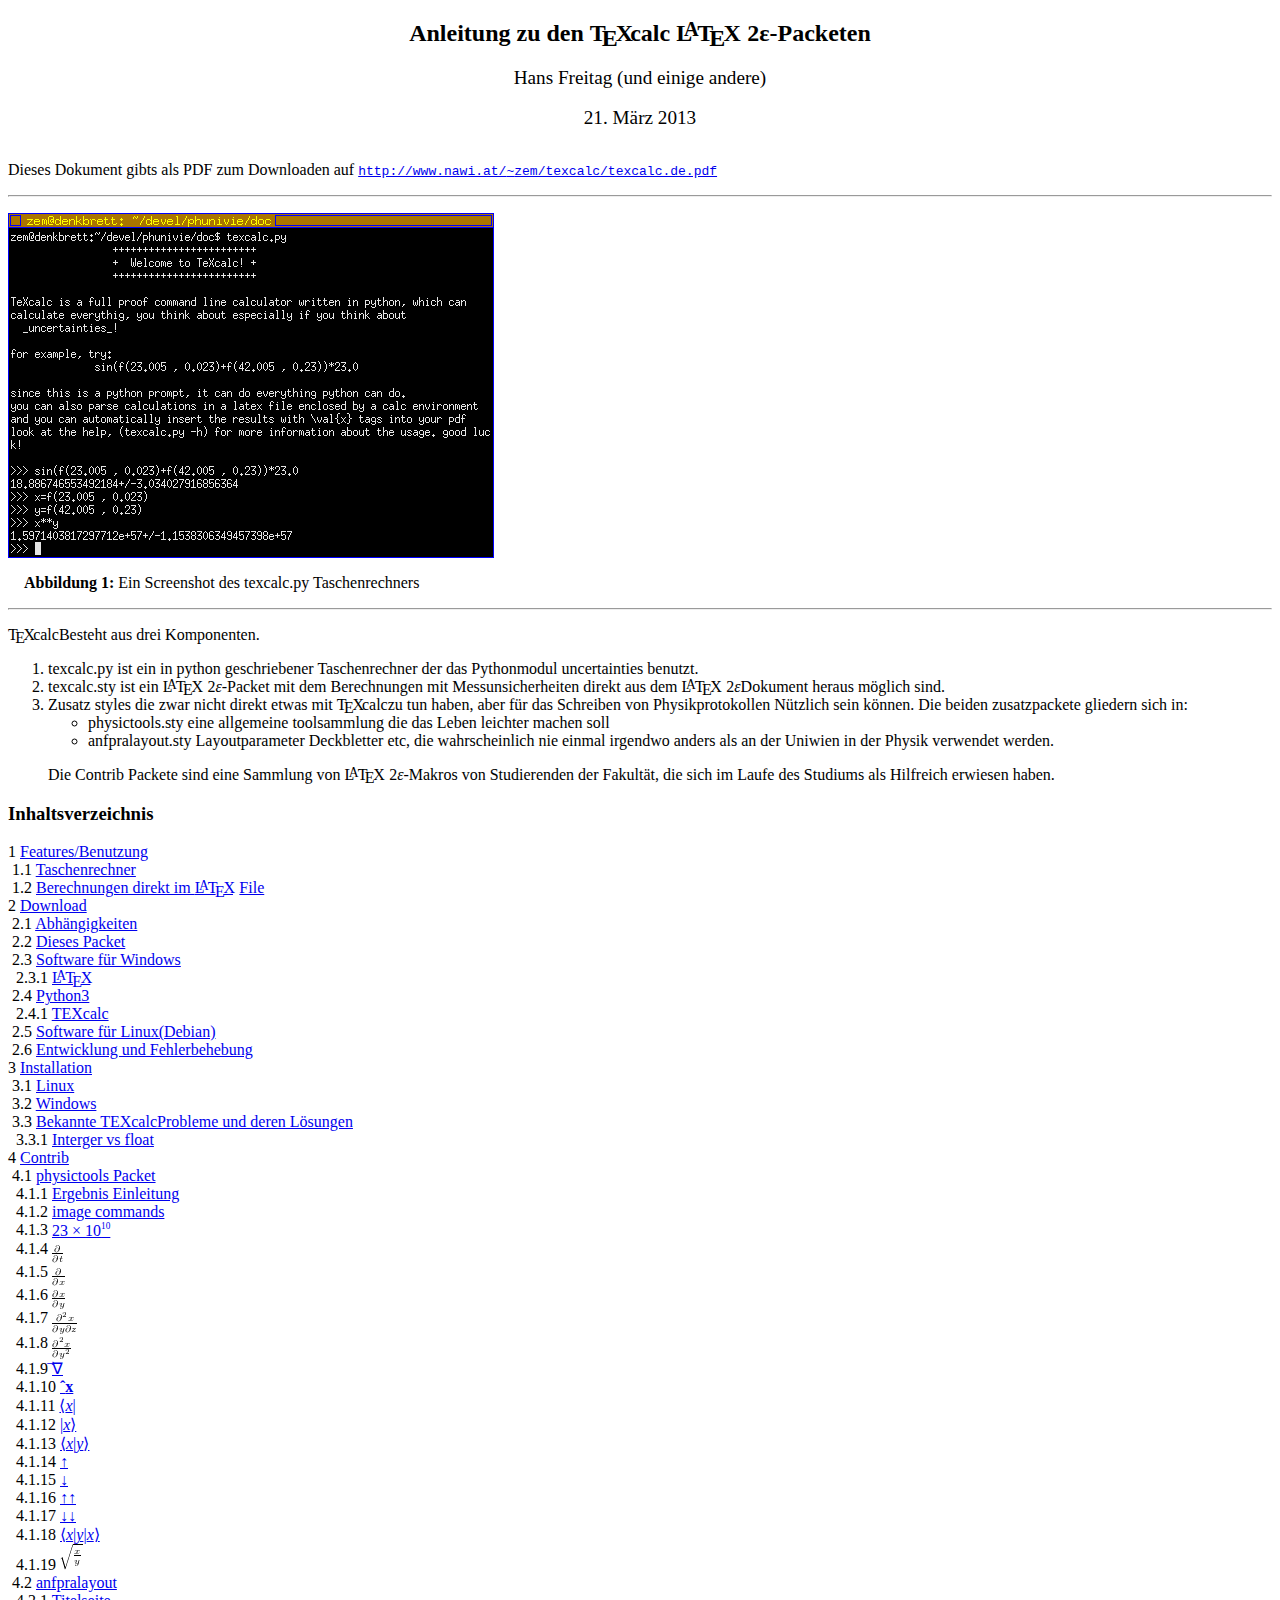
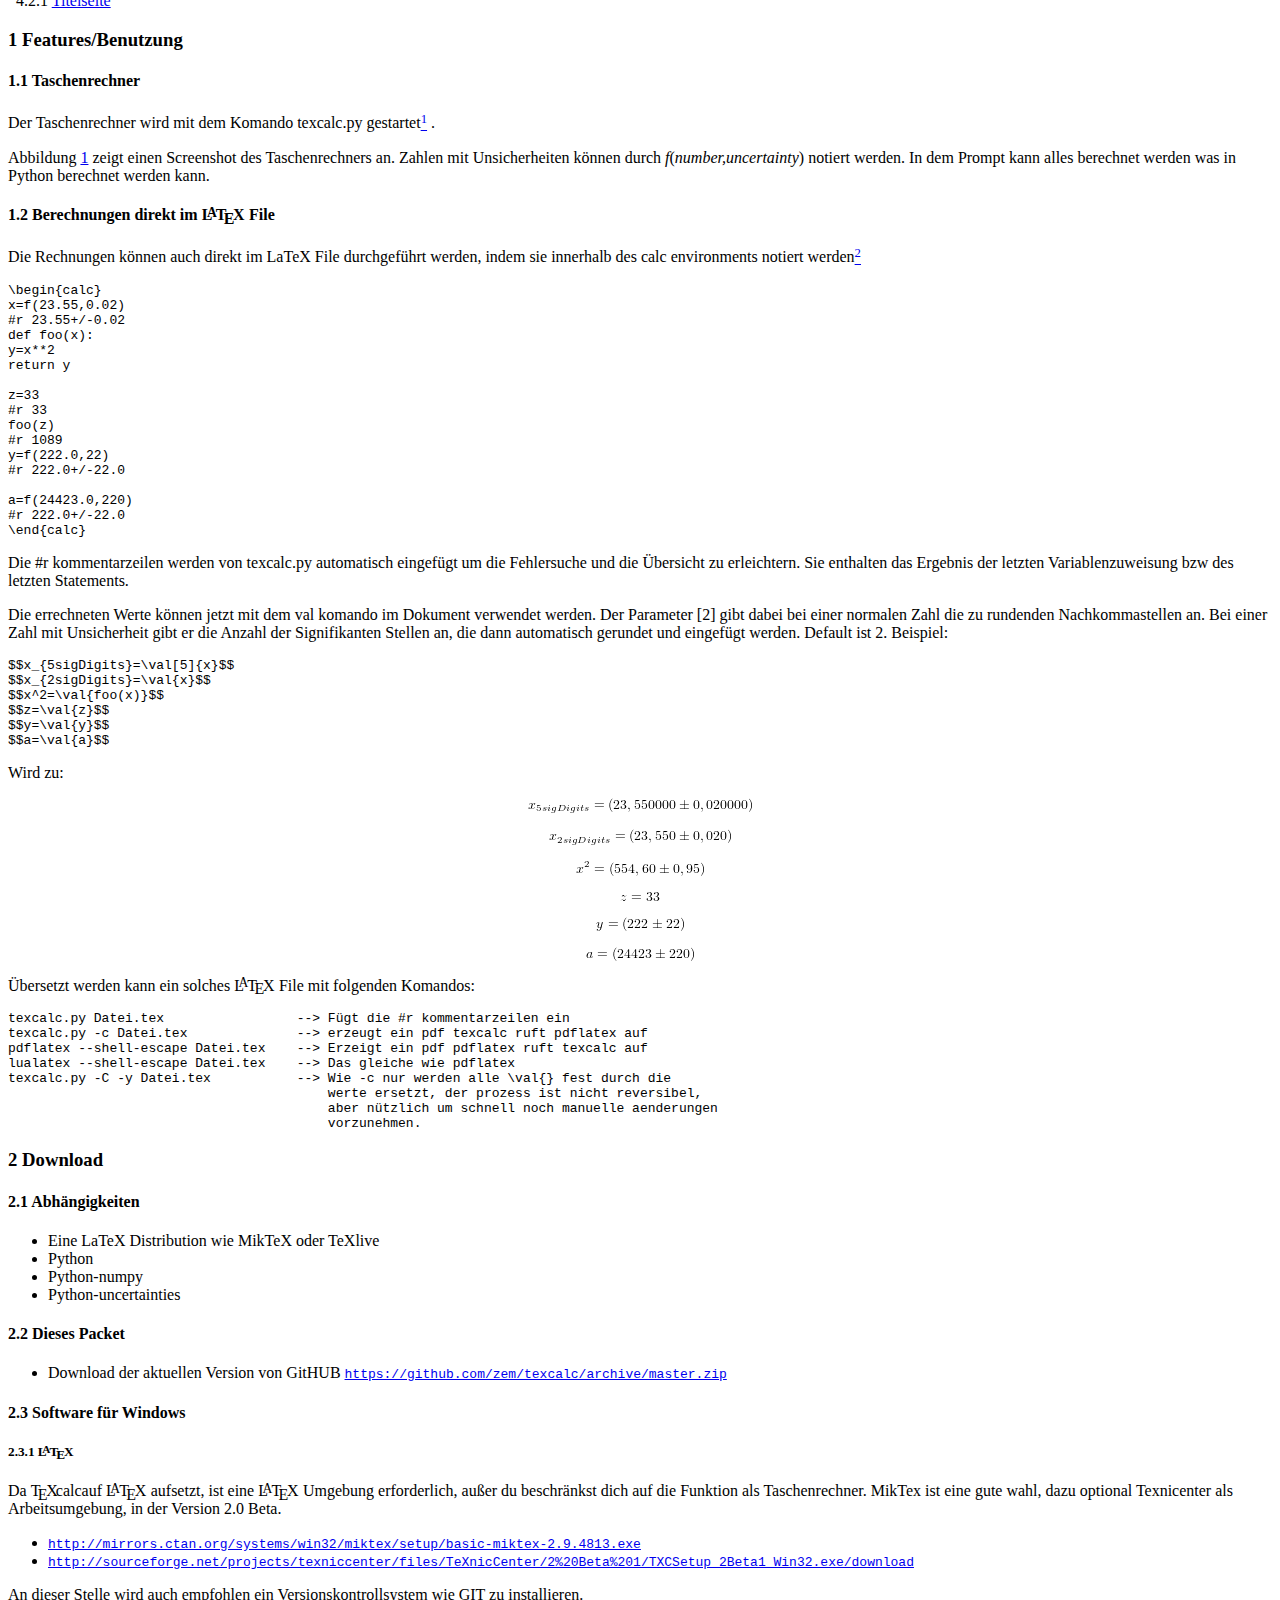
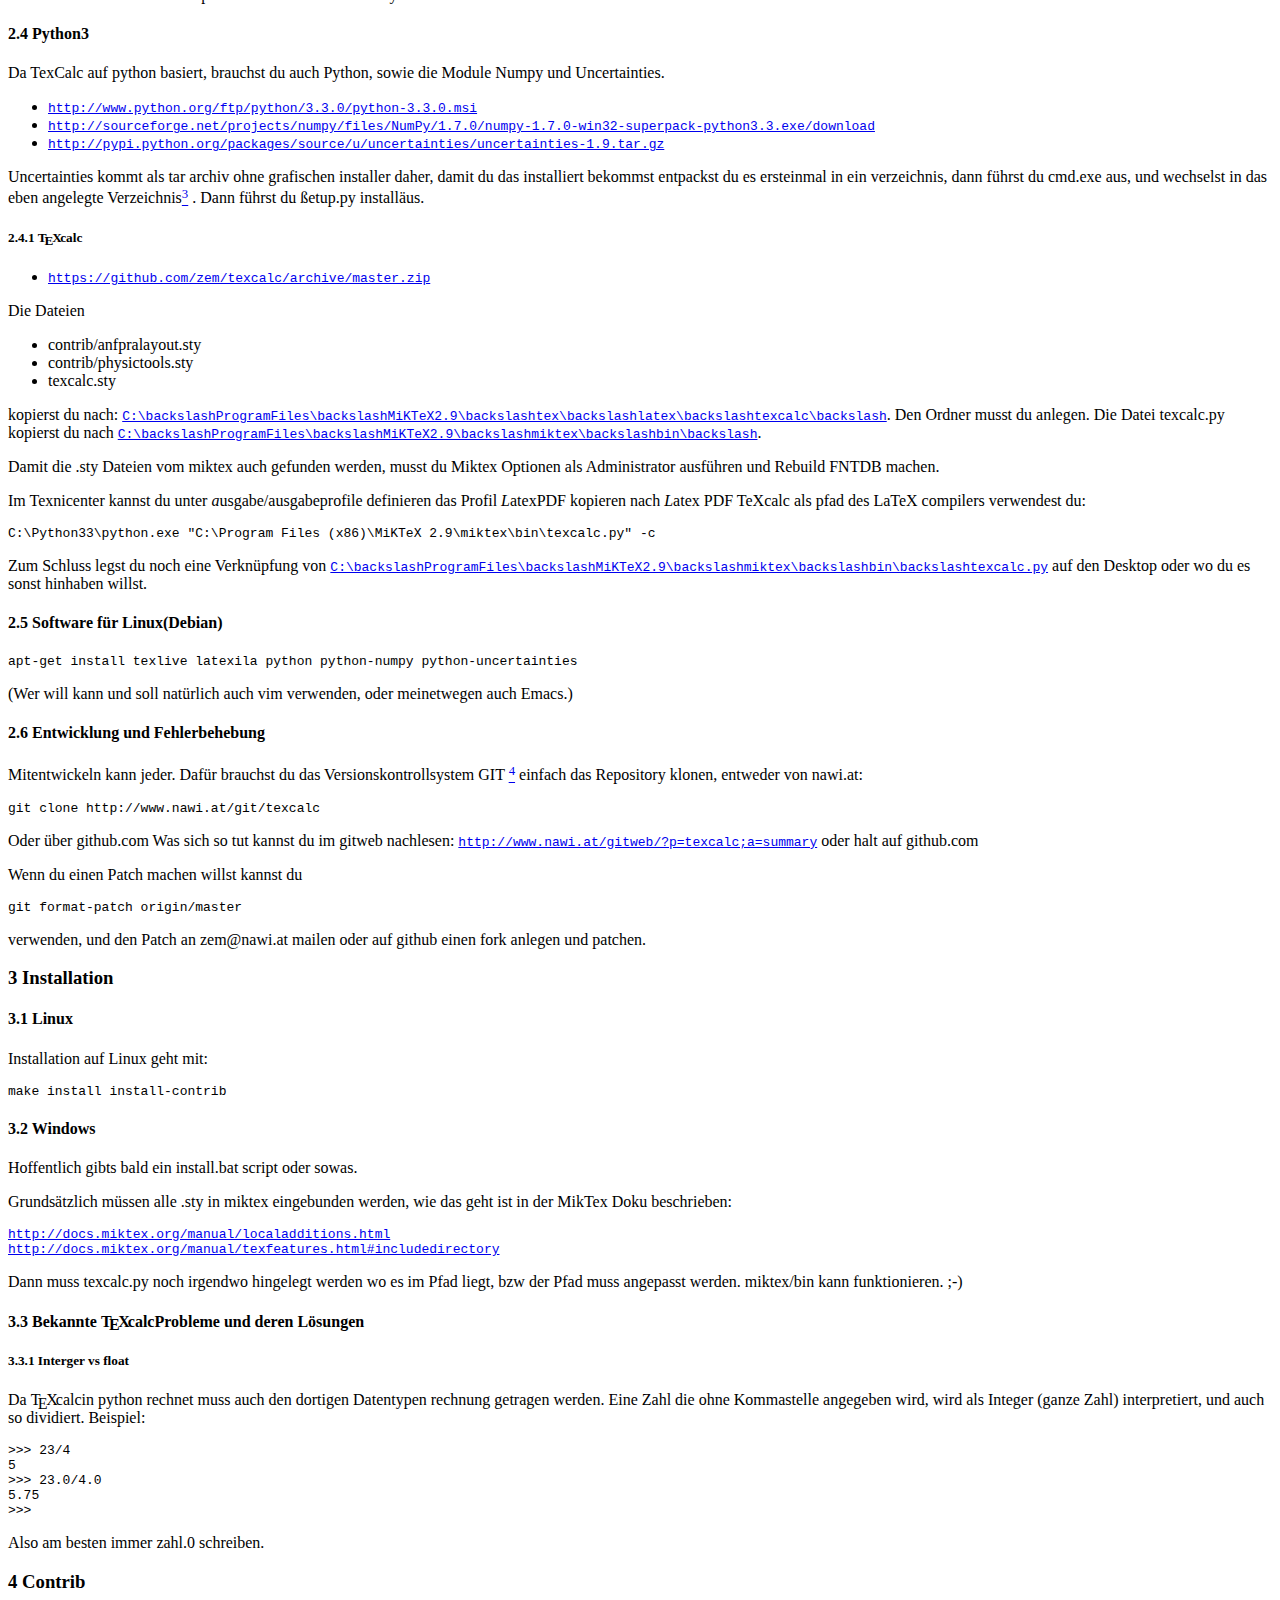
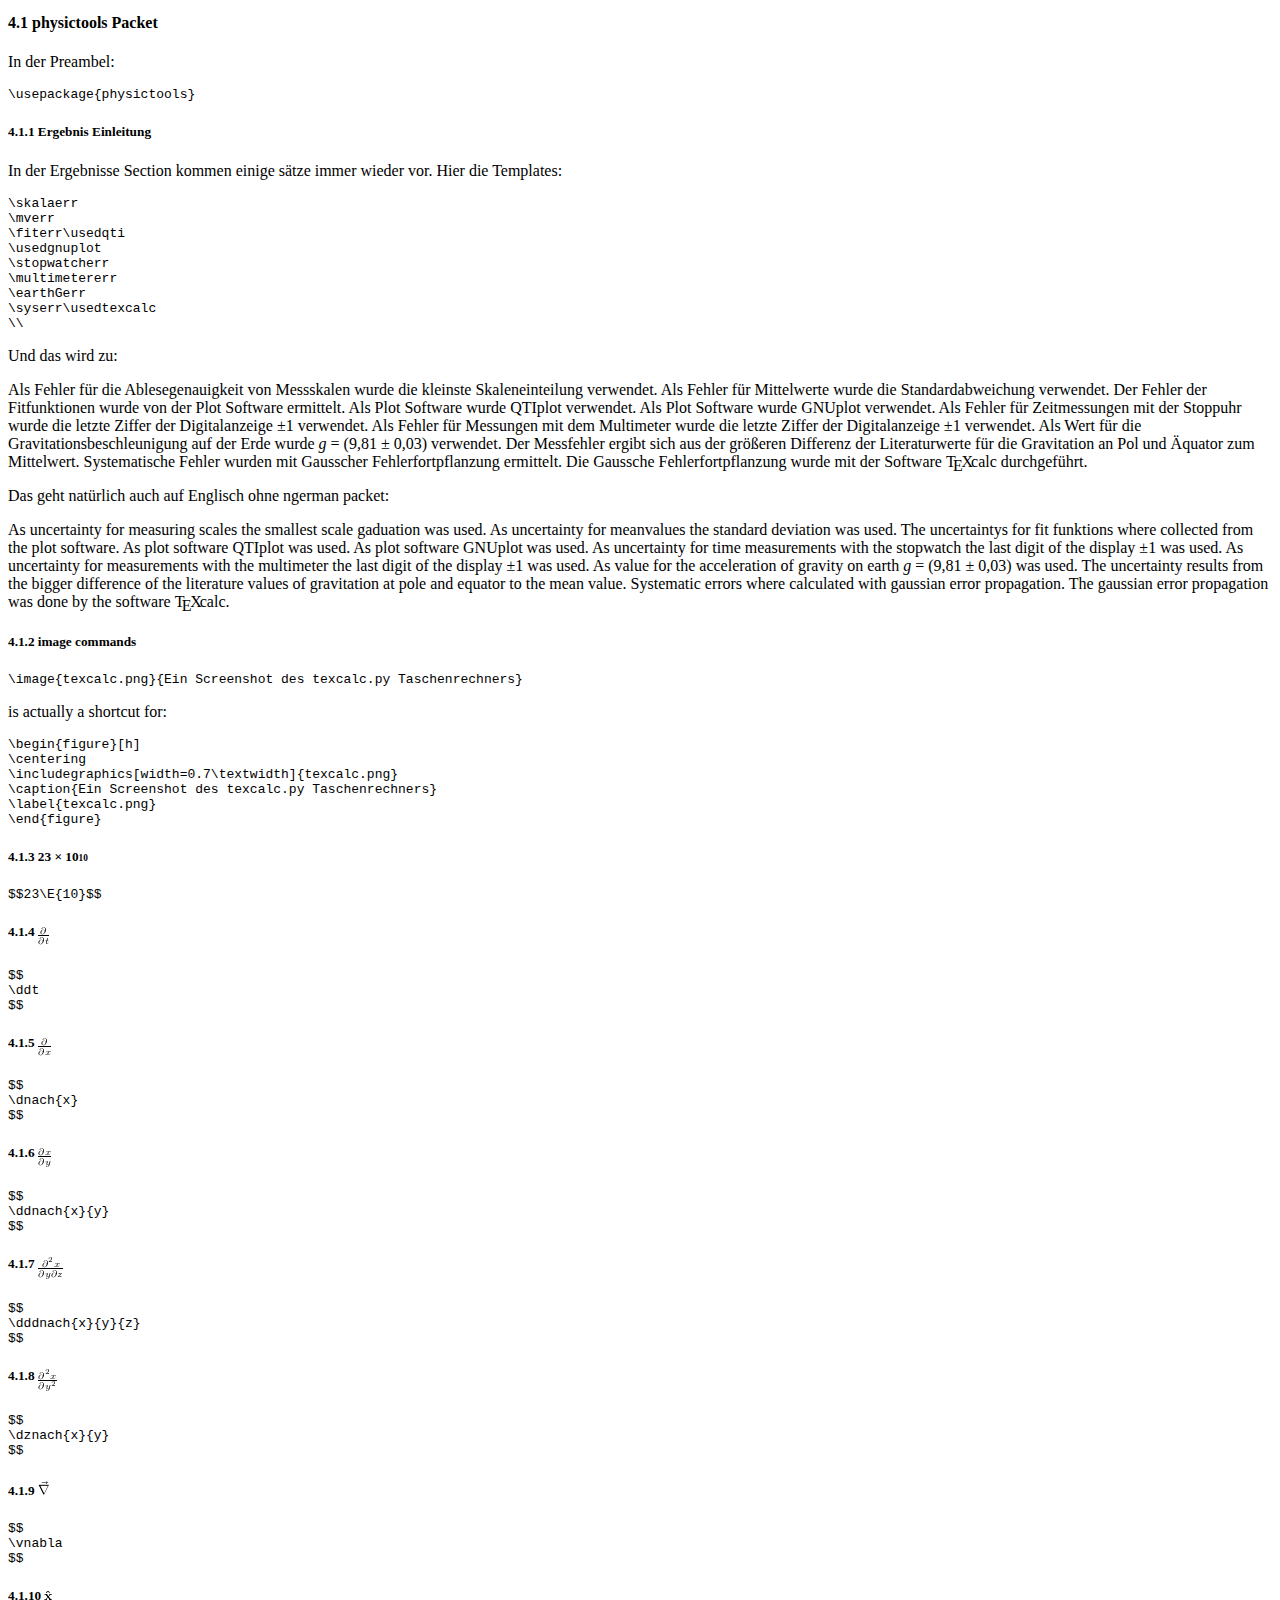
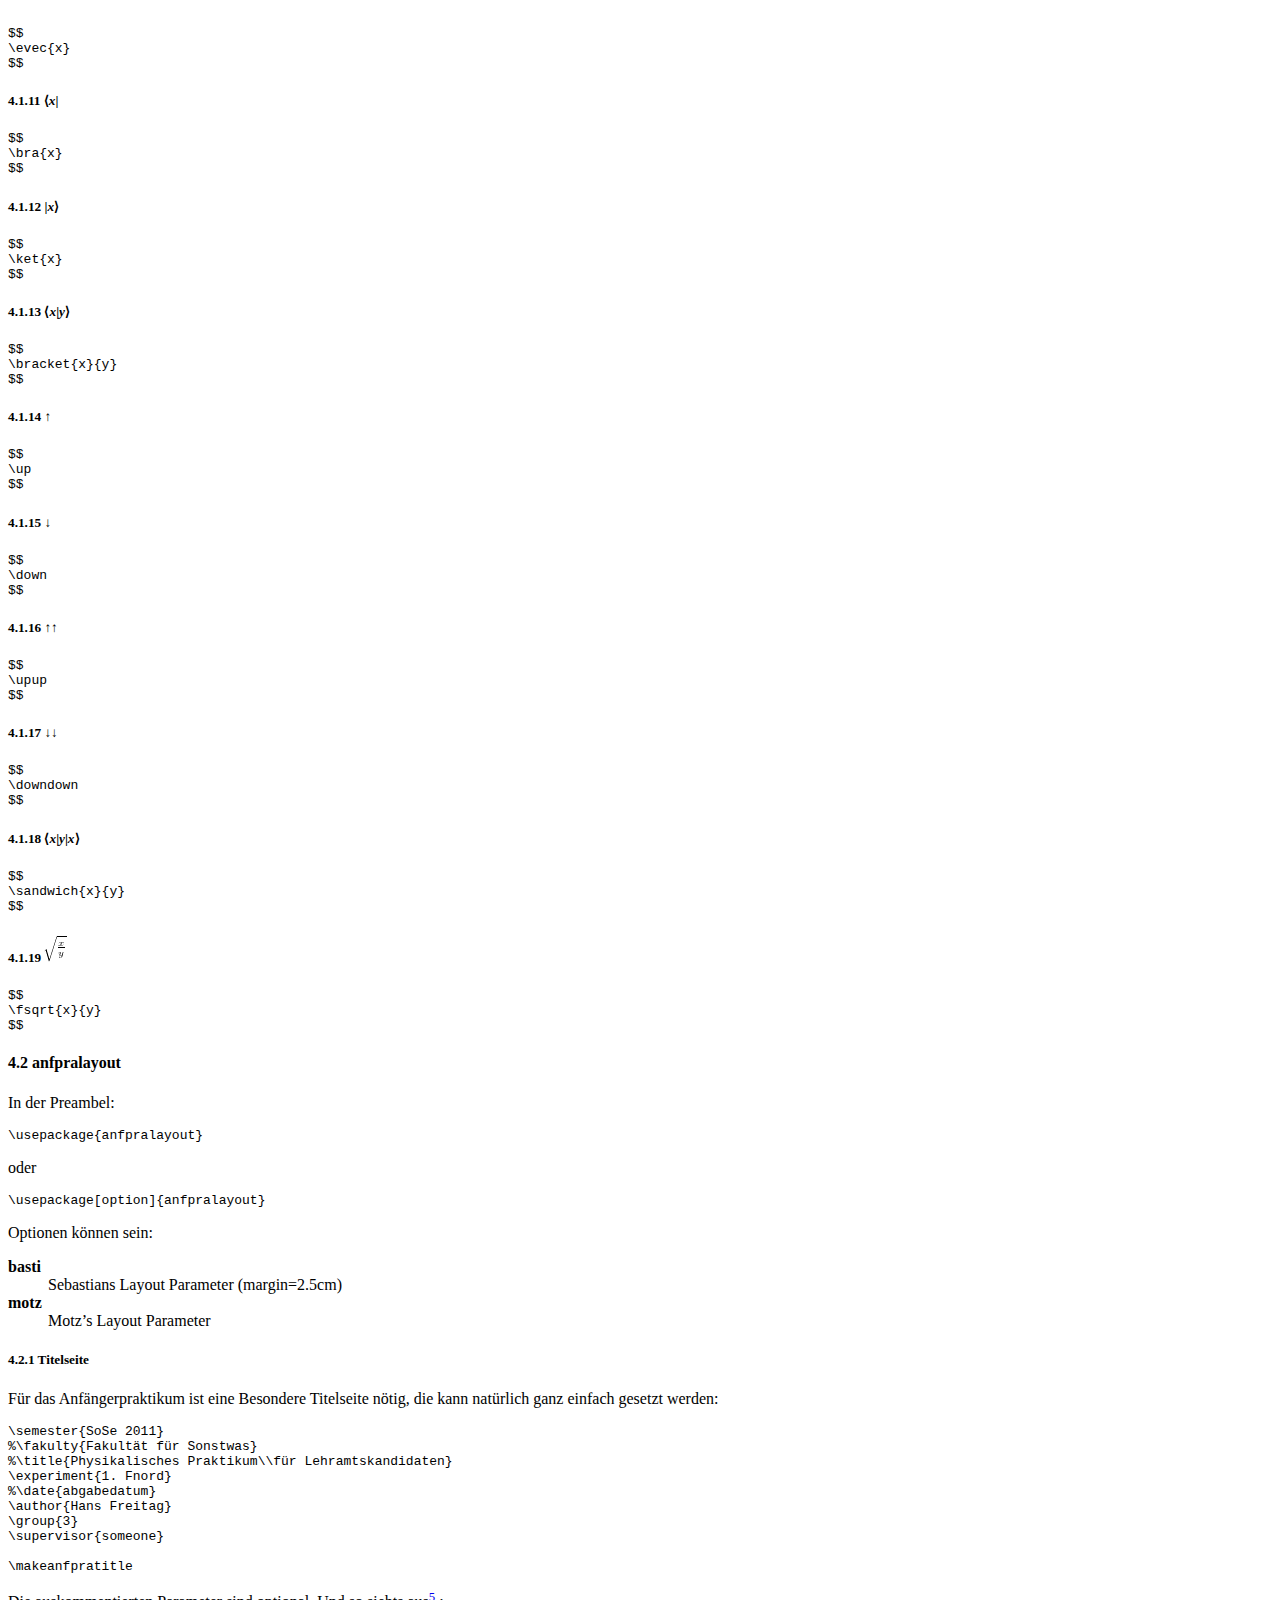
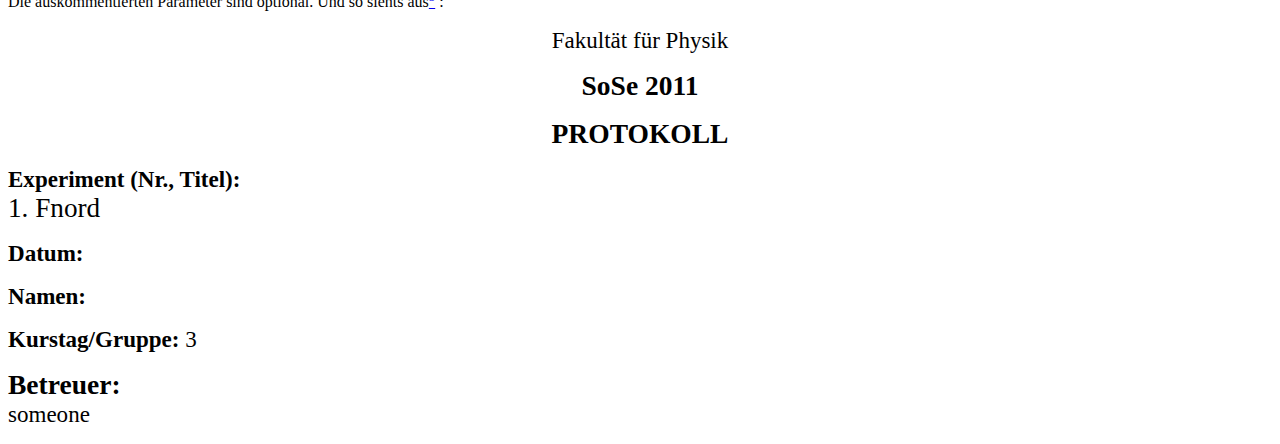
==== commit 316bb349: "Webpage Generated" ====
--- a/www/index.html
+++ b/www/index.html
@@ -7,7 +7,7 @@
 <meta name="originator" content="TeX4ht (http://www.cse.ohio-state.edu/~gurari/TeX4ht/)"> 
 <!-- html --> 
 <meta name="src" content="texcalc.de.tex"> 
-<meta name="date" content="2013-02-17 14:35:00"> 
+<meta name="date" content="2013-03-21 21:56:00"> 
 <link rel="stylesheet" type="text/css" href="texcalc.de.css"> 
 </head><body 
 >
@@ -25,8 +25,9 @@
 <div class="author" ><span 
 class="cmr-12">Hans Freitag (und einige andere)</span></div><br />
 <div class="date" ><span 
-class="cmr-12">17.</span><span 
-class="cmr-12">&#x00A0;Februar 2013</span></div>
+class="cmr-12">21.</span><span 
+class="cmr-12">&#x00A0;M</span><span 
+class="cmr-12">�rz 2013</span></div>
 </div>
 <!--l. 19--><p class="noindent" >Dieses Dokument gibts als PDF zum Downloaden auf <a 
 href="http://www.nawi.at/~zem/texcalc/texcalc.de.pdf" class="url" ><span 
@@ -101,92 +102,100 @@
 href="#x1-70002.2" id="QQ2-1-8">Dieses Packet</a></span>
 <br />&#x00A0;<span class="subsectionToc" >2.3 <a 
 href="#x1-80002.3" id="QQ2-1-9">Software f�r Windows</a></span>
+<br />&#x00A0;&#x00A0;<span class="subsubsectionToc" >2.3.1 <a 
+href="#x1-90002.3.1" id="QQ2-1-10"><span class="LATEX">L<span class="A">A</span><span class="TEX">T<span 
+class="E">E</span>X</span></span></a></span>
 <br />&#x00A0;<span class="subsectionToc" >2.4 <a 
-href="#x1-90002.4" id="QQ2-1-10">Software f�r Linux(Debian)</a></span>
+href="#x1-100002.4" id="QQ2-1-11">Python3</a></span>
+<br />&#x00A0;&#x00A0;<span class="subsubsectionToc" >2.4.1 <a 
+href="#x1-110002.4.1" id="QQ2-1-12">TEXcalc</a></span>
 <br />&#x00A0;<span class="subsectionToc" >2.5 <a 
-href="#x1-100002.5" id="QQ2-1-11">Entwicklung und Fehlerbehebung</a></span>
+href="#x1-120002.5" id="QQ2-1-13">Software f�r Linux(Debian)</a></span>
+<br />&#x00A0;<span class="subsectionToc" >2.6 <a 
+href="#x1-130002.6" id="QQ2-1-14">Entwicklung und Fehlerbehebung</a></span>
 <br /><span class="sectionToc" >3 <a 
-href="#x1-110003" id="QQ2-1-12">Installation</a></span>
+href="#x1-140003" id="QQ2-1-15">Installation</a></span>
 <br />&#x00A0;<span class="subsectionToc" >3.1 <a 
-href="#x1-120003.1" id="QQ2-1-13">Linux</a></span>
+href="#x1-150003.1" id="QQ2-1-16">Linux</a></span>
 <br />&#x00A0;<span class="subsectionToc" >3.2 <a 
-href="#x1-130003.2" id="QQ2-1-14">Windows</a></span>
+href="#x1-160003.2" id="QQ2-1-17">Windows</a></span>
 <br />&#x00A0;<span class="subsectionToc" >3.3 <a 
-href="#x1-140003.3" id="QQ2-1-15">Bekannte TEXcalcProbleme und deren L�sungen</a></span>
+href="#x1-170003.3" id="QQ2-1-18">Bekannte TEXcalcProbleme und deren L�sungen</a></span>
 <br />&#x00A0;&#x00A0;<span class="subsubsectionToc" >3.3.1 <a 
-href="#x1-150003.3.1" id="QQ2-1-16">Interger vs float</a></span>
+href="#x1-180003.3.1" id="QQ2-1-19">Interger vs float</a></span>
 <br /><span class="sectionToc" >4 <a 
-href="#x1-160004" id="QQ2-1-17">Contrib</a></span>
+href="#x1-190004" id="QQ2-1-20">Contrib</a></span>
 <br />&#x00A0;<span class="subsectionToc" >4.1 <a 
-href="#x1-170004.1" id="QQ2-1-18">physictools Packet</a></span>
+href="#x1-200004.1" id="QQ2-1-21">physictools Packet</a></span>
 <br />&#x00A0;&#x00A0;<span class="subsubsectionToc" >4.1.1 <a 
-href="#x1-180004.1.1" id="QQ2-1-19">Ergebnis Einleitung</a></span>
+href="#x1-210004.1.1" id="QQ2-1-22">Ergebnis Einleitung</a></span>
 <br />&#x00A0;&#x00A0;<span class="subsubsectionToc" >4.1.2 <a 
-href="#x1-190004.1.2" id="QQ2-1-20">image commands</a></span>
+href="#x1-220004.1.2" id="QQ2-1-23">image commands</a></span>
 <br />&#x00A0;&#x00A0;<span class="subsubsectionToc" >4.1.3 <a 
-href="#x1-200004.1.3" id="QQ2-1-21">23 <span 
+href="#x1-230004.1.3" id="QQ2-1-24">23 <span 
 class="cmsy-10">&#x00D7; </span>10<sup><span 
 class="cmr-7">10</span></sup></a></span>
+                                                                                
+
+                                                                                
 <br />&#x00A0;&#x00A0;<span class="subsubsectionToc" >4.1.4 <a 
-href="#x1-210004.1.4" id="QQ2-1-22"><img 
-src="texcalc.de0x.png" alt="&#x2202;&#x2202;t"  class="frac" align="middle"></a></span>
+href="#x1-240004.1.4" id="QQ2-1-25"><img 
+src="texcalc.de0x.png" alt="&#x2202;-
+&#x2202;t"  class="frac" align="middle"></a></span>
 <br />&#x00A0;&#x00A0;<span class="subsubsectionToc" >4.1.5 <a 
-href="#x1-220004.1.5" id="QQ2-1-23"><img 
-src="texcalc.de1x.png" alt="&#x2202;&#x2202;x"  class="frac" align="middle"></a></span>
-                                                                                
-
-                                                                                
+href="#x1-250004.1.5" id="QQ2-1-26"><img 
+src="texcalc.de1x.png" alt="&#x2202;-
+&#x2202;x"  class="frac" align="middle"></a></span>
 <br />&#x00A0;&#x00A0;<span class="subsubsectionToc" >4.1.6 <a 
-href="#x1-230004.1.6" id="QQ2-1-24"><img 
+href="#x1-260004.1.6" id="QQ2-1-27"><img 
 src="texcalc.de2x.png" alt="&#x2202;x
 &#x2202;y"  class="frac" align="middle"></a></span>
 <br />&#x00A0;&#x00A0;<span class="subsubsectionToc" >4.1.7 <a 
-href="#x1-240004.1.7" id="QQ2-1-25"><img 
-src="texcalc.de3x.png" alt="&#x2202;2x-
+href="#x1-270004.1.7" id="QQ2-1-28"><img 
+src="texcalc.de3x.png" alt="&#x2202;2x
 &#x2202;y&#x2202;z"  class="frac" align="middle"></a></span>
 <br />&#x00A0;&#x00A0;<span class="subsubsectionToc" >4.1.8 <a 
-href="#x1-250004.1.8" id="QQ2-1-26"><img 
-src="texcalc.de4x.png" alt=" 2
-&#x2202;&#x2202;yx2"  class="frac" align="middle"></a></span>
+href="#x1-280004.1.8" id="QQ2-1-29"><img 
+src="texcalc.de4x.png" alt="&#x2202;&#x2202;2yx2"  class="frac" align="middle"></a></span>
 <br />&#x00A0;&#x00A0;<span class="subsubsectionToc" >4.1.9 <a 
-href="#x1-260004.1.9" id="QQ2-1-27"><span 
+href="#x1-290004.1.9" id="QQ2-1-30"><span 
 class="cmmi-10">&#x20D7;</span><span 
 class="cmsy-10">&#x2207;</span></a></span>
 <br />&#x00A0;&#x00A0;<span class="subsubsectionToc" >4.1.10 <a 
-href="#x1-270004.1.10" id="QQ2-1-28"><span 
+href="#x1-300004.1.10" id="QQ2-1-31"><span 
 class="cmbx-10">&#x02C6;</span><span 
 class="cmbx-10">x</span></a></span>
 <br />&#x00A0;&#x00A0;<span class="subsubsectionToc" >4.1.11 <a 
-href="#x1-280004.1.11" id="QQ2-1-29"><span 
+href="#x1-310004.1.11" id="QQ2-1-32"><span 
 class="cmsy-10">&#x27E8;</span><span 
 class="cmmi-10">x</span><span 
 class="cmsy-10">|</span></a></span>
 <br />&#x00A0;&#x00A0;<span class="subsubsectionToc" >4.1.12 <a 
-href="#x1-290004.1.12" id="QQ2-1-30"><span 
+href="#x1-320004.1.12" id="QQ2-1-33"><span 
 class="cmsy-10">|</span><span 
 class="cmmi-10">x</span><span 
 class="cmsy-10">&#x27E9;</span></a></span>
 <br />&#x00A0;&#x00A0;<span class="subsubsectionToc" >4.1.13 <a 
-href="#x1-300004.1.13" id="QQ2-1-31"><span 
+href="#x1-330004.1.13" id="QQ2-1-34"><span 
 class="cmsy-10">&#x27E8;</span><span 
 class="cmmi-10">x</span><span 
 class="cmsy-10">|</span><span 
 class="cmmi-10">y</span><span 
 class="cmsy-10">&#x27E9;</span></a></span>
 <br />&#x00A0;&#x00A0;<span class="subsubsectionToc" >4.1.14 <a 
-href="#x1-310004.1.14" id="QQ2-1-32"><span 
+href="#x1-340004.1.14" id="QQ2-1-35"><span 
 class="cmsy-10">&#x2191;</span></a></span>
 <br />&#x00A0;&#x00A0;<span class="subsubsectionToc" >4.1.15 <a 
-href="#x1-320004.1.15" id="QQ2-1-33"><span 
+href="#x1-350004.1.15" id="QQ2-1-36"><span 
 class="cmsy-10">&#x2193;</span></a></span>
 <br />&#x00A0;&#x00A0;<span class="subsubsectionToc" >4.1.16 <a 
-href="#x1-330004.1.16" id="QQ2-1-34"><span 
+href="#x1-360004.1.16" id="QQ2-1-37"><span 
 class="cmsy-10">&#x2191;&#x2191;</span></a></span>
 <br />&#x00A0;&#x00A0;<span class="subsubsectionToc" >4.1.17 <a 
-href="#x1-340004.1.17" id="QQ2-1-35"><span 
+href="#x1-370004.1.17" id="QQ2-1-38"><span 
 class="cmsy-10">&#x2193;&#x2193;</span></a></span>
 <br />&#x00A0;&#x00A0;<span class="subsubsectionToc" >4.1.18 <a 
-href="#x1-350004.1.18" id="QQ2-1-36"><span 
+href="#x1-380004.1.18" id="QQ2-1-39"><span 
 class="cmsy-10">&#x27E8;</span><span 
 class="cmmi-10">x</span><span 
 class="cmsy-10">|</span><span 
@@ -195,13 +204,13 @@
 class="cmmi-10">x</span><span 
 class="cmsy-10">&#x27E9;</span></a></span>
 <br />&#x00A0;&#x00A0;<span class="subsubsectionToc" >4.1.19 <a 
-href="#x1-360004.1.19" id="QQ2-1-37"><img 
+href="#x1-390004.1.19" id="QQ2-1-40"><img 
 src="texcalc.de5x.png" alt="&#x2218; x-
   y"  class="sqrt" ></a></span>
 <br />&#x00A0;<span class="subsectionToc" >4.2 <a 
-href="#x1-370004.2" id="QQ2-1-38">anfpralayout</a></span>
+href="#x1-400004.2" id="QQ2-1-41">anfpralayout</a></span>
 <br />&#x00A0;&#x00A0;<span class="subsubsectionToc" >4.2.1 <a 
-href="#x1-380004.2.1" id="QQ2-1-39">Titelseite</a></span>
+href="#x1-410004.2.1" id="QQ2-1-42">Titelseite</a></span>
 </div>
 <!--l. 44--><p class="noindent" >
 <h3 class="sectionHead"><span class="titlemark">1   </span> <a 
@@ -339,113 +348,180 @@
      <a 
 href="https://github.com/zem/texcalc/archive/master.zip" class="url" ><span 
 class="cmtt-10">https://github.com/zem/texcalc/archive/master.zip</span></a></li></ul>
-                                                                                
-
-                                                                                
 <!--l. 152--><p class="noindent" >
 <h4 class="subsectionHead"><span class="titlemark">2.3   </span> <a 
  id="x1-80002.3"></a>Software f�r Windows</h4>
+                                                                                
+
+                                                                                
+<!--l. 154--><p class="noindent" >
+<h5 class="subsubsectionHead"><span class="titlemark">2.3.1   </span> <a 
+ id="x1-90002.3.1"></a><span class="LATEX">L<span class="A">A</span><span class="TEX">T<span 
+class="E">E</span>X</span></span></h5>
+<!--l. 156--><p class="noindent" >Da <span class="TEX">T<span 
+class="E">E</span>X</span>calcauf <span class="LATEX">L<span class="A">A</span><span class="TEX">T<span 
+class="E">E</span>X</span></span>aufsetzt, ist eine <span class="LATEX">L<span class="A">A</span><span class="TEX">T<span 
+class="E">E</span>X</span></span>Umgebung erforderlich, au�er du beschr�nkst dich auf
+die Funktion als Taschenrechner. MikTex ist eine gute wahl, dazu optional Texnicenter als
+Arbeitsumgebung, in der Version 2.0 Beta.
      <ul class="itemize1">
-     <li class="itemize">MikTeX <a 
-href="http://mirrors.ctan.org/systems/win32/miktex/setup/basic-miktex-2.9.4757.exe" class="url" ><span 
-class="cmtt-10">http://mirrors.ctan.org/systems/win32/miktex/setup/basic-miktex-2.9.4757.exe</span></a>
+     <li class="itemize"><a 
+href="http://mirrors.ctan.org/systems/win32/miktex/setup/basic-miktex-2.9.4813.exe" class="url" ><span 
+class="cmtt-10">http://mirrors.ctan.org/systems/win32/miktex/setup/basic-miktex-2.9.4813.exe</span></a>
      </li>
-     <li class="itemize">TeXnicenter <a 
-href="http://www.texniccenter.org/resources/downloads/29-downloads/12-texniccenter-installeir" class="url" ><span 
-class="cmtt-10">http://www.texniccenter.org/resources/downloads/29-downloads/12-texniccenter-installeir</span></a>
-     </li>
-     <li class="itemize">Python <a 
+     <li class="itemize"><a 
+href="http://sourceforge.net/projects/texniccenter/files/TeXnicCenter/2%20Beta%201/TXCSetup_2Beta1_Win32.exe/download" class="url" ><span 
+class="cmtt-10">http://sourceforge.net/projects/texniccenter/files/TeXnicCenter/2%20Beta%201/TXCSetup_2Beta1_Win32.exe/download</span></a></li></ul>
+<!--l. 165--><p class="noindent" >An dieser Stelle wird auch empfohlen ein Versionskontrollsystem wie GIT zu installieren.
+<!--l. 184--><p class="noindent" >
+<h4 class="subsectionHead"><span class="titlemark">2.4   </span> <a 
+ id="x1-100002.4"></a>Python3</h4>
+<!--l. 186--><p class="noindent" >Da TexCalc auf python basiert, brauchst du auch Python, sowie die Module Numpy und
+Uncertainties.
+     <ul class="itemize1">
+     <li class="itemize"><a 
 href="http://www.python.org/ftp/python/3.3.0/python-3.3.0.msi" class="url" ><span 
 class="cmtt-10">http://www.python.org/ftp/python/3.3.0/python-3.3.0.msi</span></a>
      </li>
-     <li class="itemize">Python                                                                                                   Numpy
-     <a 
-href="http://sourceforge.net/projects/numpy/files/latest/download?source=files" class="url" ><span 
-class="cmtt-10">http://sourceforge.net/projects/numpy/files/latest/download?source=files</span></a>
+     <li class="itemize"><a 
+href="http://sourceforge.net/projects/numpy/files/NumPy/1.7.0/numpy-1.7.0-win32-superpack-python3.3.exe/download" class="url" ><span 
+class="cmtt-10">http://sourceforge.net/projects/numpy/files/NumPy/1.7.0/numpy-1.7.0-win32-superpack-python3.3.exe/download</span></a>
      </li>
-     <li class="itemize">Python Uncertainties <a 
+     <li class="itemize"><a 
 href="http://pypi.python.org/packages/source/u/uncertainties/uncertainties-1.9.tar.gz" class="url" ><span 
 class="cmtt-10">http://pypi.python.org/packages/source/u/uncertainties/uncertainties-1.9.tar.gz</span></a></li></ul>
-<!--l. 162--><p class="noindent" >
-<h4 class="subsectionHead"><span class="titlemark">2.4   </span> <a 
- id="x1-90002.4"></a>Software f�r Linux(Debian)</h4>
+<!--l. 195--><p class="noindent" >Uncertainties kommt als tar archiv ohne grafischen installer daher, damit du das installiert bekommst
+entpackst du es ersteinmal in ein verzeichnis, dann f�hrst du cmd.exe aus, und wechselst in das eben angelegte
+Verzeichnis<span class="footnote-mark"><a 
+href="texcalc.de4.html#fn3x0"><sup class="textsuperscript">3</sup></a></span><a 
+ id="x1-10001f3"></a> .
+Dann f�hrst du �etup.py install�us.
+<h5 class="subsubsectionHead"><span class="titlemark">2.4.1   </span> <a 
+ id="x1-110002.4.1"></a><span class="TEX">T<span 
+class="E">E</span>X</span>calc</h5>
+     <ul class="itemize1">
+     <li class="itemize"><a 
+href="https://github.com/zem/texcalc/archive/master.zip" class="url" ><span 
+class="cmtt-10">https://github.com/zem/texcalc/archive/master.zip</span></a></li></ul>
+<!--l. 205--><p class="noindent" >Die Dateien
+     <ul class="itemize1">
+     <li class="itemize">contrib/anfpralayout.sty
+     </li>
+     <li class="itemize">contrib/physictools.sty
+                                                                                
+
+                                                                                
+     </li>
+     <li class="itemize">texcalc.sty</li></ul>
+<!--l. 211--><p class="noindent" >kopierst du nach: <a 
+href="C:\backslash Program Files\backslash MiKTeX 2.9\backslash tex\backslash latex\backslash texcalc\backslash" class="url" ><span 
+class="cmtt-10">C:\backslashProgramFiles\backslashMiKTeX2.9\backslashtex\backslashlatex\backslashtexcalc\backslash</span></a>.
+Den Ordner musst du anlegen. Die Datei texcalc.py kopierst du nach
+<a 
+href="C:\backslash Program Files\backslash MiKTeX 2.9\backslash miktex\backslash bin\backslash " class="url" ><span 
+class="cmtt-10">C:\backslashProgramFiles\backslashMiKTeX2.9\backslashmiktex\backslashbin\backslash</span></a>.
+<br 
+class="newline" />
+<!--l. 214--><p class="noindent" >Damit die .sty Dateien vom miktex auch gefunden werden, musst du Miktex Optionen als
+Administrator ausf�hren und Rebuild FNTDB machen.<br 
+class="newline" />
+<!--l. 217--><p class="noindent" >Im Texnicenter kannst du unter <span 
+class="cmti-10">a</span>usgabe/ausgabeprofile definieren das Profil <span 
+class="cmti-10">L</span>atexPDF kopieren nach
+<span 
+class="cmti-10">L</span>atex PDF TeXcalc als pfad des LaTeX compilers verwendest du:
                                                                                 
 
                                                                                 
 <div class="verbatim" id="verbatim-4">
+C:\Python33\python.exe&#x00A0;"C:\Program&#x00A0;Files&#x00A0;(x86)\MiKTeX&#x00A0;2.9\miktex\bin\texcalc.py"&#x00A0;-c
+</div>
+<!--l. 222--><p class="nopar" >
+<!--l. 224--><p class="noindent" >Zum Schluss legst du noch eine Verkn�pfung von
+<a 
+href="C:\backslash Program Files\backslash MiKTeX 2.9\backslash miktex\backslash bin\backslash texcalc.py" class="url" ><span 
+class="cmtt-10">C:\backslashProgramFiles\backslashMiKTeX2.9\backslashmiktex\backslashbin\backslashtexcalc.py</span></a>
+auf den Desktop oder wo du es sonst hinhaben willst.
+<!--l. 228--><p class="noindent" >
+<h4 class="subsectionHead"><span class="titlemark">2.5   </span> <a 
+ id="x1-120002.5"></a>Software f�r Linux(Debian)</h4>
+                                                                                
+
+                                                                                
+<div class="verbatim" id="verbatim-5">
 apt-get&#x00A0;install&#x00A0;texlive&#x00A0;latexila&#x00A0;python&#x00A0;python-numpy&#x00A0;python-uncertainties
 </div>
-<!--l. 166--><p class="nopar" >
-<!--l. 168--><p class="noindent" >(Wer will kann und soll nat�rlich auch vim verwenden, oder meinetwegen auch Emacs.)
-<!--l. 170--><p class="noindent" >
-<h4 class="subsectionHead"><span class="titlemark">2.5   </span> <a 
- id="x1-100002.5"></a>Entwicklung und Fehlerbehebung</h4>
-<!--l. 172--><p class="noindent" >Mitentwickeln kann jeder. Daf�r brauchst du das Versionskontrollsystem GIT
+<!--l. 232--><p class="nopar" >
+<!--l. 234--><p class="noindent" >(Wer will kann und soll nat�rlich auch vim verwenden, oder meinetwegen auch Emacs.)
+<!--l. 236--><p class="noindent" >
+<h4 class="subsectionHead"><span class="titlemark">2.6   </span> <a 
+ id="x1-130002.6"></a>Entwicklung und Fehlerbehebung</h4>
+<!--l. 238--><p class="noindent" >Mitentwickeln kann jeder. Daf�r brauchst du das Versionskontrollsystem GIT
 <span class="footnote-mark"><a 
-href="texcalc.de4.html#fn3x0"><sup class="textsuperscript">3</sup></a></span><a 
- id="x1-10001f3"></a>
+href="texcalc.de5.html#fn4x0"><sup class="textsuperscript">4</sup></a></span><a 
+ id="x1-13001f4"></a>
 einfach das Repository klonen, entweder von nawi.at:
                                                                                 
 
                                                                                 
-<div class="verbatim" id="verbatim-5">
+<div class="verbatim" id="verbatim-6">
 git&#x00A0;clone&#x00A0;http://www.nawi.at/git/texcalc
 </div>
-<!--l. 179--><p class="nopar" >
-<!--l. 181--><p class="noindent" >Oder �ber github.com Was sich so tut kannst du im gitweb nachlesen:
+<!--l. 245--><p class="nopar" >
+<!--l. 247--><p class="noindent" >Oder �ber github.com Was sich so tut kannst du im gitweb nachlesen:
 <a 
 href="http://www.nawi.at/gitweb/?p=texcalc;a=summary" class="url" ><span 
 class="cmtt-10">http://www.nawi.at/gitweb/?p=texcalc;a=summary</span></a> oder halt auf github.com<br 
 class="newline" />
-<!--l. 184--><p class="noindent" >Wenn du einen Patch machen willst kannst du
-                                                                                
-
-                                                                                
-<div class="verbatim" id="verbatim-6">
+<!--l. 250--><p class="noindent" >Wenn du einen Patch machen willst kannst du
+                                                                                
+
+                                                                                
+<div class="verbatim" id="verbatim-7">
 git&#x00A0;format-patch&#x00A0;origin/master
 </div>
-<!--l. 188--><p class="nopar" >
-<!--l. 190--><p class="noindent" >verwenden, und den Patch an zem@nawi.at mailen oder auf github einen fork anlegen und
+<!--l. 254--><p class="nopar" >
+<!--l. 256--><p class="noindent" >verwenden, und den Patch an zem@nawi.at mailen oder auf github einen fork anlegen und
 patchen.
 <h3 class="sectionHead"><span class="titlemark">3   </span> <a 
- id="x1-110003"></a>Installation</h3>
-<!--l. 196--><p class="noindent" >
+ id="x1-140003"></a>Installation</h3>
+<!--l. 262--><p class="noindent" >
 <h4 class="subsectionHead"><span class="titlemark">3.1   </span> <a 
- id="x1-120003.1"></a>Linux</h4>
-<!--l. 198--><p class="noindent" >Installation auf Linux geht mit:
-                                                                                
-
-                                                                                
-<div class="verbatim" id="verbatim-7">
+ id="x1-150003.1"></a>Linux</h4>
+<!--l. 264--><p class="noindent" >Installation auf Linux geht mit:
+                                                                                
+
+                                                                                
+<div class="verbatim" id="verbatim-8">
 make&#x00A0;install&#x00A0;install-contrib
 </div>
-<!--l. 202--><p class="nopar" >
-<!--l. 204--><p class="noindent" >
+<!--l. 268--><p class="nopar" >
+<!--l. 270--><p class="noindent" >
 <h4 class="subsectionHead"><span class="titlemark">3.2   </span> <a 
- id="x1-130003.2"></a>Windows</h4>
-<!--l. 206--><p class="noindent" >Hoffentlich gibts bald ein install.bat script oder sowas. <br 
-class="newline" />
-<!--l. 208--><p class="noindent" >Grunds�tzlich m�ssen alle .sty in miktex eingebunden werden, wie das geht ist in der MikTex Doku
+ id="x1-160003.2"></a>Windows</h4>
+<!--l. 272--><p class="noindent" >Hoffentlich gibts bald ein install.bat script oder sowas. <br 
+class="newline" />
+<!--l. 274--><p class="noindent" >Grunds�tzlich m�ssen alle .sty in miktex eingebunden werden, wie das geht ist in der MikTex Doku
 beschrieben:<br 
 class="newline" />
-<!--l. 211--><p class="noindent" ><a 
+<!--l. 277--><p class="noindent" ><a 
 href="http://docs.miktex.org/manual/localadditions.html" class="url" ><span 
 class="cmtt-10">http://docs.miktex.org/manual/localadditions.html</span></a><br 
 class="newline" /><a 
 href="http://docs.miktex.org/manual/texfeatures.html#includedirectory" class="url" ><span 
 class="cmtt-10">http://docs.miktex.org/manual/texfeatures.html#includedirectory</span></a><br 
 class="newline" />
-<!--l. 229--><p class="noindent" >Dann muss texcalc.py noch irgendwo hingelegt werden wo es im Pfad liegt, bzw der Pfad muss
+<!--l. 295--><p class="noindent" >Dann muss texcalc.py noch irgendwo hingelegt werden wo es im Pfad liegt, bzw der Pfad muss
 angepasst werden. miktex/bin kann funktionieren. ;-)<br 
 class="newline" />
-<!--l. 233--><p class="noindent" >
+<!--l. 299--><p class="noindent" >
 <h4 class="subsectionHead"><span class="titlemark">3.3   </span> <a 
- id="x1-140003.3"></a>Bekannte <span class="TEX">T<span 
+ id="x1-170003.3"></a>Bekannte <span class="TEX">T<span 
 class="E">E</span>X</span>calcProbleme und deren L�sungen</h4>
-<!--l. 235--><p class="noindent" >
+<!--l. 301--><p class="noindent" >
 <h5 class="subsubsectionHead"><span class="titlemark">3.3.1   </span> <a 
- id="x1-150003.3.1"></a>Interger vs float</h5>
-<!--l. 238--><p class="noindent" >Da <span class="TEX">T<span 
+ id="x1-180003.3.1"></a>Interger vs float</h5>
+<!--l. 304--><p class="noindent" >Da <span class="TEX">T<span 
 class="E">E</span>X</span>calcin python rechnet muss auch den dortigen Datentypen rechnung getragen werden. Eine
 Zahl die ohne Kommastelle angegeben wird, wird als Integer (ganze Zahl) interpretiert, und auch so
 dividiert. Beispiel:<br 
@@ -453,37 +529,37 @@
                                                                                 
 
                                                                                 
-<div class="verbatim" id="verbatim-8">
+<div class="verbatim" id="verbatim-9">
 &#x003E;&#x003E;&#x003E;&#x00A0;23/4
 &#x00A0;<br />5
 &#x00A0;<br />&#x003E;&#x003E;&#x003E;&#x00A0;23.0/4.0
 &#x00A0;<br />5.75
 &#x00A0;<br />&#x003E;&#x003E;&#x003E;
 </div>
-<!--l. 248--><p class="nopar" >
-<!--l. 250--><p class="noindent" >Also am besten immer zahl.0 schreiben.
-<!--l. 252--><p class="noindent" >
+<!--l. 314--><p class="nopar" >
+<!--l. 316--><p class="noindent" >Also am besten immer zahl.0 schreiben.
+<!--l. 318--><p class="noindent" >
 <h3 class="sectionHead"><span class="titlemark">4   </span> <a 
- id="x1-160004"></a>Contrib</h3>
-<!--l. 254--><p class="noindent" >
+ id="x1-190004"></a>Contrib</h3>
+<!--l. 320--><p class="noindent" >
 <h4 class="subsectionHead"><span class="titlemark">4.1   </span> <a 
- id="x1-170004.1"></a>physictools Packet</h4>
-<!--l. 256--><p class="noindent" >In der Preambel:
-                                                                                
-
-                                                                                
-<div class="verbatim" id="verbatim-9">
+ id="x1-200004.1"></a>physictools Packet</h4>
+<!--l. 322--><p class="noindent" >In der Preambel:
+                                                                                
+
+                                                                                
+<div class="verbatim" id="verbatim-10">
 \usepackage{physictools}
 </div>
-<!--l. 260--><p class="nopar" >
-<!--l. 262--><p class="noindent" >
+<!--l. 326--><p class="nopar" >
+<!--l. 328--><p class="noindent" >
 <h5 class="subsubsectionHead"><span class="titlemark">4.1.1   </span> <a 
- id="x1-180004.1.1"></a>Ergebnis Einleitung</h5>
-<!--l. 264--><p class="noindent" >In der Ergebnisse Section kommen einige s�tze immer wieder vor. Hier die Templates:
-                                                                                
-
-                                                                                
-<div class="verbatim" id="verbatim-10">
+ id="x1-210004.1.1"></a>Ergebnis Einleitung</h5>
+<!--l. 330--><p class="noindent" >In der Ergebnisse Section kommen einige s�tze immer wieder vor. Hier die Templates:
+                                                                                
+
+                                                                                
+<div class="verbatim" id="verbatim-11">
 \skalaerr
 &#x00A0;<br />\mverr
 &#x00A0;<br />\fiterr\usedqti
@@ -494,10 +570,10 @@
 &#x00A0;<br />\syserr\usedtexcalc
 &#x00A0;<br />\\
 </div>
-<!--l. 276--><p class="nopar" >
-<!--l. 279--><p class="noindent" >Und das wird zu: <br 
-class="newline" />
-<!--l. 281--><p class="noindent" >Als Fehler f�r die Ablesegenauigkeit von Messskalen wurde die kleinste Skaleneinteilung verwendet.
+<!--l. 342--><p class="nopar" >
+<!--l. 345--><p class="noindent" >Und das wird zu: <br 
+class="newline" />
+<!--l. 347--><p class="noindent" >Als Fehler f�r die Ablesegenauigkeit von Messskalen wurde die kleinste Skaleneinteilung verwendet.
 Als Fehler f�r Mittelwerte wurde die Standardabweichung verwendet.    Der Fehler der Fitfunktionen
 wurde von der Plot Software ermittelt.    Als Plot Software wurde QTIplot verwendet.    Als Plot
 Software wurde GNUplot verwendet.    Als Fehler f�r Zeitmessungen mit der Stoppuhr wurde
@@ -516,9 +592,9 @@
 class="E">E</span>X</span>calc&#x00A0;durchgef�hrt.
 <br 
 class="newline" />
-<!--l. 291--><p class="noindent" >Das geht nat�rlich auch auf Englisch ohne ngerman packet: <br 
-class="newline" />
-<!--l. 295--><p class="noindent" >As uncertainty for measuring scales the smallest scale gaduation was used.    As uncertainty for
+<!--l. 357--><p class="noindent" >Das geht nat�rlich auch auf Englisch ohne ngerman packet: <br 
+class="newline" />
+<!--l. 361--><p class="noindent" >As uncertainty for measuring scales the smallest scale gaduation was used.    As uncertainty for
 meanvalues the standard deviation was used.     The uncertaintys for fit funktions where collected from
 the plot software.    As plot software QTIplot was used.    As plot software GNUplot was used.    As
 uncertainty for time measurements with the stopwatch the last digit of the display <span 
@@ -536,21 +612,21 @@
 class="E">E</span>X</span>calc.
 <br 
 class="newline" />
-<!--l. 307--><p class="noindent" >
+<!--l. 373--><p class="noindent" >
 <h5 class="subsubsectionHead"><span class="titlemark">4.1.2   </span> <a 
- id="x1-190004.1.2"></a>image commands</h5>
-                                                                                
-
-                                                                                
-<div class="verbatim" id="verbatim-11">
+ id="x1-220004.1.2"></a>image commands</h5>
+                                                                                
+
+                                                                                
+<div class="verbatim" id="verbatim-12">
 \image{texcalc.png}{Ein&#x00A0;Screenshot&#x00A0;des&#x00A0;texcalc.py&#x00A0;Taschenrechners}
 </div>
-<!--l. 311--><p class="nopar" >
-<!--l. 313--><p class="noindent" >is actually a shortcut for:
-                                                                                
-
-                                                                                
-<div class="verbatim" id="verbatim-12">
+<!--l. 377--><p class="nopar" >
+<!--l. 379--><p class="noindent" >is actually a shortcut for:
+                                                                                
+
+                                                                                
+<div class="verbatim" id="verbatim-13">
 \begin{figure}[h]
 &#x00A0;<br />\centering
 &#x00A0;<br />\includegraphics[width=0.7\textwidth]{texcalc.png}
@@ -558,148 +634,148 @@
 &#x00A0;<br />\label{texcalc.png}
 &#x00A0;<br />\end{figure}
 </div>
-<!--l. 322--><p class="nopar" >
-<!--l. 325--><p class="noindent" >
+<!--l. 388--><p class="nopar" >
+<!--l. 391--><p class="noindent" >
 <h5 class="subsubsectionHead"><span class="titlemark">4.1.3   </span> <a 
- id="x1-200004.1.3"></a>23 <span 
+ id="x1-230004.1.3"></a>23 <span 
 class="cmsy-10">&#x00D7; </span>10<span 
 class="cmr-7">10</span></h5>
                                                                                 
 
                                                                                 
-<div class="verbatim" id="verbatim-13">
+<div class="verbatim" id="verbatim-14">
 $$23\E{10}$$
 </div>
-<!--l. 329--><p class="nopar" >
-<!--l. 331--><p class="noindent" >
+<!--l. 395--><p class="nopar" >
+<!--l. 397--><p class="noindent" >
 <h5 class="subsubsectionHead"><span class="titlemark">4.1.4   </span> <a 
- id="x1-210004.1.4"></a><img 
+ id="x1-240004.1.4"></a><img 
 src="texcalc.de12x.png" alt="&#x2202;
 &#x2202;t"  class="frac" align="middle"></h5>
                                                                                 
 
                                                                                 
-<div class="verbatim" id="verbatim-14">
+<div class="verbatim" id="verbatim-15">
 $$
 &#x00A0;<br />\ddt
 &#x00A0;<br />$$
 </div>
-<!--l. 337--><p class="nopar" >
-<!--l. 339--><p class="noindent" >
+<!--l. 403--><p class="nopar" >
+<!--l. 405--><p class="noindent" >
 <h5 class="subsubsectionHead"><span class="titlemark">4.1.5   </span> <a 
- id="x1-220004.1.5"></a><img 
+ id="x1-250004.1.5"></a><img 
 src="texcalc.de13x.png" alt="&#x2202;
 &#x2202;x"  class="frac" align="middle"></h5>
                                                                                 
 
                                                                                 
-<div class="verbatim" id="verbatim-15">
+<div class="verbatim" id="verbatim-16">
 $$
 &#x00A0;<br />\dnach{x}
 &#x00A0;<br />$$
 </div>
-<!--l. 345--><p class="nopar" >
-<!--l. 347--><p class="noindent" >
+<!--l. 411--><p class="nopar" >
+<!--l. 413--><p class="noindent" >
 <h5 class="subsubsectionHead"><span class="titlemark">4.1.6   </span> <a 
- id="x1-230004.1.6"></a><img 
+ id="x1-260004.1.6"></a><img 
 src="texcalc.de14x.png" alt="&#x2202;x
 &#x2202;y"  class="frac" align="middle"></h5>
                                                                                 
 
                                                                                 
-<div class="verbatim" id="verbatim-16">
+<div class="verbatim" id="verbatim-17">
 $$
 &#x00A0;<br />\ddnach{x}{y}
 &#x00A0;<br />$$
 </div>
-<!--l. 353--><p class="nopar" >
-<!--l. 356--><p class="noindent" >
+<!--l. 419--><p class="nopar" >
+<!--l. 422--><p class="noindent" >
 <h5 class="subsubsectionHead"><span class="titlemark">4.1.7   </span> <a 
- id="x1-240004.1.7"></a><img 
+ id="x1-270004.1.7"></a><img 
 src="texcalc.de15x.png" alt="&#x2202;2x
 &#x2202;y&#x2202;z"  class="frac" align="middle"></h5>
                                                                                 
 
                                                                                 
-<div class="verbatim" id="verbatim-17">
+<div class="verbatim" id="verbatim-18">
 $$
 &#x00A0;<br />\dddnach{x}{y}{z}
 &#x00A0;<br />$$
 </div>
-<!--l. 362--><p class="nopar" >
-<!--l. 364--><p class="noindent" >
+<!--l. 428--><p class="nopar" >
+<!--l. 430--><p class="noindent" >
 <h5 class="subsubsectionHead"><span class="titlemark">4.1.8   </span> <a 
- id="x1-250004.1.8"></a><img 
+ id="x1-280004.1.8"></a><img 
 src="texcalc.de16x.png" alt="&#x2202;2x
 &#x2202;y2"  class="frac" align="middle"></h5>
                                                                                 
 
                                                                                 
-<div class="verbatim" id="verbatim-18">
+<div class="verbatim" id="verbatim-19">
 $$
 &#x00A0;<br />\dznach{x}{y}
 &#x00A0;<br />$$
 </div>
-<!--l. 370--><p class="nopar" >
-<!--l. 372--><p class="noindent" >
+<!--l. 436--><p class="nopar" >
+<!--l. 438--><p class="noindent" >
 <h5 class="subsubsectionHead"><span class="titlemark">4.1.9   </span> <a 
- id="x1-260004.1.9"></a><img 
+ id="x1-290004.1.9"></a><img 
 src="texcalc.de17x.png" alt="&#x20D7;&#x2207;"  class="vec" ></h5>
                                                                                 
 
                                                                                 
-<div class="verbatim" id="verbatim-19">
+<div class="verbatim" id="verbatim-20">
 $$
 &#x00A0;<br />\vnabla
 &#x00A0;<br />$$
 </div>
-<!--l. 378--><p class="nopar" >
-<!--l. 380--><p class="noindent" >
+<!--l. 444--><p class="nopar" >
+<!--l. 446--><p class="noindent" >
 <h5 class="subsubsectionHead"><span class="titlemark">4.1.10   </span> <a 
- id="x1-270004.1.10"></a><img 
+ id="x1-300004.1.10"></a><img 
 src="texcalc.de18x.png" alt="&#x02C6;x"  class="circ" ></h5>
                                                                                 
 
                                                                                 
-<div class="verbatim" id="verbatim-20">
+<div class="verbatim" id="verbatim-21">
 $$
 &#x00A0;<br />\evec{x}
 &#x00A0;<br />$$
 </div>
-<!--l. 386--><p class="nopar" >
-<!--l. 388--><p class="noindent" >
+<!--l. 452--><p class="nopar" >
+<!--l. 454--><p class="noindent" >
 <h5 class="subsubsectionHead"><span class="titlemark">4.1.11   </span> <a 
- id="x1-280004.1.11"></a><span 
+ id="x1-310004.1.11"></a><span 
 class="cmsy-10">&#x27E8;</span><span 
 class="cmmi-10">x</span><span 
 class="cmsy-10">|</span></h5>
                                                                                 
 
                                                                                 
-<div class="verbatim" id="verbatim-21">
+<div class="verbatim" id="verbatim-22">
 $$
 &#x00A0;<br />\bra{x}
 &#x00A0;<br />$$
 </div>
-<!--l. 394--><p class="nopar" >
-<!--l. 396--><p class="noindent" >
+<!--l. 460--><p class="nopar" >
+<!--l. 462--><p class="noindent" >
 <h5 class="subsubsectionHead"><span class="titlemark">4.1.12   </span> <a 
- id="x1-290004.1.12"></a><span 
+ id="x1-320004.1.12"></a><span 
 class="cmsy-10">|</span><span 
 class="cmmi-10">x</span><span 
 class="cmsy-10">&#x27E9;</span></h5>
                                                                                 
 
                                                                                 
-<div class="verbatim" id="verbatim-22">
+<div class="verbatim" id="verbatim-23">
 $$
 &#x00A0;<br />\ket{x}
 &#x00A0;<br />$$
 </div>
-<!--l. 402--><p class="nopar" >
-<!--l. 404--><p class="noindent" >
+<!--l. 468--><p class="nopar" >
+<!--l. 470--><p class="noindent" >
 <h5 class="subsubsectionHead"><span class="titlemark">4.1.13   </span> <a 
- id="x1-300004.1.13"></a><span 
+ id="x1-330004.1.13"></a><span 
 class="cmsy-10">&#x27E8;</span><span 
 class="cmmi-10">x</span><span 
 class="cmsy-10">|</span><span 
@@ -708,67 +784,67 @@
                                                                                 
 
                                                                                 
-<div class="verbatim" id="verbatim-23">
+<div class="verbatim" id="verbatim-24">
 $$
 &#x00A0;<br />\bracket{x}{y}
 &#x00A0;<br />$$
 </div>
-<!--l. 410--><p class="nopar" >
-<!--l. 412--><p class="noindent" >
+<!--l. 476--><p class="nopar" >
+<!--l. 478--><p class="noindent" >
 <h5 class="subsubsectionHead"><span class="titlemark">4.1.14   </span> <a 
- id="x1-310004.1.14"></a><span 
+ id="x1-340004.1.14"></a><span 
 class="cmsy-10">&#x2191;</span></h5>
                                                                                 
 
                                                                                 
-<div class="verbatim" id="verbatim-24">
+<div class="verbatim" id="verbatim-25">
 $$
 &#x00A0;<br />\up
 &#x00A0;<br />$$
 </div>
-<!--l. 418--><p class="nopar" >
-<!--l. 420--><p class="noindent" >
+<!--l. 484--><p class="nopar" >
+<!--l. 486--><p class="noindent" >
 <h5 class="subsubsectionHead"><span class="titlemark">4.1.15   </span> <a 
- id="x1-320004.1.15"></a><span 
+ id="x1-350004.1.15"></a><span 
 class="cmsy-10">&#x2193;</span></h5>
                                                                                 
 
                                                                                 
-<div class="verbatim" id="verbatim-25">
+<div class="verbatim" id="verbatim-26">
 $$
 &#x00A0;<br />\down
 &#x00A0;<br />$$
 </div>
-<!--l. 426--><p class="nopar" >
-<!--l. 428--><p class="noindent" >
+<!--l. 492--><p class="nopar" >
+<!--l. 494--><p class="noindent" >
 <h5 class="subsubsectionHead"><span class="titlemark">4.1.16   </span> <a 
- id="x1-330004.1.16"></a><span 
+ id="x1-360004.1.16"></a><span 
 class="cmsy-10">&#x2191;&#x2191;</span></h5>
                                                                                 
 
                                                                                 
-<div class="verbatim" id="verbatim-26">
+<div class="verbatim" id="verbatim-27">
 $$
 &#x00A0;<br />\upup
 &#x00A0;<br />$$
 </div>
-<!--l. 434--><p class="nopar" >
-<!--l. 436--><p class="noindent" >
+<!--l. 500--><p class="nopar" >
+<!--l. 502--><p class="noindent" >
 <h5 class="subsubsectionHead"><span class="titlemark">4.1.17   </span> <a 
- id="x1-340004.1.17"></a><span 
+ id="x1-370004.1.17"></a><span 
 class="cmsy-10">&#x2193;&#x2193;</span></h5>
                                                                                 
 
                                                                                 
-<div class="verbatim" id="verbatim-27">
+<div class="verbatim" id="verbatim-28">
 $$
 &#x00A0;<br />\downdown
 &#x00A0;<br />$$
 </div>
-<!--l. 442--><p class="nopar" >
-<!--l. 444--><p class="noindent" >
+<!--l. 508--><p class="nopar" >
+<!--l. 510--><p class="noindent" >
 <h5 class="subsubsectionHead"><span class="titlemark">4.1.18   </span> <a 
- id="x1-350004.1.18"></a><span 
+ id="x1-380004.1.18"></a><span 
 class="cmsy-10">&#x27E8;</span><span 
 class="cmmi-10">x</span><span 
 class="cmsy-10">|</span><span 
@@ -779,47 +855,47 @@
                                                                                 
 
                                                                                 
-<div class="verbatim" id="verbatim-28">
+<div class="verbatim" id="verbatim-29">
 $$
 &#x00A0;<br />\sandwich{x}{y}
 &#x00A0;<br />$$
 </div>
-<!--l. 450--><p class="nopar" >
-<!--l. 452--><p class="noindent" >
+<!--l. 516--><p class="nopar" >
+<!--l. 518--><p class="noindent" >
 <h5 class="subsubsectionHead"><span class="titlemark">4.1.19   </span> <a 
- id="x1-360004.1.19"></a><img 
+ id="x1-390004.1.19"></a><img 
 src="texcalc.de19x.png" alt="&#x2218; x-
   y"  class="sqrt" ></h5>
                                                                                 
 
                                                                                 
-<div class="verbatim" id="verbatim-29">
+<div class="verbatim" id="verbatim-30">
 $$
 &#x00A0;<br />\fsqrt{x}{y}
 &#x00A0;<br />$$
 </div>
-<!--l. 458--><p class="nopar" >
-<!--l. 463--><p class="noindent" >
+<!--l. 524--><p class="nopar" >
+<!--l. 529--><p class="noindent" >
 <h4 class="subsectionHead"><span class="titlemark">4.2   </span> <a 
- id="x1-370004.2"></a>anfpralayout</h4>
-<!--l. 466--><p class="noindent" >In der Preambel:
-                                                                                
-
-                                                                                
-<div class="verbatim" id="verbatim-30">
+ id="x1-400004.2"></a>anfpralayout</h4>
+<!--l. 532--><p class="noindent" >In der Preambel:
+                                                                                
+
+                                                                                
+<div class="verbatim" id="verbatim-31">
 \usepackage{anfpralayout}
 </div>
-<!--l. 470--><p class="nopar" >
-<!--l. 472--><p class="noindent" >oder
-                                                                                
-
-                                                                                
-<div class="verbatim" id="verbatim-31">
+<!--l. 536--><p class="nopar" >
+<!--l. 538--><p class="noindent" >oder
+                                                                                
+
+                                                                                
+<div class="verbatim" id="verbatim-32">
 \usepackage[option]{anfpralayout}
 </div>
-<!--l. 476--><p class="nopar" >
-<!--l. 478--><p class="noindent" >Optionen k�nnen sein:
-<!--l. 480--><p class="noindent" >
+<!--l. 542--><p class="nopar" >
+<!--l. 544--><p class="noindent" >Optionen k�nnen sein:
+<!--l. 546--><p class="noindent" >
      <dl class="description"><dt class="description">
 <span 
 class="cmbx-10">basti</span> </dt><dd 
@@ -828,15 +904,15 @@
 <span 
 class="cmbx-10">motz</span> </dt><dd 
 class="description">Motz&#8217;s Layout Parameter</dd></dl>
-<!--l. 486--><p class="noindent" >
+<!--l. 552--><p class="noindent" >
 <h5 class="subsubsectionHead"><span class="titlemark">4.2.1   </span> <a 
- id="x1-380004.2.1"></a>Titelseite</h5>
-<!--l. 488--><p class="noindent" >F�r das Anf�ngerpraktikum ist eine Besondere Titelseite n�tig, die kann nat�rlich ganz einfach gesetzt
+ id="x1-410004.2.1"></a>Titelseite</h5>
+<!--l. 554--><p class="noindent" >F�r das Anf�ngerpraktikum ist eine Besondere Titelseite n�tig, die kann nat�rlich ganz einfach gesetzt
 werden:
                                                                                 
 
                                                                                 
-<div class="verbatim" id="verbatim-32">
+<div class="verbatim" id="verbatim-33">
 \semester{SoSe&#x00A0;2011}
 &#x00A0;<br />%\fakulty{Fakult�t&#x00A0;f�r&#x00A0;Sonstwas}
 &#x00A0;<br />%\title{Physikalisches&#x00A0;Praktikum\\f�r&#x00A0;Lehramtskandidaten}
@@ -848,65 +924,65 @@
 &#x00A0;<br />
 &#x00A0;<br />\makeanfpratitle
 </div>
-<!--l. 502--><p class="nopar" >
-<!--l. 504--><p class="noindent" >Die auskommentierten Parameter sind optional. Und so siehts
+<!--l. 568--><p class="nopar" >
+<!--l. 570--><p class="noindent" >Die auskommentierten Parameter sind optional. Und so siehts
 aus<span class="footnote-mark"><a 
-href="texcalc.de5.html#fn4x0"><sup class="textsuperscript">4</sup></a></span><a 
- id="x1-38001f4"></a> :
-<!--l. 516--><p class="noindent" >
+href="texcalc.de6.html#fn5x0"><sup class="textsuperscript">5</sup></a></span><a 
+ id="x1-41001f5"></a> :
+<!--l. 582--><p class="noindent" >
                                                                                 
 
                                                                                 
 <div class="center" 
 >
-<!--l. 516--><p class="noindent" >
-<!--l. 516--><p class="noindent" ><span 
+<!--l. 582--><p class="noindent" >
+<!--l. 582--><p class="noindent" ><span 
 class="cmr-12x-x-120">Fakult</span><span 
 class="cmr-12x-x-120">�t f</span><span 
 class="cmr-12x-x-120">�r Physik</span><br />
 </div>
 <div class="center" 
 >
-<!--l. 516--><p class="noindent" >
-<!--l. 516--><p class="noindent" ><span 
+<!--l. 582--><p class="noindent" >
+<!--l. 582--><p class="noindent" ><span 
 class="cmbx-12x-x-144">SoSe 2011</span></div>
 <div class="center" 
 >
-<!--l. 516--><p class="noindent" >
-<!--l. 516--><p class="noindent" ></div>
+<!--l. 582--><p class="noindent" >
+<!--l. 582--><p class="noindent" ></div>
 <div class="center" 
 >
-<!--l. 516--><p class="noindent" >
-<!--l. 516--><p class="noindent" ><span 
+<!--l. 582--><p class="noindent" >
+<!--l. 582--><p class="noindent" ><span 
 class="cmbx-12x-x-144">PROTOKOLL</span></div>
 <div class="flushleft" 
 >
-<!--l. 516--><p class="noindent" >
+<!--l. 582--><p class="noindent" >
  <span 
 class="cmbx-12x-x-120">Experiment (Nr., Titel):</span><br />
 <span 
 class="cmr-17">1. Fnord</span></div>
 <div class="flushleft" 
 >
-<!--l. 516--><p class="noindent" >
+<!--l. 582--><p class="noindent" >
  <span 
 class="cmbx-12x-x-120">Datum: </span></div>
                                                                                 
                                                                                 
 <div class="flushleft" 
 >
-<!--l. 516--><p class="noindent" >
+<!--l. 582--><p class="noindent" >
  <span 
 class="cmbx-12x-x-120">Namen: </span></div>
 <div class="flushleft" 
 >
-<!--l. 516--><p class="noindent" >
+<!--l. 582--><p class="noindent" >
  <span 
 class="cmbx-12x-x-120">Kurstag/Gruppe: </span><span 
 class="cmr-12x-x-120">3</span></div>
 <div class="flushleft" 
 >
-<!--l. 516--><p class="noindent" >
+<!--l. 582--><p class="noindent" >
  <span 
 class="cmbx-12x-x-144">Betreuer:</span><br />
 <span 
--- a/www/texcalc.de.css
+++ b/www/texcalc.de.css
@@ -18,6 +18,7 @@
 .cmbx-10{ font-weight: bold;}
 .cmbx-10{ font-weight: bold;}
 .cmr-9{font-size:90%;}
+.cmti-10{ font-style: italic;}
 .cmbx-12x-x-144{font-size:172%; font-weight: bold;}
 .cmbx-12x-x-144{ font-weight: bold;}
 .cmbx-12x-x-144{ font-weight: bold;}
